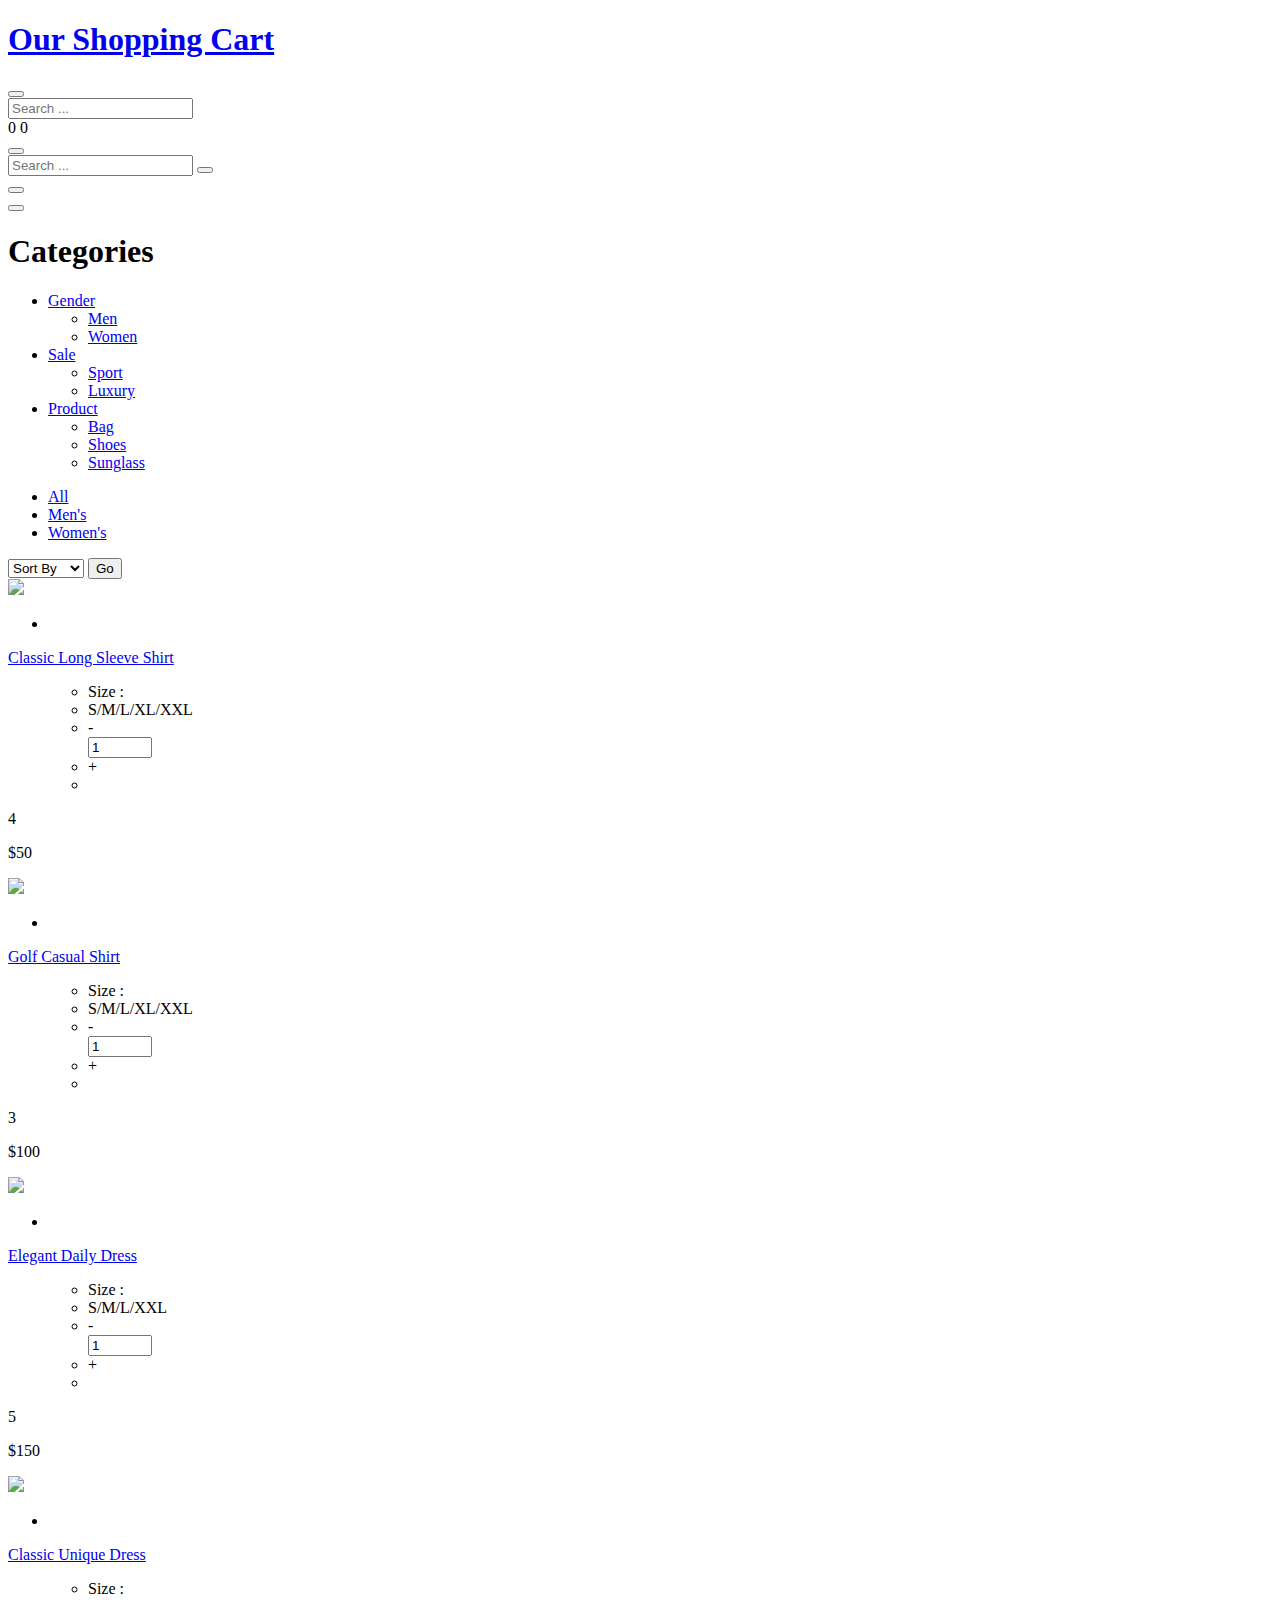
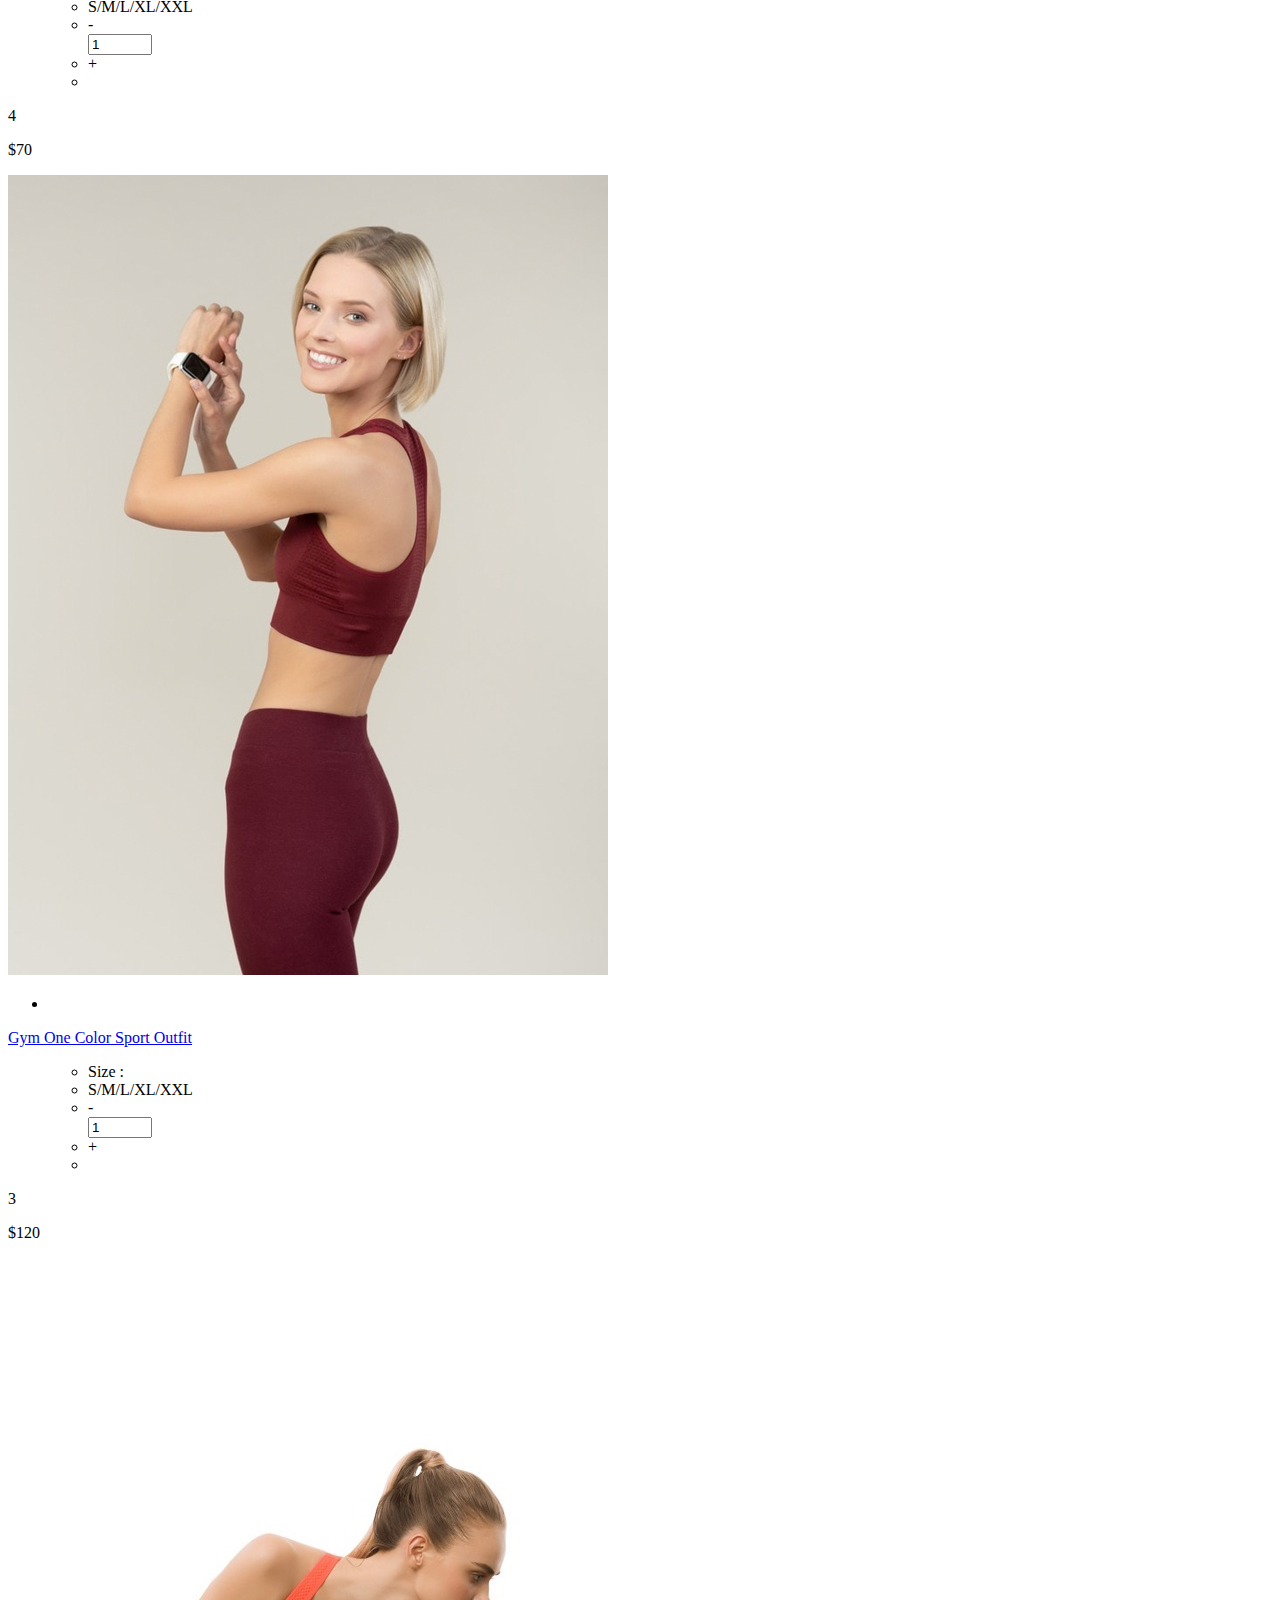
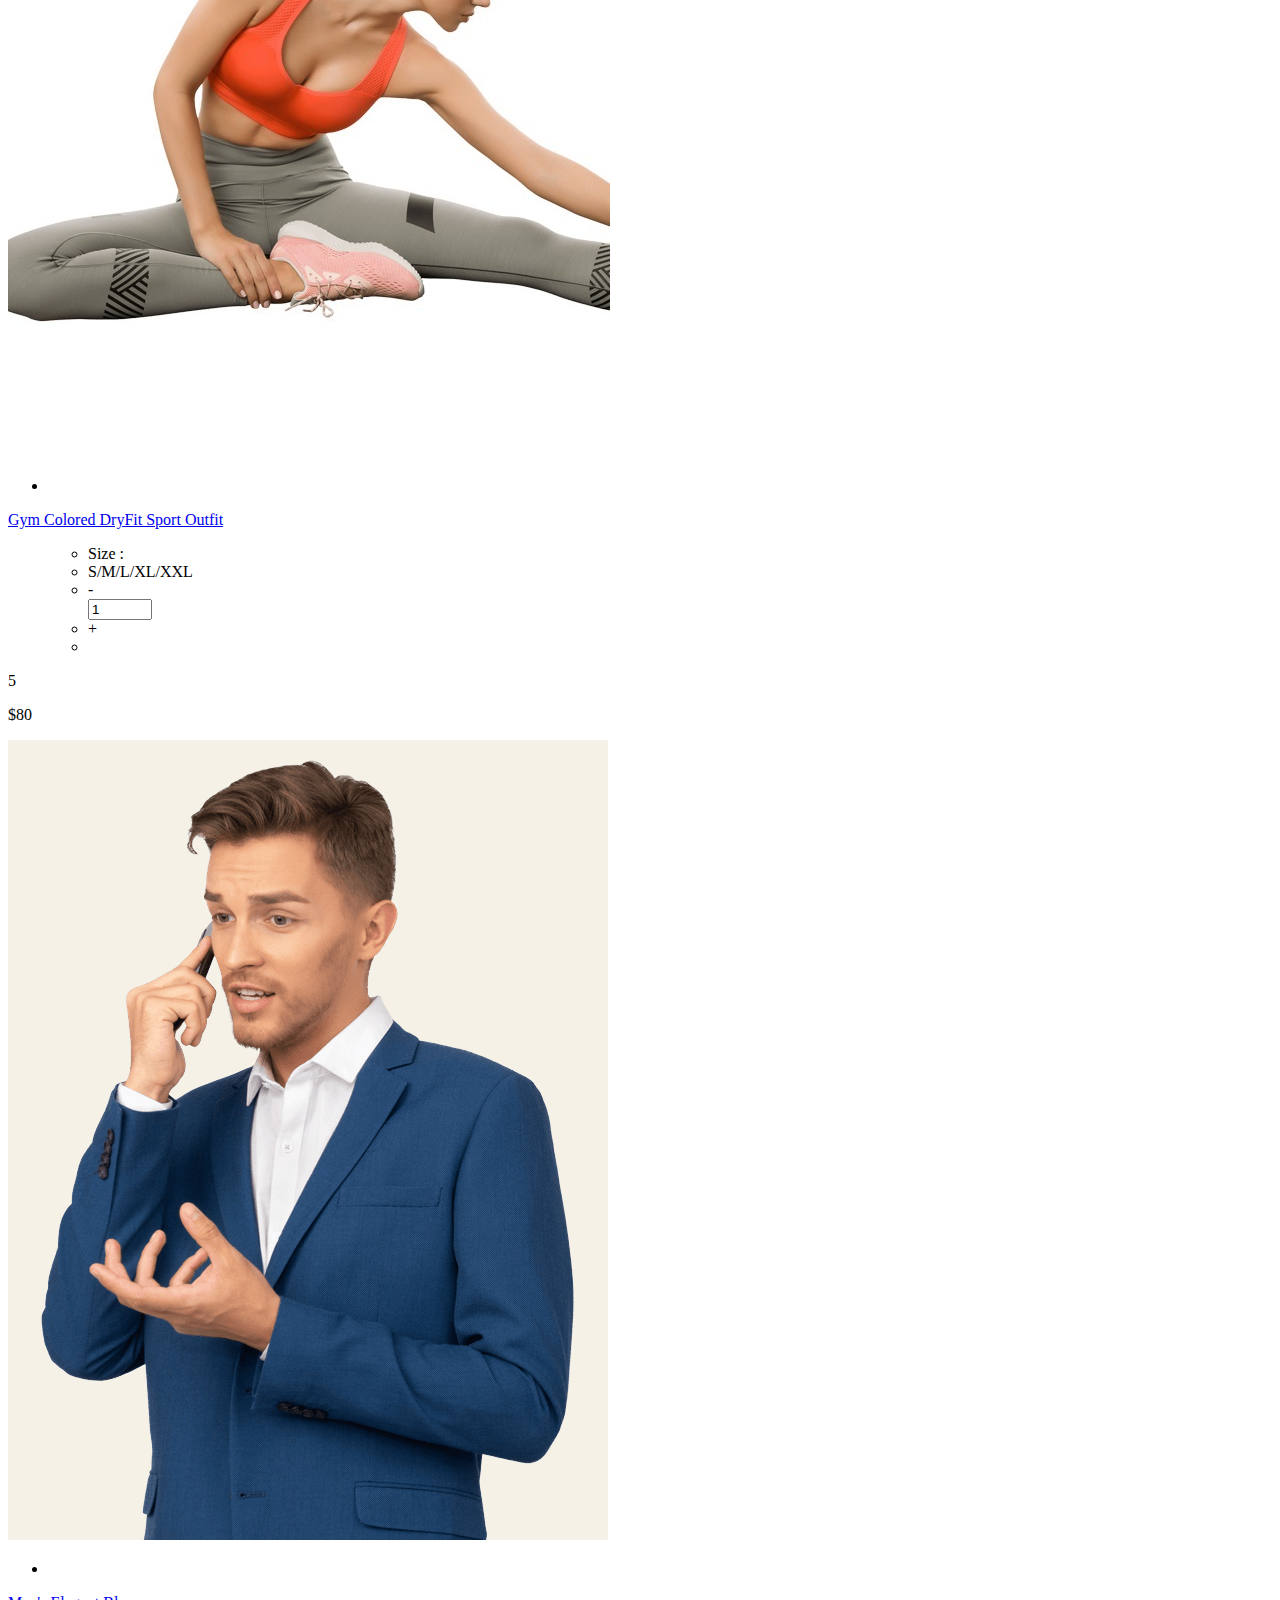
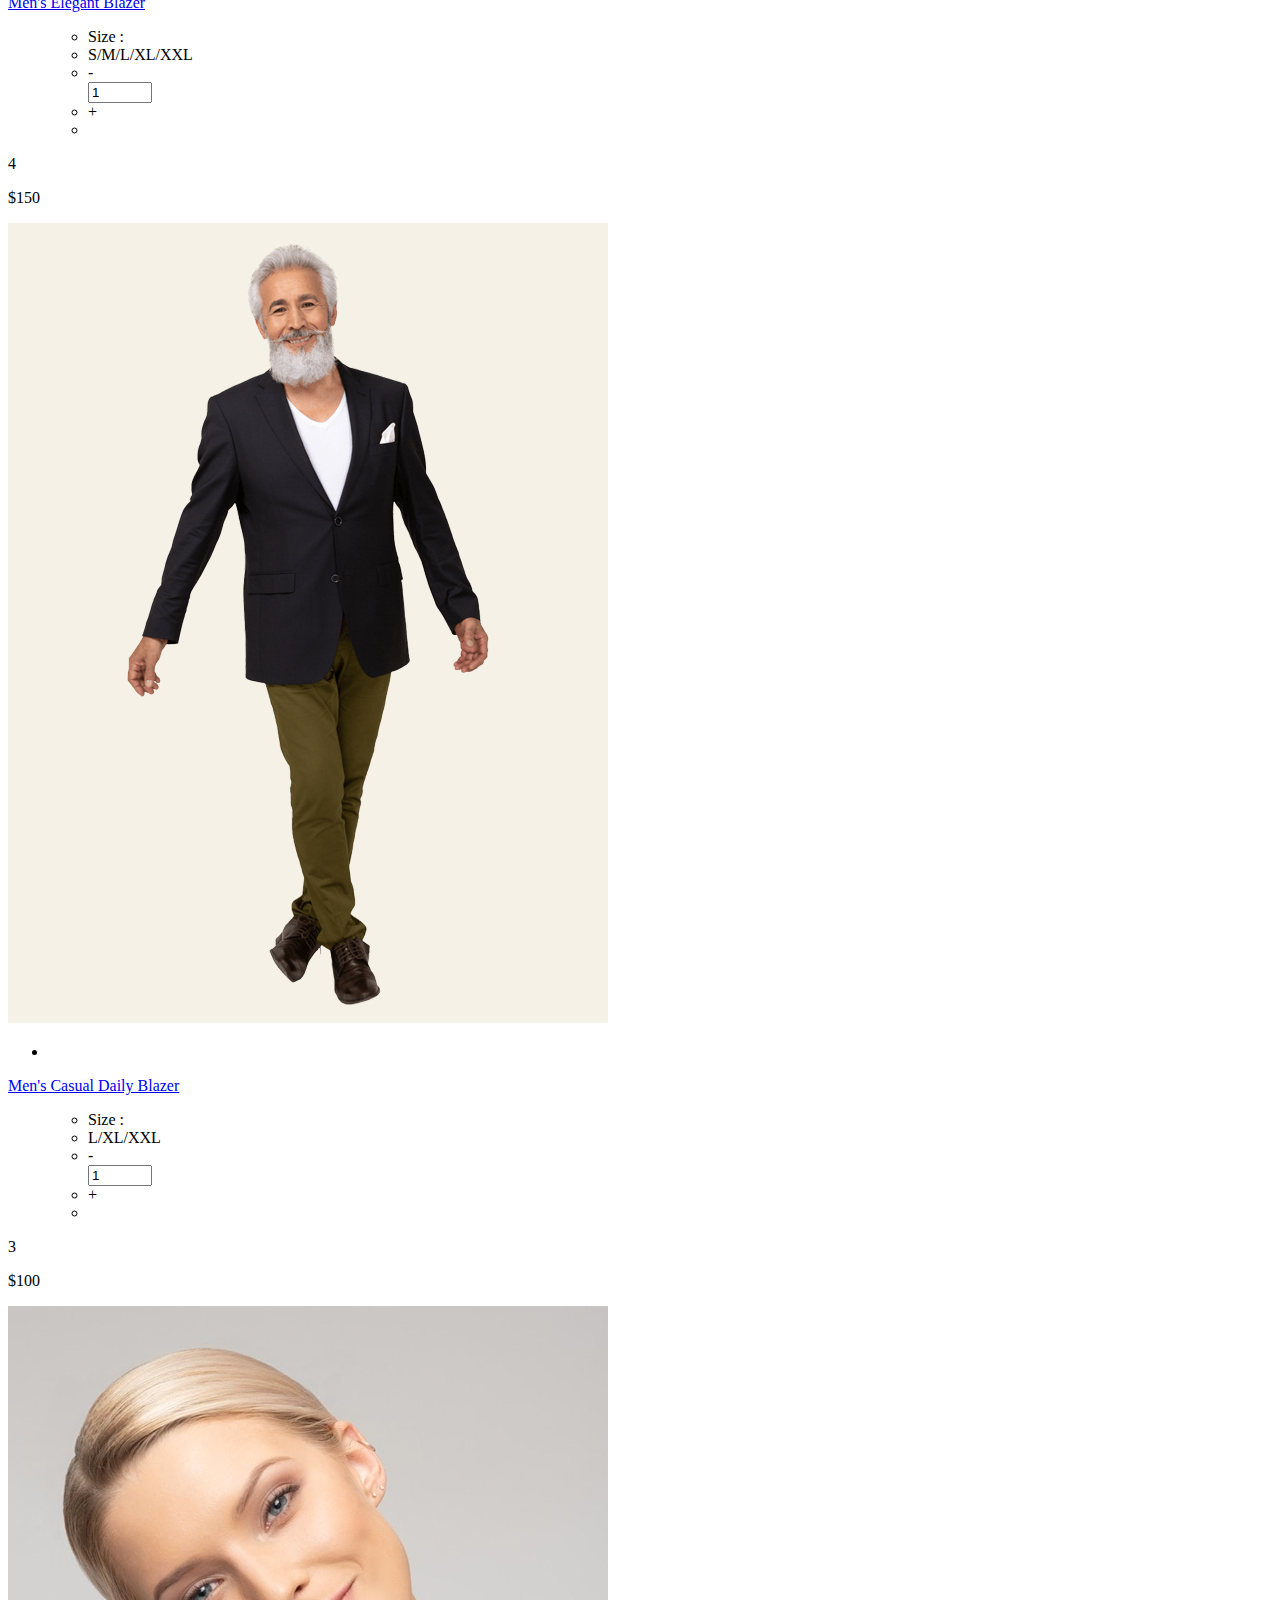
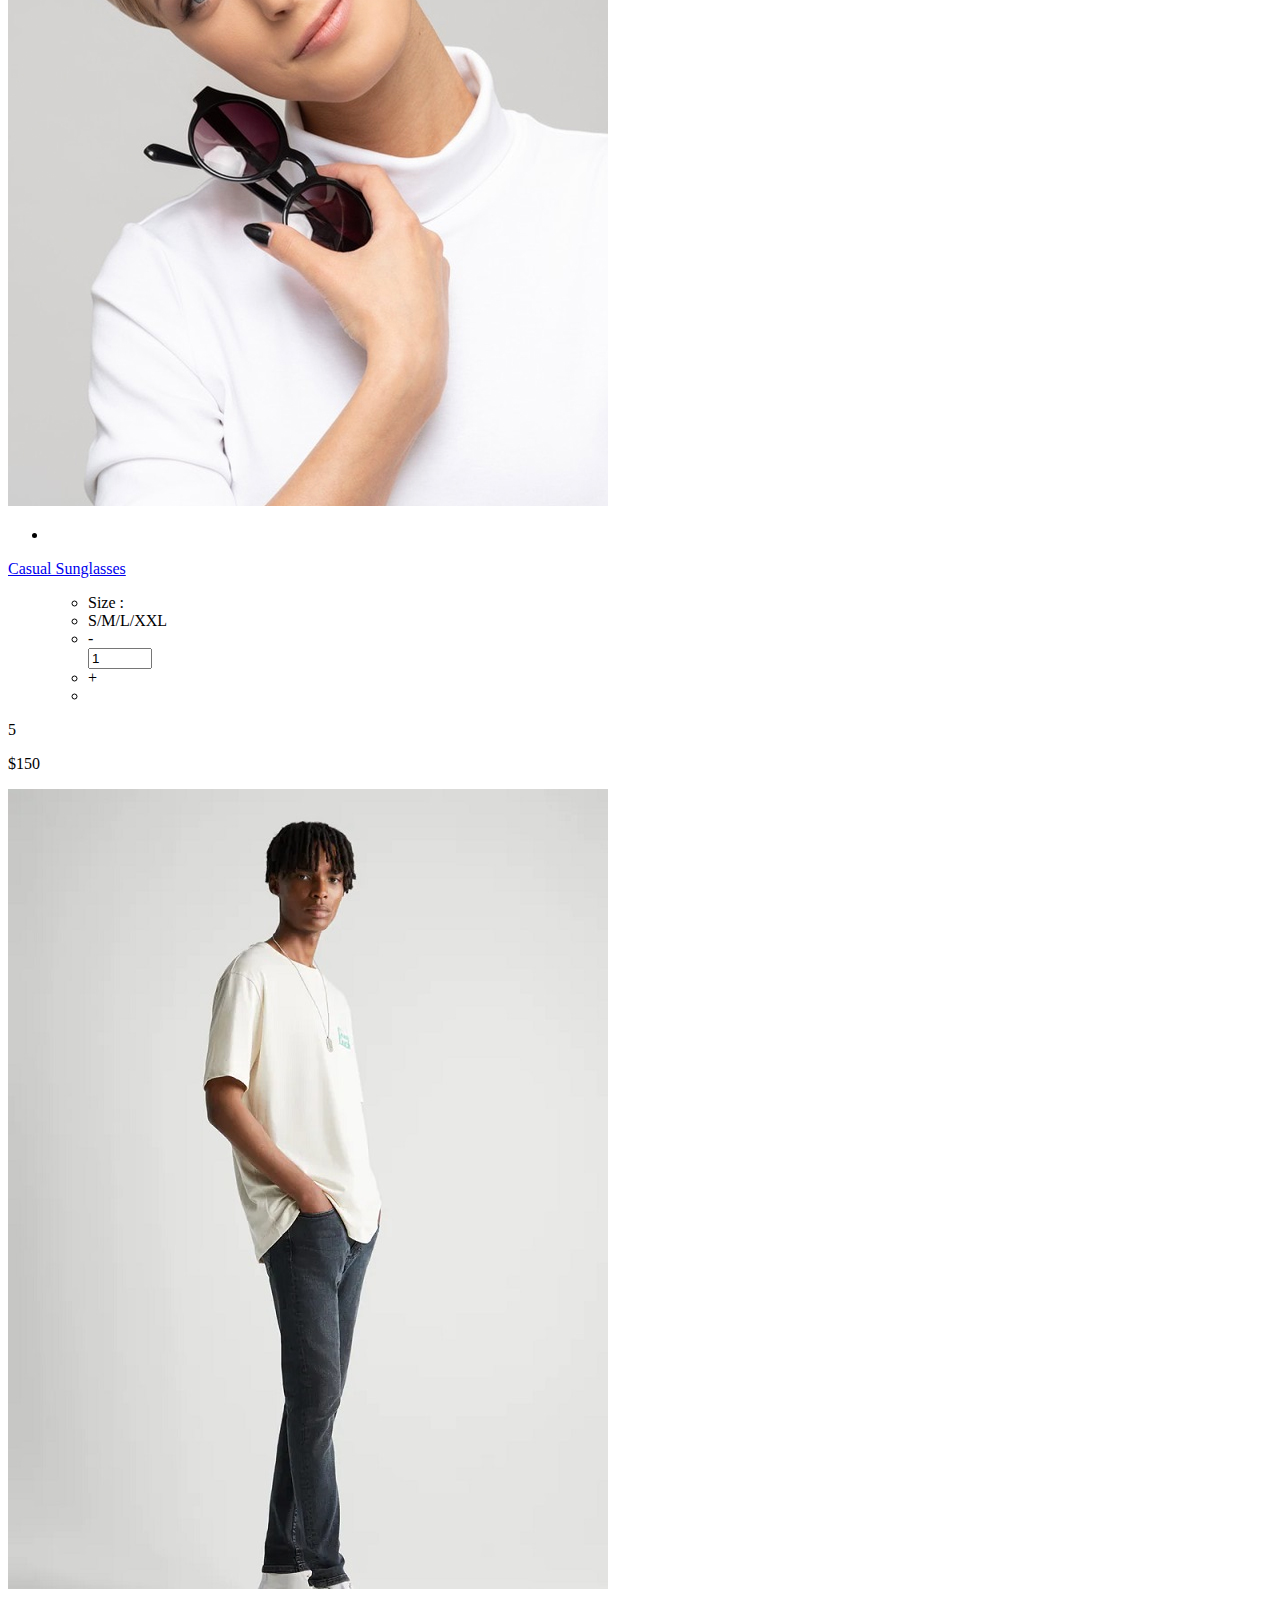
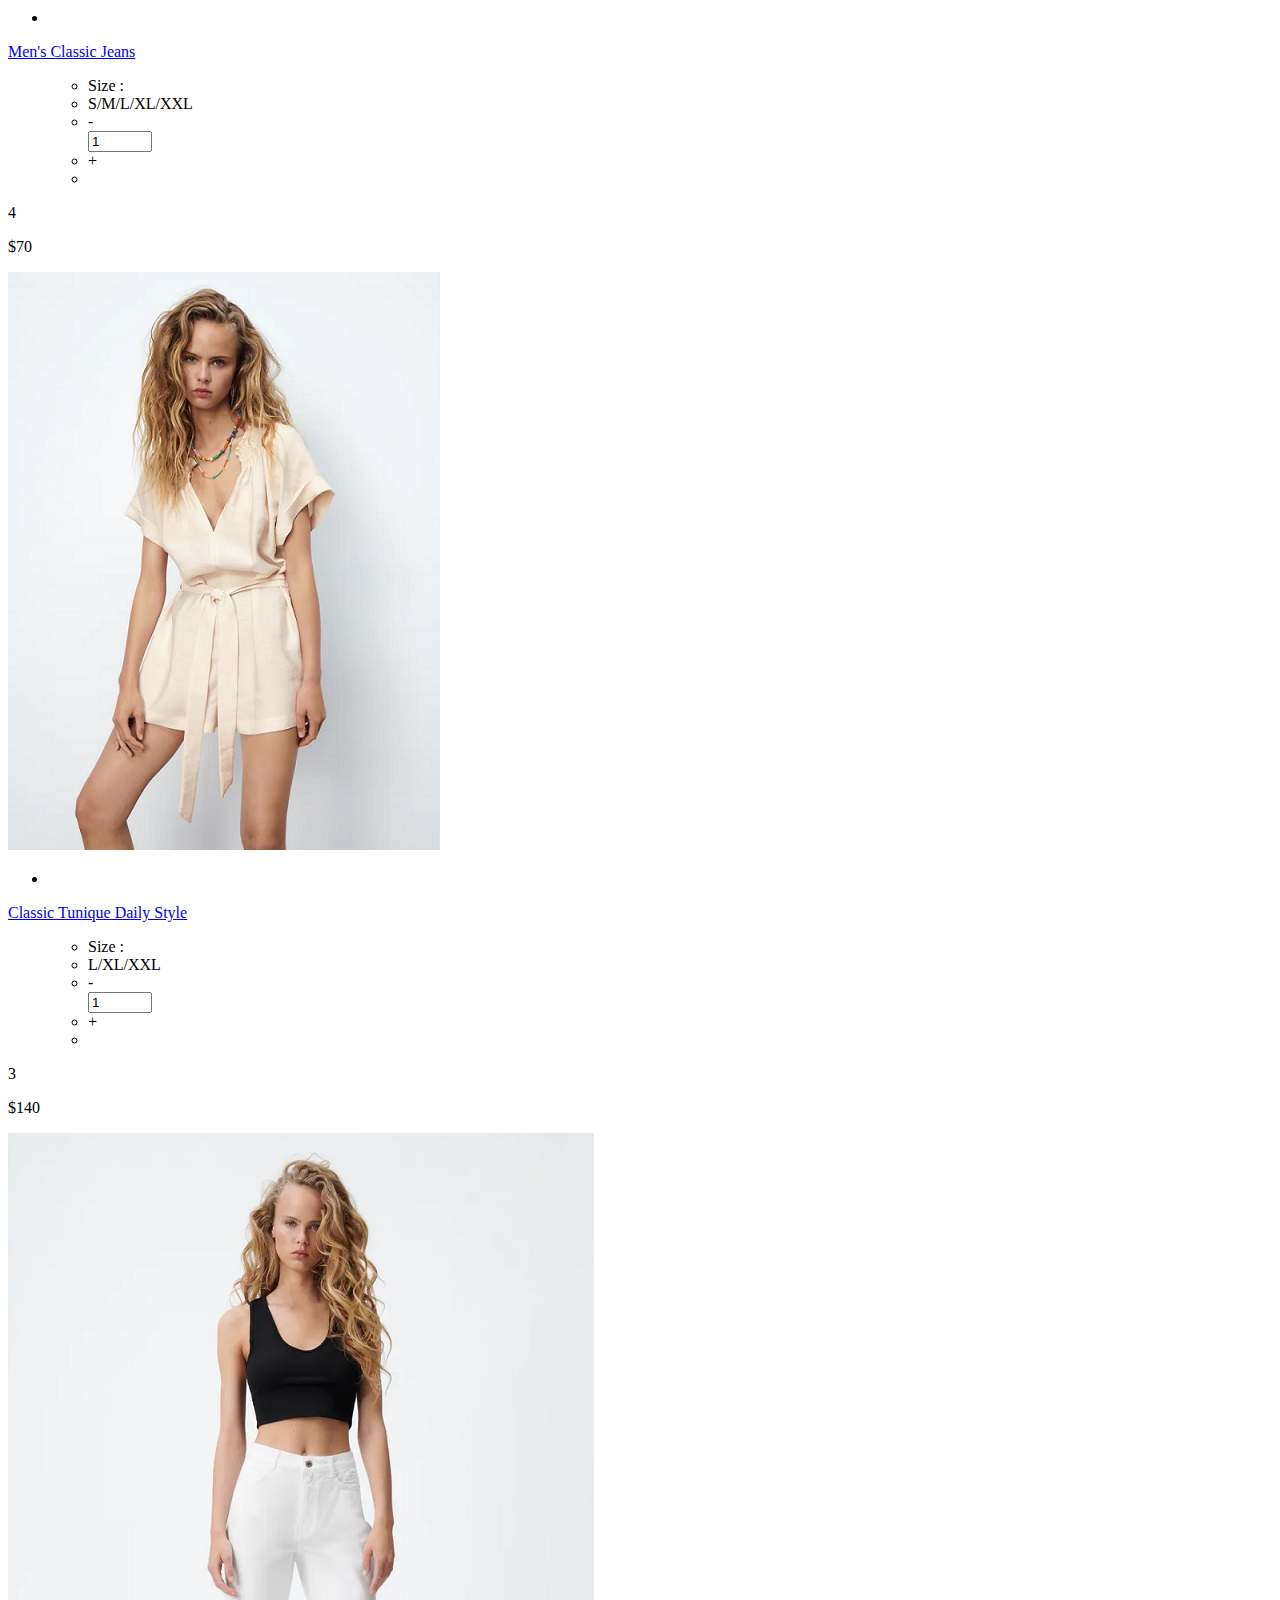
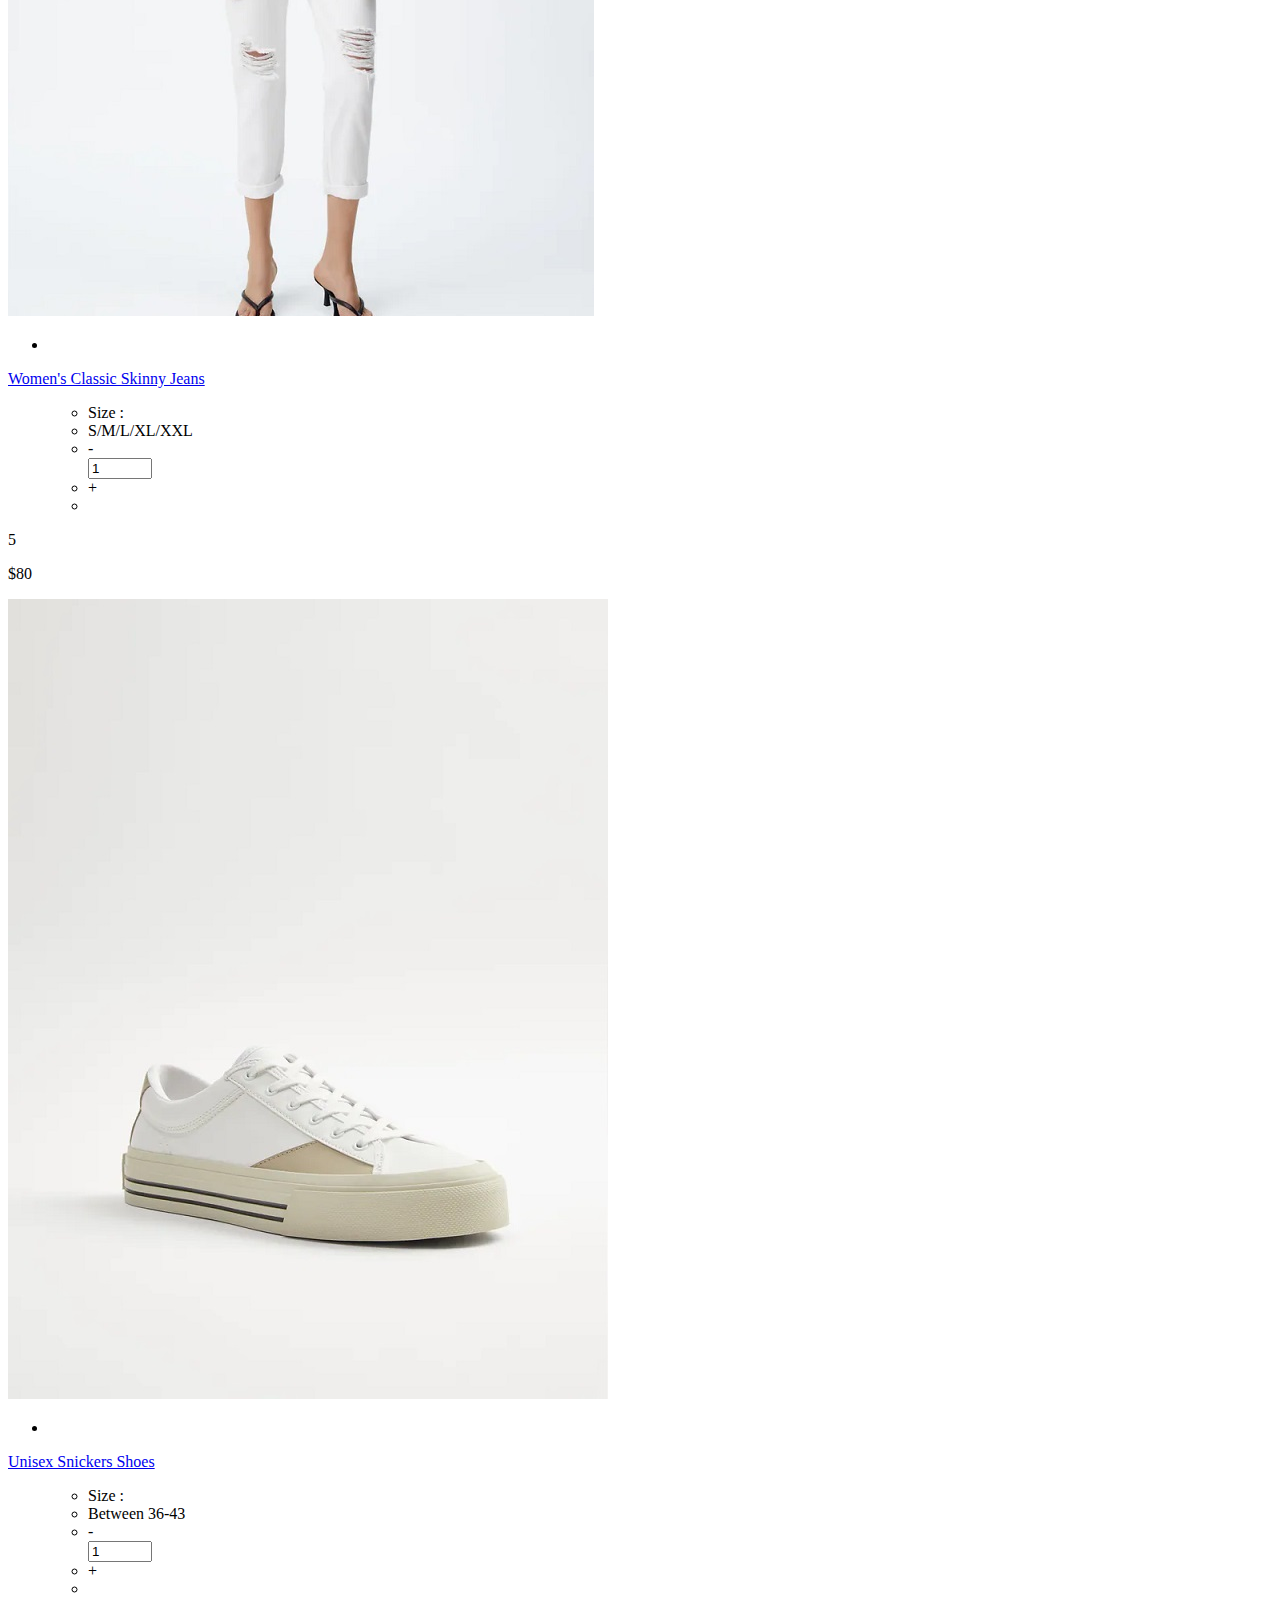
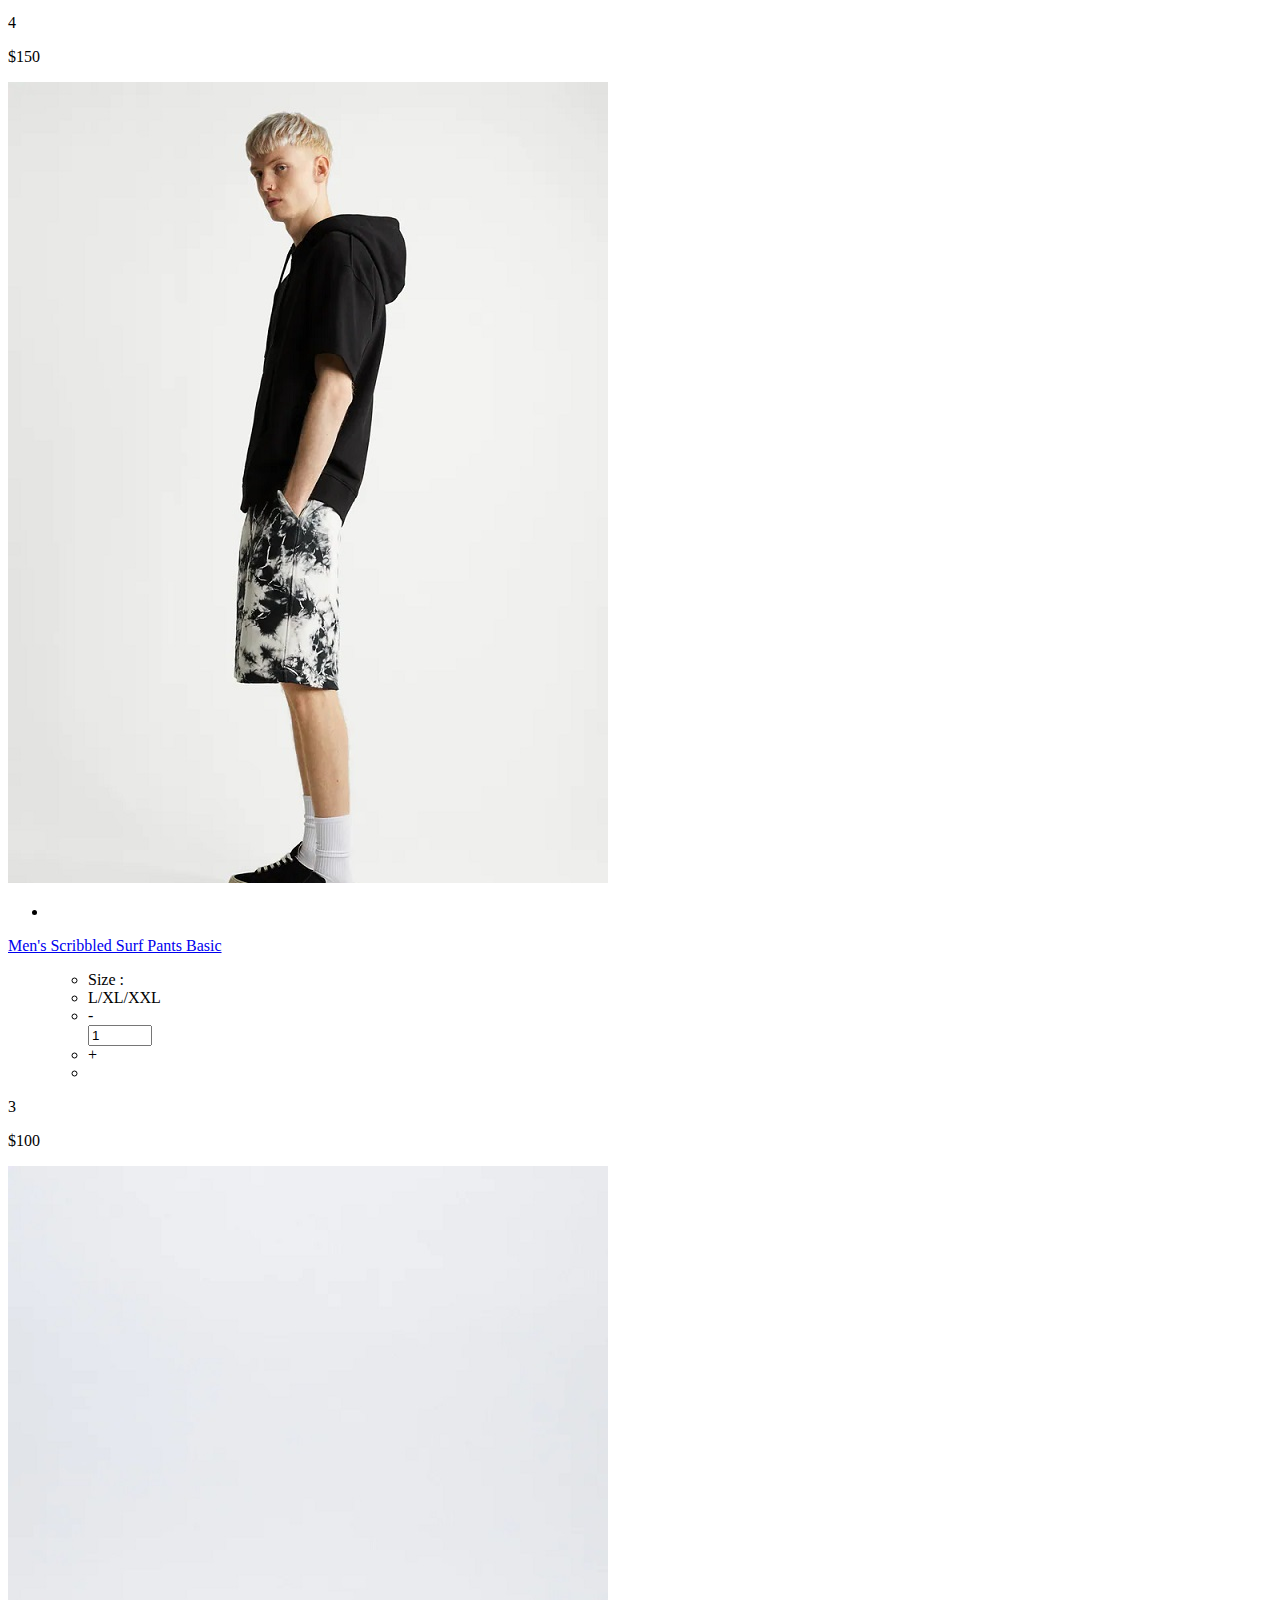
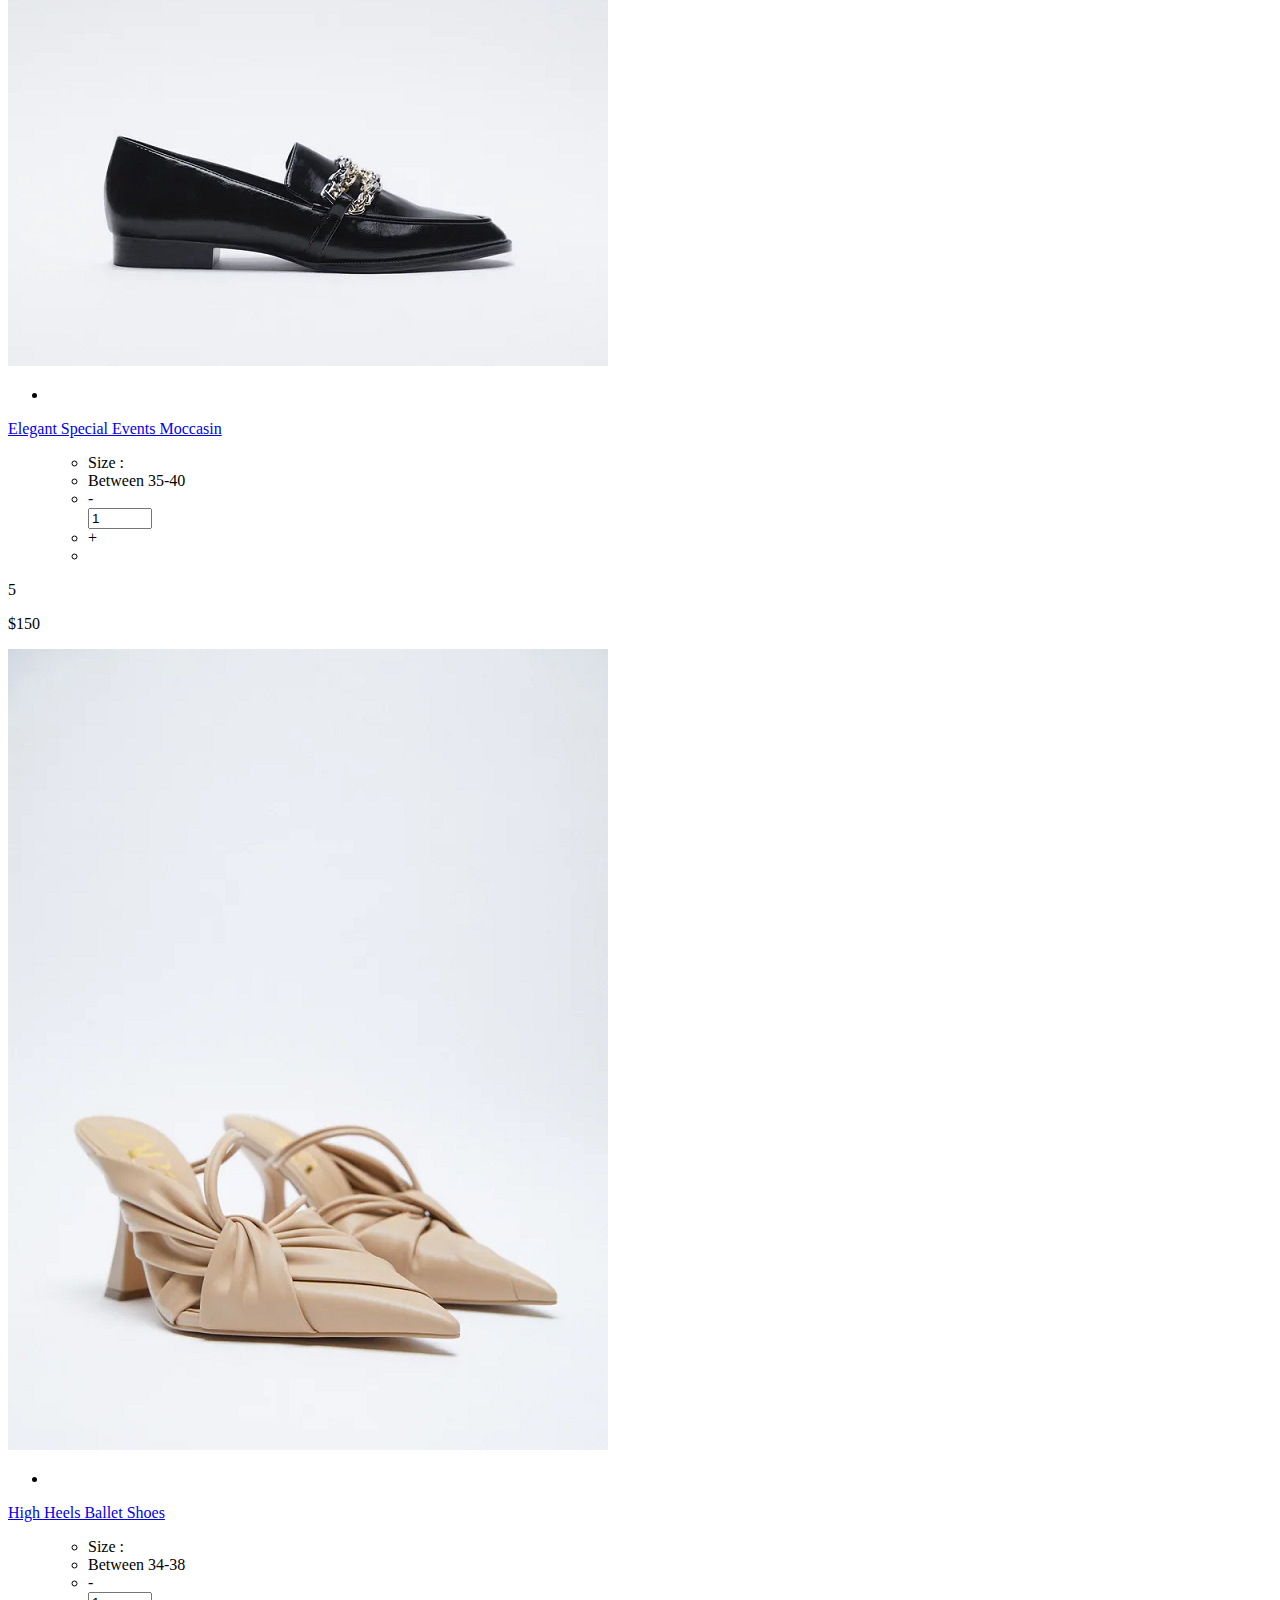
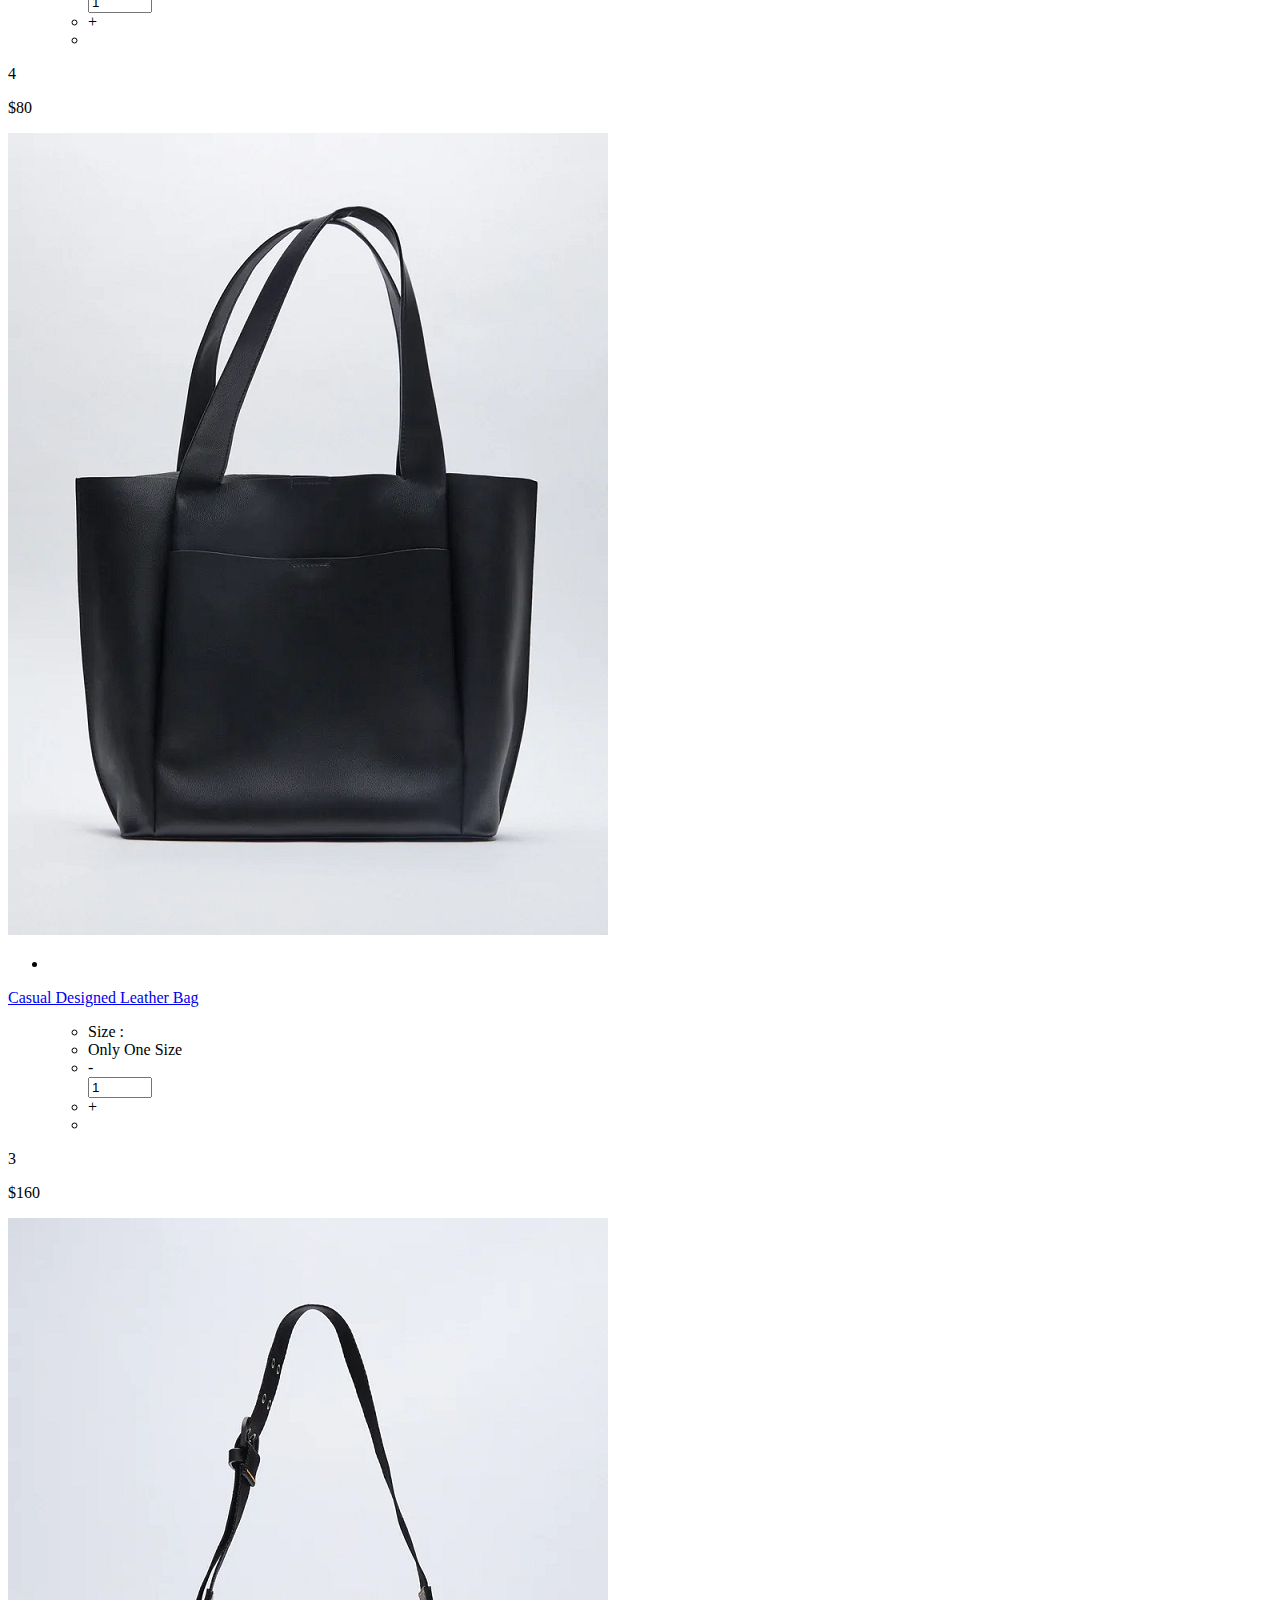
==== index.html @ df4c14df "localstorage+gal revise" ====
<!DOCTYPE html>
<html lang="en">

<head>
    <title>Shopping Cart Project</title>
    <meta charset="utf-8">
    <meta name="viewport" content="width=device-width, initial-scale=1">

    <link rel="apple-touch-icon" href="assets/img/shopping-transparent-8.png">
    <link rel="shortcut icon" type="image/x-icon" href="assets/img/shopping-transparent-8.png">

    <link rel="stylesheet" href="assets/css/bootstrap.min.css">
    <link rel="stylesheet" href="assets/css/templatemo.css">
    <link rel="stylesheet" href="assets/css/custom.css">

    <!-- Load fonts style after rendering the layout styles -->
    <link rel="stylesheet" href="https://fonts.googleapis.com/css2?family=Roboto:wght@100;200;300;400;500;700;900&display=swap">
    <link rel="stylesheet" href="assets/css/fontawesome.min.css">
    <script src="https://ajax.googleapis.com/ajax/libs/jquery/3.5.1/jquery.min.js"></script>
    <link rel="stylesheet" href="//code.jquery.com/ui/1.12.1/themes/base/jquery-ui.css">
    <script src="https://code.jquery.com/jquery-1.12.4.js"></script>
    <script src="https://code.jquery.com/ui/1.12.1/jquery-ui.js"></script>
    <link rel="stylesheet" href="https://cdnjs.cloudflare.com/ajax/libs/fontawesome/4.7.0/css/font-awesome.min.css">
</head>

<body onload="initPage()">
    <!-- Header -->
    <nav class="navbar navbar-expand-lg navbar-light shadow">
        <div class="container d-flex justify-content-between align-items-center">

            <a class="navbar-brand text-success logo h1 align-self-center" href="index.html">
                <h1 class="headH1">Our Shopping Cart</h1> 
            </a>

            <button class="navbar-toggler border-0" type="button" data-bs-toggle="collapse" data-bs-target="#templatemo_main_nav" aria-controls="navbarSupportedContent" aria-expanded="false" aria-label="Toggle navigation">
                <span class="navbar-toggler-icon"></span>
            </button>

            <div class="align-self-center collapse navbar-collapse flex-fill  d-lg-flex justify-content-lg-between" id="templatemo_main_nav">
                <div class="flex-fill">
                </div>
                <div class="navbar align-self-center d-flex">
                    <div class="d-lg-none flex-sm-fill mt-3 mb-4 col-7 col-sm-auto pr-3">
                        <div class="input-group">
                            <input type="text" class="form-control" id="inputMobileSearch" placeholder="Search ...">
                            <div class="input-group-text">
                                <i class="fa fa-fw fa-search"></i>
                            </div>
                        </div>
                    </div>
                    <a class="nav-icon d-none d-lg-inline" href="#" data-bs-toggle="modal" data-bs-target="#templatemo_search">
                        <i class="fa fa-fw fa-search text-dark mr-2"></i>
                    </a>
                    <a class="nav-icon position-relative text-decoration-none" data-bs-toggle="modal" data-bs-target="#templatemo_cart">
                        <i class="fa fa-fw fa-cart-arrow-down text-dark mr-1"></i>
                        <span id="_carticon" class="position-absolute top-0 left-100 translate-middle badge rounded-pill bg-light text-dark">0</span>
                    </a>
                    <a class="nav-icon position-relative text-decoration-none" data-bs-toggle="modal" data-bs-target="#templatemo_favs">
                        <i class="fas fa-heart text-dark mr-3"></i>
                        <span id="_favoritesicon" class="position-absolute top-0 left-100 translate-middle badge rounded-pill bg-light text-dark">0</span>
                    </a>
                </div>
            </div>

        </div>
    </nav>
    <!-- Close Header -->

    <!-- Modal -->
    <div class="modal fade bg-white" id="templatemo_search" tabindex="-1" role="dialog" aria-labelledby="exampleModalLabel" aria-hidden="true">
        <div class="modal-dialog modal-lg" role="document">
            <div class="w-100 pt-1 mb-5 text-right">
                <button type="button" class="btn-close" data-bs-dismiss="modal" aria-label="Close"></button>
            </div>
            <form action="" method="get" class="modal-content modal-body border-0 p-0">
                <div class="input-group mb-2">
                    <input type="text" class="form-control" id="inputModalSearch" name="q" placeholder="Search ...">
                    <button type="submit" class="input-group-text bg-success text-light">
                        <i class="fa fa-fw fa-search text-white"></i>
                    </button>
                </div>
            </form>
        </div>
    </div>
    <div class="modal fade bg-white" id="templatemo_cart" role="dialog" aria-labelledby="exampleModalLabel" aria-hidden="true">
        <div class="modal-dialog modal-lg" role="document">
            <div class="w-100 pt-1 mb-5 text-right">
                <button type="button" class="btn-close" data-bs-dismiss="modal" aria-label="Close"></button>
            </div>
            <div class="modal-content modal-body border-0 p-0">
                    <div id="cartShow" class="input-group mb-2"></div>
            </div>
        </div>
    </div>
    <div class="modal fade bg-white" id="templatemo_favs" role="dialog" aria-labelledby="exampleModalLabel" aria-hidden="true">
        <div class="modal-dialog modal-lg" role="document">
            <div class="w-100 pt-1 mb-5 text-right">
                <button type="button" class="btn-close" data-bs-dismiss="modal" aria-label="Close"></button>
            </div>
            <div class="modal-content modal-body border-0 p-0">
                    <div id="favsShow" class="input-group mb-2"></div>
            </div>
        </div>
    </div>



    <!-- Start Content -->
    <div class="container py-5">
        <div class="row">

            <div class="col-lg-3">
                <h1 class="h2 pb-4">Categories</h1>
                <ul class="list-unstyled templatemo-accordion">
                    <li class="pb-3">
                        <a class="collapsed d-flex justify-content-between h3 text-decoration-none" href="#">
                            Gender
                            <i class="fa fa-fw fa-chevron-circle-down mt-1"></i>
                        </a>
                        <ul class="collapse show list-unstyled pl-3">
                            <li><a class="text-decoration-none" href="#">Men</a></li>
                            <li><a class="text-decoration-none" href="#">Women</a></li>
                        </ul>
                    </li>
                    <li class="pb-3">
                        <a class="collapsed d-flex justify-content-between h3 text-decoration-none" href="#">
                            Sale
                            <i class="pull-right fa fa-fw fa-chevron-circle-down mt-1"></i>
                        </a>
                        <ul id="collapseTwo" class="collapse list-unstyled pl-3">
                            <li><a class="text-decoration-none" href="#">Sport</a></li>
                            <li><a class="text-decoration-none" href="#">Luxury</a></li>
                        </ul>
                    </li>
                    <li class="pb-3">
                        <a class="collapsed d-flex justify-content-between h3 text-decoration-none" href="#">
                            Product
                            <i class="pull-right fa fa-fw fa-chevron-circle-down mt-1"></i>
                        </a>
                        <ul id="collapseThree" class="collapse list-unstyled pl-3">
                            <li><a class="text-decoration-none" href="#">Bag</a></li>
                            <li><a class="text-decoration-none" href="#">Shoes</a></li>
                            <li><a class="text-decoration-none" href="#">Sunglass</a></li>
                        </ul>
                    </li>
                </ul>
            </div>

            <div class="col-lg-9">
                <div class="row">
                    <div class="col-md-6">
                        <ul class="list-inline shop-top-menu pb-3 pt-1">
                            <li class="list-inline-item">
                                <a class="h3 text-dark text-decoration-none mr-3" href="#">All</a>
                            </li>
                            <li class="list-inline-item">
                                <a class="h3 text-dark text-decoration-none mr-3" href="#">Men's</a>
                            </li>
                            <li class="list-inline-item">
                                <a class="h3 text-dark text-decoration-none" href="#">Women's</a>
                            </li>
                        </ul>
                    </div>
                    <div class="col-md-6 pb-4">
                        <div class="d-flex">
                            <select id="sortSelect" class="form-control">
                                <option value="" disabled selected>Sort By</option>
                                <option>A to Z</option>
                                <option>Featured</option>
                                <option>Item</option>
                            </select>
                            <button onclick="sortBy()" class="input-group-text bg-dark text-light">Go</button>
                        </div>
                    </div>
                </div>
                <div id="_res" class="row">
                <div div="row">
                    <ul class="pagination pagination-lg justify-content-end">
                        <li class="page-item disabled">
                            <a class="page-link active rounded-0 mr-3 shadow-sm border-top-0 border-left-0" href="#" tabindex="-1">1</a>
                        </li>
                        <li class="page-item">
                            <a class="page-link rounded-0 mr-3 shadow-sm border-top-0 border-left-0 text-dark" href="#">2</a>
                        </li>
                        <li class="page-item">
                            <a class="page-link rounded-0 shadow-sm border-top-0 border-left-0 text-dark" href="#">3</a>
                        </li>
                    </ul>
                </div>
            </div>

        </div>
    </div>
    <!-- End Content -->

    <!-- Start Brands -->
    <section class="bg-light py-5">
        <div class="container my-4">
            <div class="row text-center py-3">
                <div class="col-lg-6 m-auto">
                    <p>
                        Our store funded by the one and only <strong>Eyal-Gold Industries</strong>.
                    </p>
                    <h1 class="h1">Our Brands</h1>
                </div>
                <div class="col-lg-9 m-auto tempaltemo-carousel">
                    <div class="row d-flex flex-row">
                        <!--Controls-->
                        <div class="col-1 align-self-center">
                            <a class="h1" href="#multi-item-example" role="button" data-bs-slide="prev">
                                <i class="text-light fas fa-chevron-left"></i>
                            </a>
                        </div>
                        <!--End Controls-->

                        <!--Carousel Wrapper-->
                        <div class="col">
                            <div class="carousel slide carousel-multi-item pt-2 pt-md-0" id="multi-item-example" data-bs-ride="carousel">
                                <!--Slides-->
                                <div class="carousel-inner product-links-wap" role="listbox">

                                    <!--First slide-->
                                    <div class="carousel-item active">
                                        <div class="row">
                                            <div class="col-3 p-md-5">
                                                <a href="#"><img class="img-fluid brand-img" src="assets/img/brand_01.png" alt="Brand Logo"></a>
                                            </div>
                                            <div class="col-3 p-md-5">
                                                <a href="#"><img class="img-fluid brand-img" src="assets/img/brand_02.png" alt="Brand Logo"></a>
                                            </div>
                                            <div class="col-3 p-md-5">
                                                <a href="#"><img class="img-fluid brand-img" src="assets/img/brand_03.png" alt="Brand Logo"></a>
                                            </div>
                                            <div class="col-3 p-md-5">
                                                <a href="#"><img class="img-fluid brand-img" src="assets/img/brand_04.png" alt="Brand Logo"></a>
                                            </div>
                                        </div>
                                    </div>
                                    <!--End First slide-->

                                    <!--Second slide-->
                                    <div class="carousel-item">
                                        <div class="row">
                                            <div class="col-3 p-md-5">
                                                <a href="#"><img class="img-fluid brand-img" src="assets/img/brand_05.png" alt="Brand Logo"></a>
                                            </div>
                                            <div class="col-3 p-md-5">
                                                <a href="#"><img class="img-fluid brand-img" src="assets/img/brand_06.png" alt="Brand Logo"></a>
                                            </div>
                                            <div class="col-3 p-md-5">
                                                <a href="#"><img class="img-fluid brand-img" src="assets/img/brand_03.png" alt="Brand Logo"></a>
                                            </div>
                                            <div class="col-3 p-md-5">
                                                <a href="#"><img class="img-fluid brand-img" src="assets/img/brand_04.png" alt="Brand Logo"></a>
                                            </div>
                                        </div>
                                    </div>
                                    <!--End Second slide-->
                                </div>
                                <!--End Slides-->
                            </div>
                        </div>
                        <!--End Carousel Wrapper-->

                        <!--Controls-->
                        <div class="col-1 align-self-center">
                            <a class="h1" href="#multi-item-example" role="button" data-bs-slide="next">
                                <i class="text-light fas fa-chevron-right"></i>
                            </a>
                        </div>
                        <!--End Controls-->
                    </div>
                </div>
            </div>
        </div>
    </section>
    <!--End Brands-->

    <!-- Start Footer -->
    <footer class="bg-dark" id="tempaltemo_footer">
        <div class="container">
            <div class="row">

                <div class="col-md-4 pt-5">
                    <h2 class="h2 text-success border-bottom pb-3 border-light logo">Gal, Eldar & Idan</h2>
                    <ul class="list-unstyled text-light footer-link-list">
                        <li>
                            <i class="fas fa-map-marker-alt fa-fw"></i>
                            Markoni 27, Haifa
                        </li>
                        <li>
                            <i class="fa fa-phone fa-fw"></i>
                            <a class="text-decoration-none">100</a>
                        </li>
                        <li>
                            <i class="fa fa-envelope fa-fw"></i>
                            <a class="text-decoration-none" href="mailto:GalBenshushan5@gmail.com">GalBenshushan5@gmail.com</a>
                        </li>
                        <li>
                            <i class="fa fa-envelope fa-fw"></i>
                            <a class="text-decoration-none" href="mailto:EldarNissim3@gmail.com">EldarNissim3@gmail.com</a>
                        </li>
                        <li>
                            <i class="fa fa-envelope fa-fw"></i>
                            <a class="text-decoration-none" href="mailto:idanharari112@gmail.com">idanharari112@gmail.com</a>
                        </li>
                    </ul>
                </div>

                <div class="col-md-4 pt-5">
                    <h2 class="h2 text-light border-bottom pb-3 border-light">Products</h2>
                    <ul class="list-unstyled text-light footer-link-list">
                        <li style="cursor: default;"><a class="text-decoration-none" >Men's Clothes</a></li>
                        <li style="cursor: default;"><a class="text-decoration-none" >Women's Clothes</a></li>
                        <li style="cursor: default;"><a class="text-decoration-none" >Men's Shoes</a></li>
                        <li style="cursor: default;"><a class="text-decoration-none" >Women's Shoes</a></li>
                    </ul>
                </div>

                <div class="col-md-4 pt-5">
                    <h2 class="h2 text-light border-bottom pb-3 border-light">Further Info</h2>
                    <ul class="list-unstyled text-light footer-link-list">
                        <li><a class="text-decoration-none" href="#">Home</a></li>
                        <li><a class="text-decoration-none" href="#">FAQs</a></li>
                        <li><a class="text-decoration-none" href="#">Contact</a></li>
                    </ul>
                </div>

            </div>
            <div class="row text-light mb-4">
                <div class="col-12 mb-3">
                    <div class="w-100 my-3 border-top border-light"></div>
                </div>
                <div class="col-auto me-auto">
                    <ul class="list-inline text-left footer-icons">
                        <li class="list-inline-item border border-light rounded-circle text-center">
                            <a class="text-light text-decoration-none" target="_blank" href="http://facebook.com/"><i class="fab fa-facebook-f fa-lg fa-fw"></i></a>
                        </li>
                        <li class="list-inline-item border border-light rounded-circle text-center">
                            <a class="text-light text-decoration-none" target="_blank" href="https://www.instagram.com/"><i class="fab fa-instagram fa-lg fa-fw"></i></a>
                        </li>
                        <li class="list-inline-item border border-light rounded-circle text-center">
                            <a class="text-light text-decoration-none" target="_blank" href="https://twitter.com/"><i class="fab fa-twitter fa-lg fa-fw"></i></a>
                        </li>
                        <li class="list-inline-item border border-light rounded-circle text-center">
                            <a class="text-light text-decoration-none" target="_blank" href="https://www.linkedin.com/"><i class="fab fa-linkedin fa-lg fa-fw"></i></a>
                        </li>
                    </ul>
            </div>
        </div>

        <div class="w-100 bg-black py-3">
            <div class="container">
                <div class="row pt-2">
                    <div class="col-12">
                        <p class="text-left text-light">
                            We hope you'll enjoy our project.
                        </p>
                    </div>
                </div>
            </div>
        </div>

    </footer>
    <div id="_toast"></div>
    <!-- End Footer -->

    <!-- Start Script -->
    <script src="assets/js/jquery-1.11.0.min.js"></script>
    <script src="assets/js/jquery-migrate-1.2.1.min.js"></script>
    <script src="assets/js/bootstrap.bundle.min.js"></script>
    <script src="assets/js/templatemo.js"></script>
    <script src="assets/js/custom.js"></script>
    <!-- End Script -->
</body>

</html>
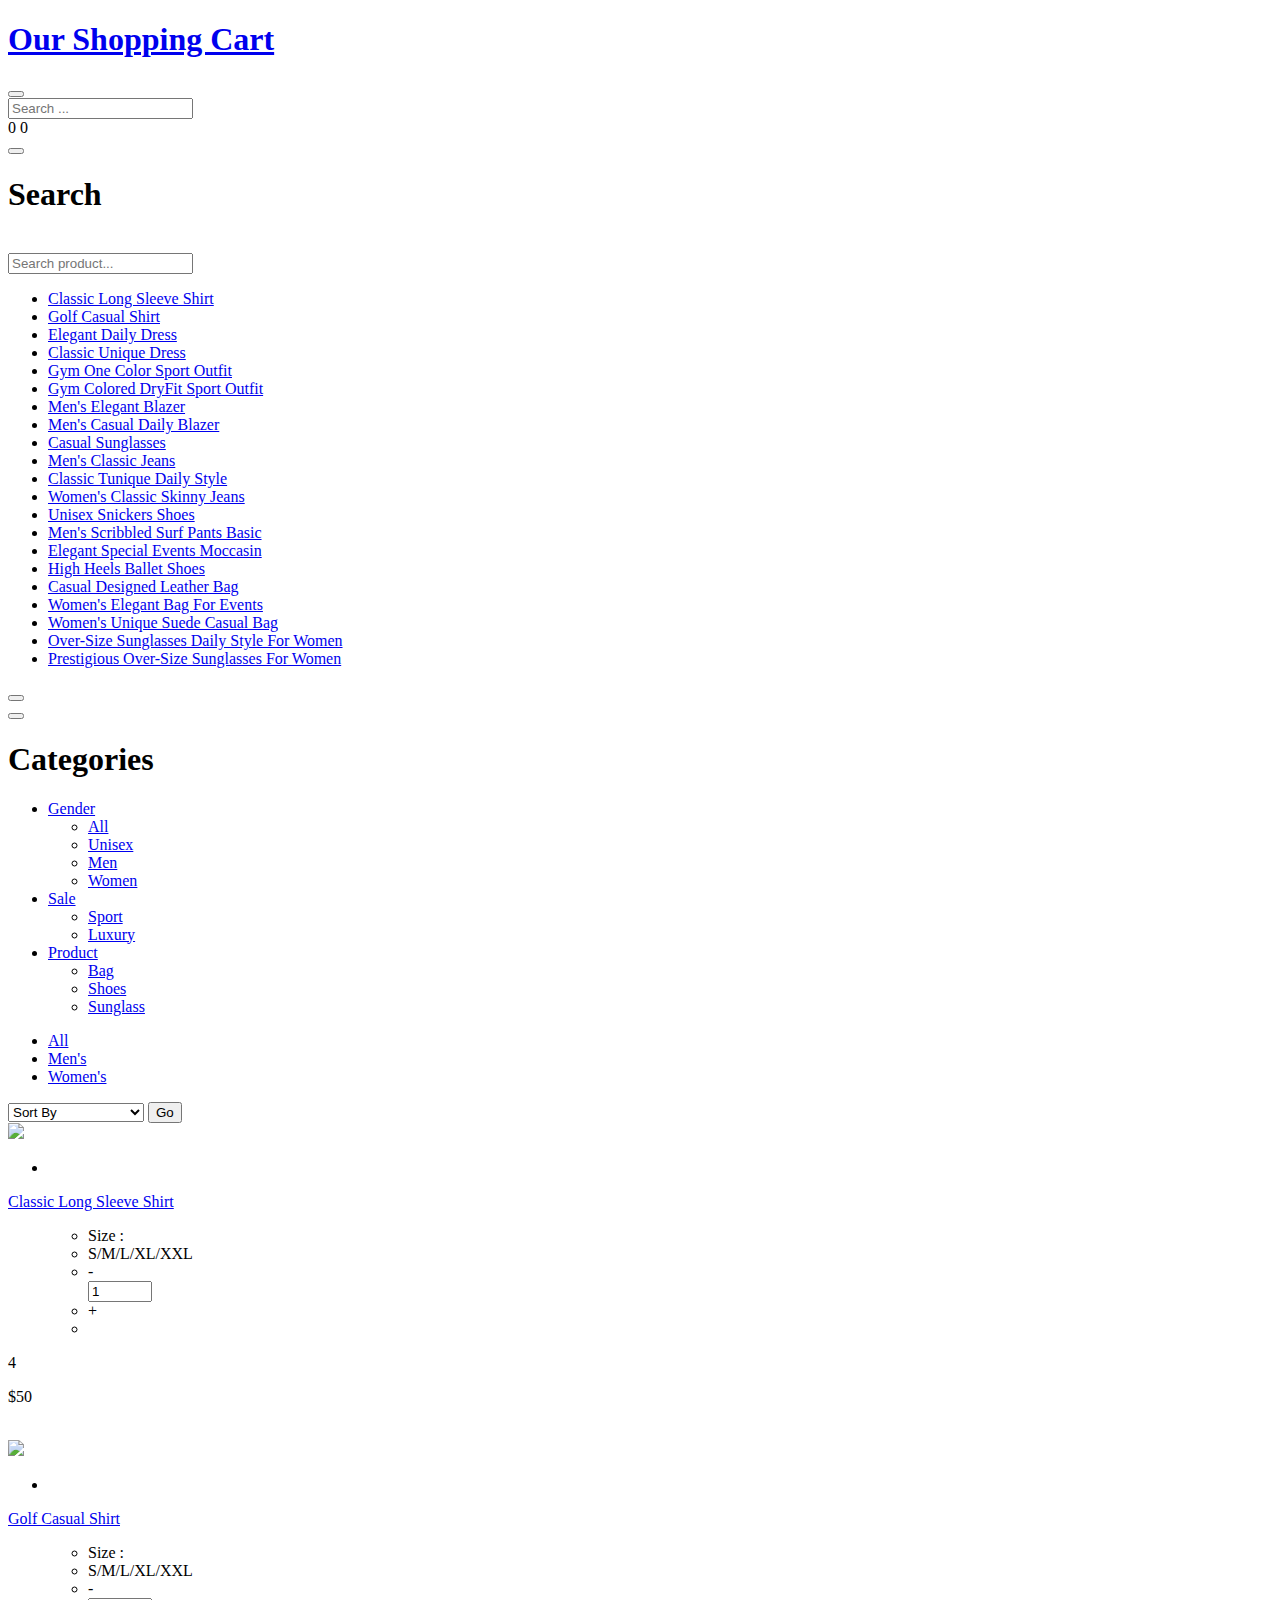
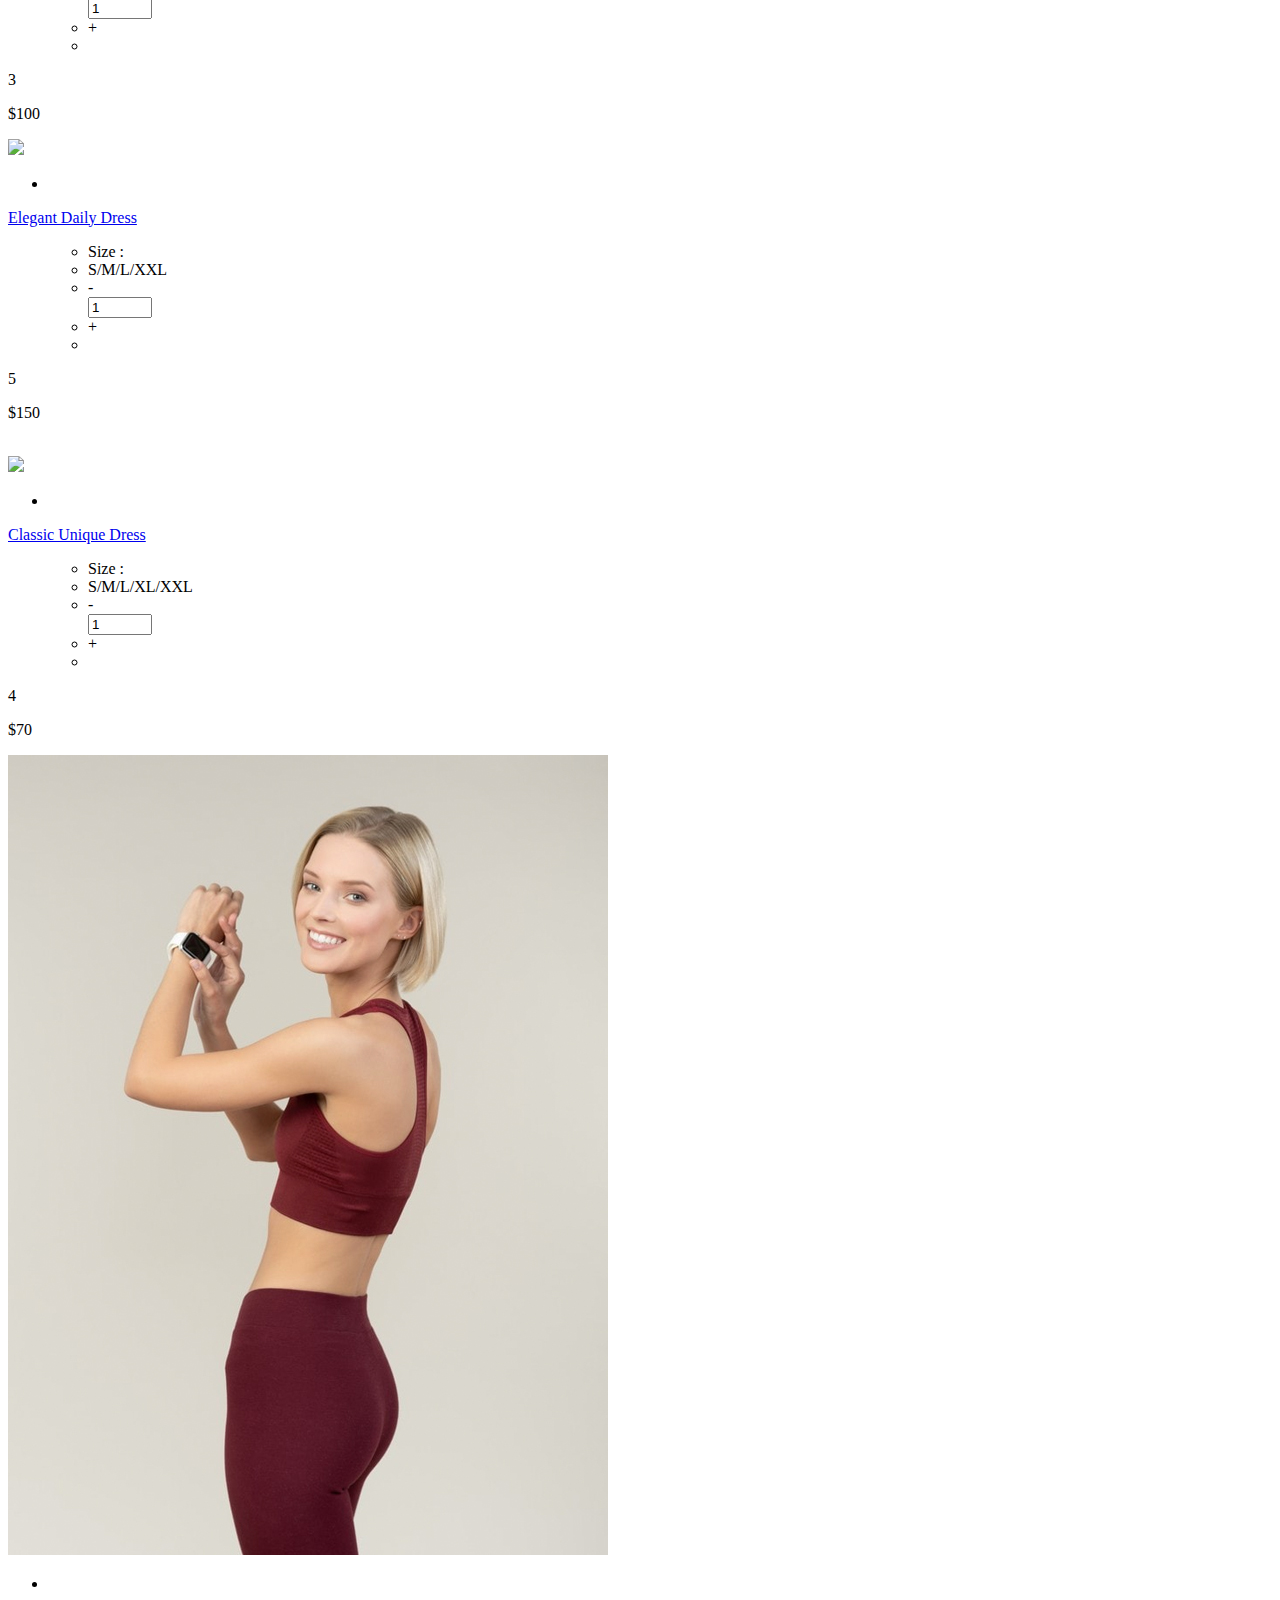
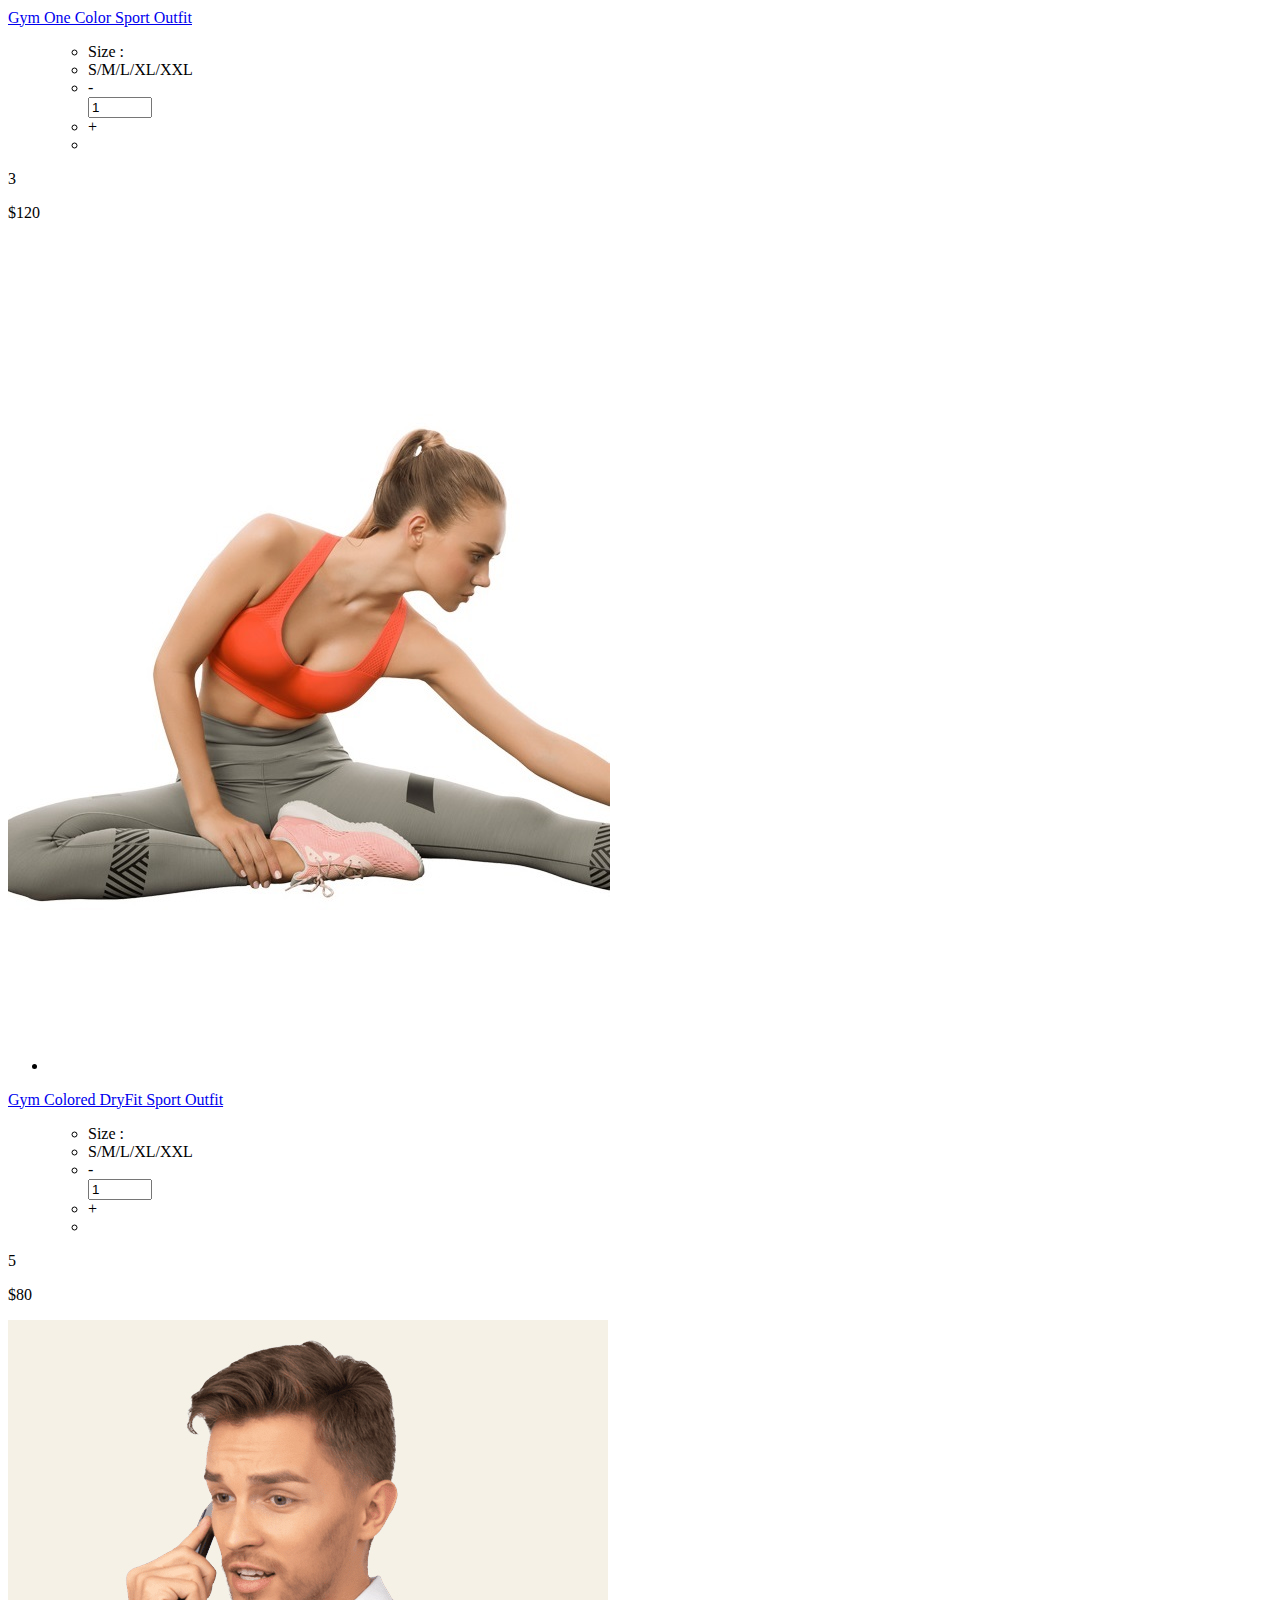
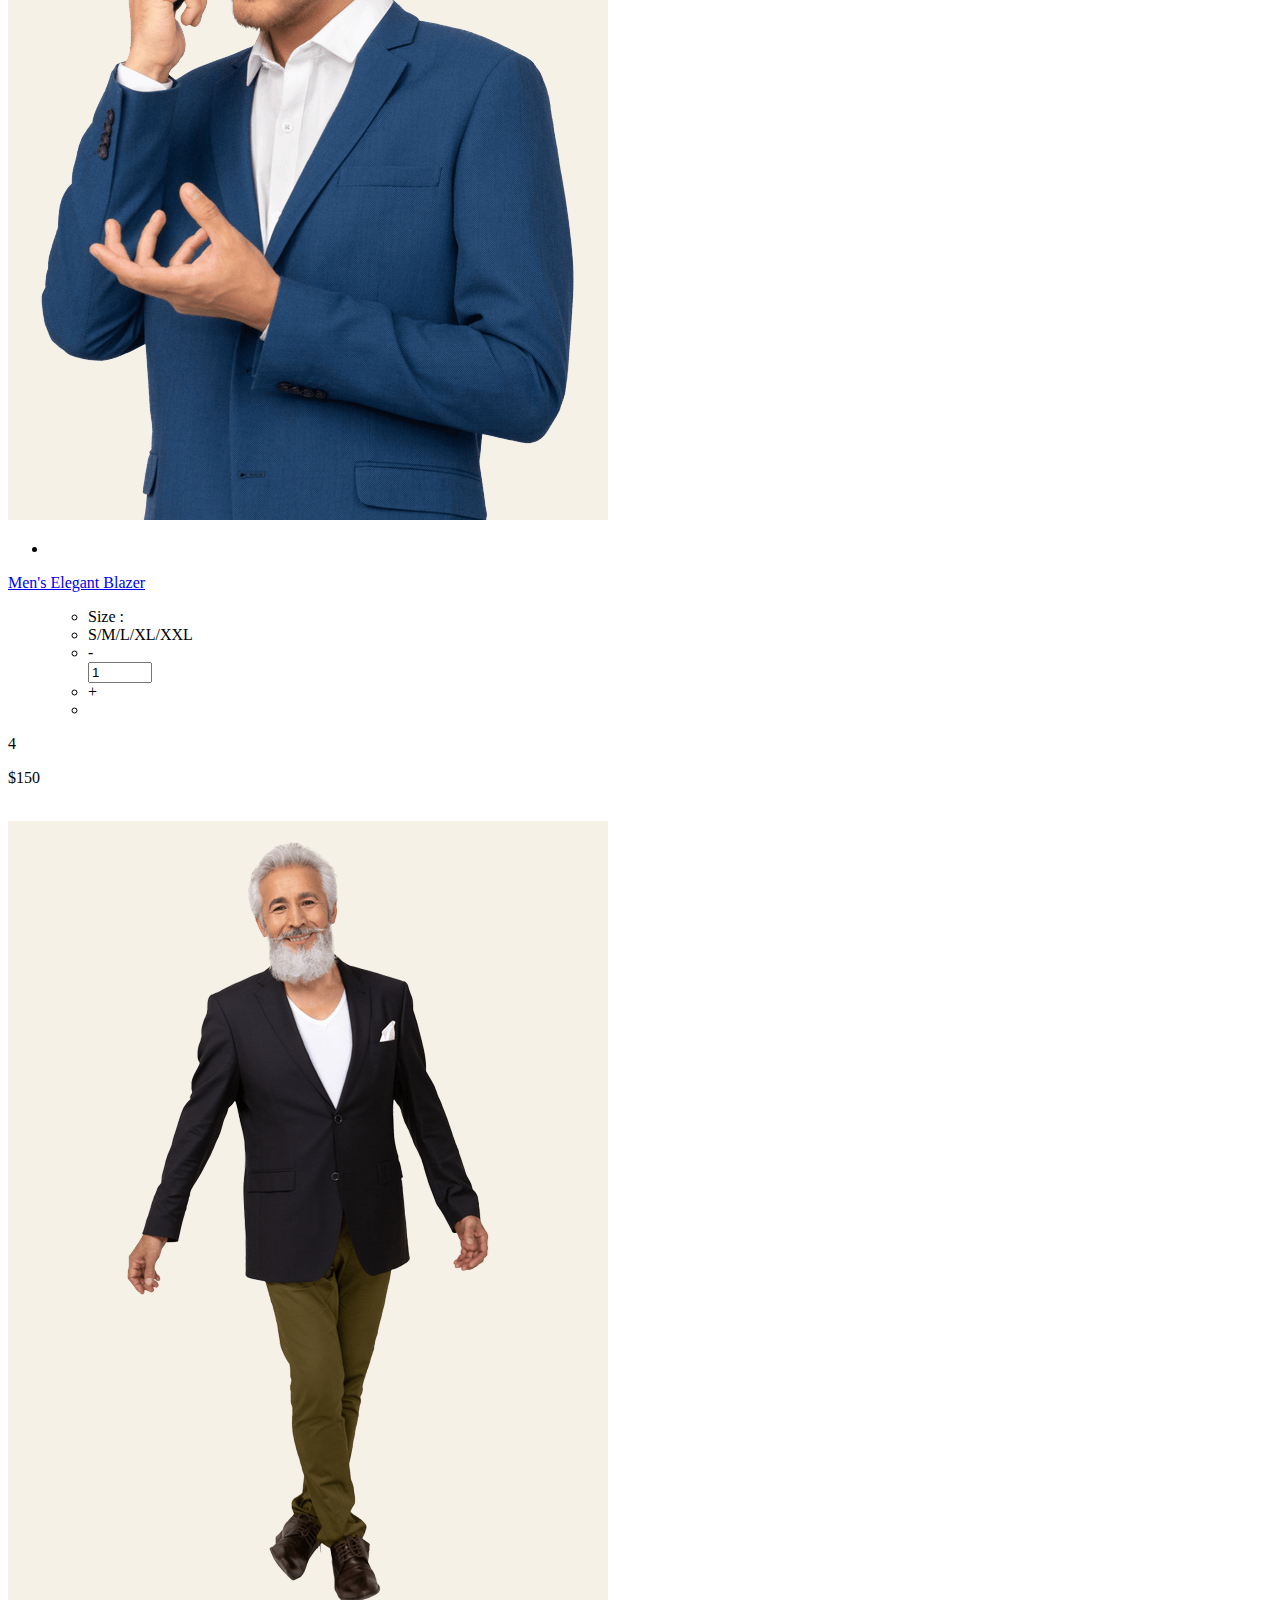
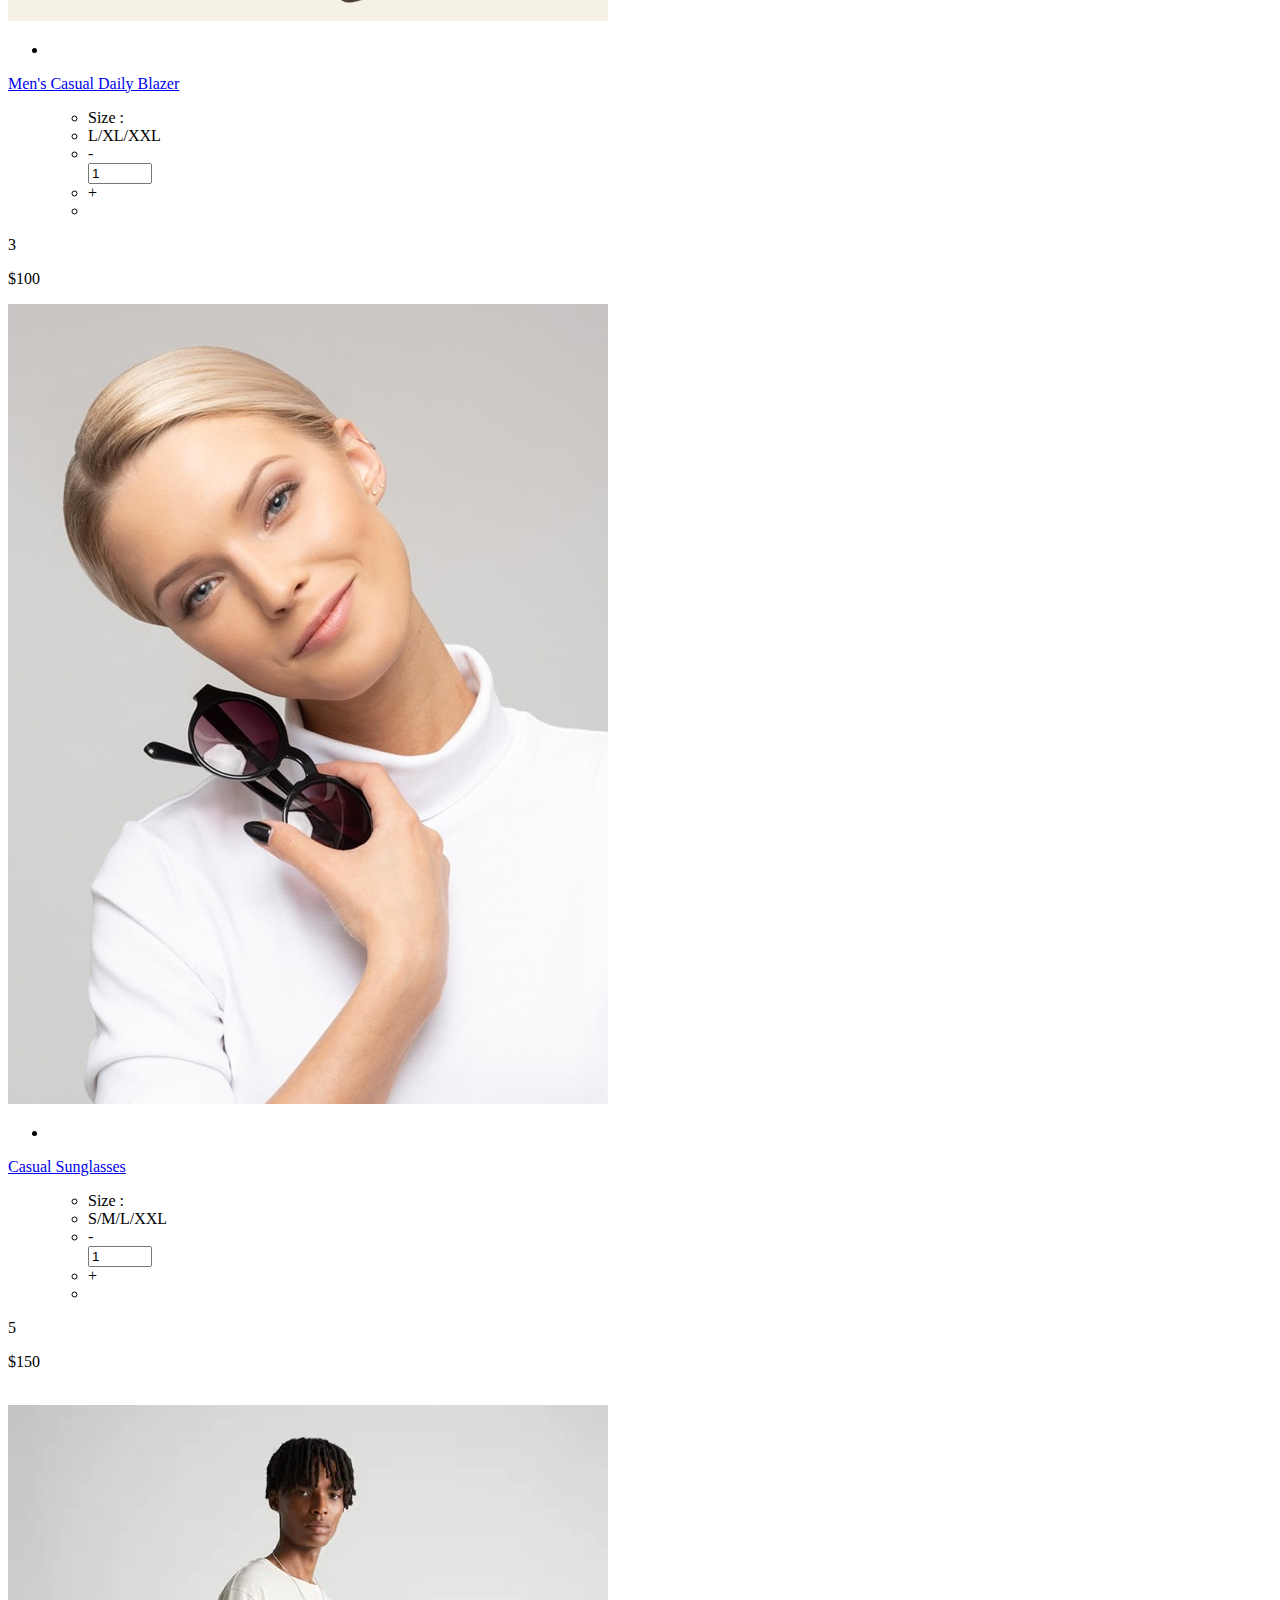
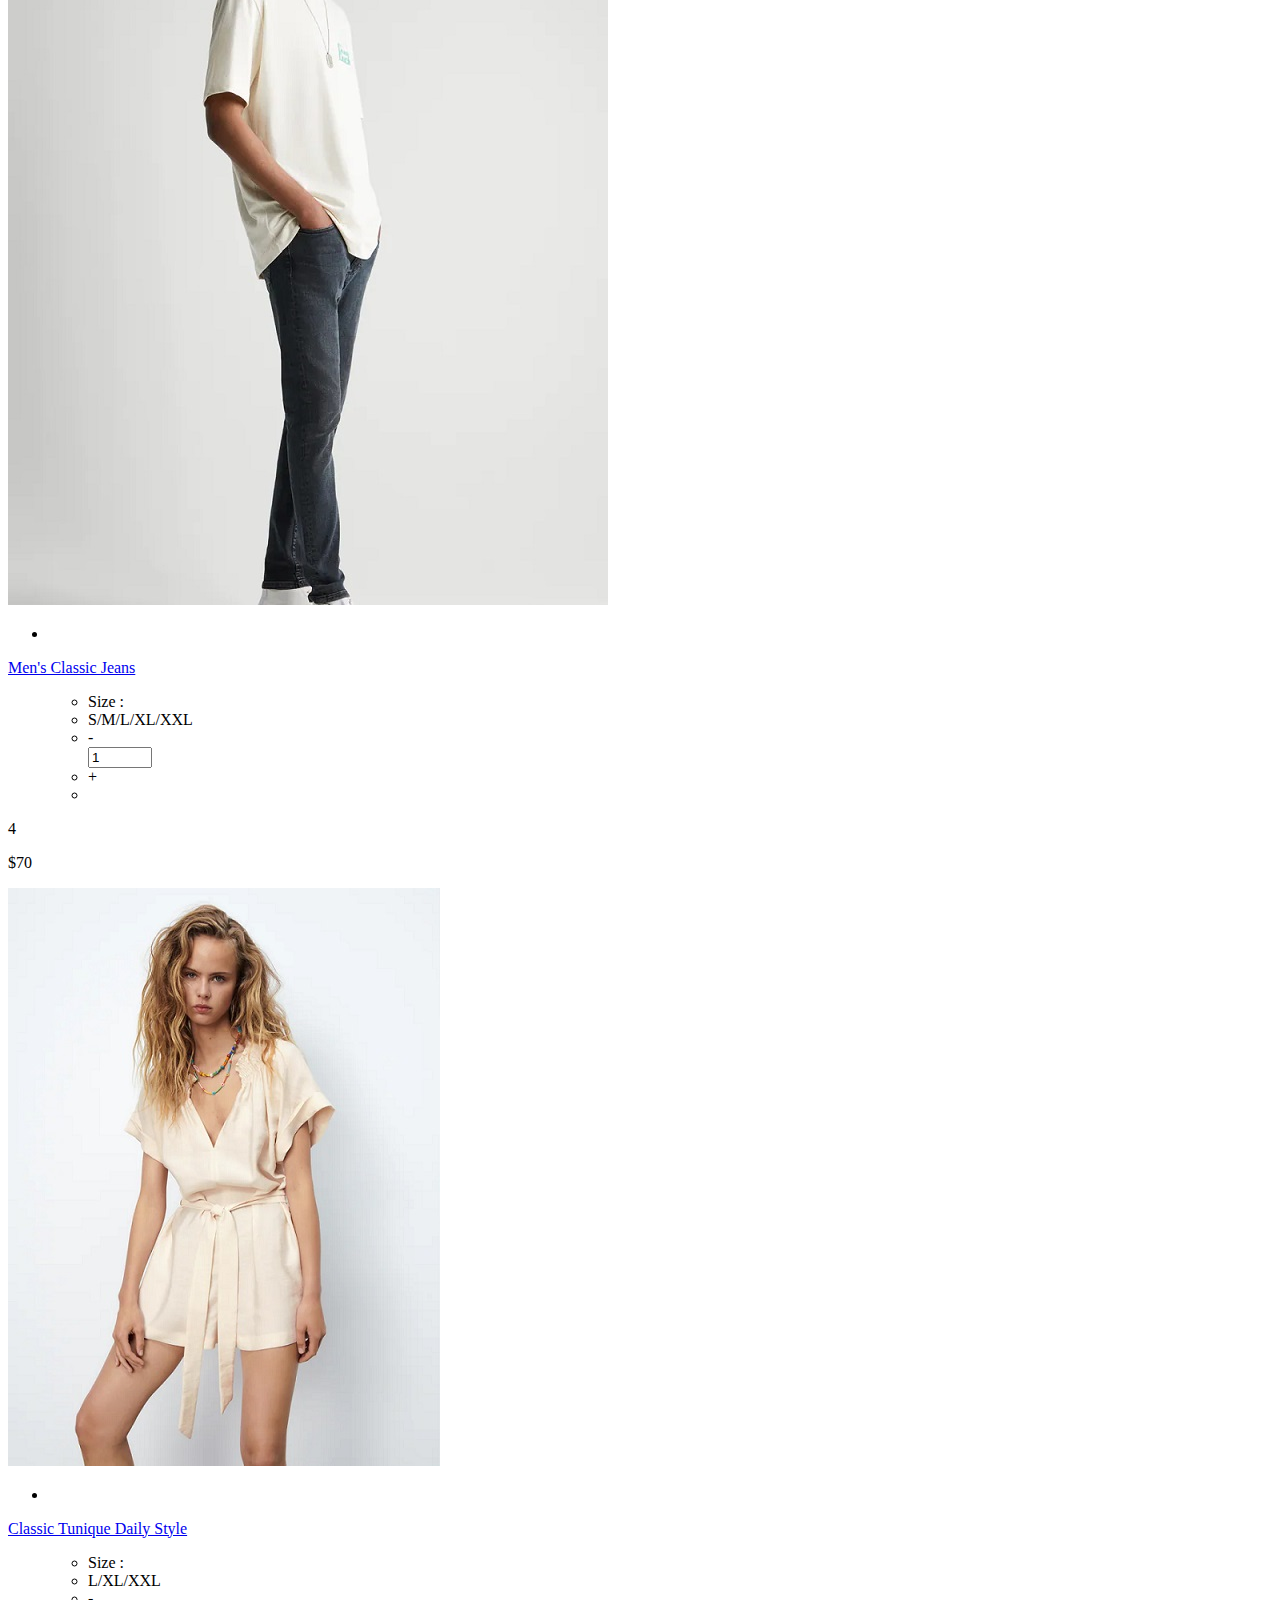
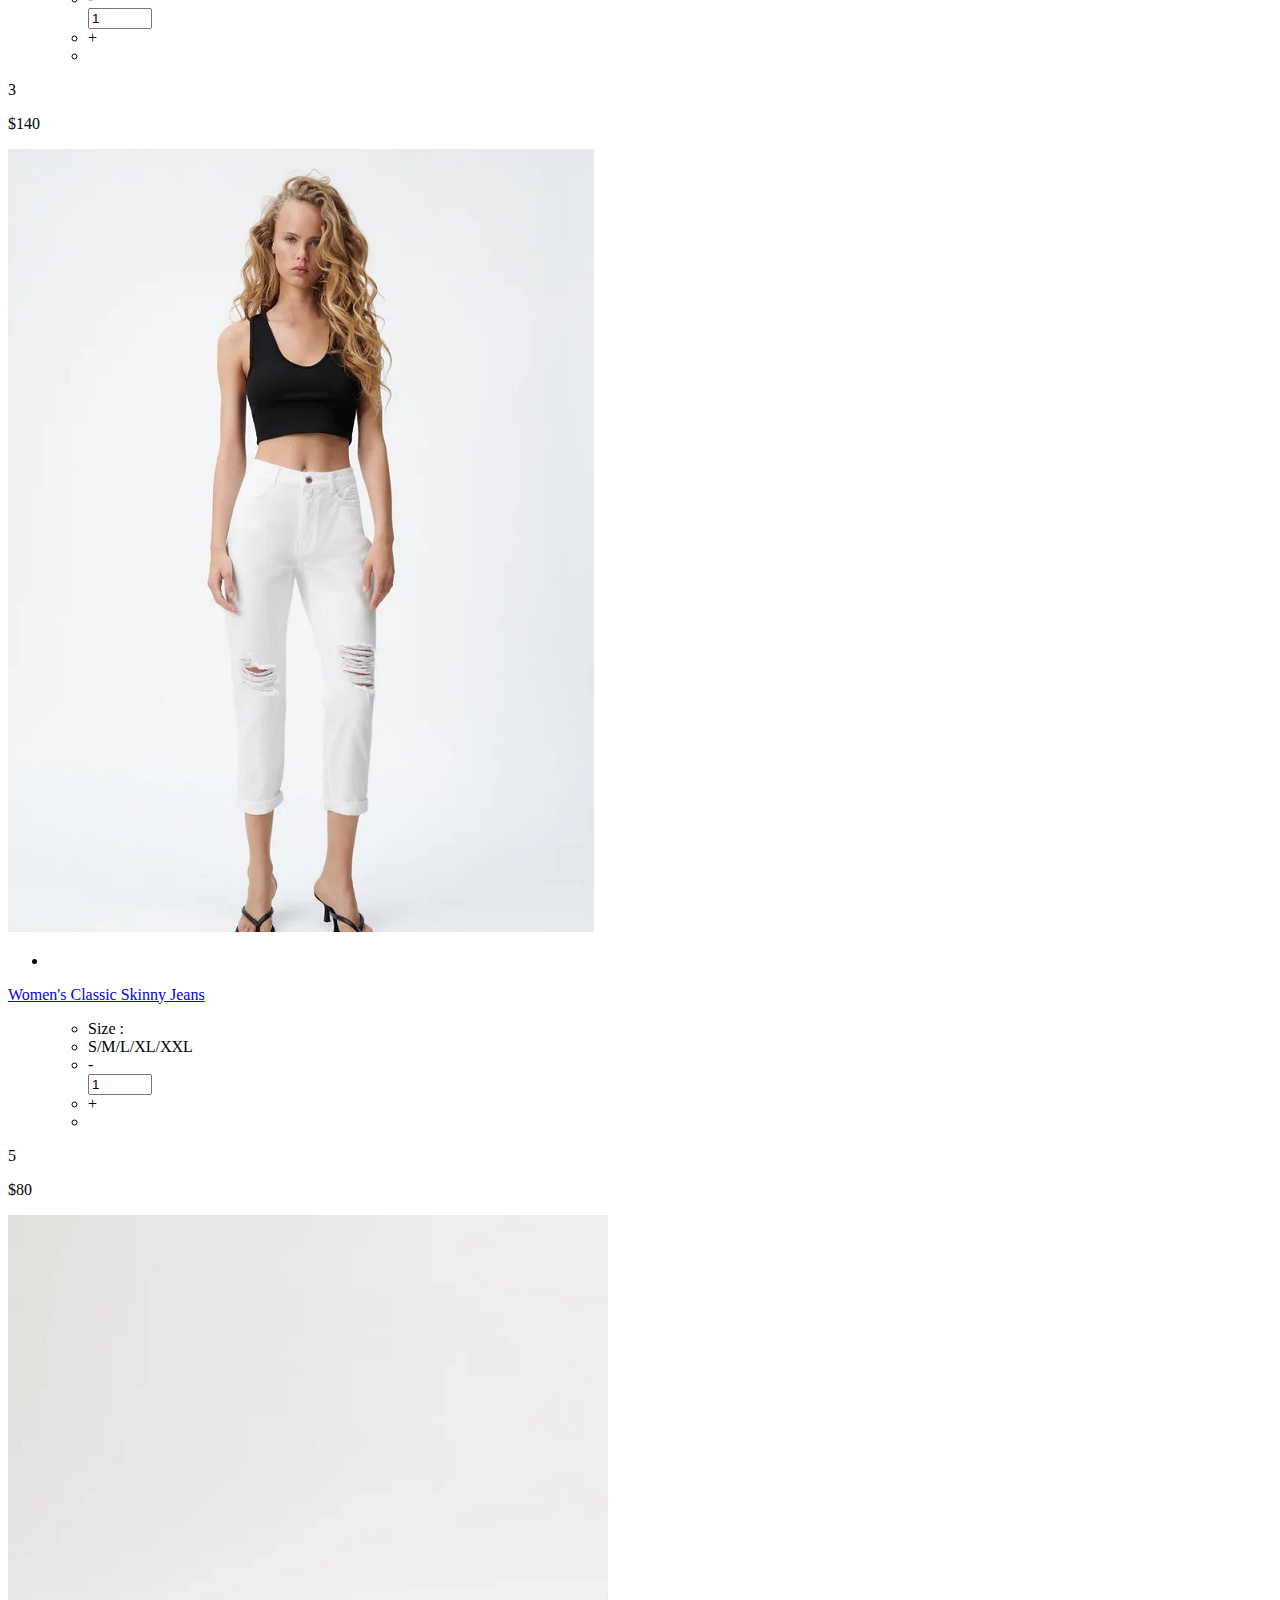
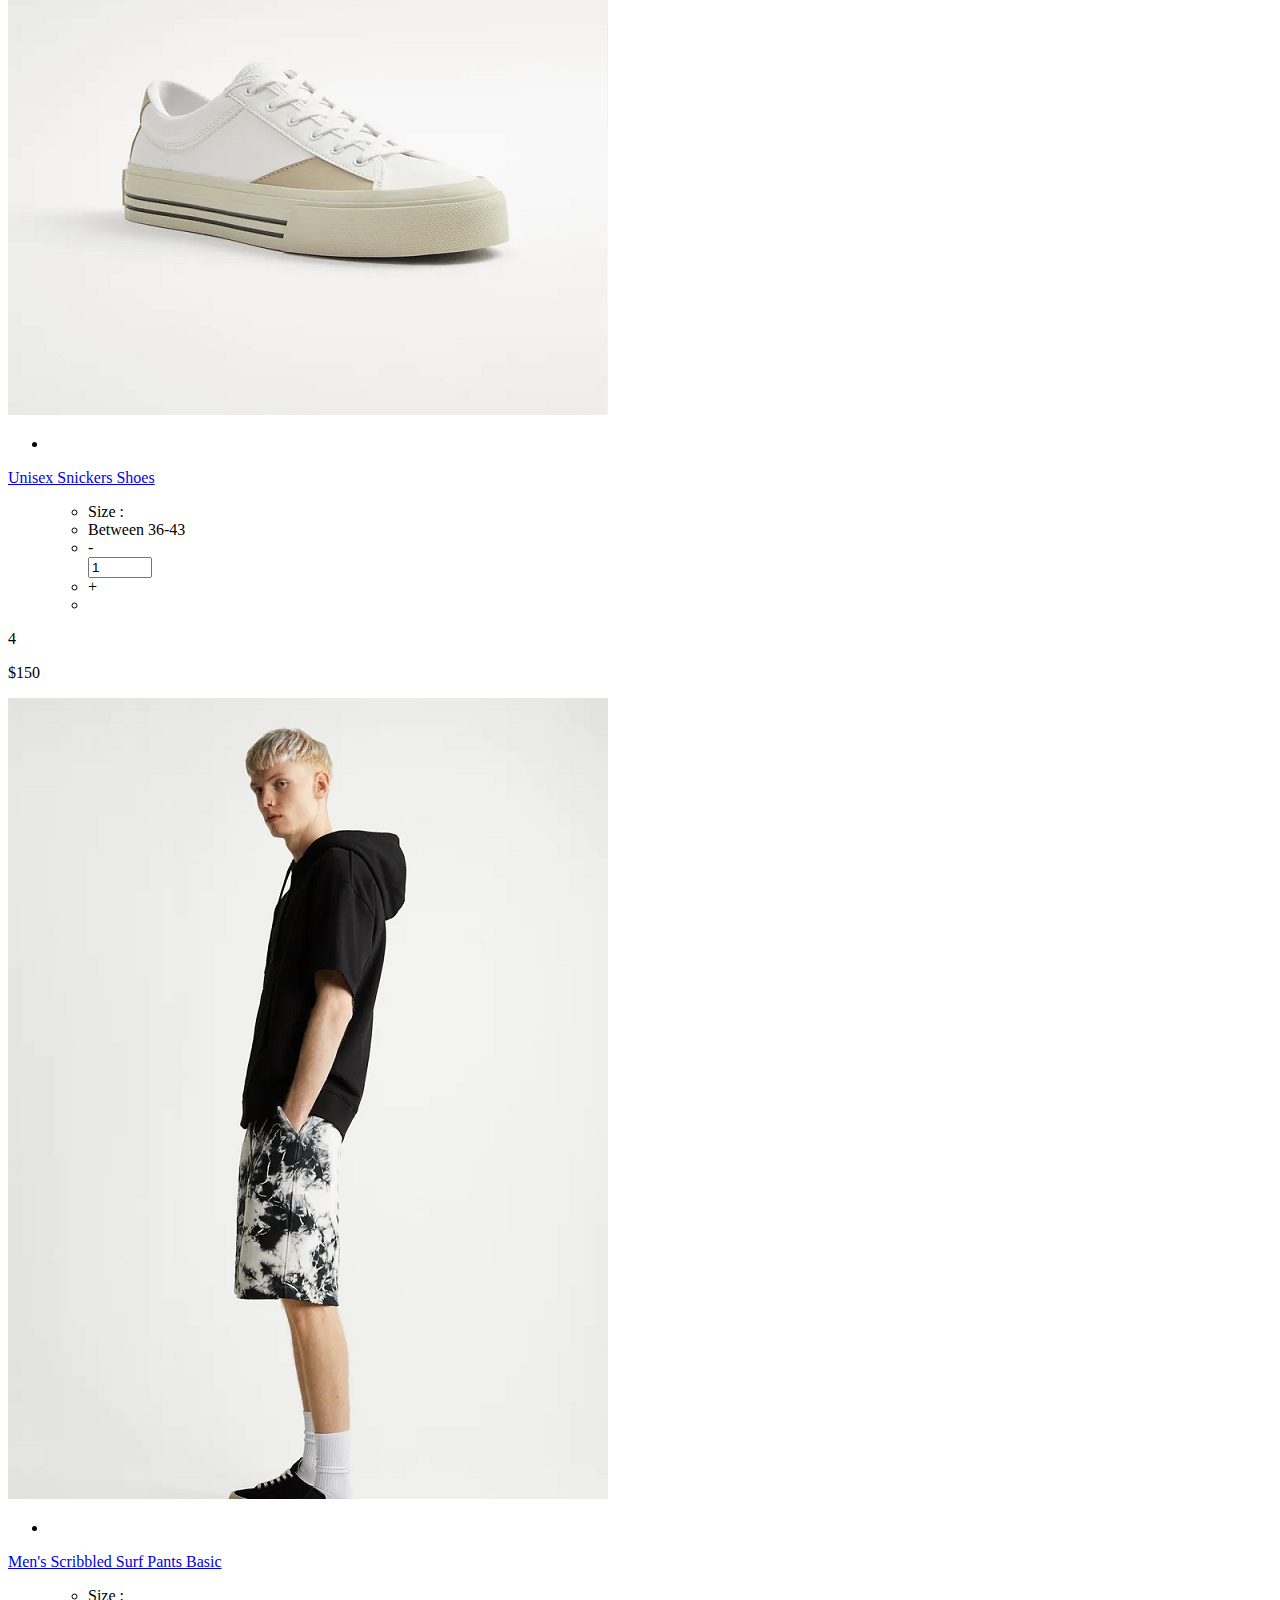
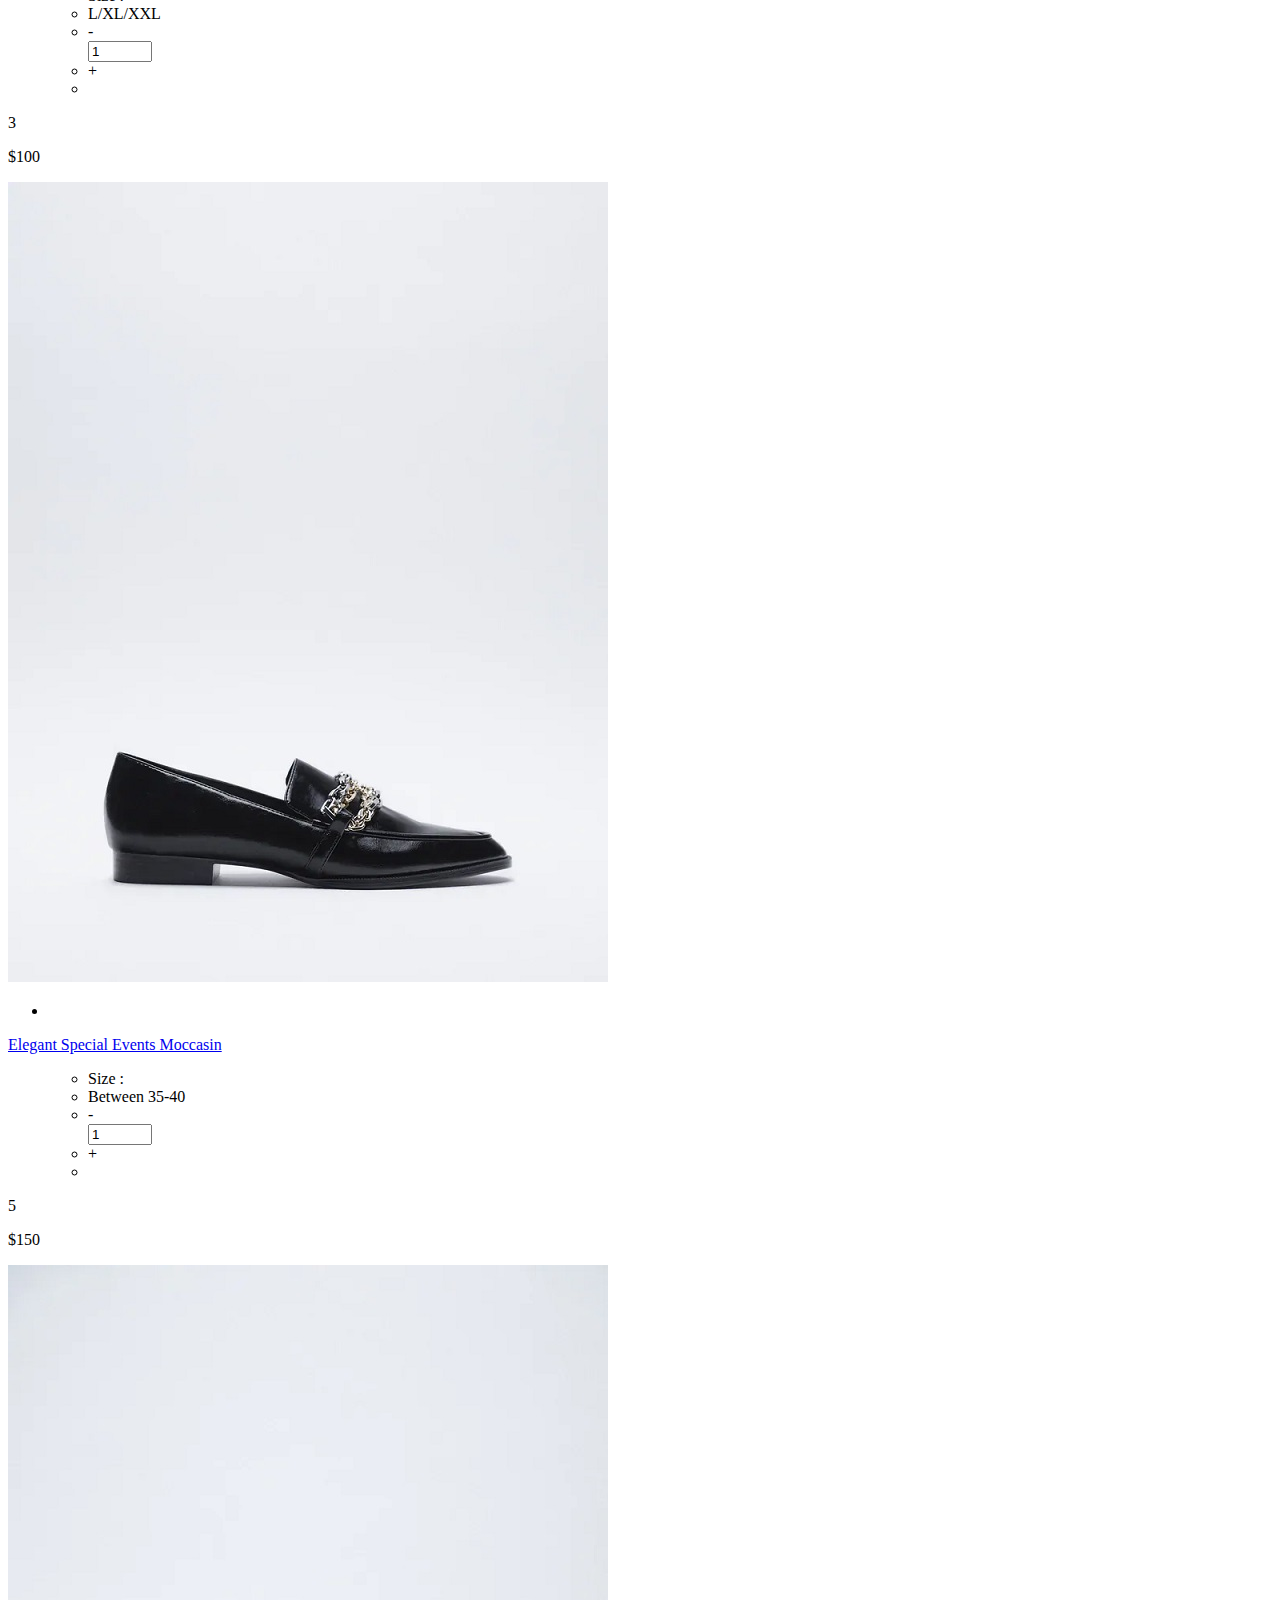
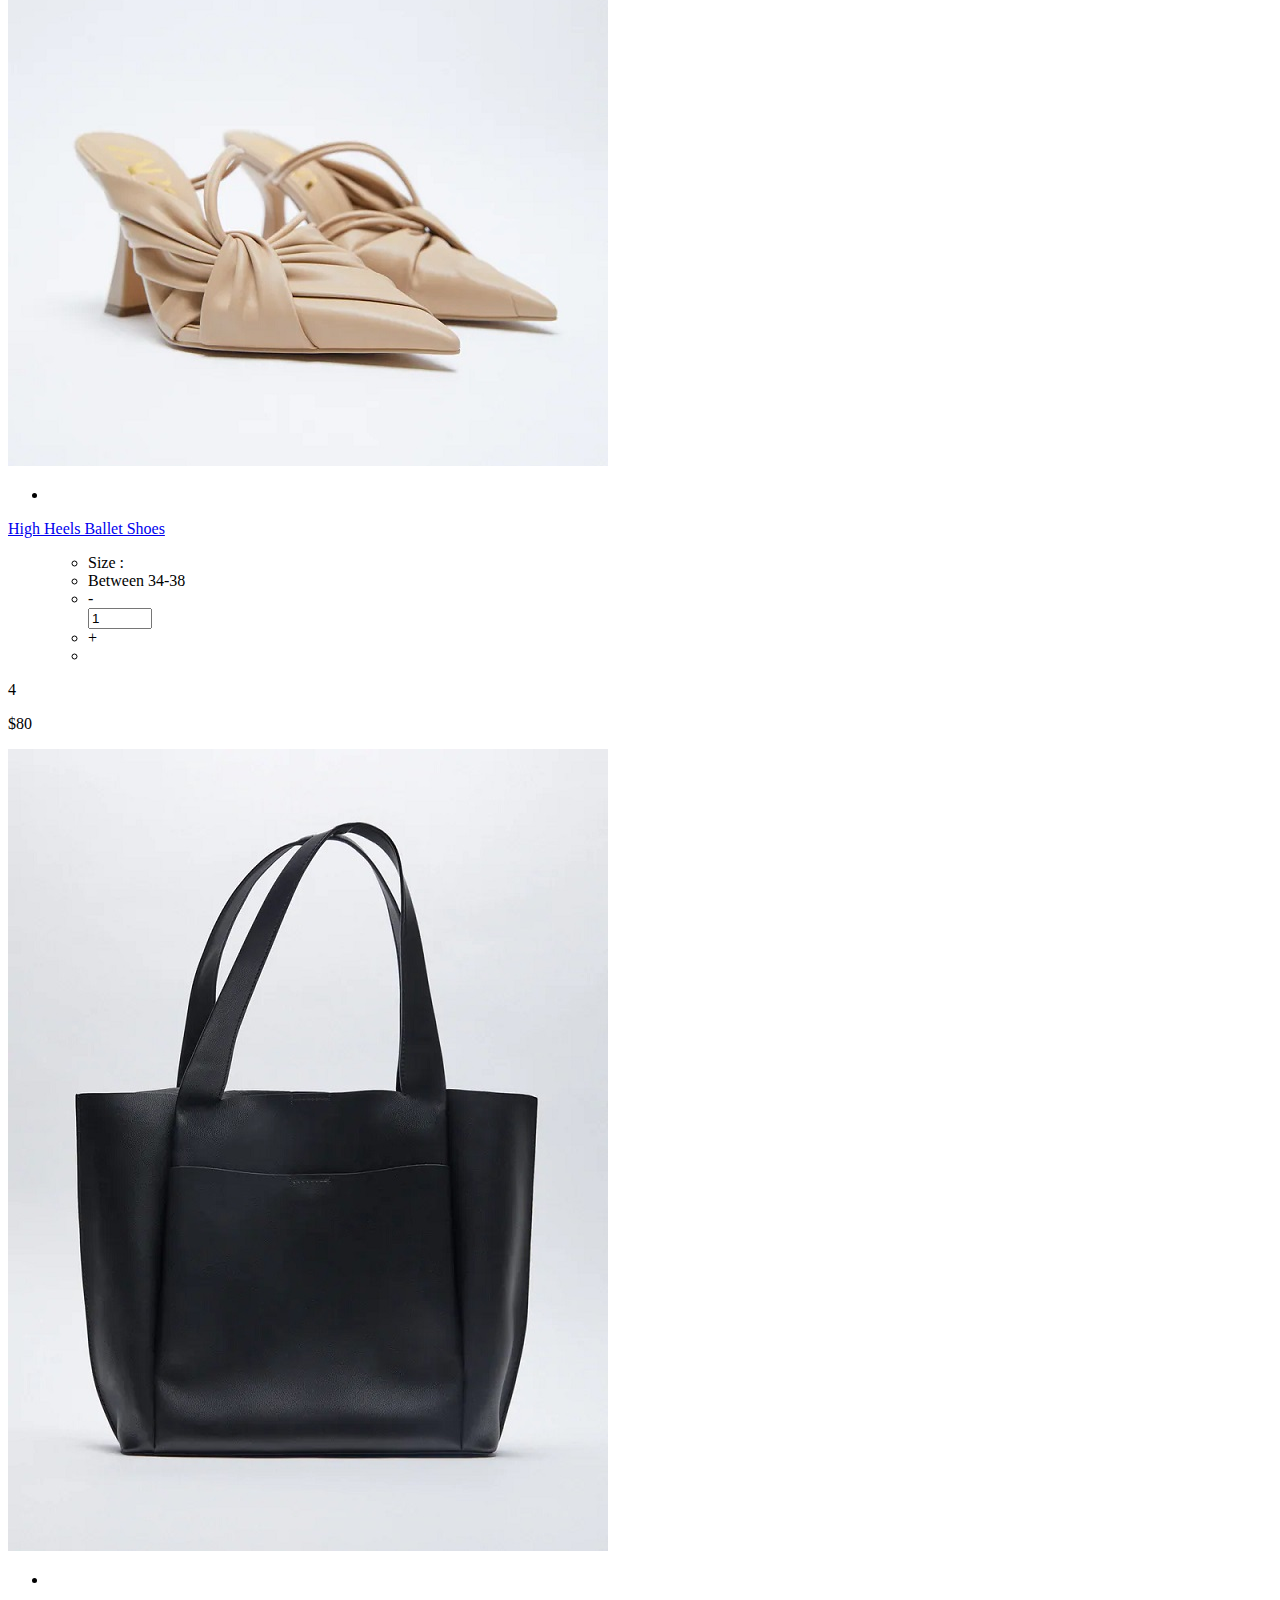
==== commit 51bf2db3: "categories system" ====
--- a/index.html
+++ b/index.html
@@ -73,13 +73,16 @@
                 <button type="button" class="btn-close" data-bs-dismiss="modal" aria-label="Close"></button>
             </div>
             <form action="" method="get" class="modal-content modal-body border-0 p-0">
+                <h1>Search</h1><br>  
+                <input type="search" class="form-control" id="inputModalSearch" name="q" placeholder="Search product..."></br>
                 <div class="input-group mb-2">
-                    <input type="text" class="form-control" id="inputModalSearch" name="q" placeholder="Search ...">
-                    <button type="submit" class="input-group-text bg-success text-light">
-                        <i class="fa fa-fw fa-search text-white"></i>
-                    </button>
-                </div>
+                    <ul id="_results"></ul>              
+                </div>
+                <!-- <button type="submit" class="input-group-text bg-success text-light">
+                    <i class="fa fa-fw fa-search text-white"></i>
+                </button> -->
             </form>
+   
         </div>
     </div>
     <div class="modal fade bg-white" id="templatemo_cart" role="dialog" aria-labelledby="exampleModalLabel" aria-hidden="true">
@@ -118,8 +121,10 @@
                             <i class="fa fa-fw fa-chevron-circle-down mt-1"></i>
                         </a>
                         <ul class="collapse show list-unstyled pl-3">
-                            <li><a class="text-decoration-none" href="#">Men</a></li>
-                            <li><a class="text-decoration-none" href="#">Women</a></li>
+                            <li><a class="text-decoration-none" href="#" onclick="filterByCategory(-1)">All</a></li>
+                            <li><a class="text-decoration-none" href="#" onclick="filterByCategory(0)">Unisex</a></li>
+                            <li><a class="text-decoration-none" href="#" onclick="filterByCategory(1)">Men</a></li>
+                            <li><a class="text-decoration-none" href="#" onclick="filterByCategory(2)">Women</a></li>
                         </ul>
                     </li>
                     <li class="pb-3">
@@ -151,13 +156,13 @@
                     <div class="col-md-6">
                         <ul class="list-inline shop-top-menu pb-3 pt-1">
                             <li class="list-inline-item">
-                                <a class="h3 text-dark text-decoration-none mr-3" href="#">All</a>
+                                <a class="h3 text-dark text-decoration-none mr-3" href="#" onclick="filterByCategory(-1)">All</a>
                             </li>
                             <li class="list-inline-item">
-                                <a class="h3 text-dark text-decoration-none mr-3" href="#">Men's</a>
+                                <a class="h3 text-dark text-decoration-none mr-3" href="#" onclick="filterByCategory(1)">Men's</a>
                             </li>
                             <li class="list-inline-item">
-                                <a class="h3 text-dark text-decoration-none" href="#">Women's</a>
+                                <a class="h3 text-dark text-decoration-none" href="#" onclick="filterByCategory(2)">Women's</a>
                             </li>
                         </ul>
                     </div>
@@ -165,9 +170,11 @@
                         <div class="d-flex">
                             <select id="sortSelect" class="form-control">
                                 <option value="" disabled selected>Sort By</option>
-                                <option>A to Z</option>
-                                <option>Featured</option>
-                                <option>Item</option>
+                                <option value=1>A to Z</option>
+                                <option value=2>Price (Low to High)</option>
+                                <option value=3>Price (High to Low)</option>
+                                <option value=4>Featured</option>
+                                <option value=0>Default</option>
                             </select>
                             <button onclick="sortBy()" class="input-group-text bg-dark text-light">Go</button>
                         </div>
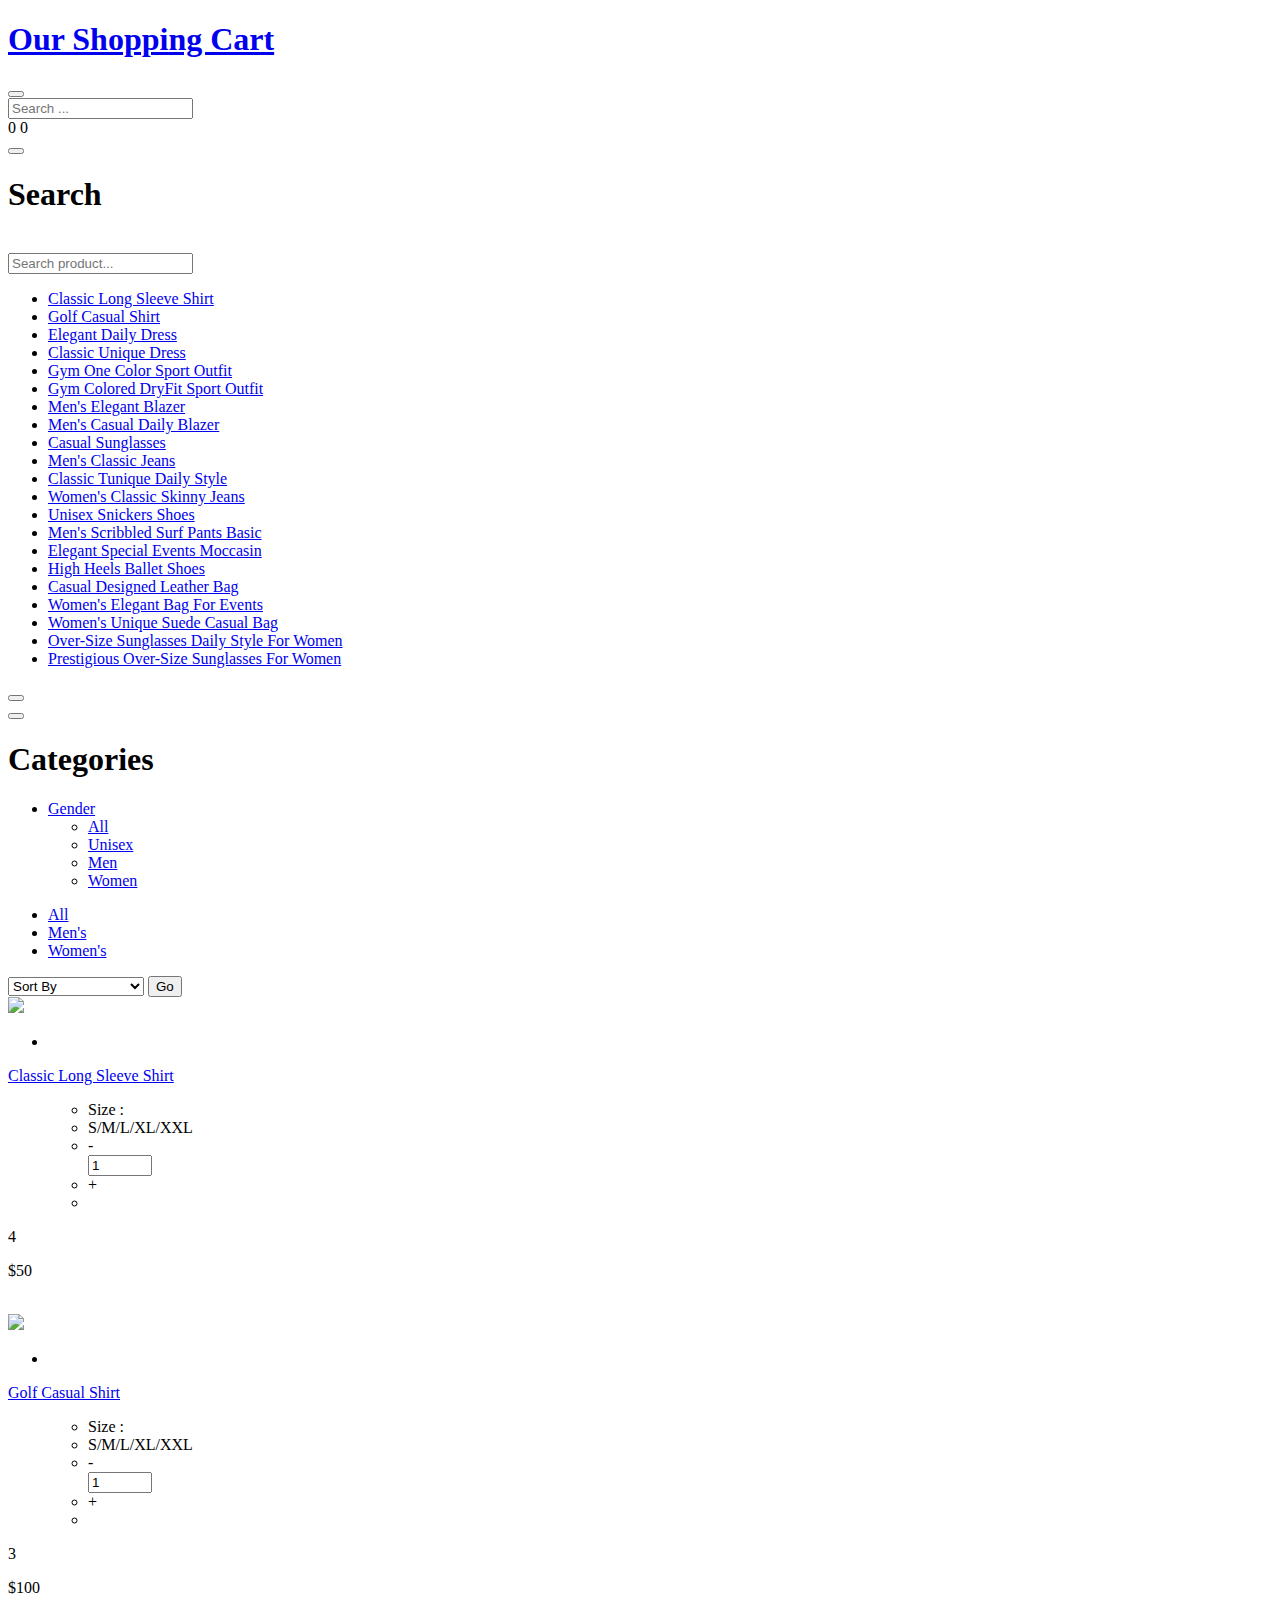
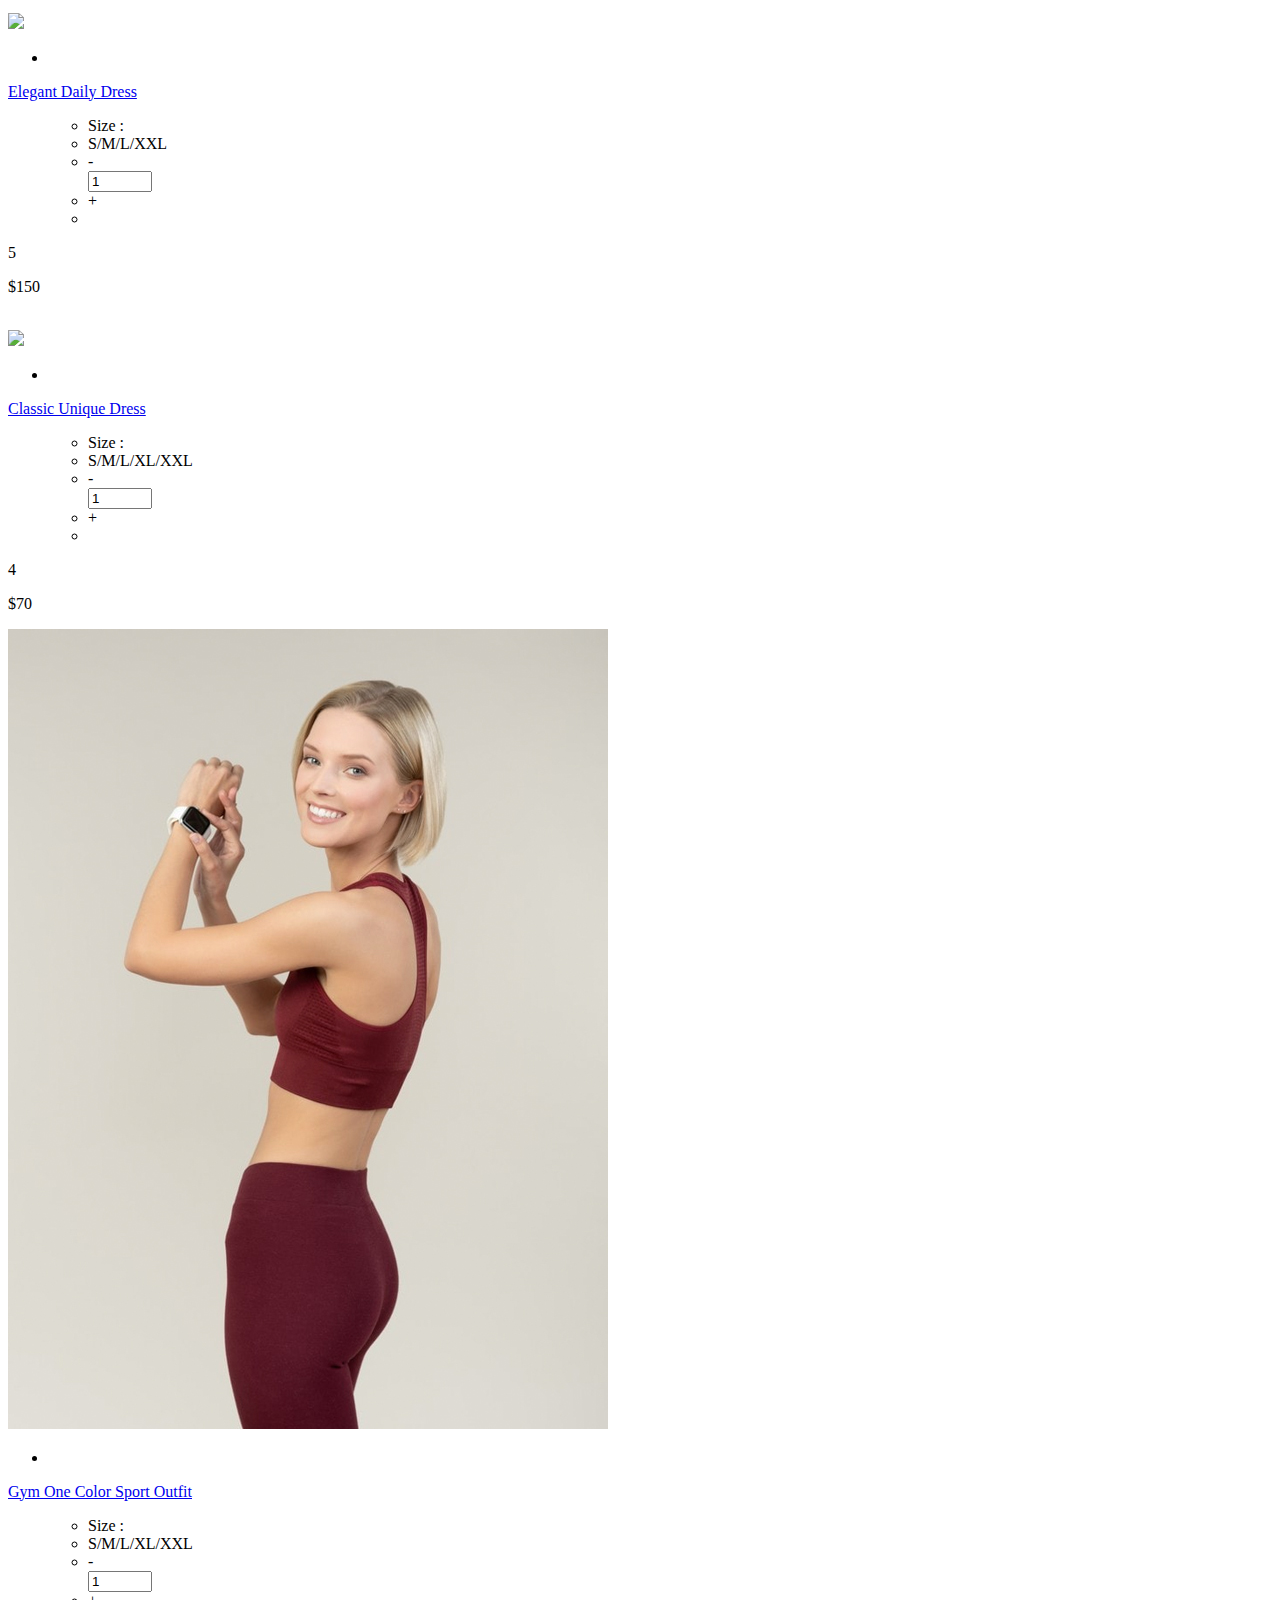
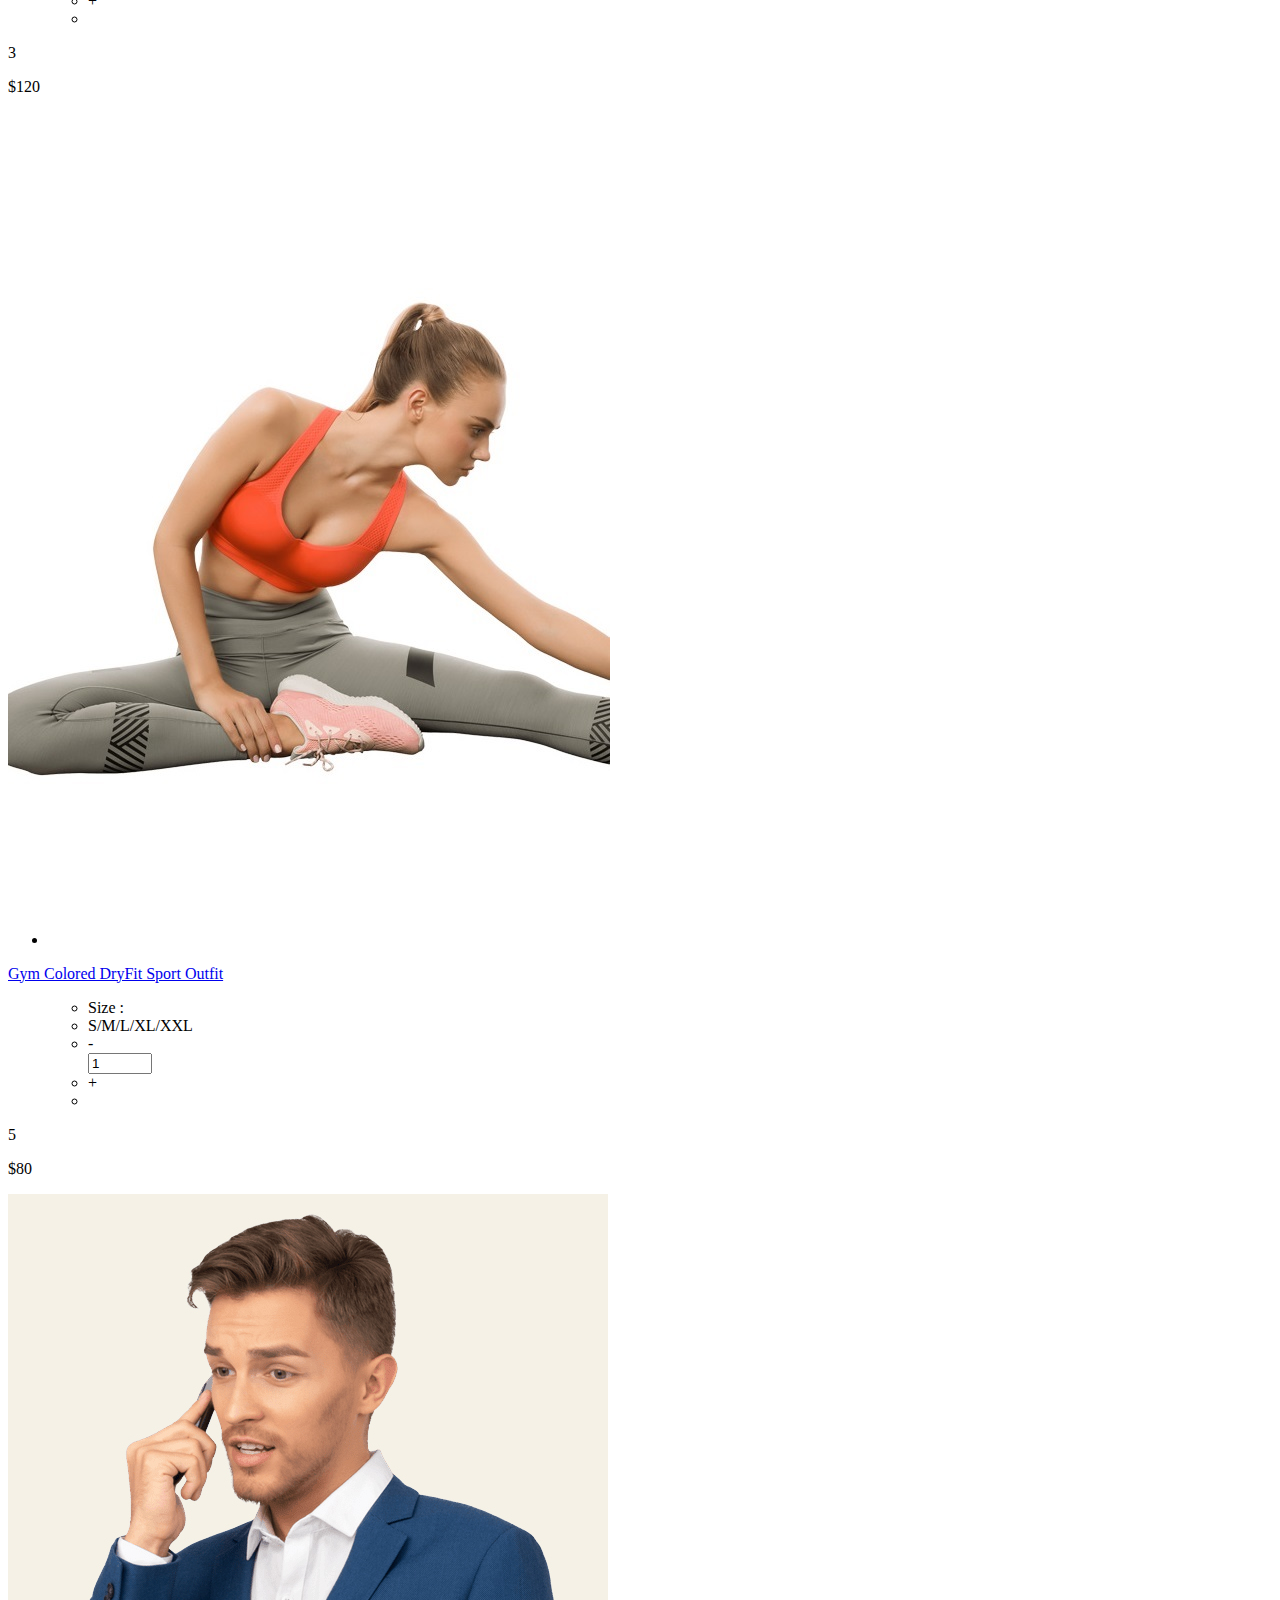
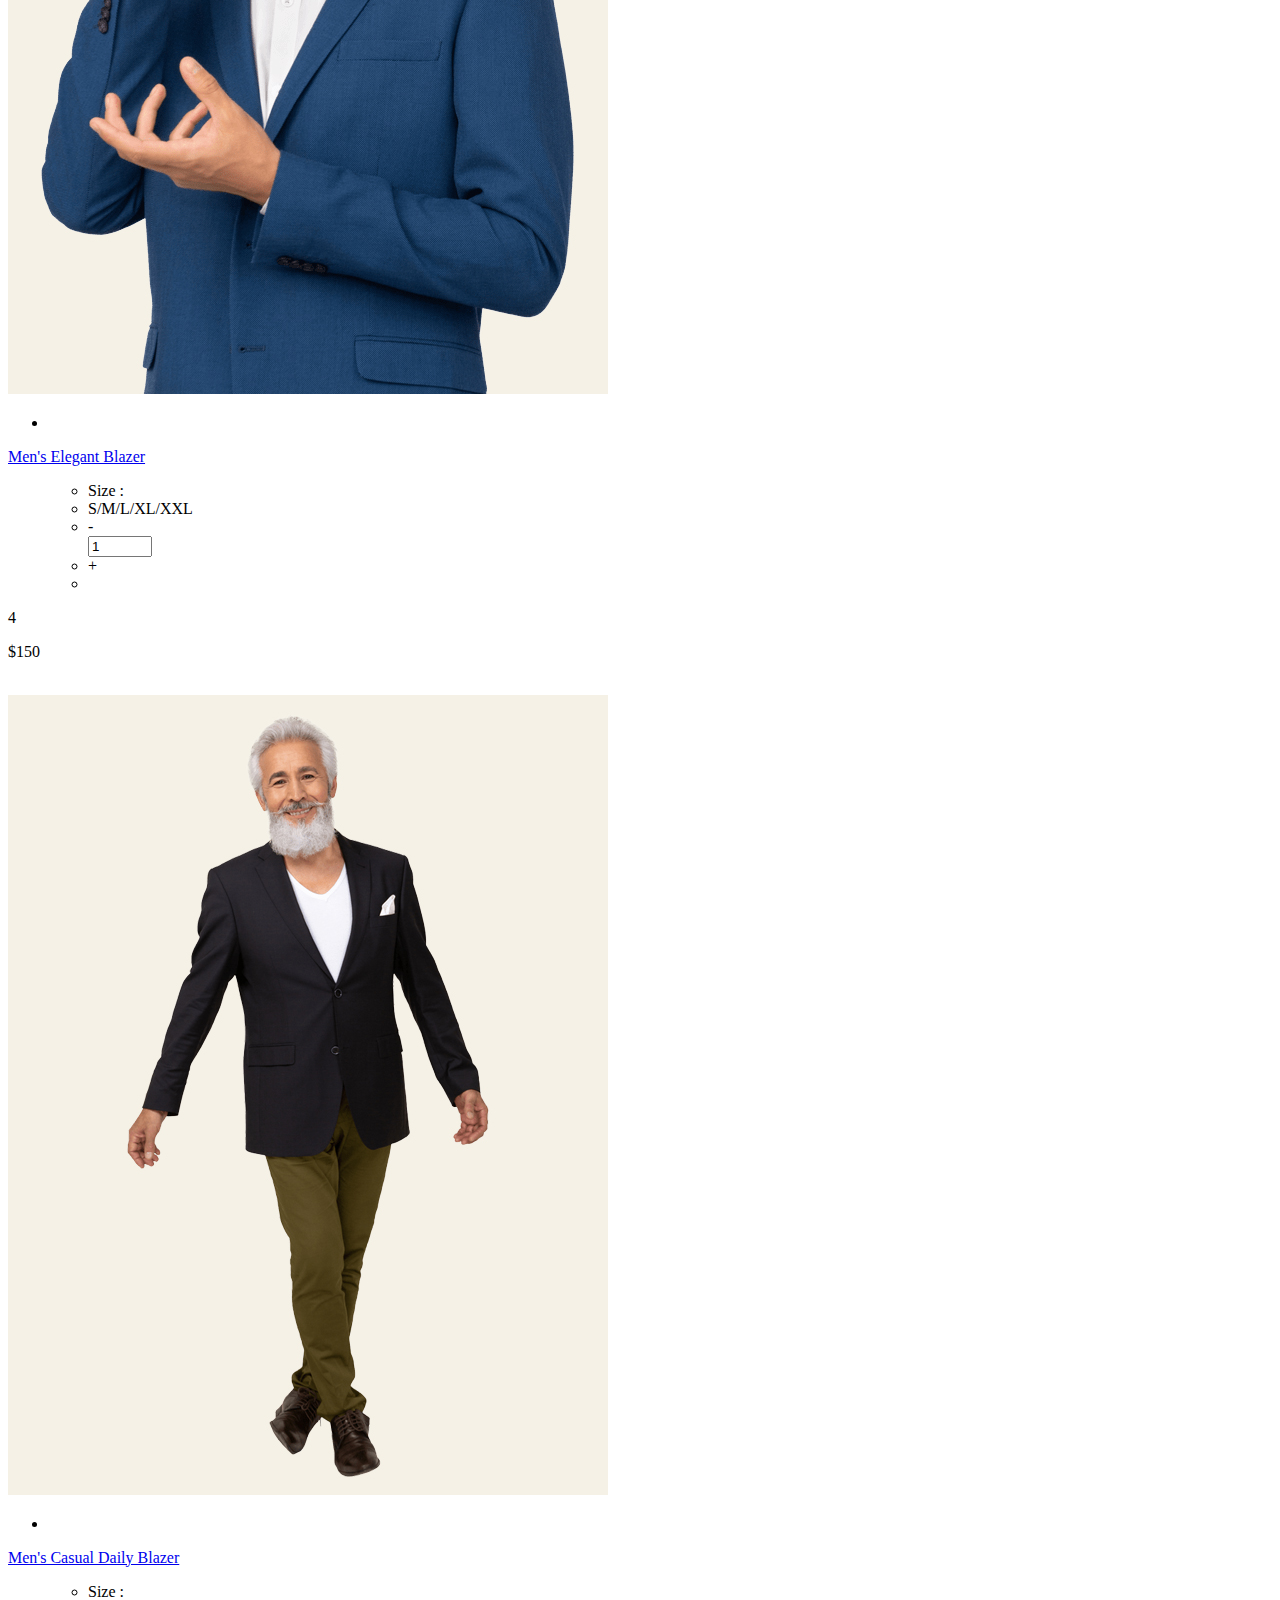
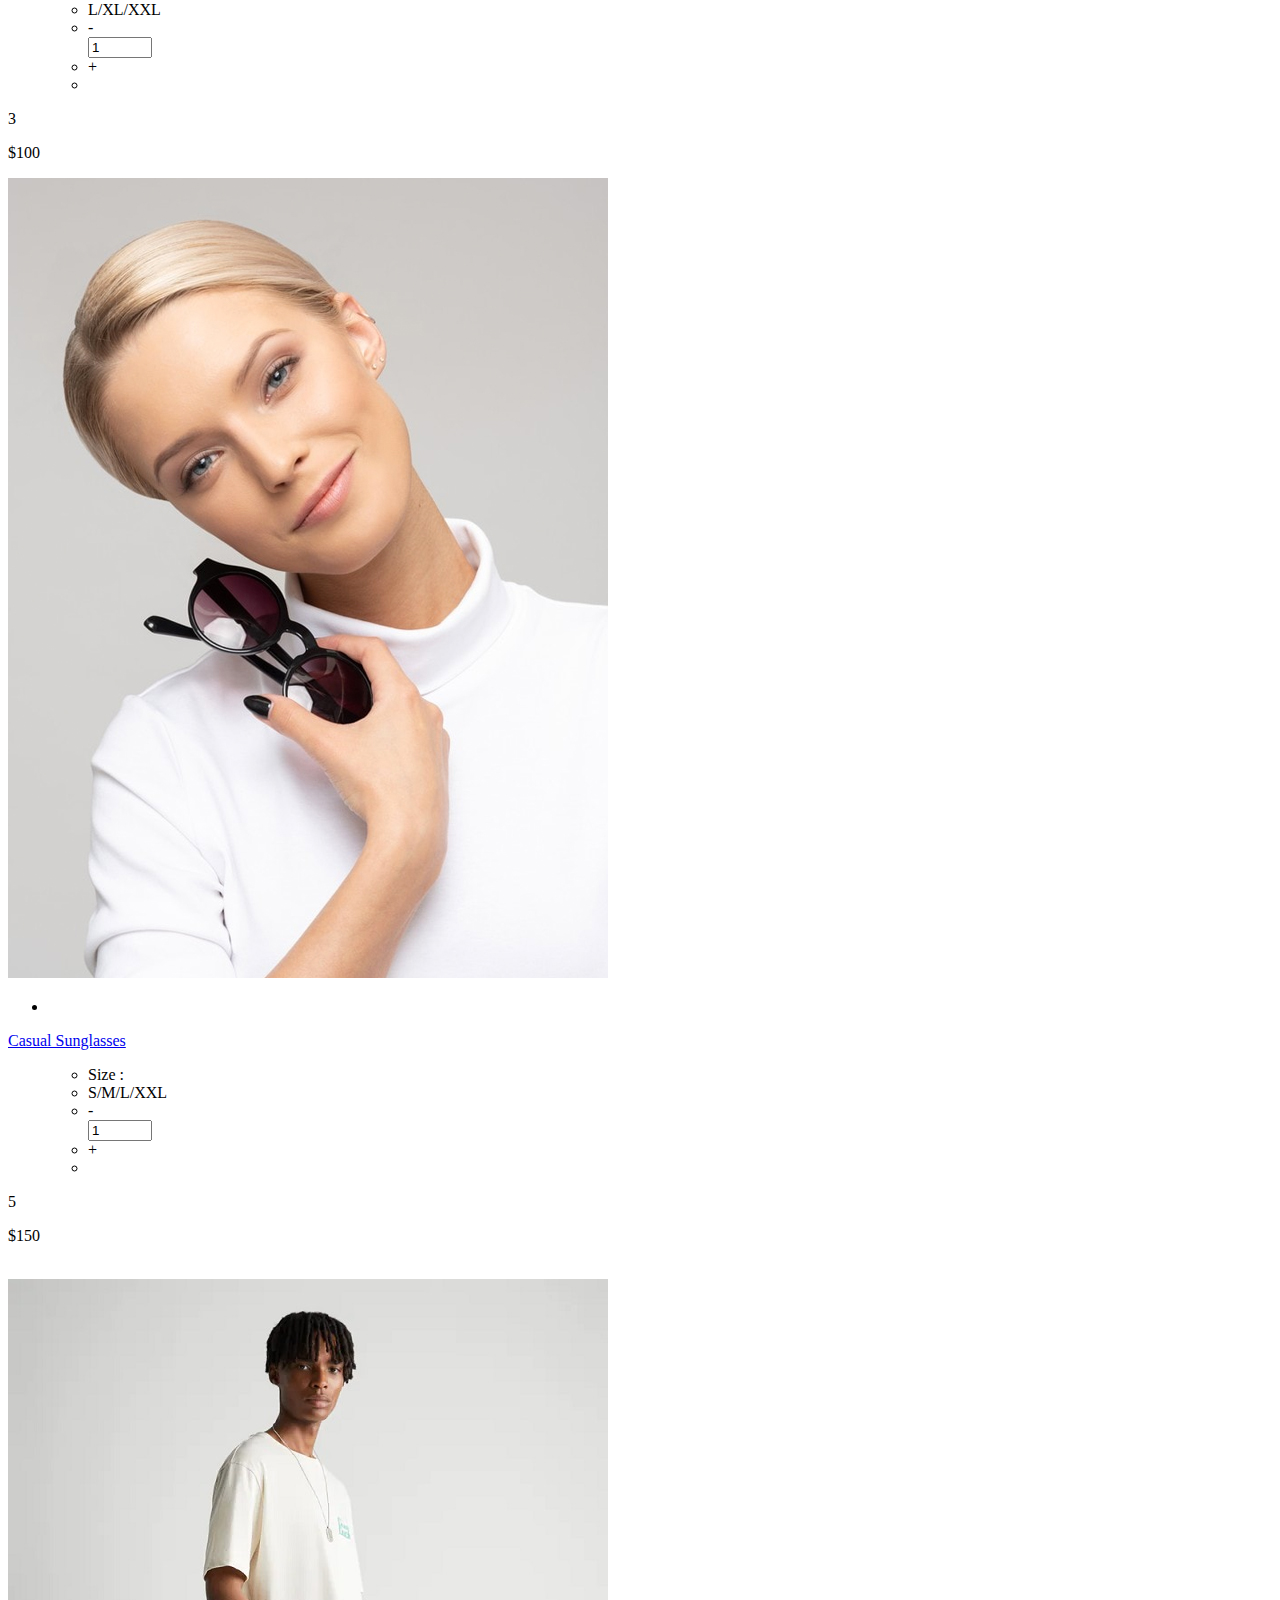
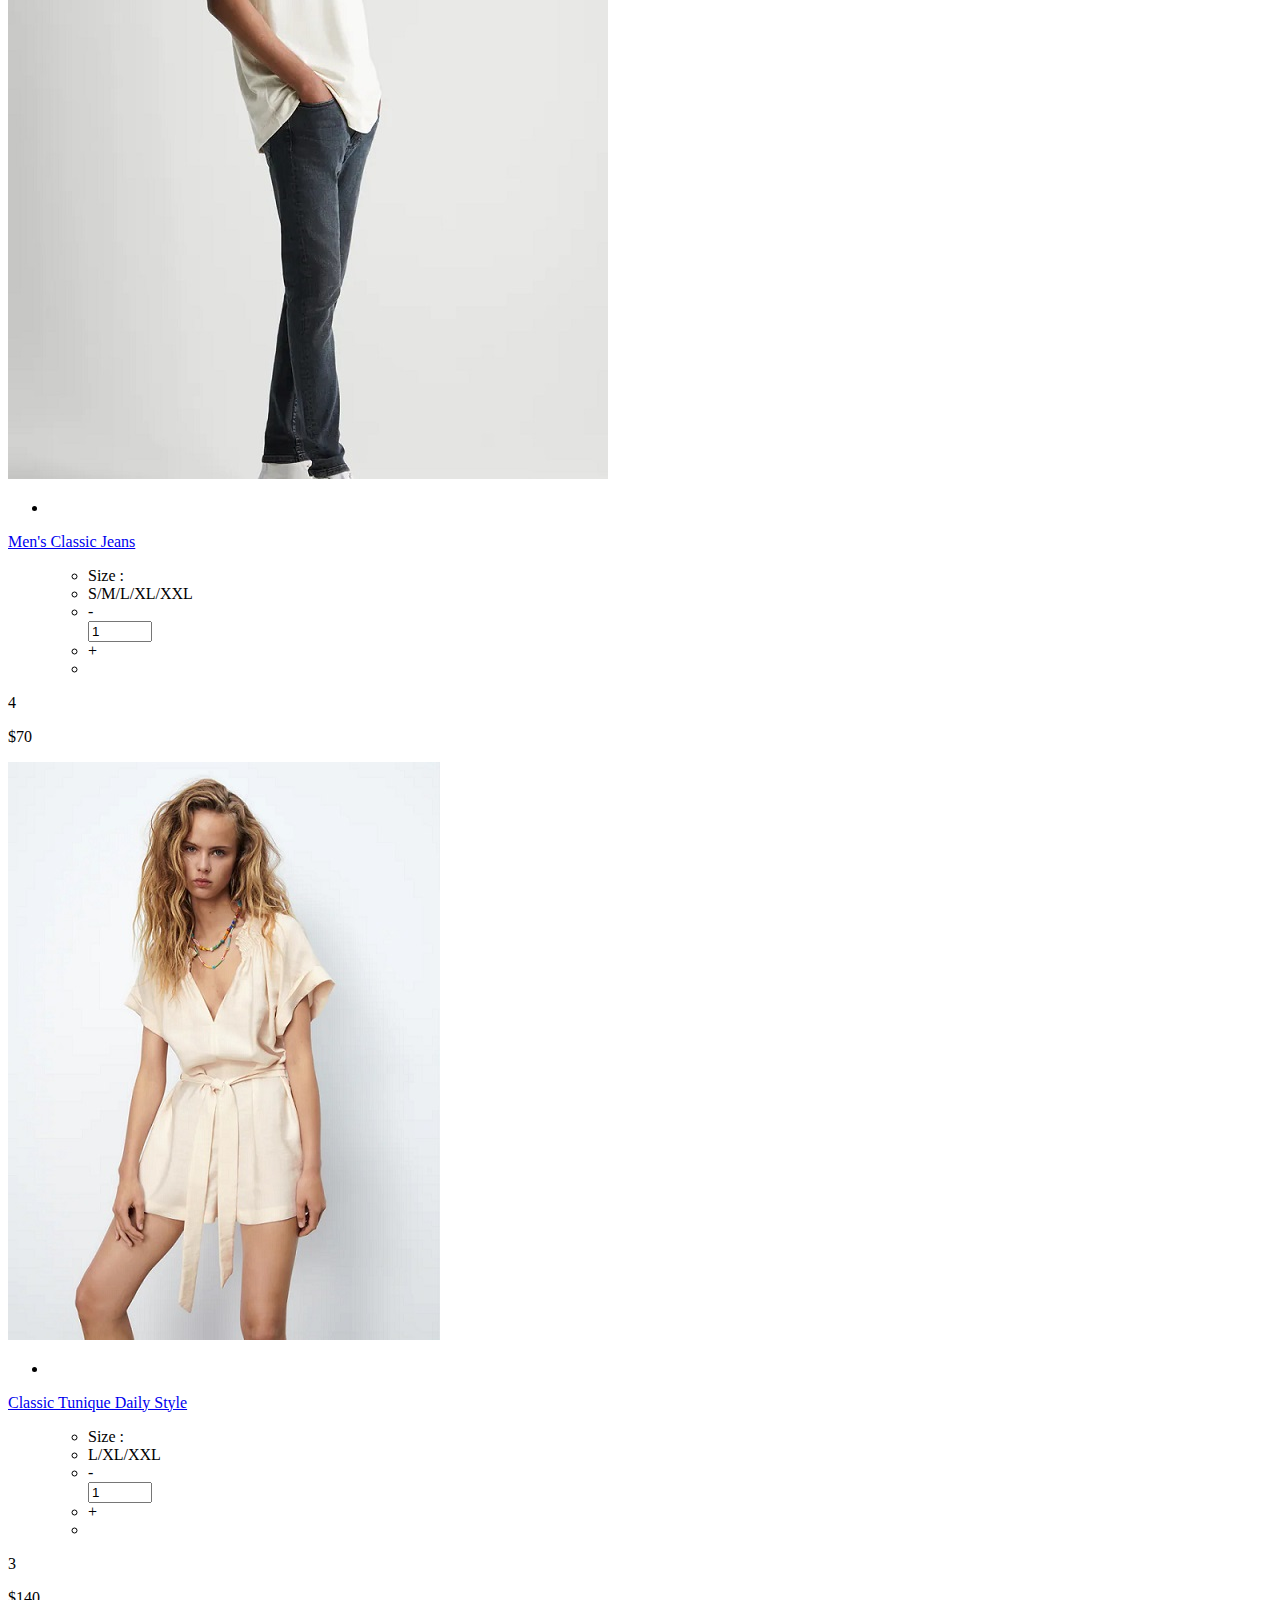
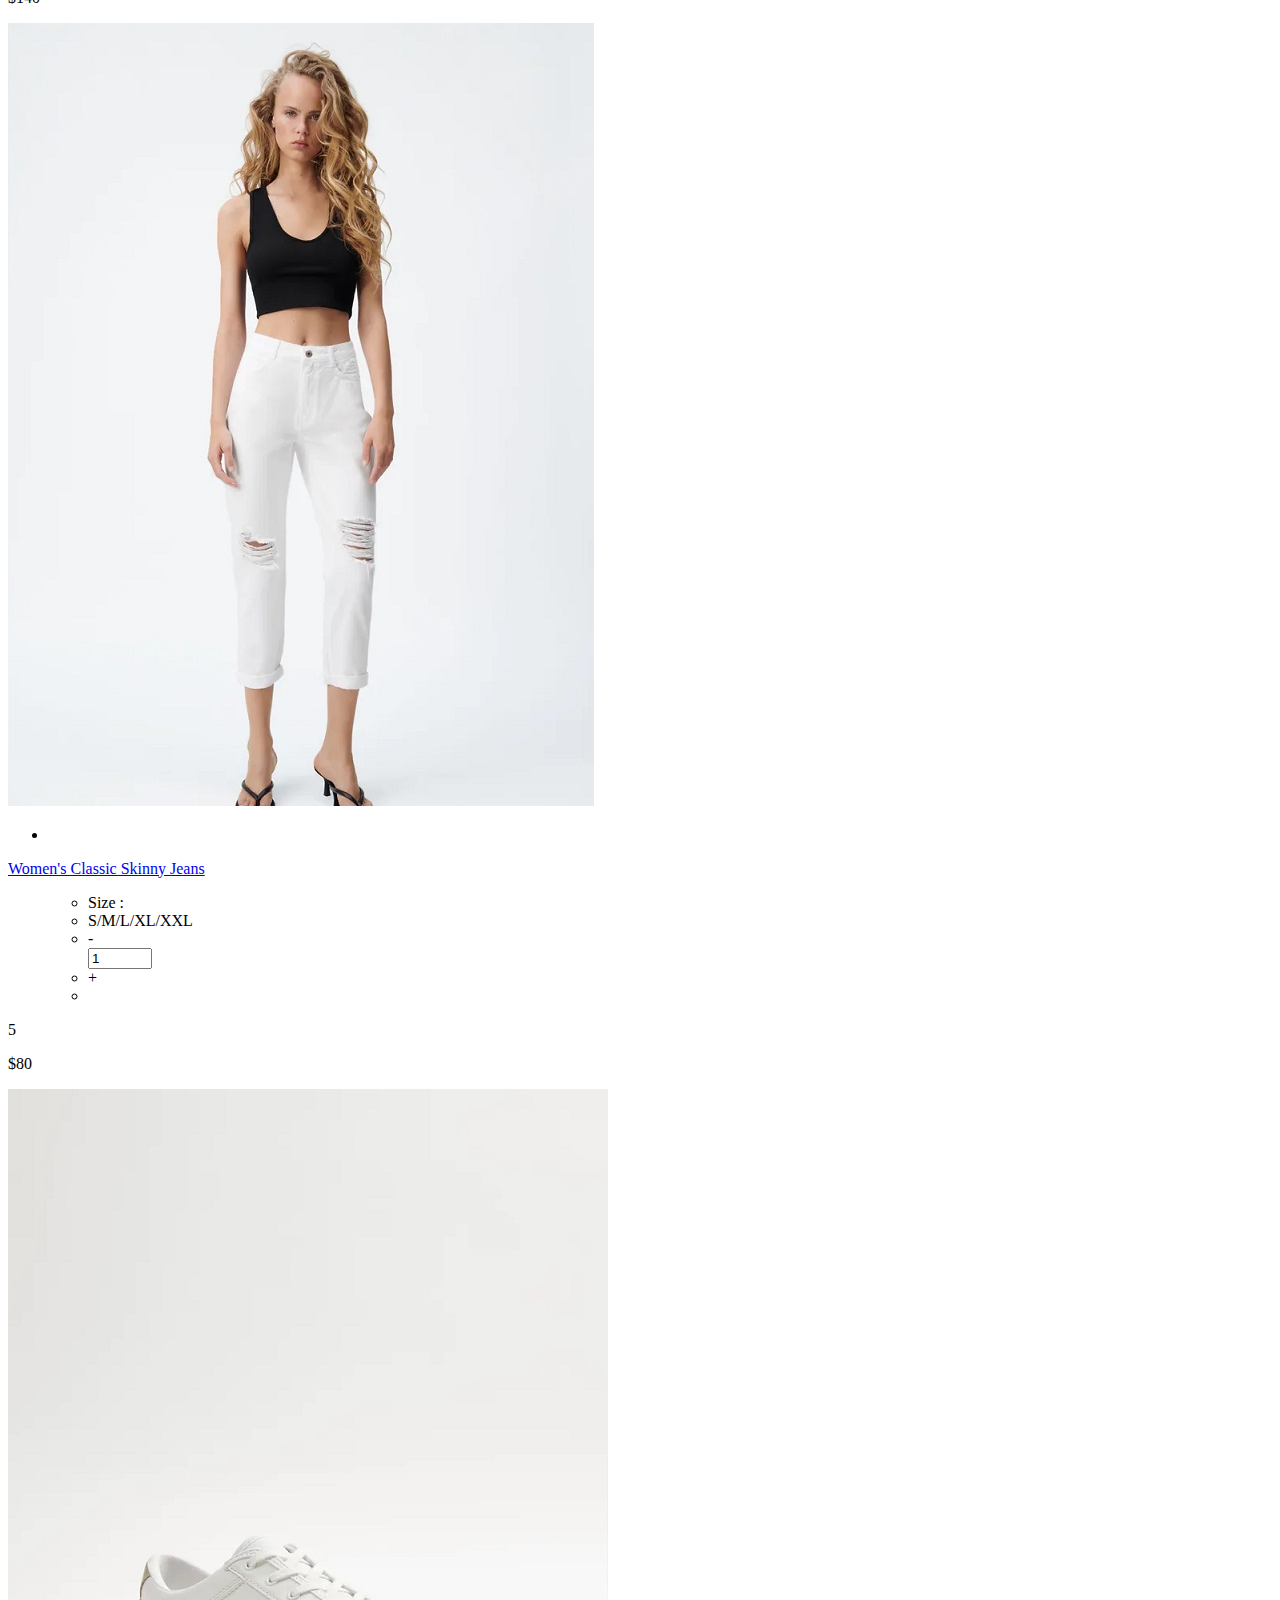
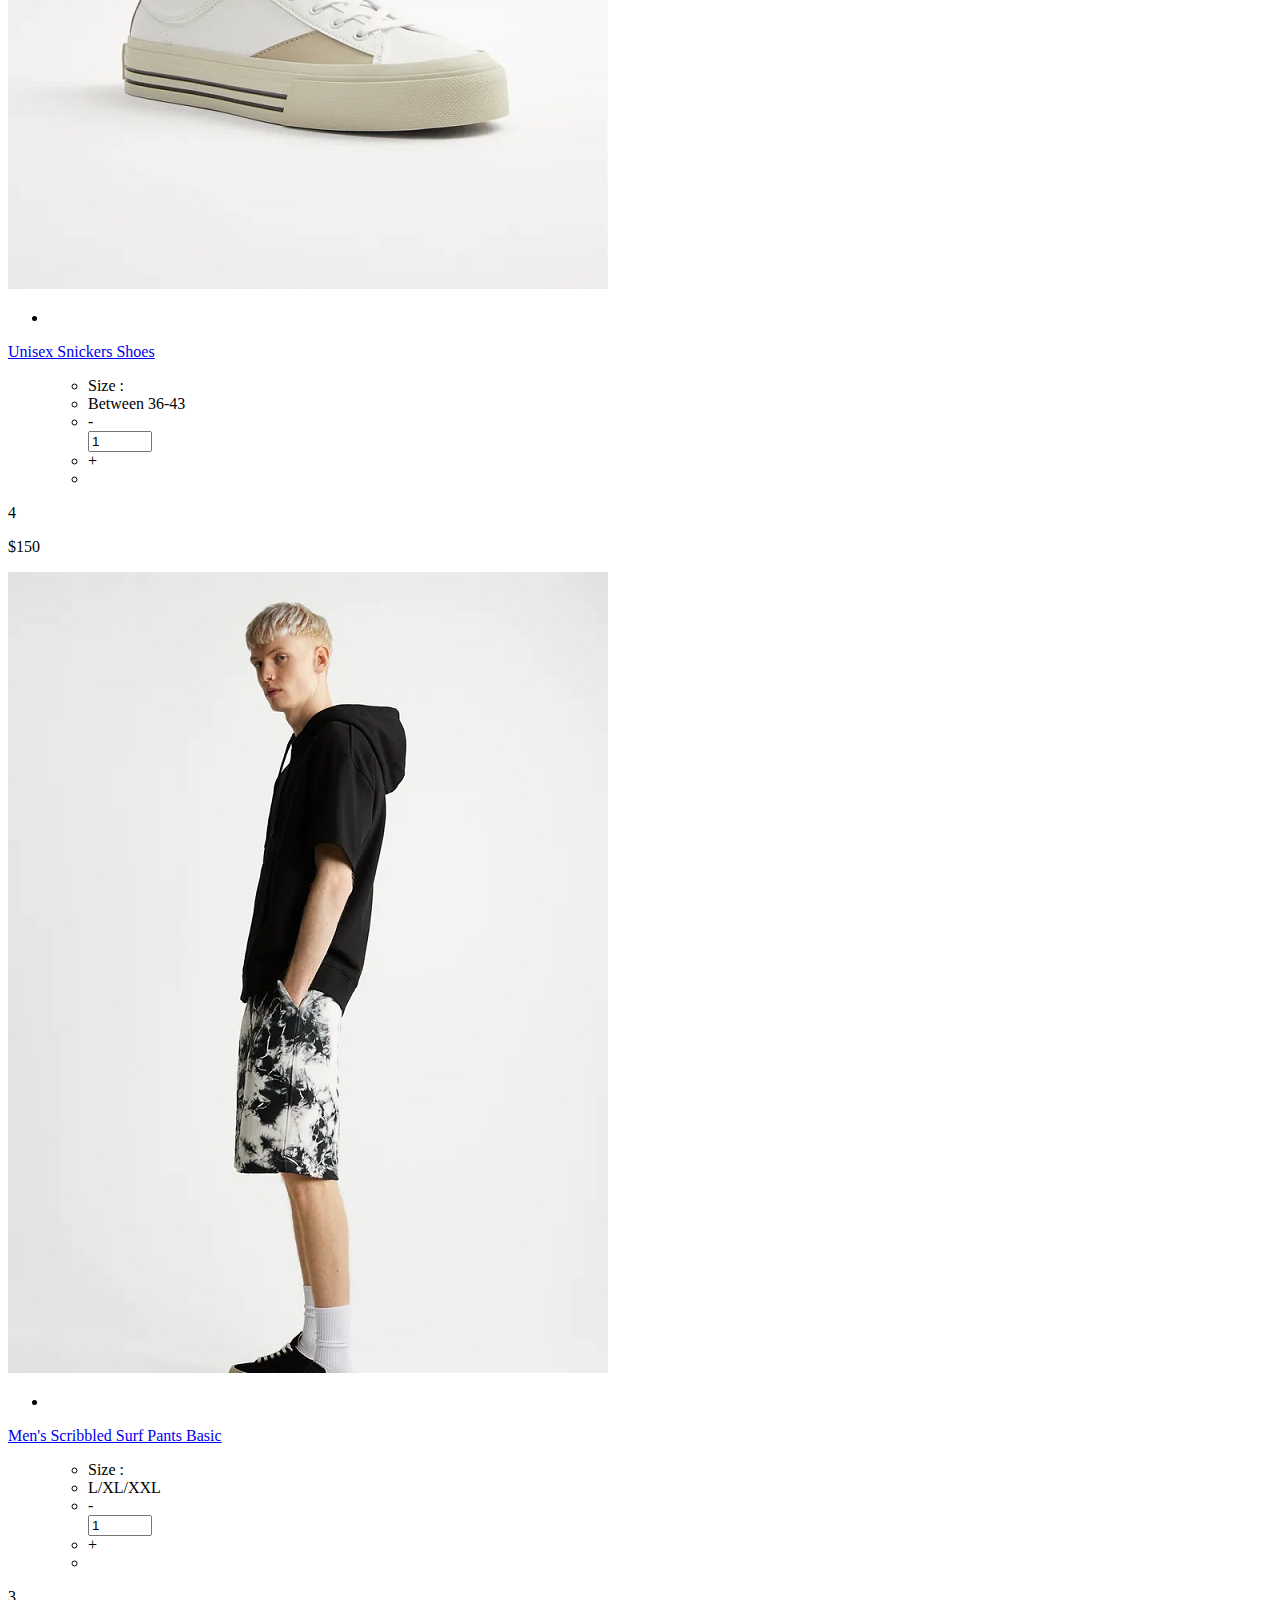
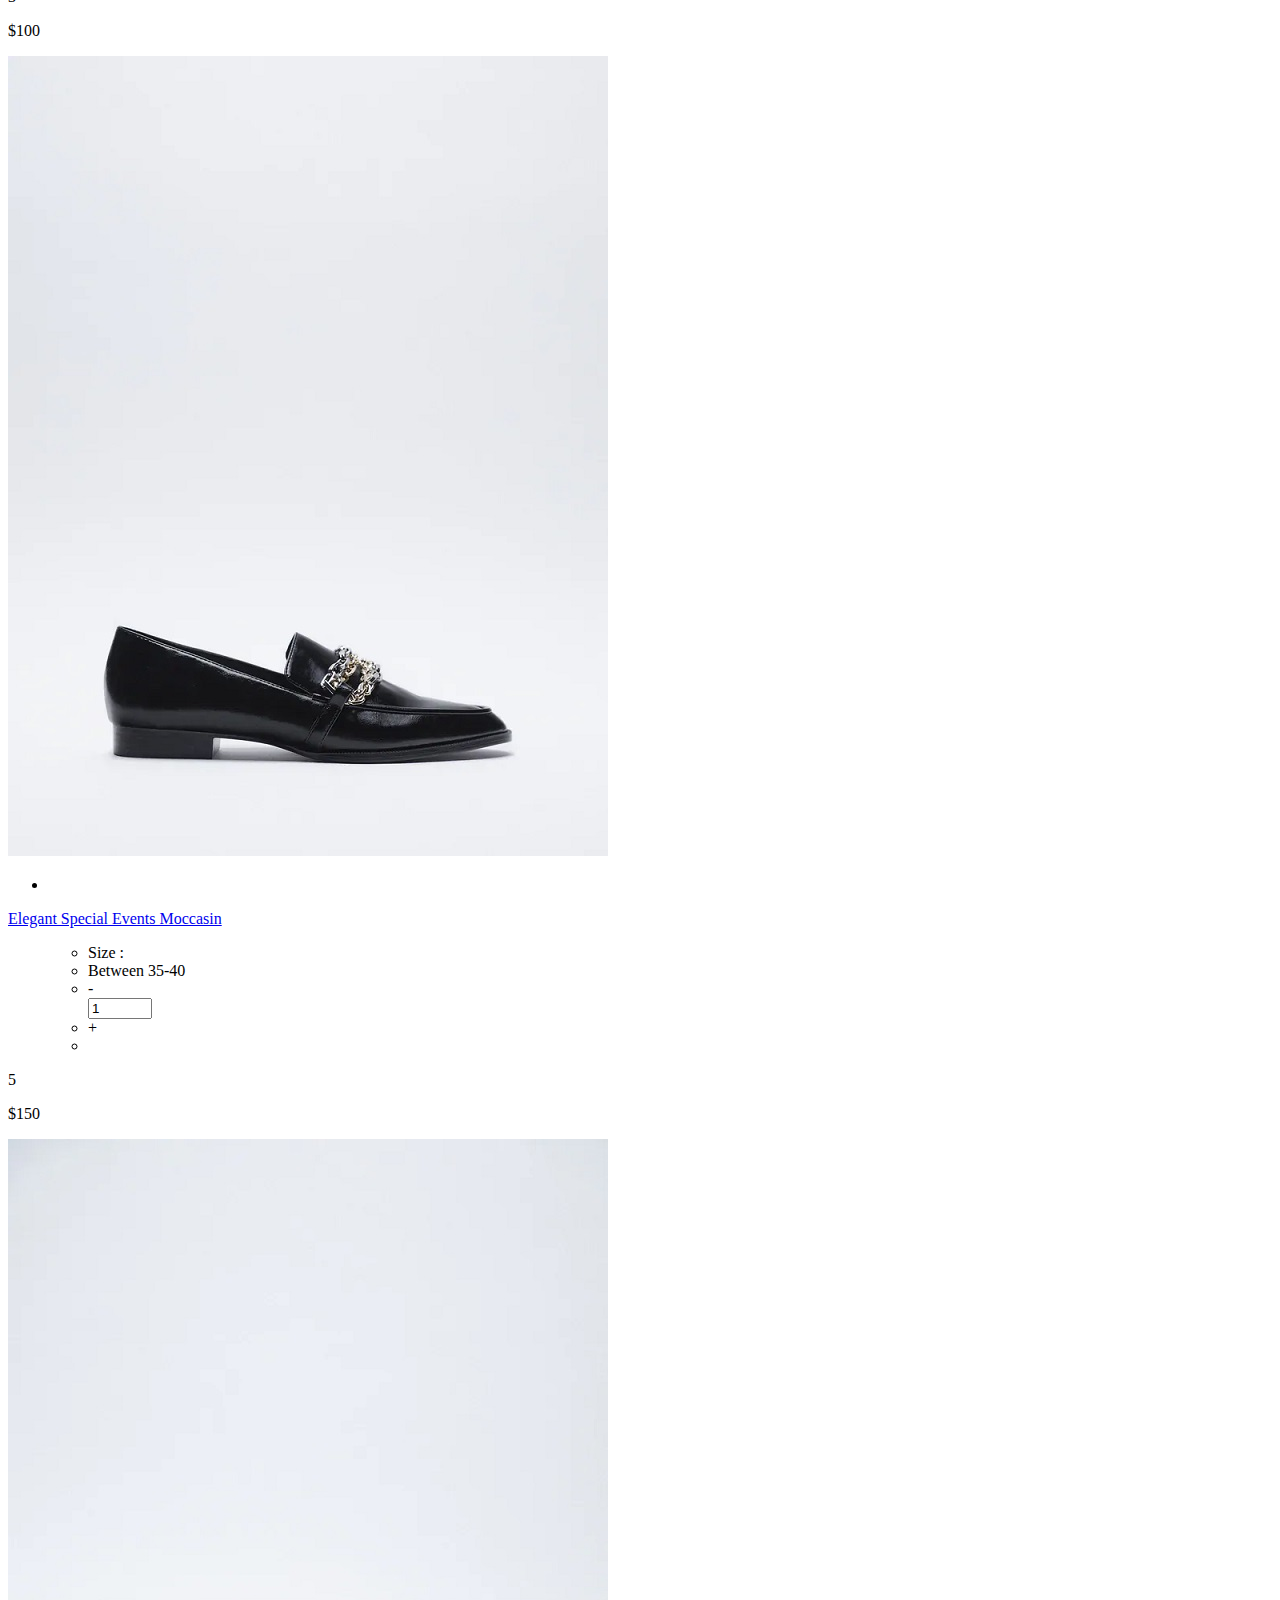
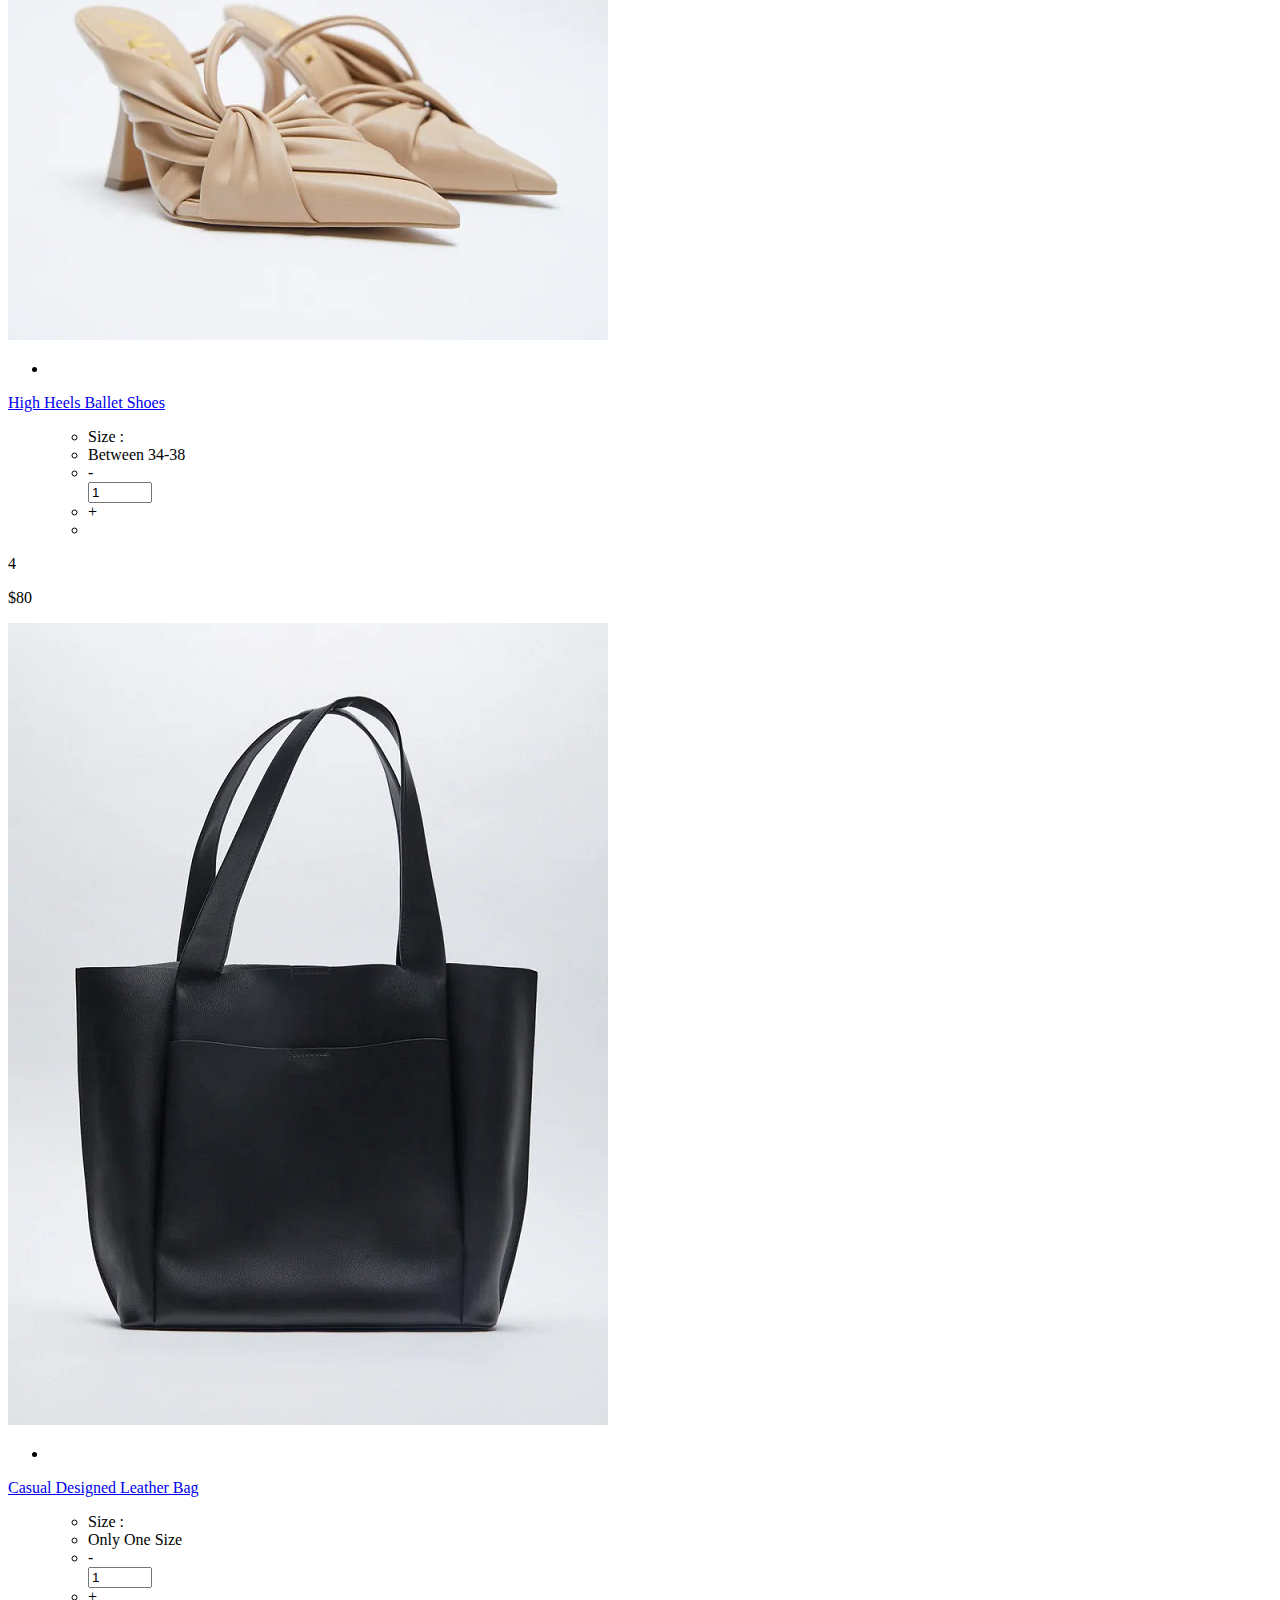
==== commit 0e38ae87: "Update index.html" ====
--- a/index.html
+++ b/index.html
@@ -127,7 +127,7 @@
                             <li><a class="text-decoration-none" href="#" onclick="filterByCategory(2)">Women</a></li>
                         </ul>
                     </li>
-                    <li class="pb-3">
+                    <!-- <li class="pb-3">
                         <a class="collapsed d-flex justify-content-between h3 text-decoration-none" href="#">
                             Sale
                             <i class="pull-right fa fa-fw fa-chevron-circle-down mt-1"></i>
@@ -147,7 +147,7 @@
                             <li><a class="text-decoration-none" href="#">Shoes</a></li>
                             <li><a class="text-decoration-none" href="#">Sunglass</a></li>
                         </ul>
-                    </li>
+                    </li> -->
                 </ul>
             </div>
 
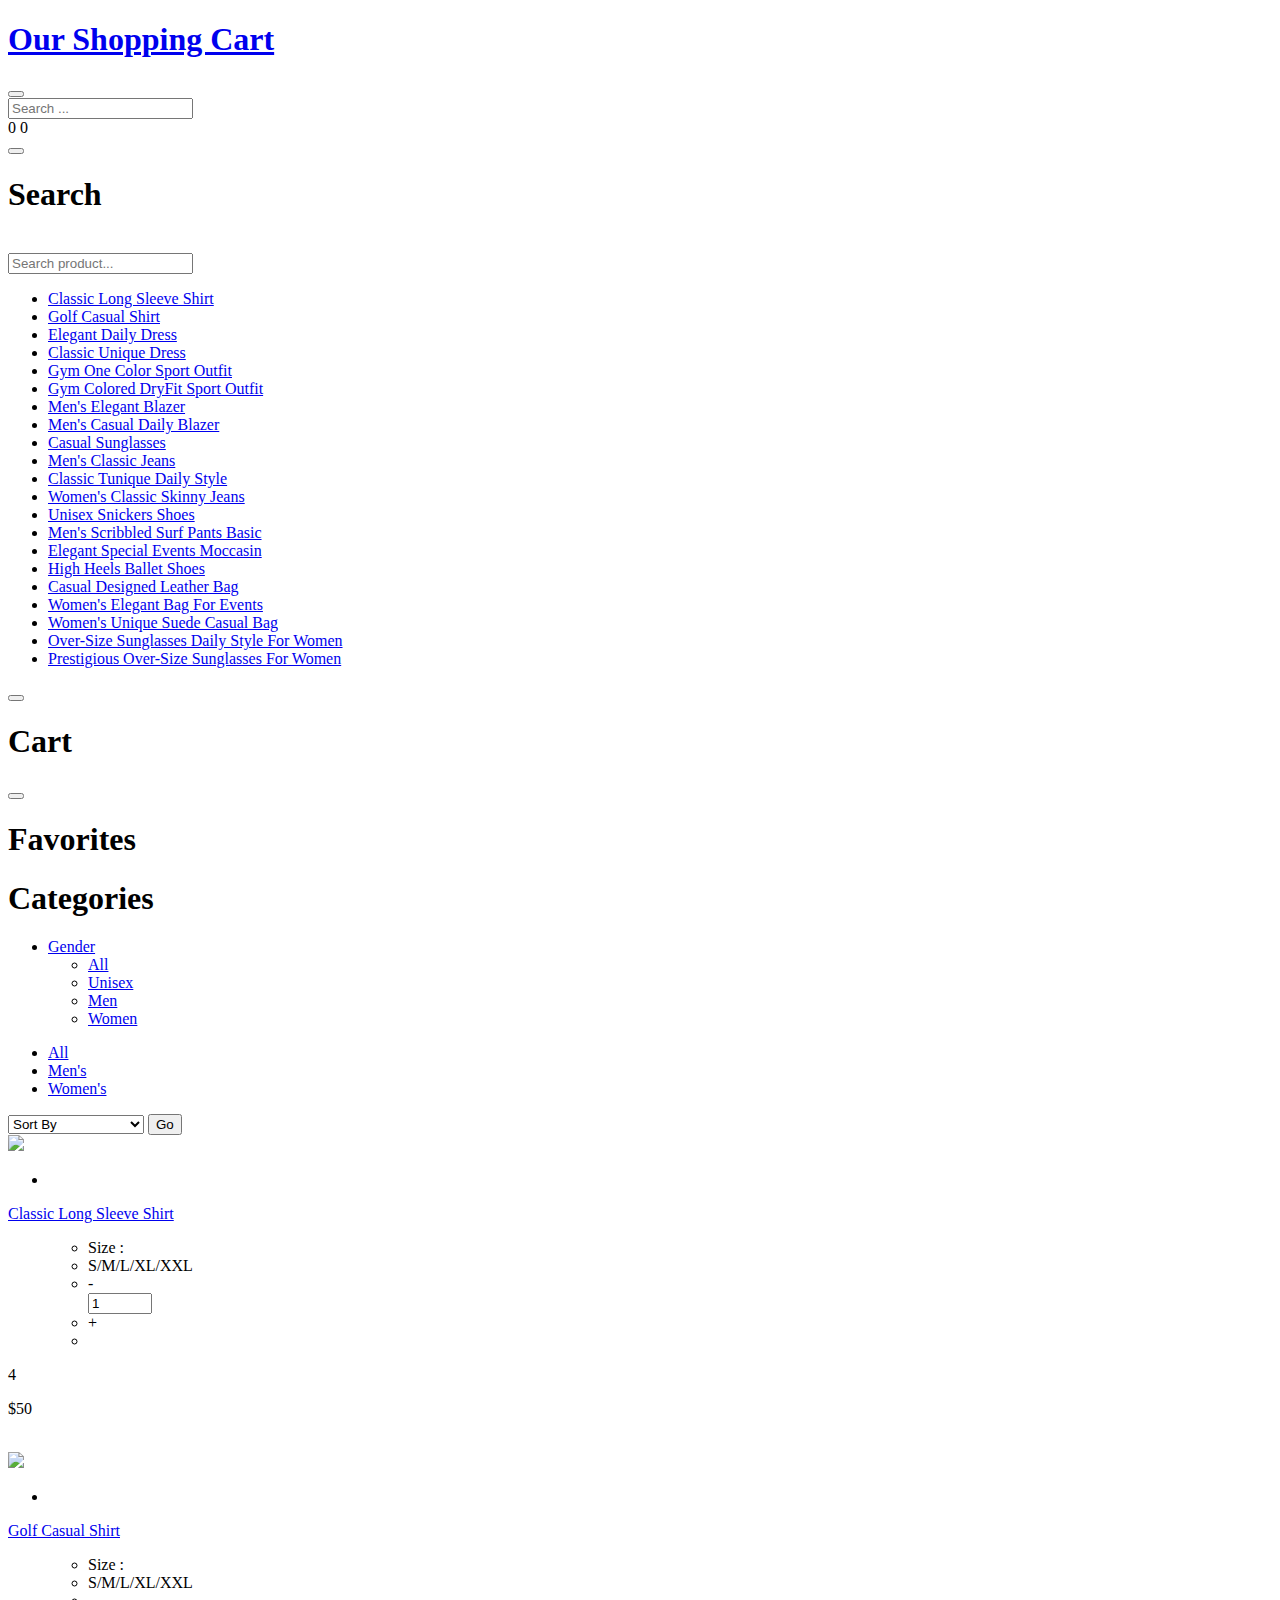
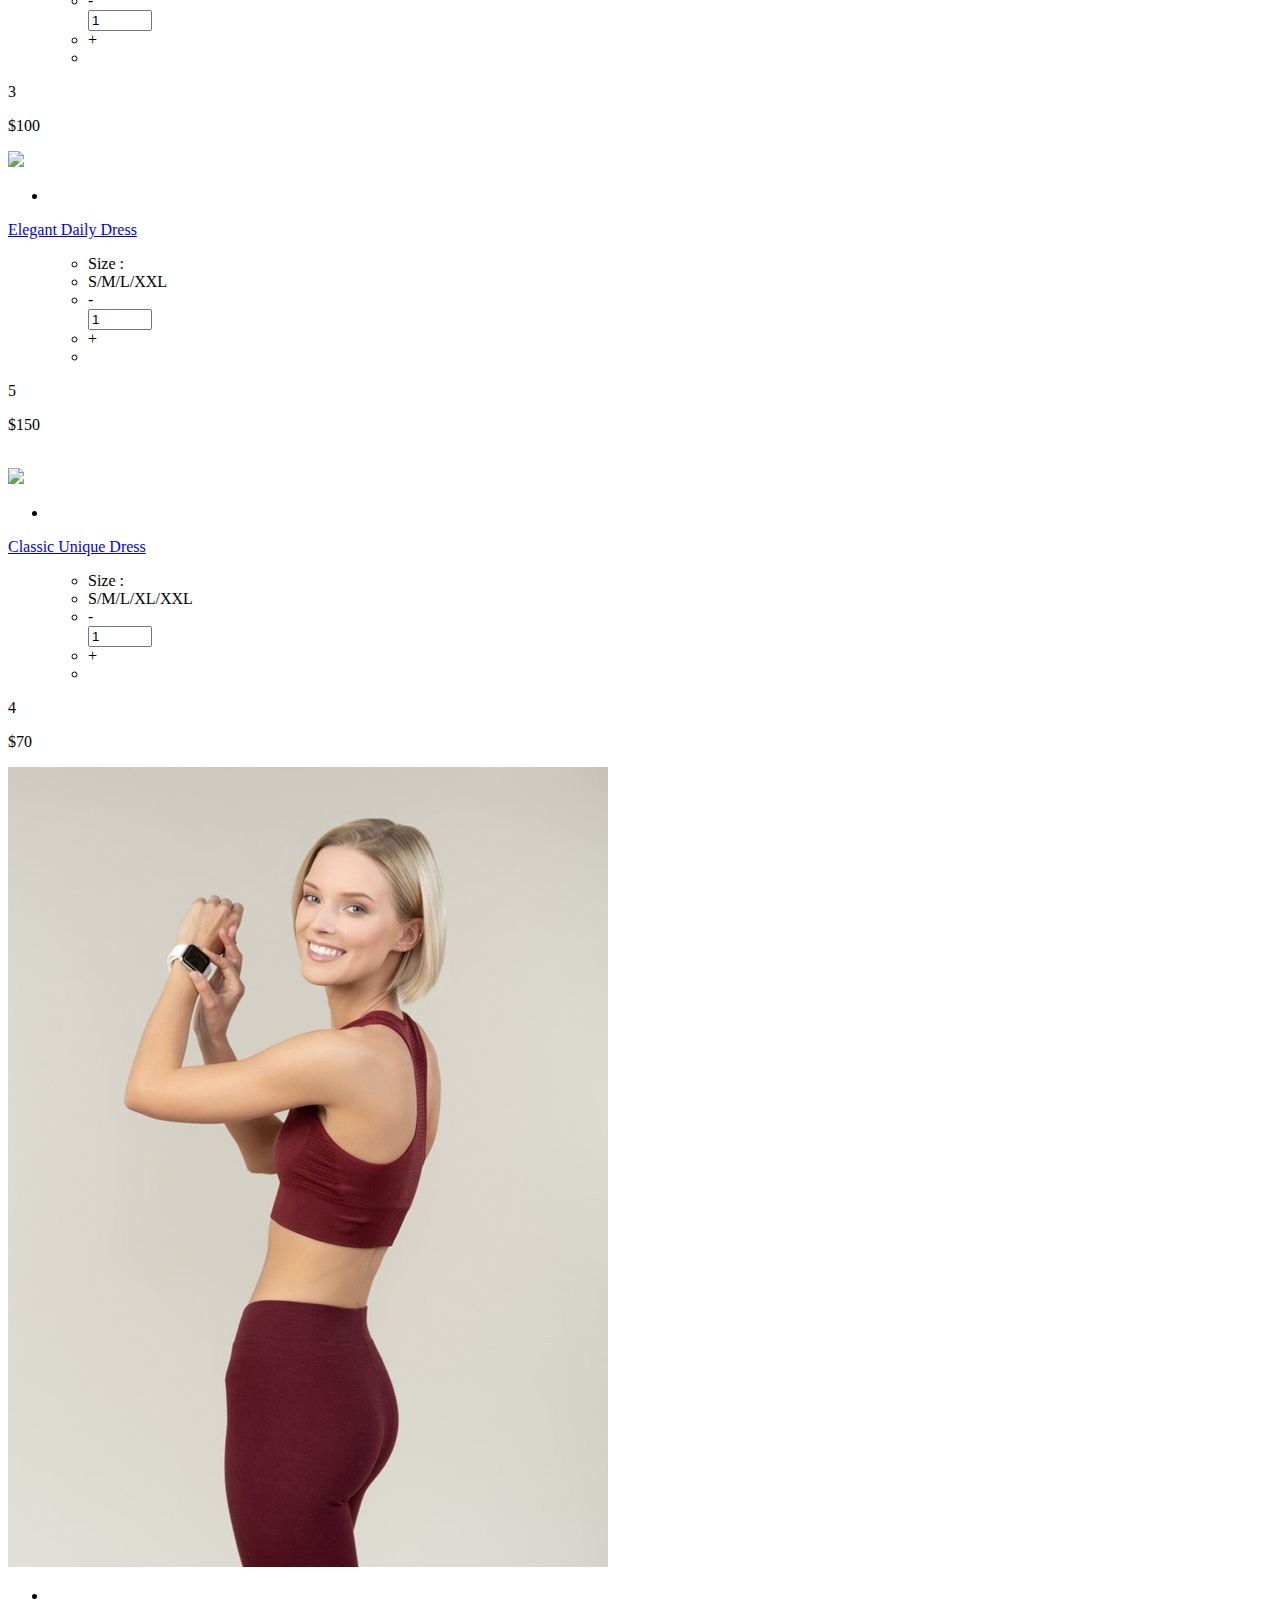
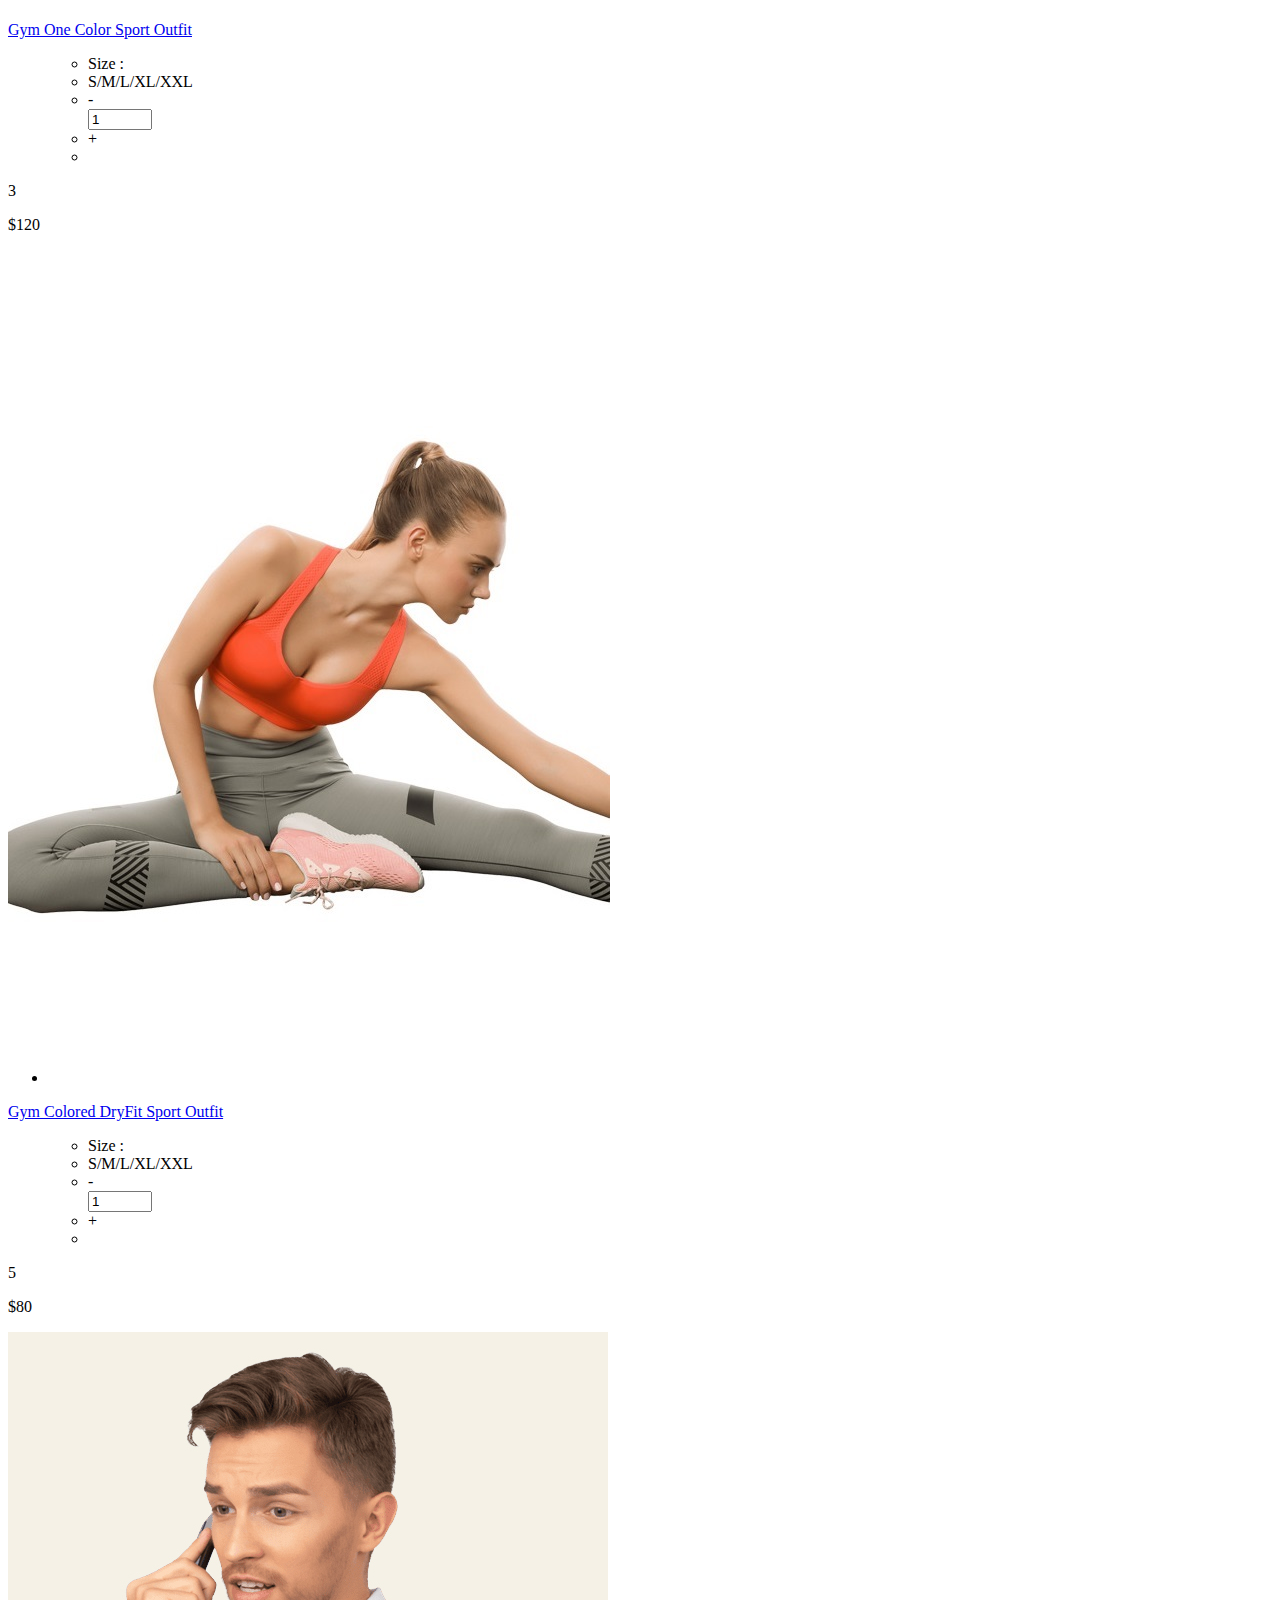
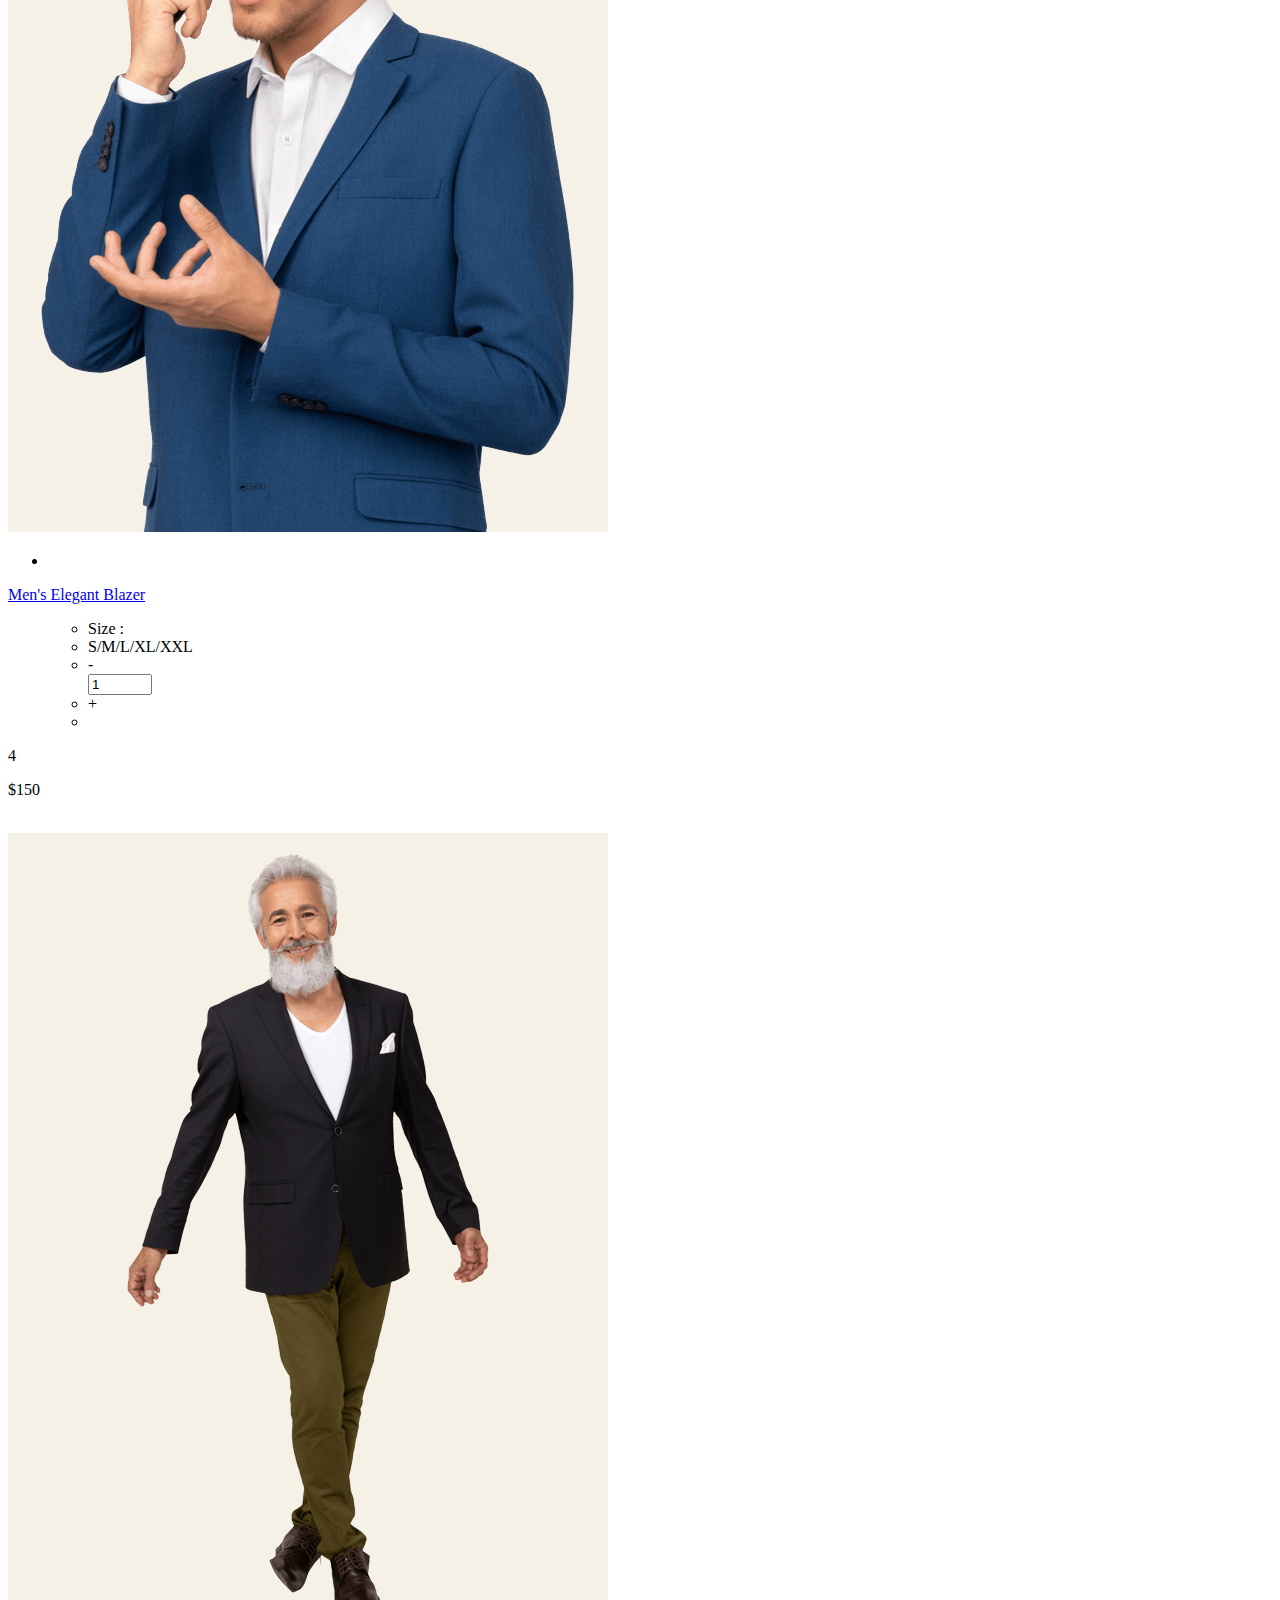
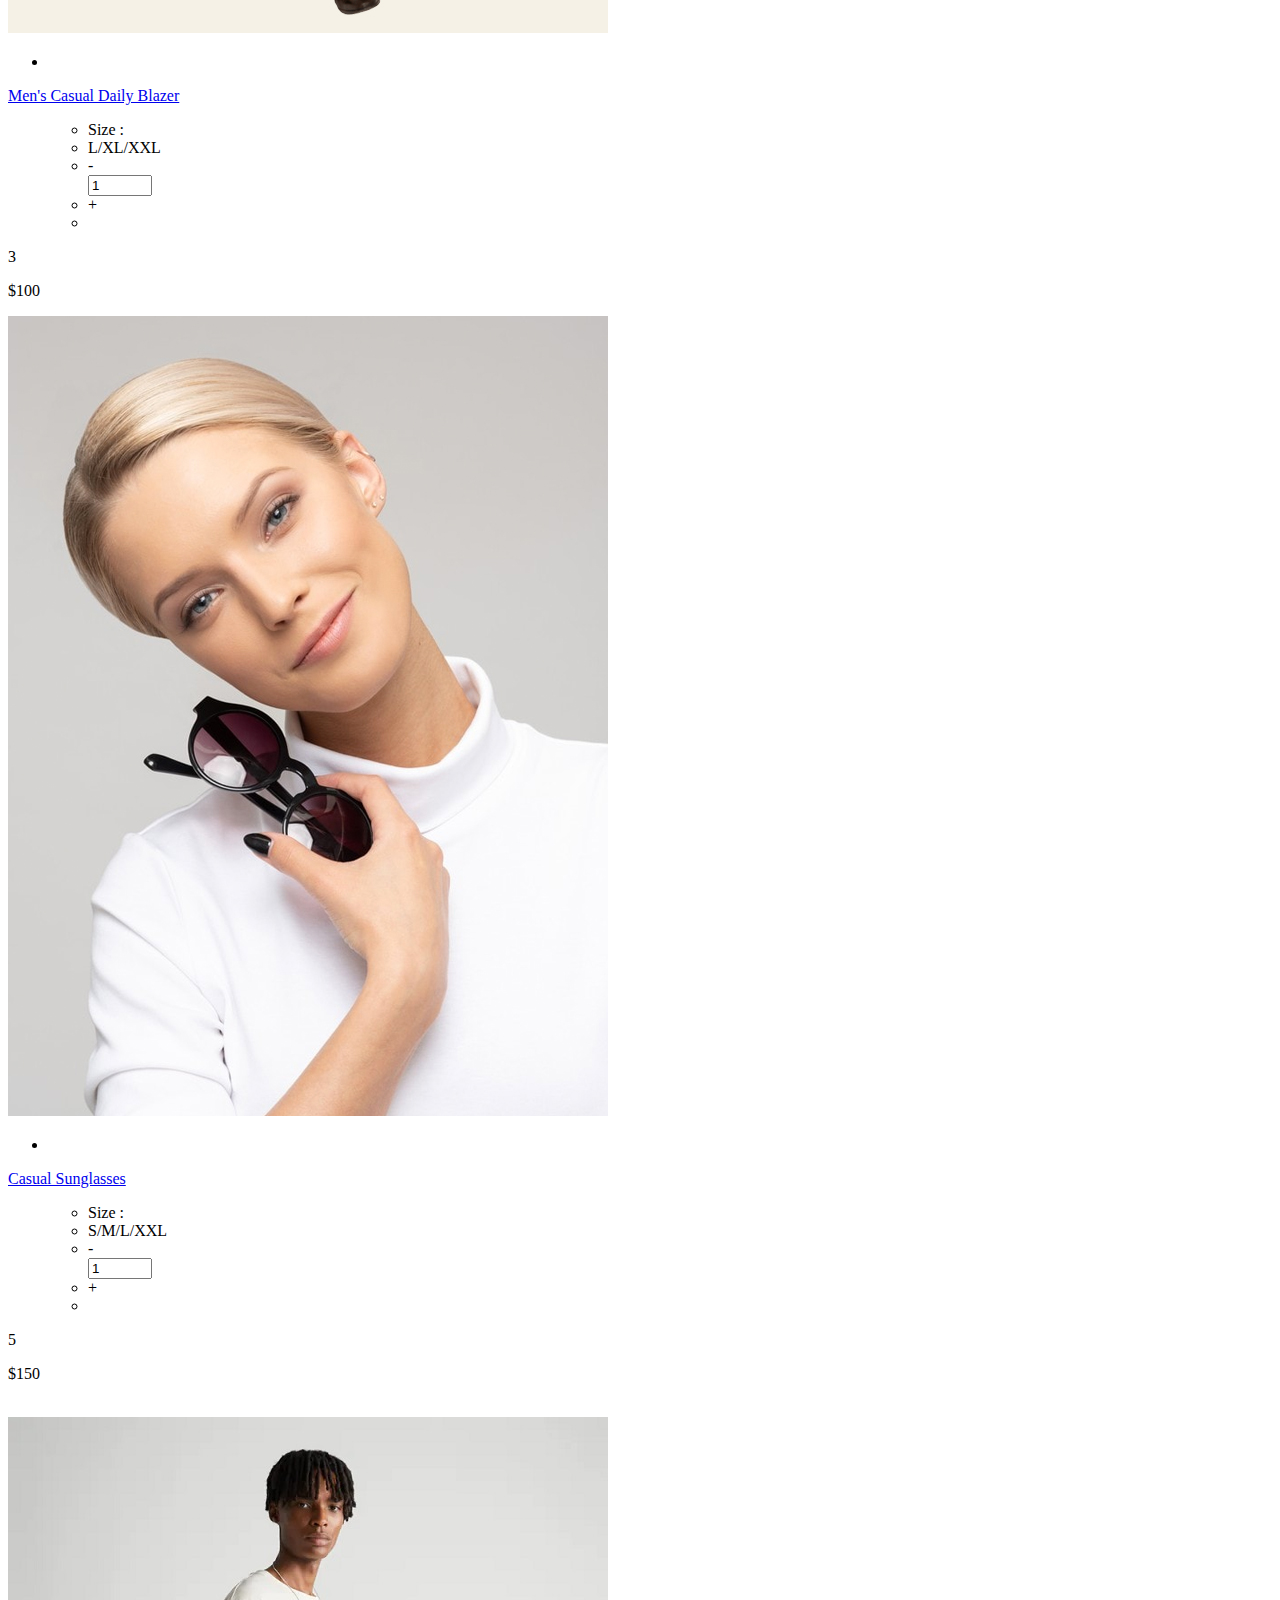
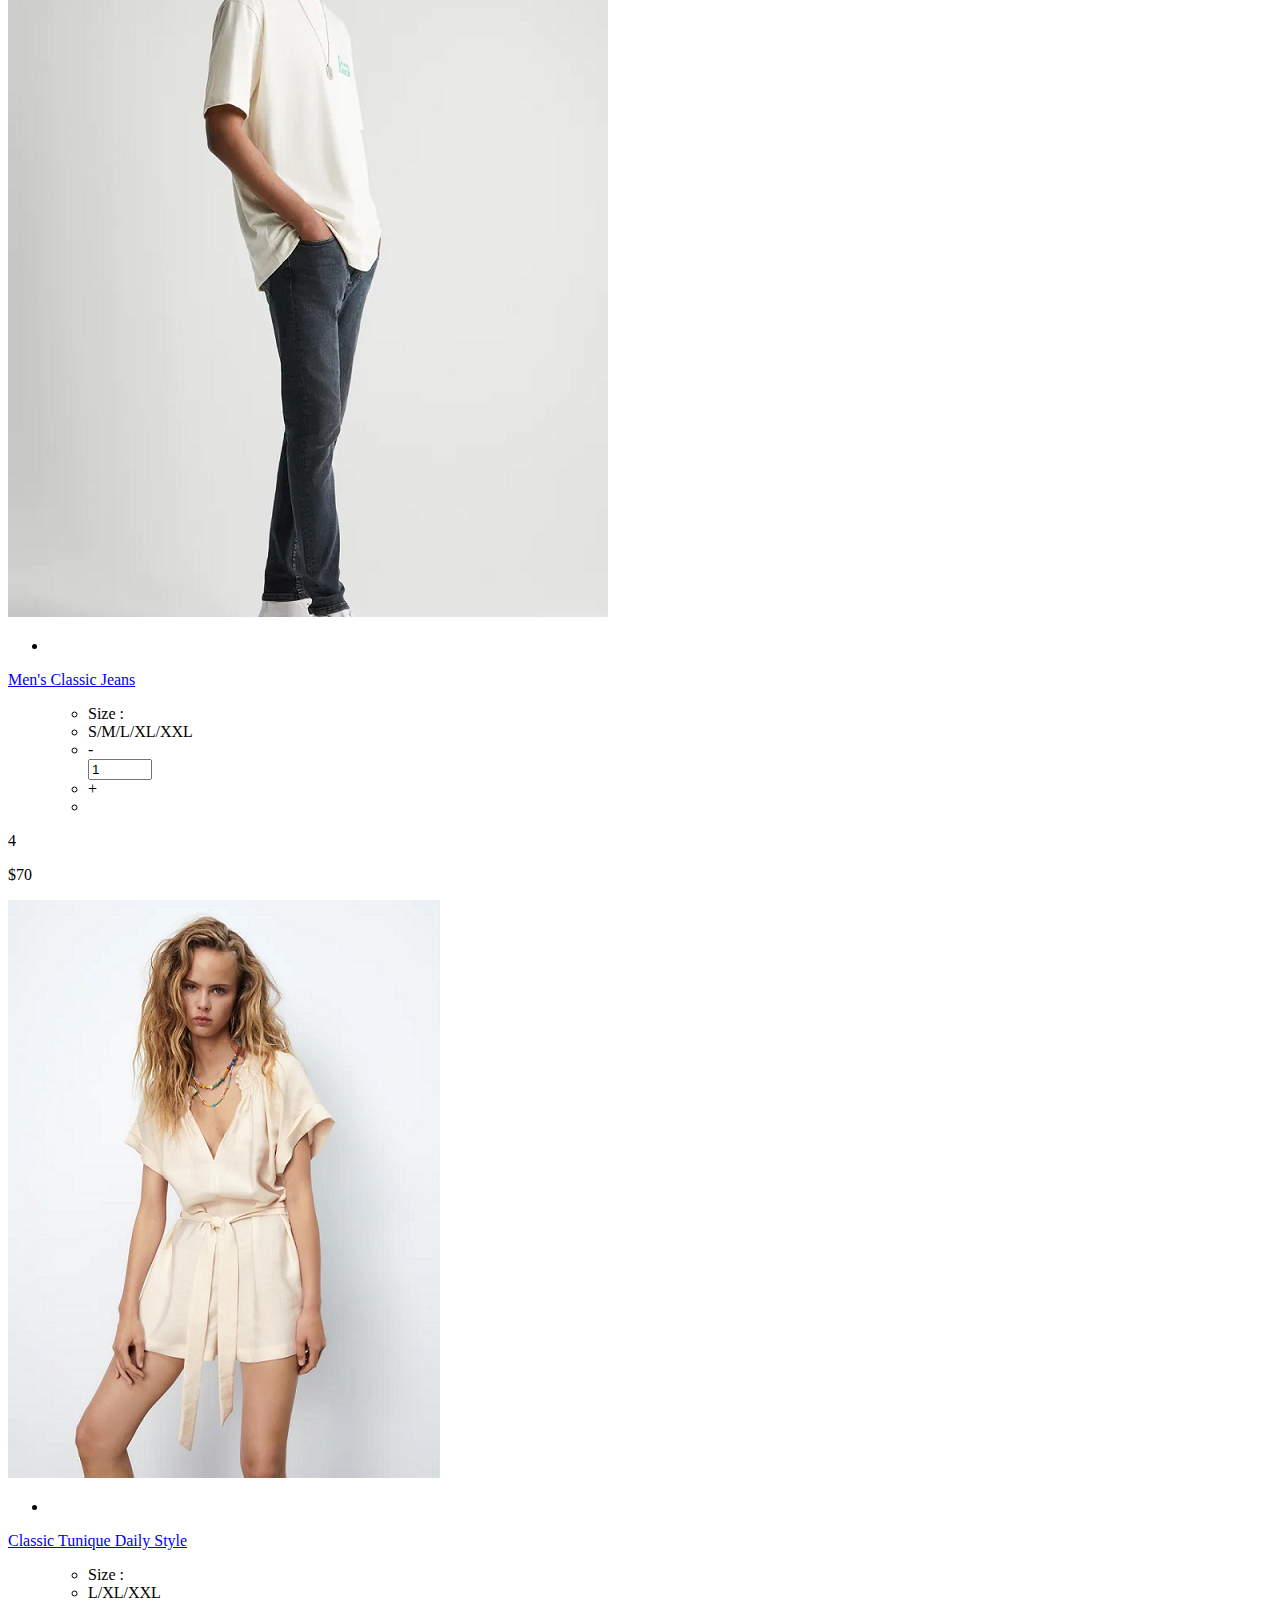
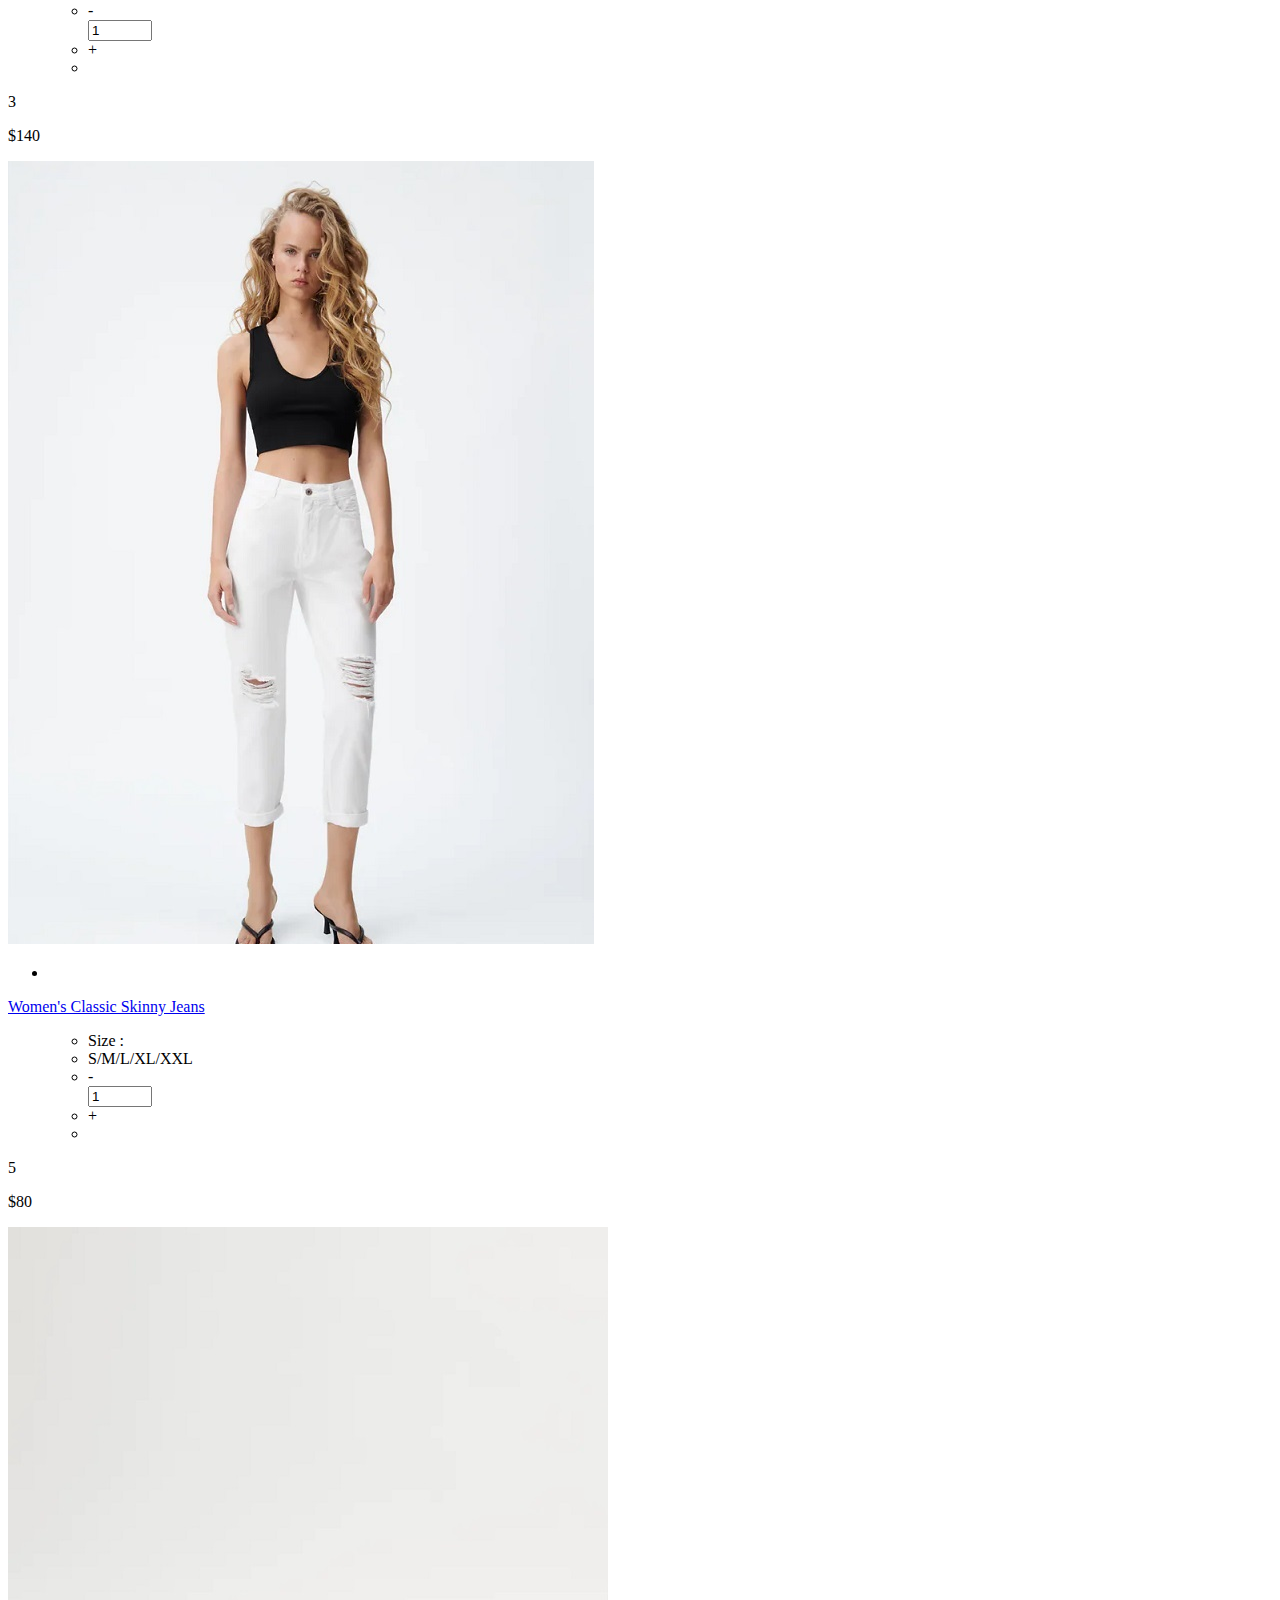
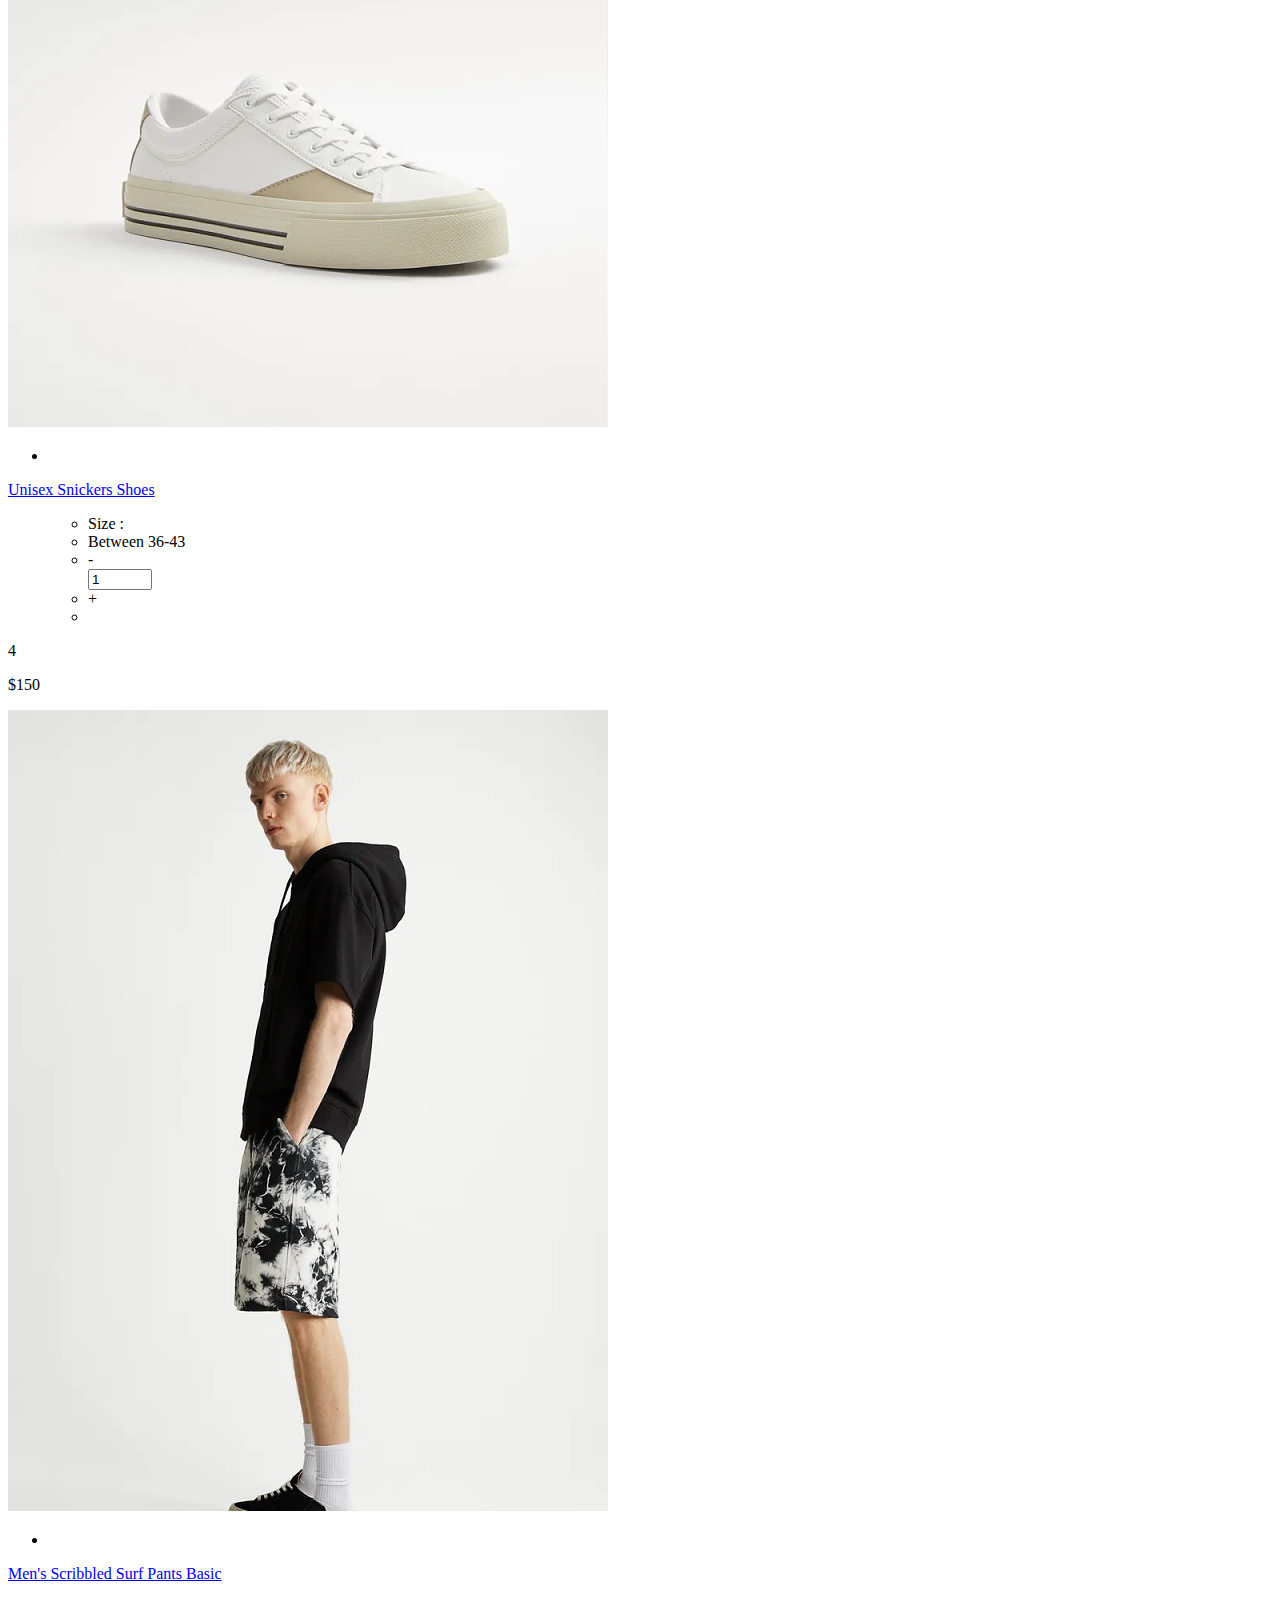
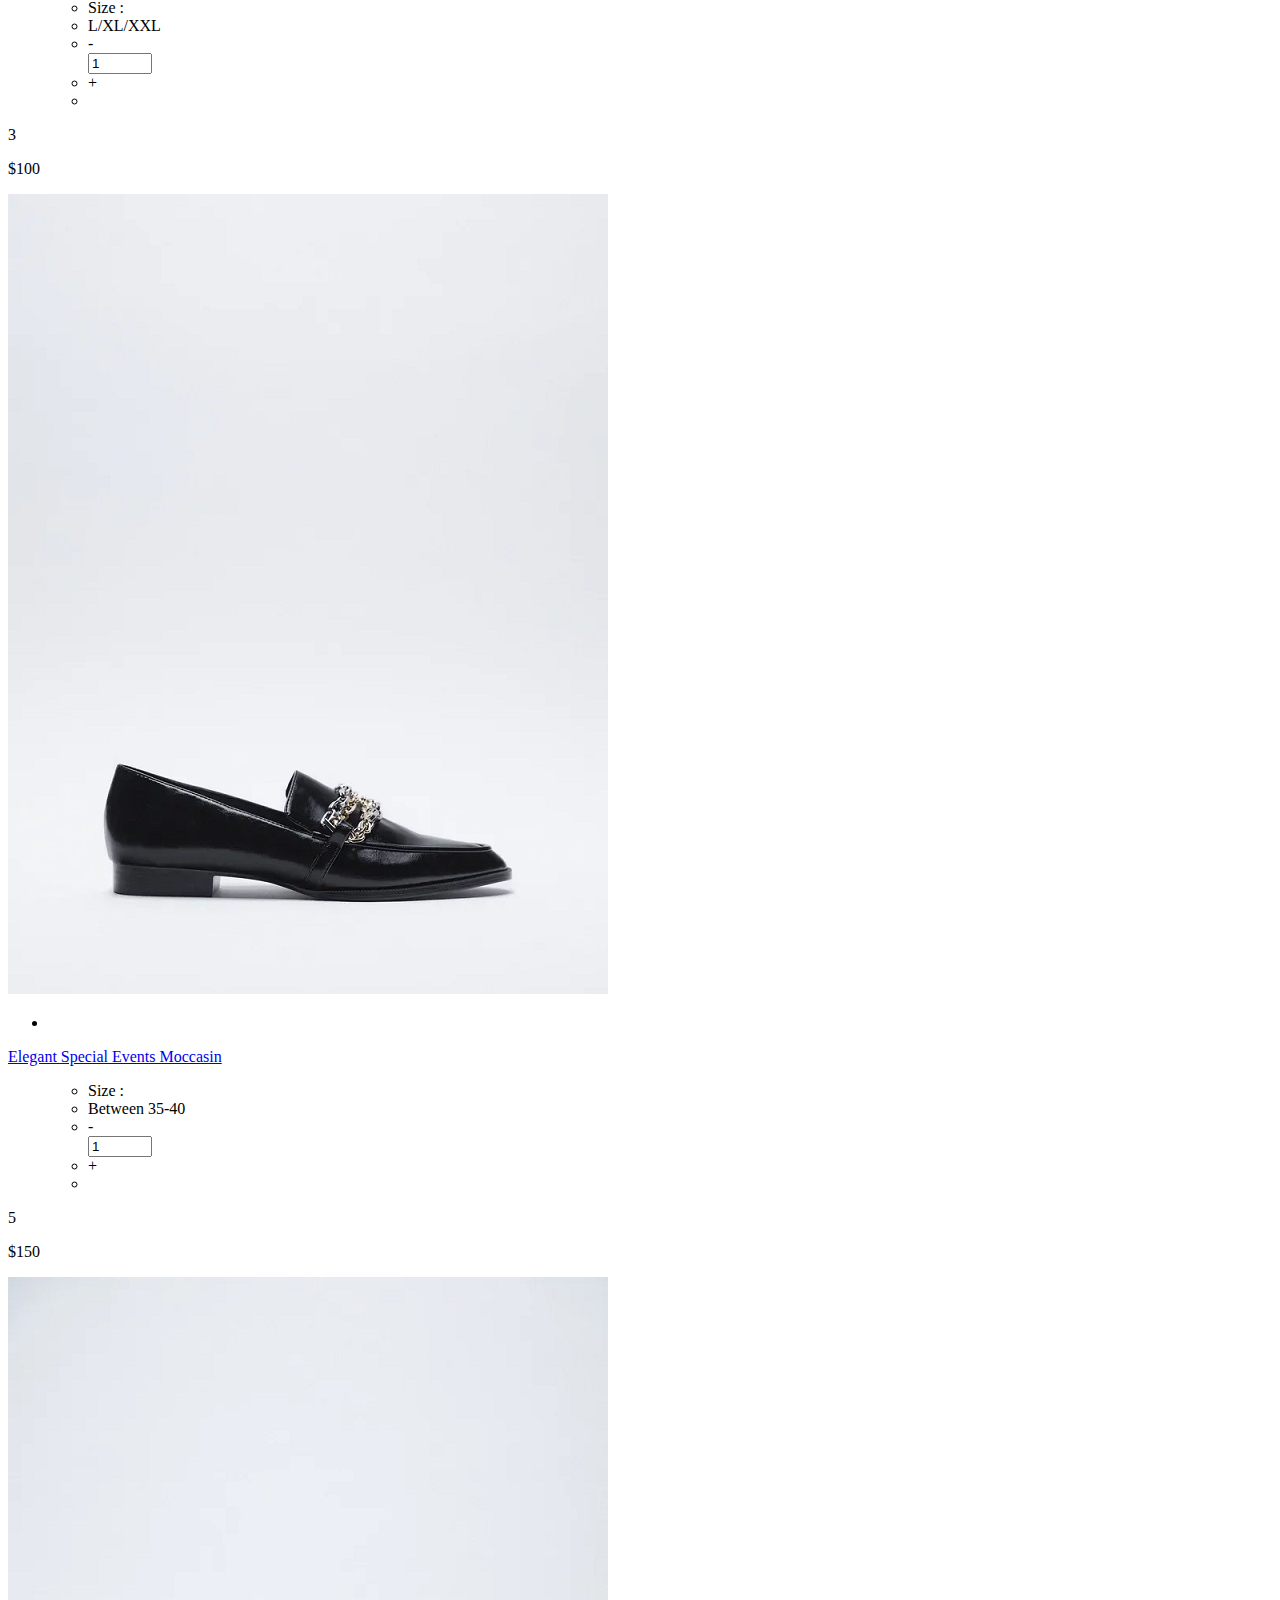
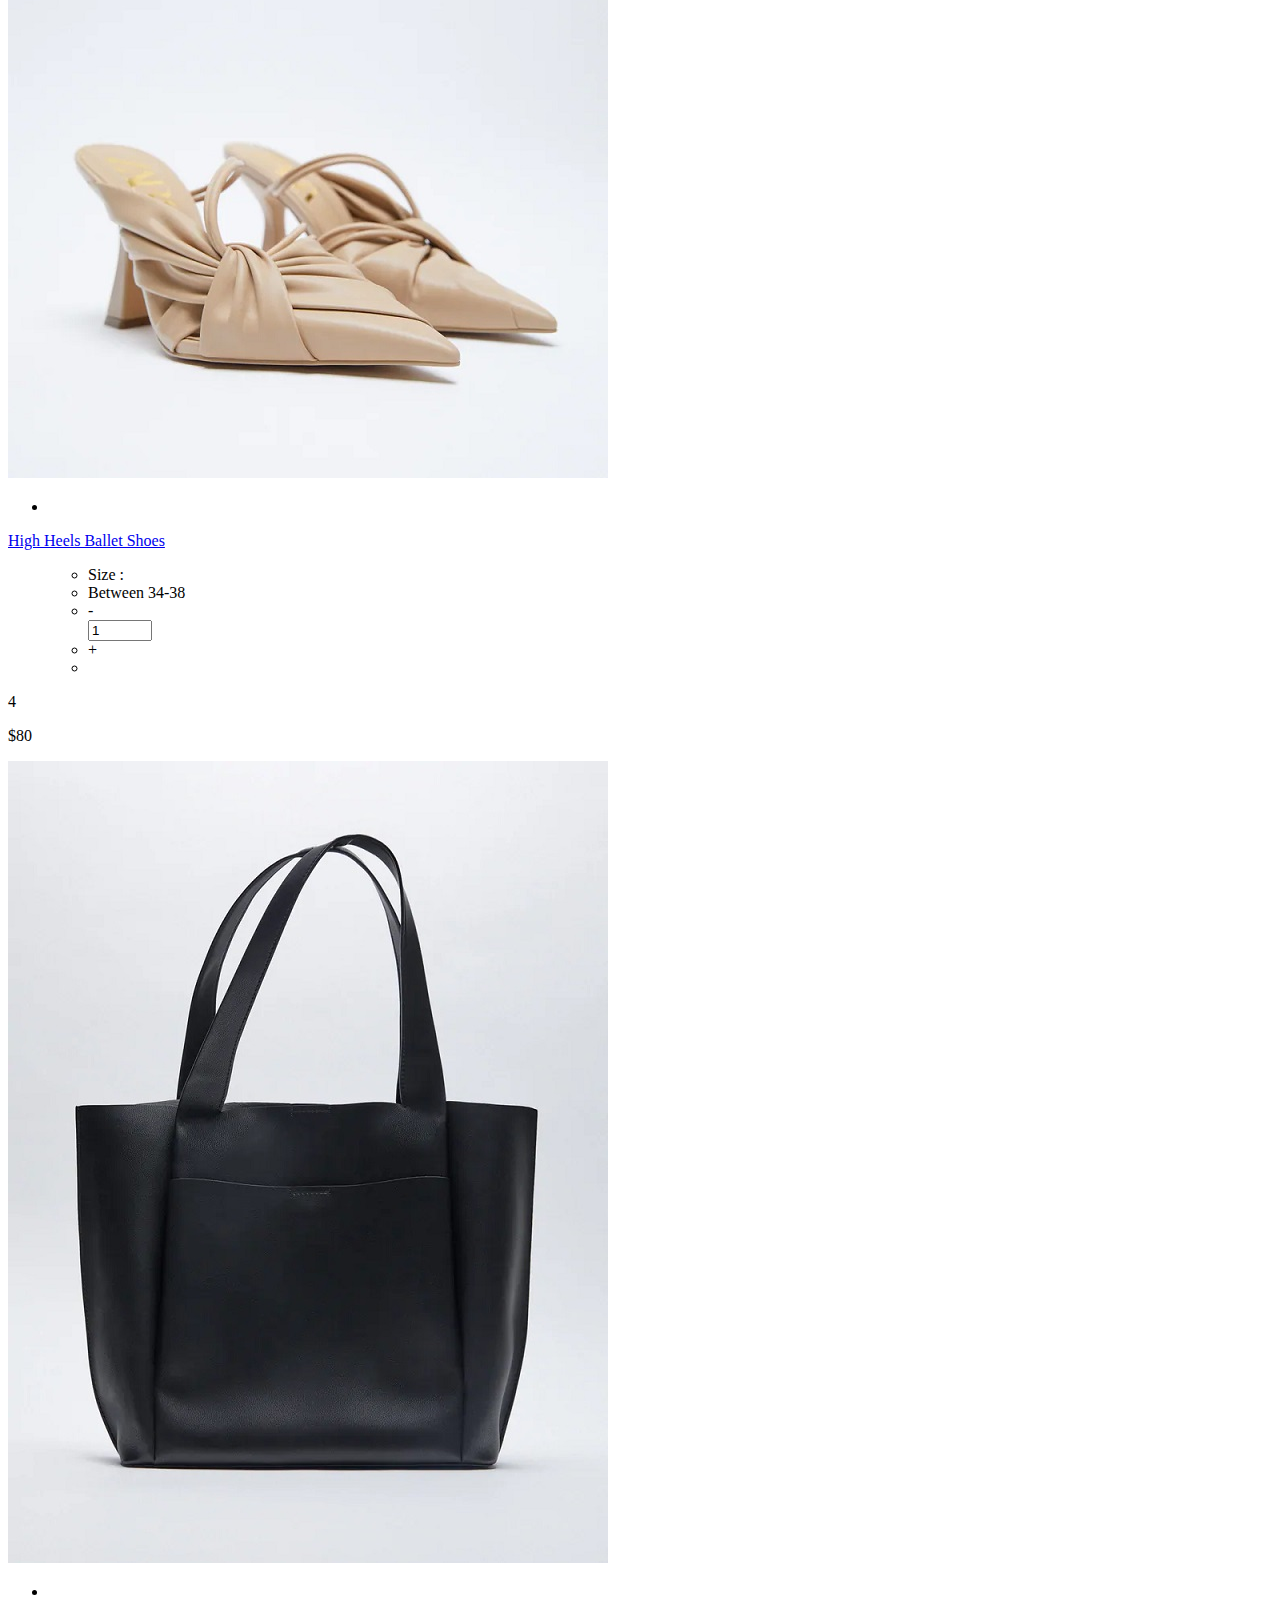
==== commit 8d72b39b: "Update index.html" ====
--- a/index.html
+++ b/index.html
@@ -89,6 +89,7 @@
         <div class="modal-dialog modal-lg" role="document">
             <div class="w-100 pt-1 mb-5 text-right">
                 <button type="button" class="btn-close" data-bs-dismiss="modal" aria-label="Close"></button>
+                <h1 class="nav-icon position-relative text-decoration-none">Cart</h1>
             </div>
             <div class="modal-content modal-body border-0 p-0">
                     <div id="cartShow" class="input-group mb-2"></div>
@@ -99,6 +100,7 @@
         <div class="modal-dialog modal-lg" role="document">
             <div class="w-100 pt-1 mb-5 text-right">
                 <button type="button" class="btn-close" data-bs-dismiss="modal" aria-label="Close"></button>
+                <h1 class="nav-icon position-relative text-decoration-none">Favorites</h1>
             </div>
             <div class="modal-content modal-body border-0 p-0">
                     <div id="favsShow" class="input-group mb-2"></div>
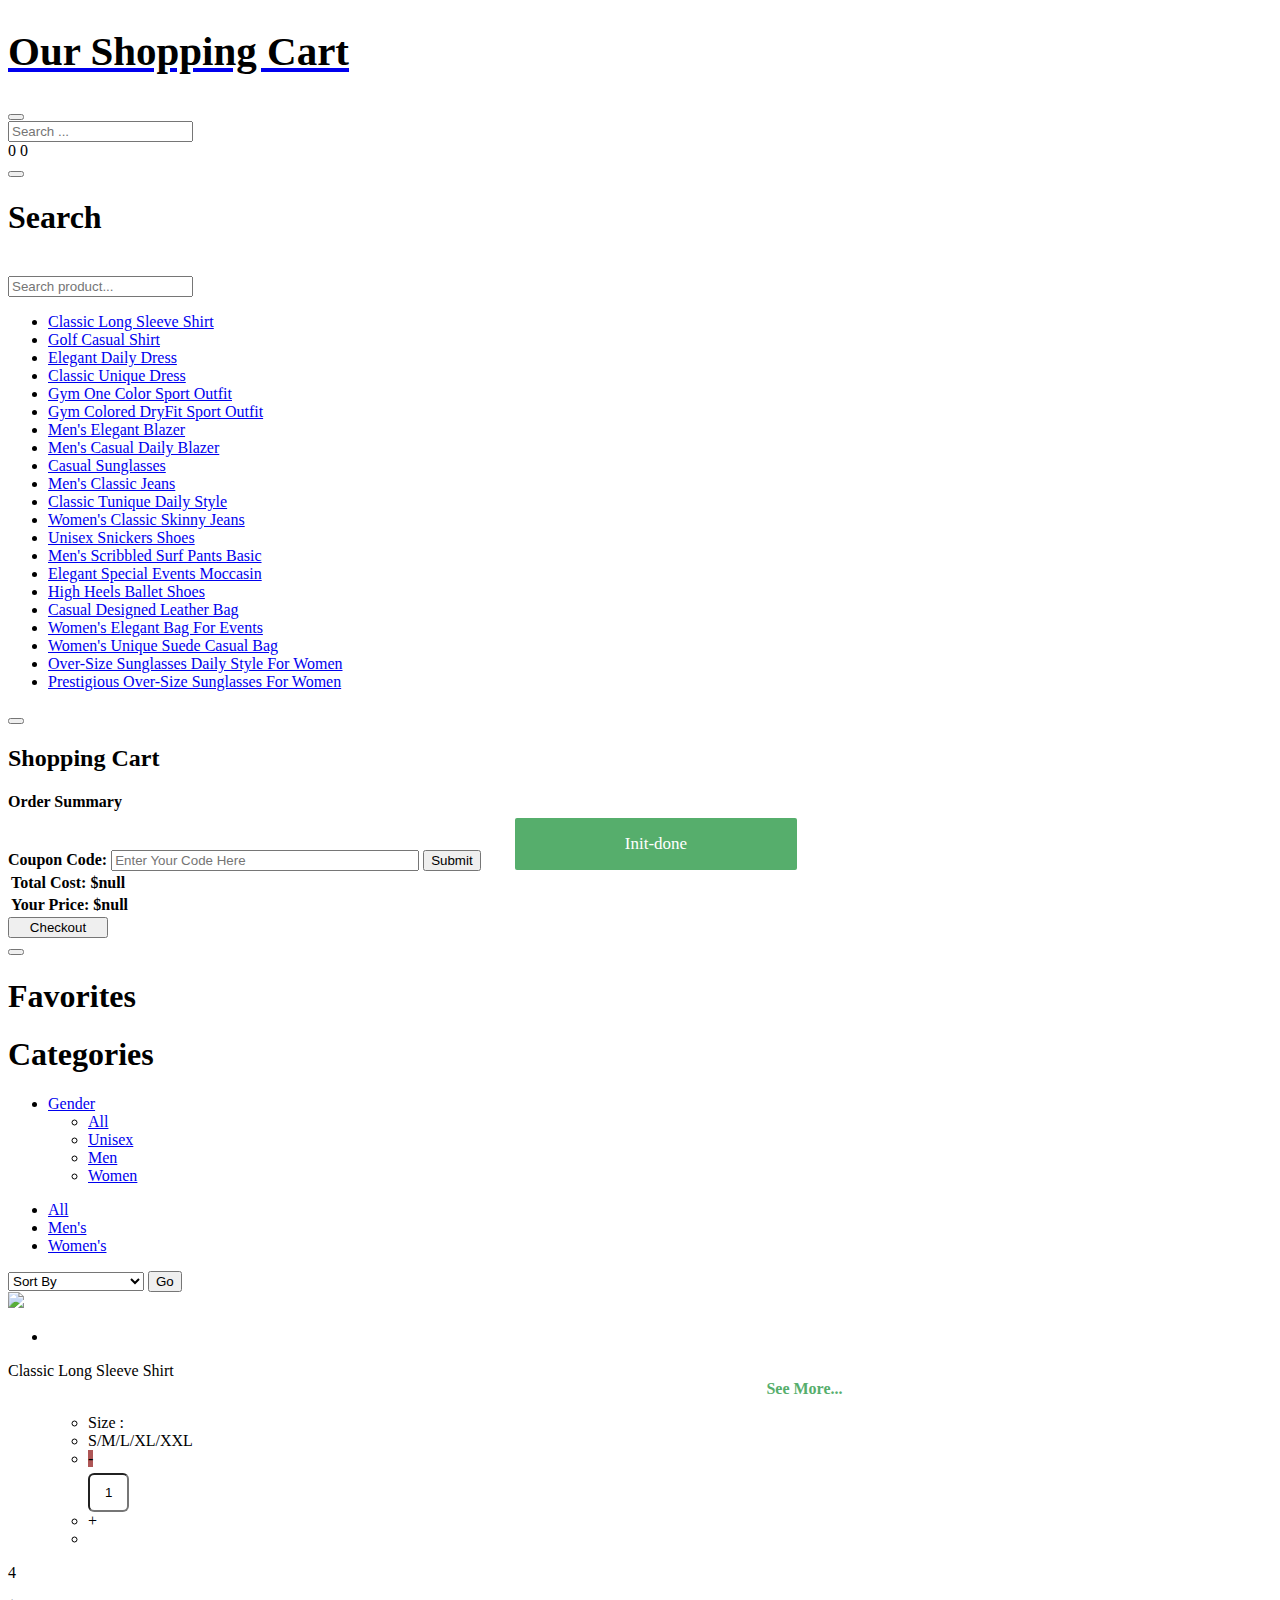
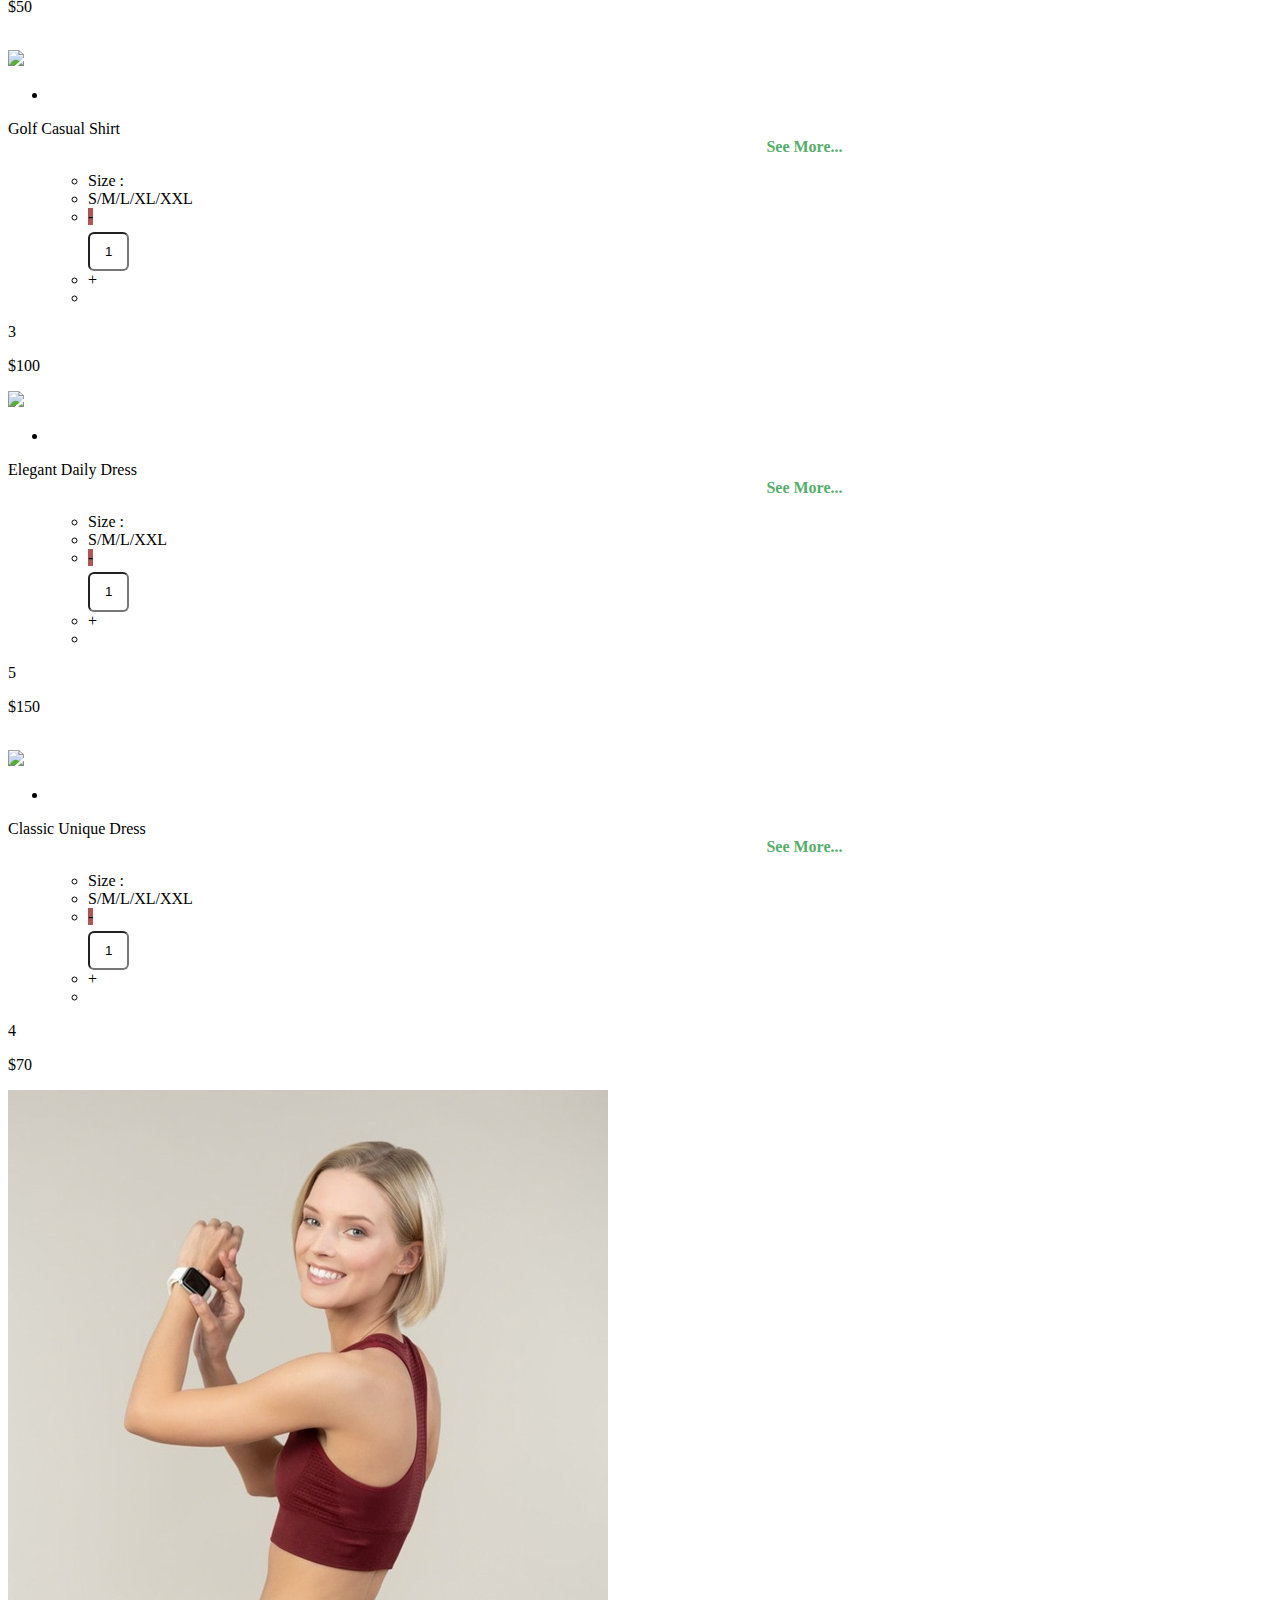
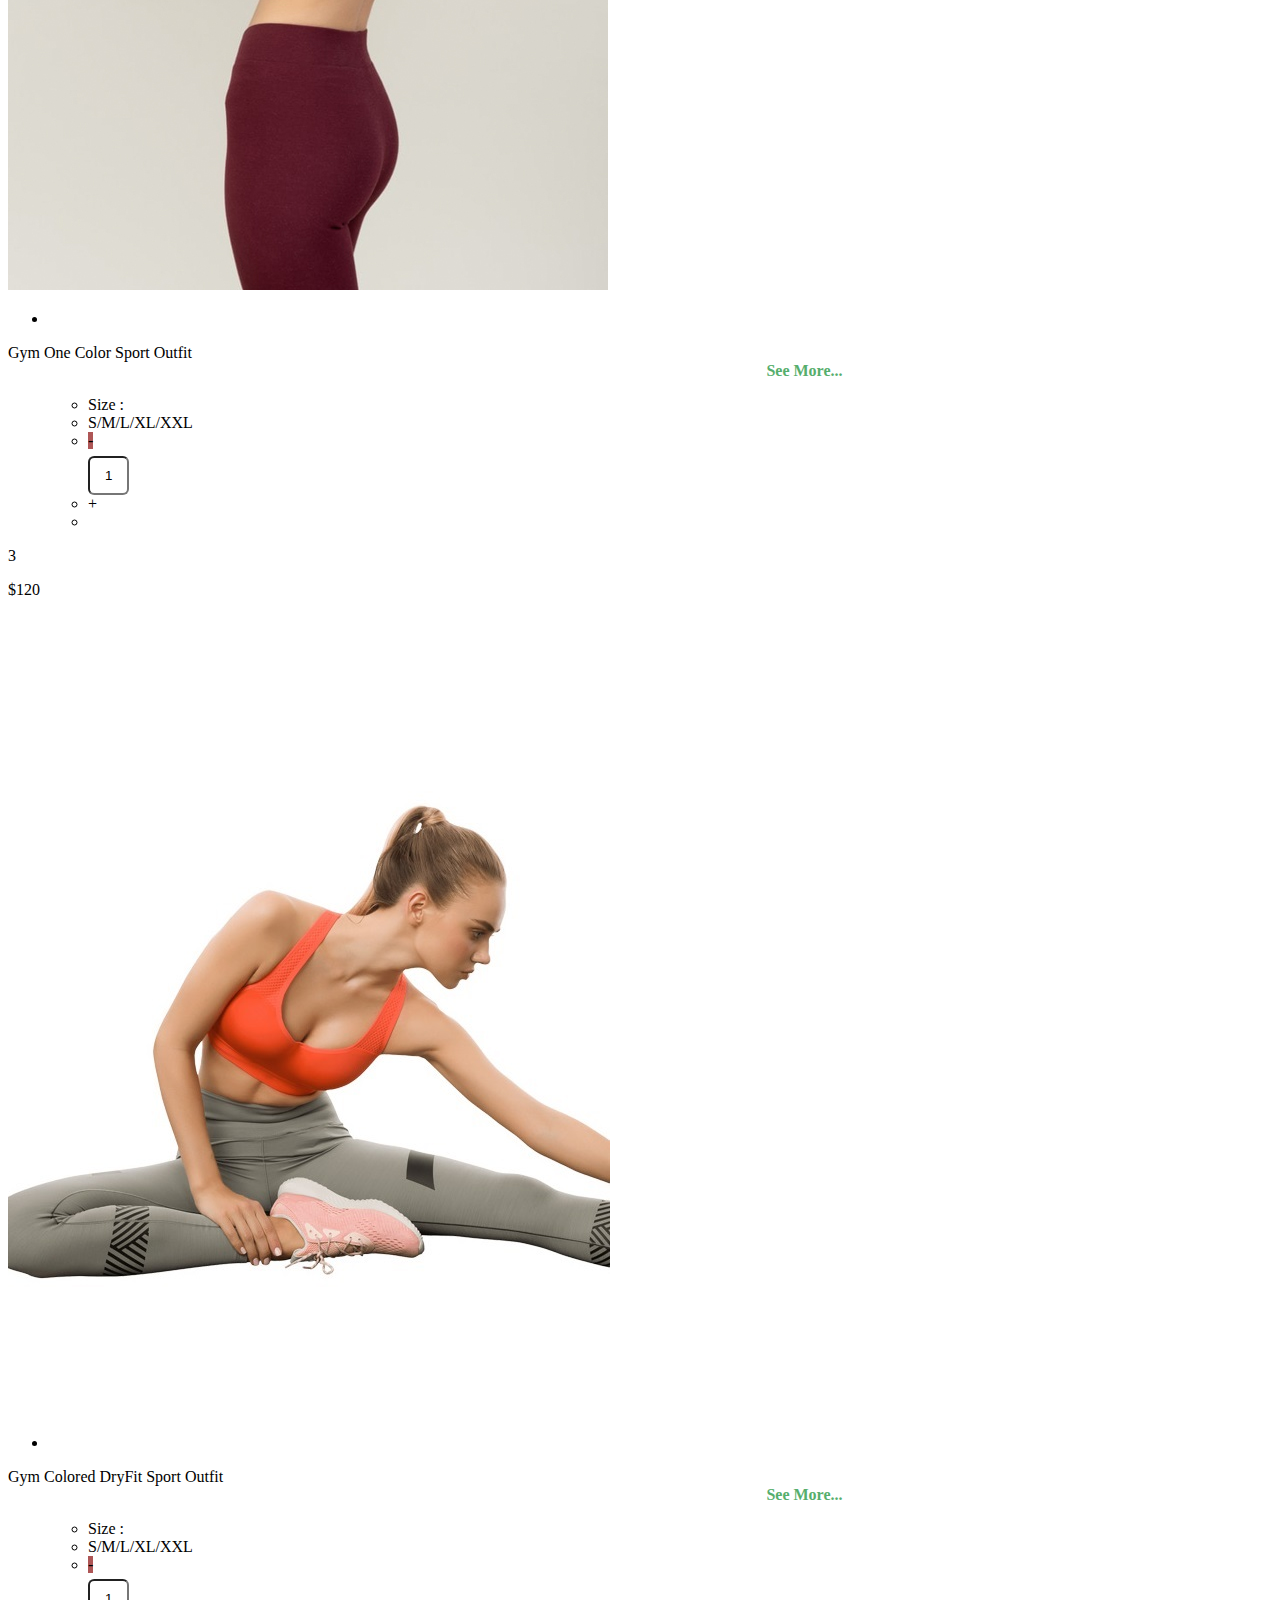
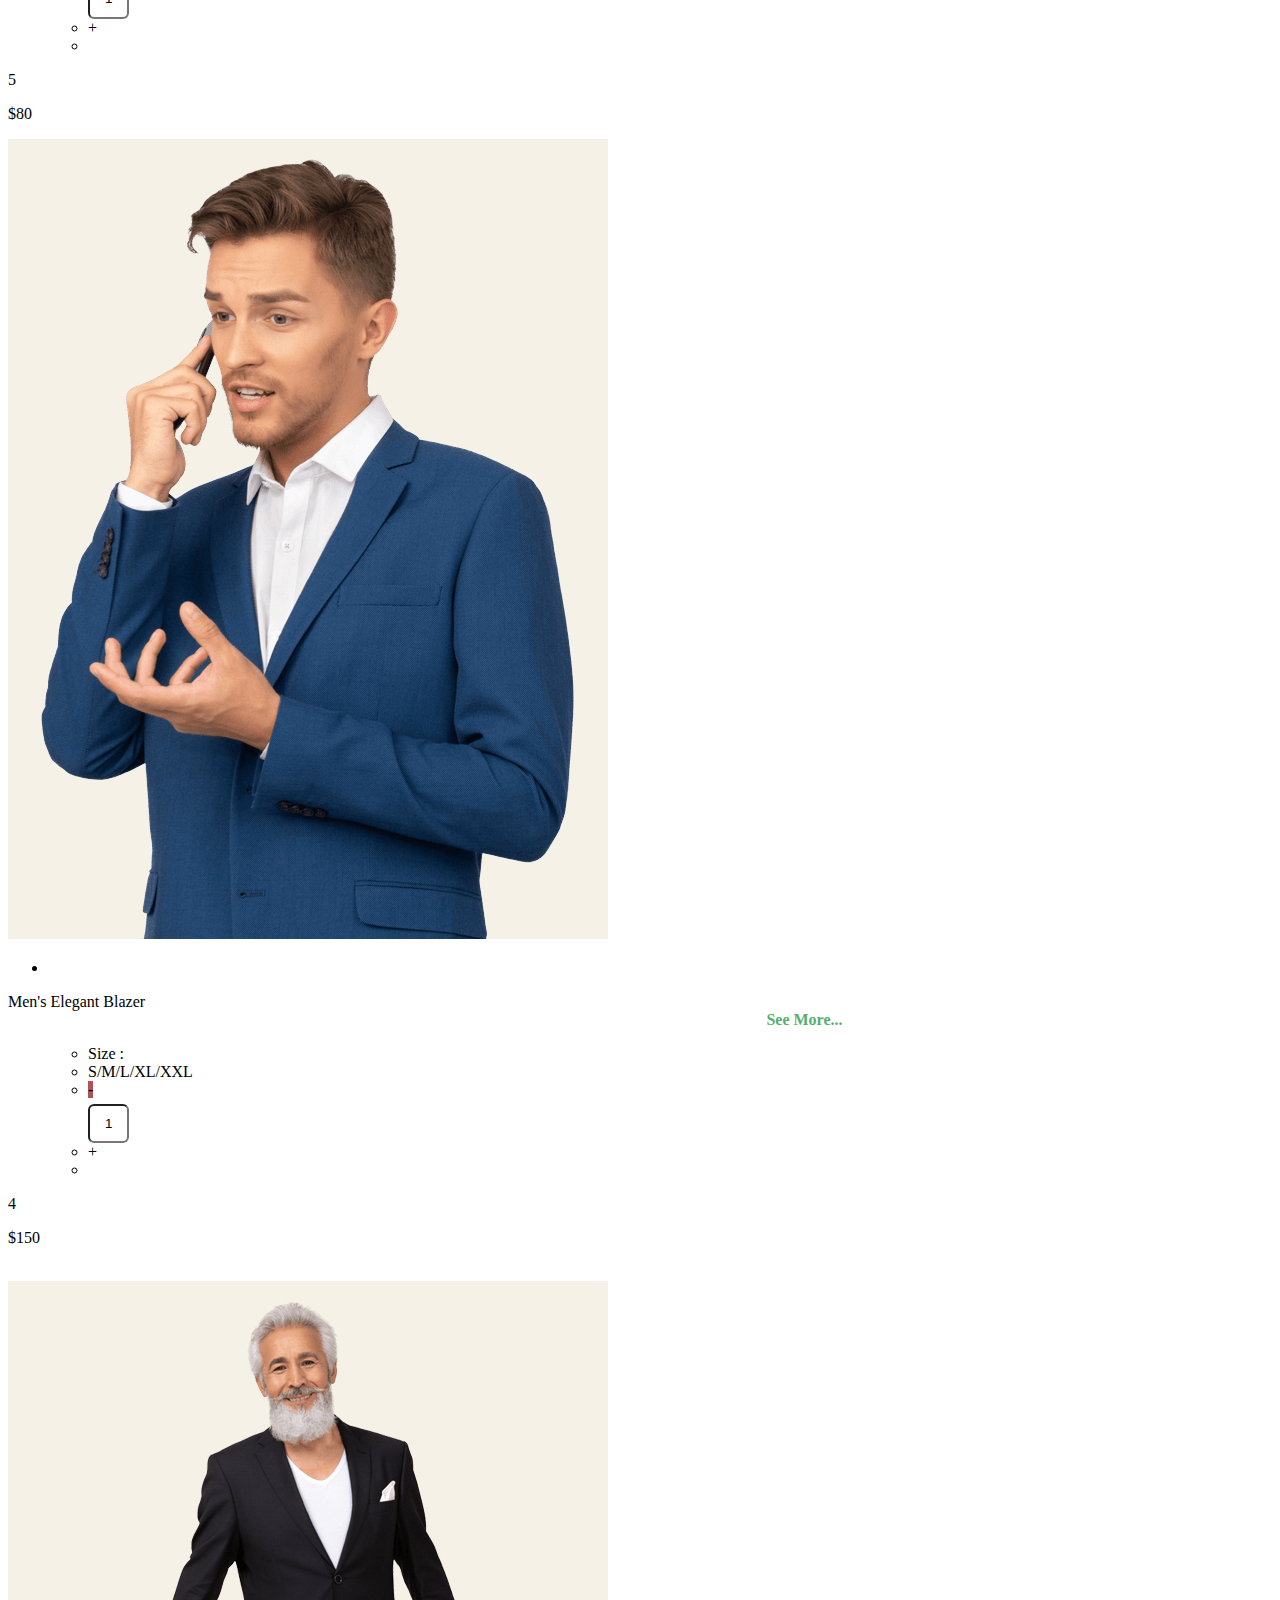
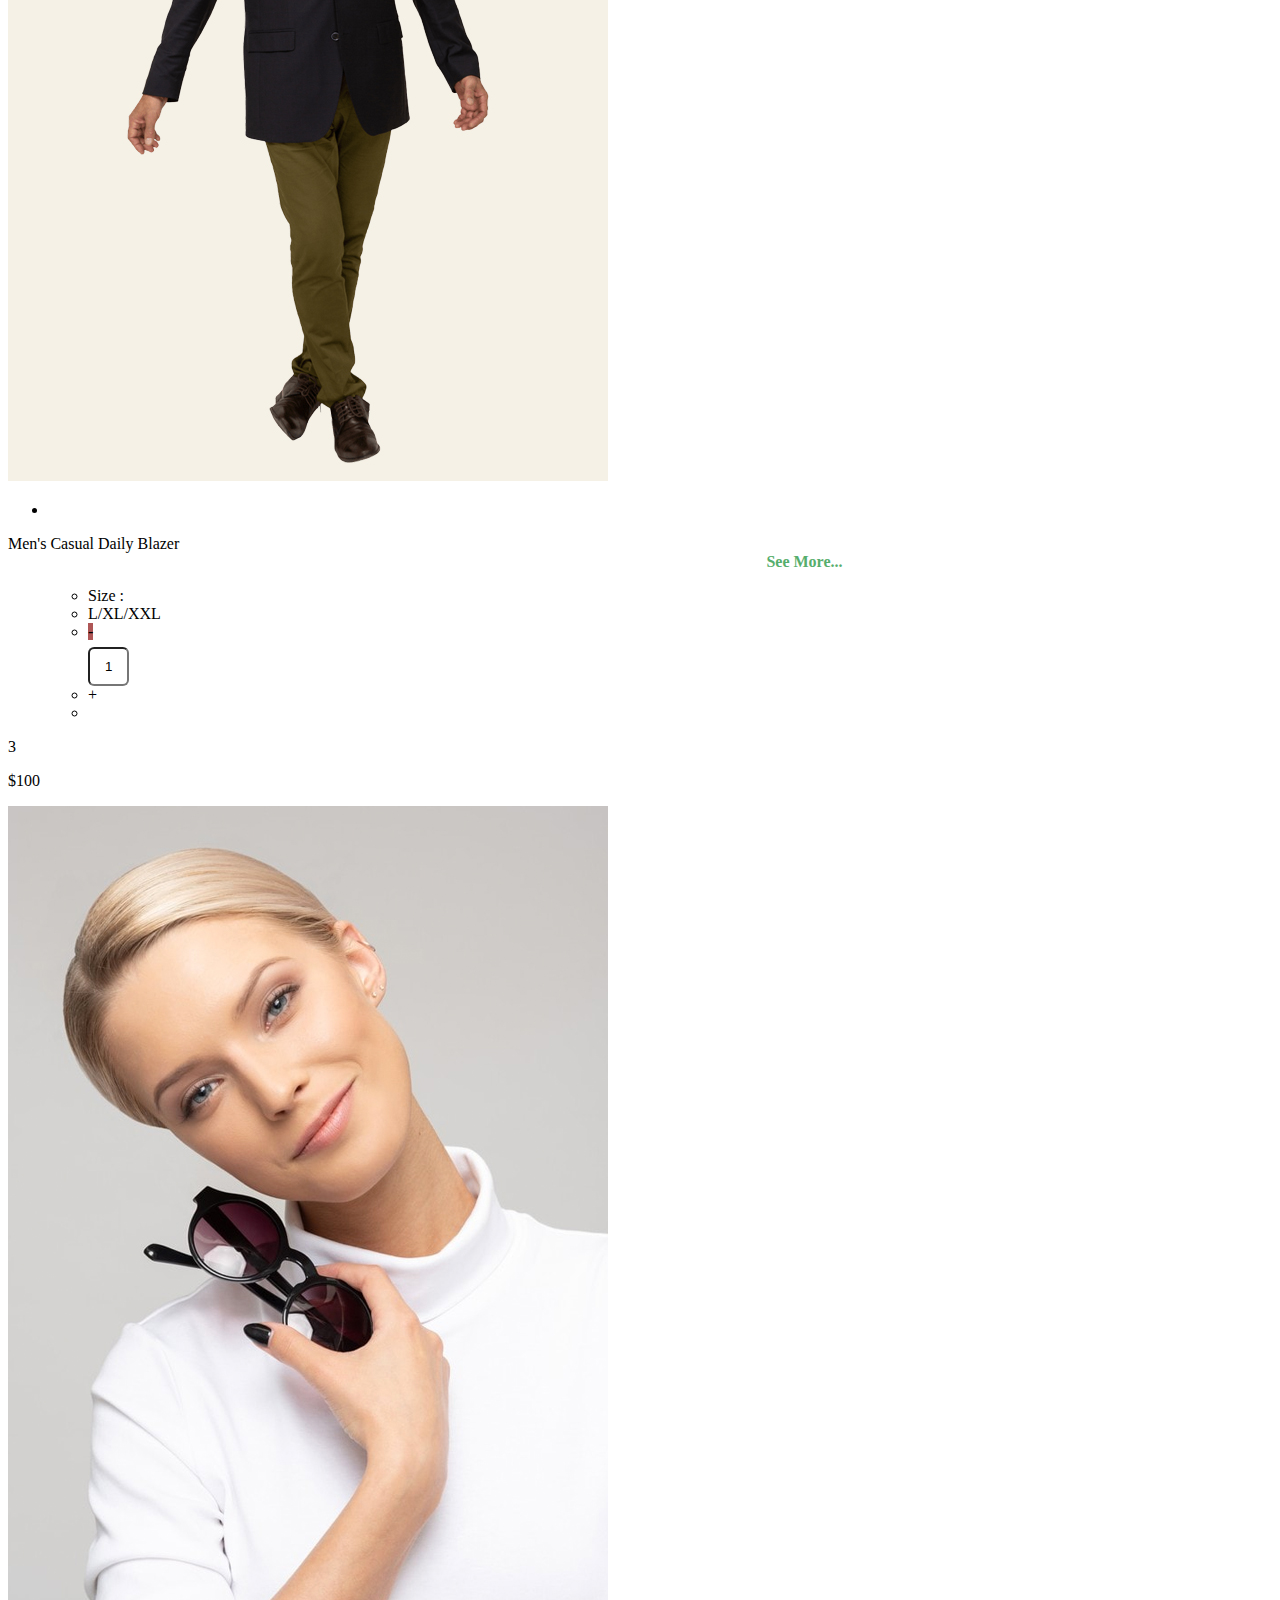
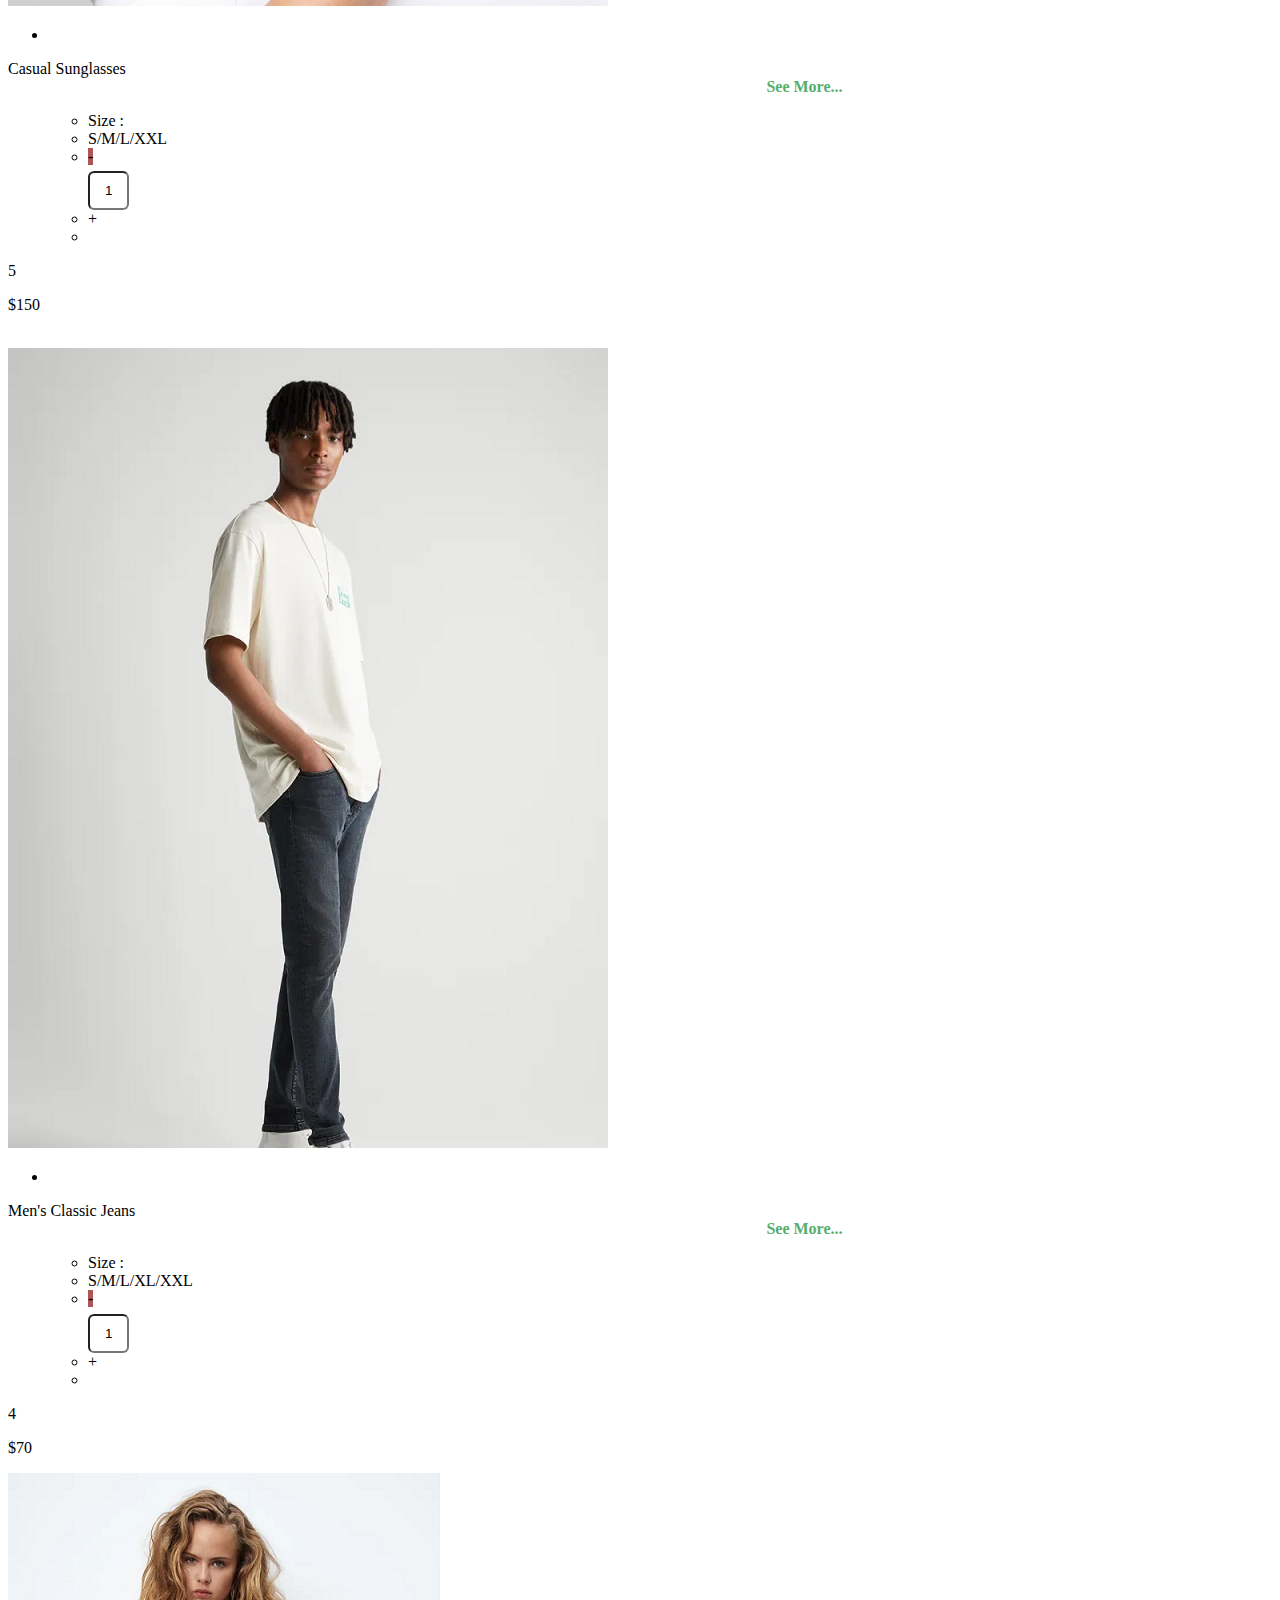
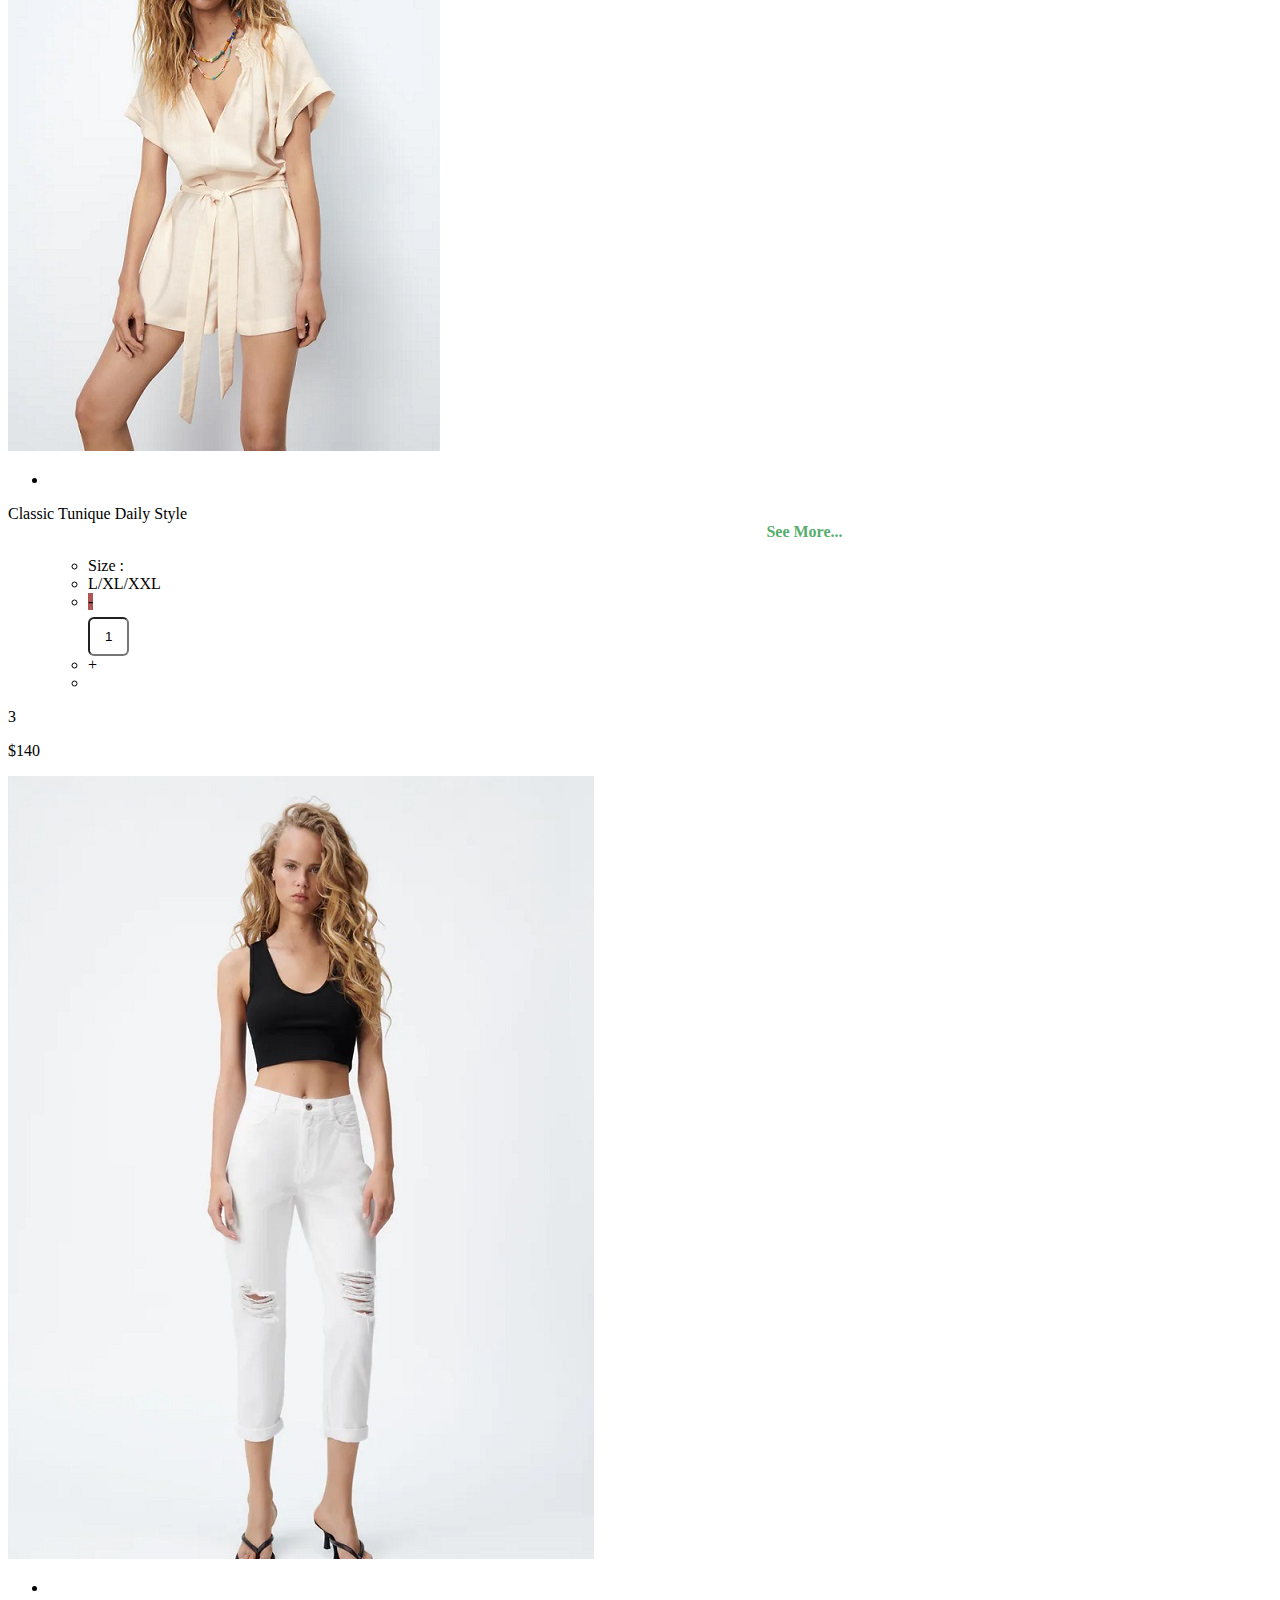
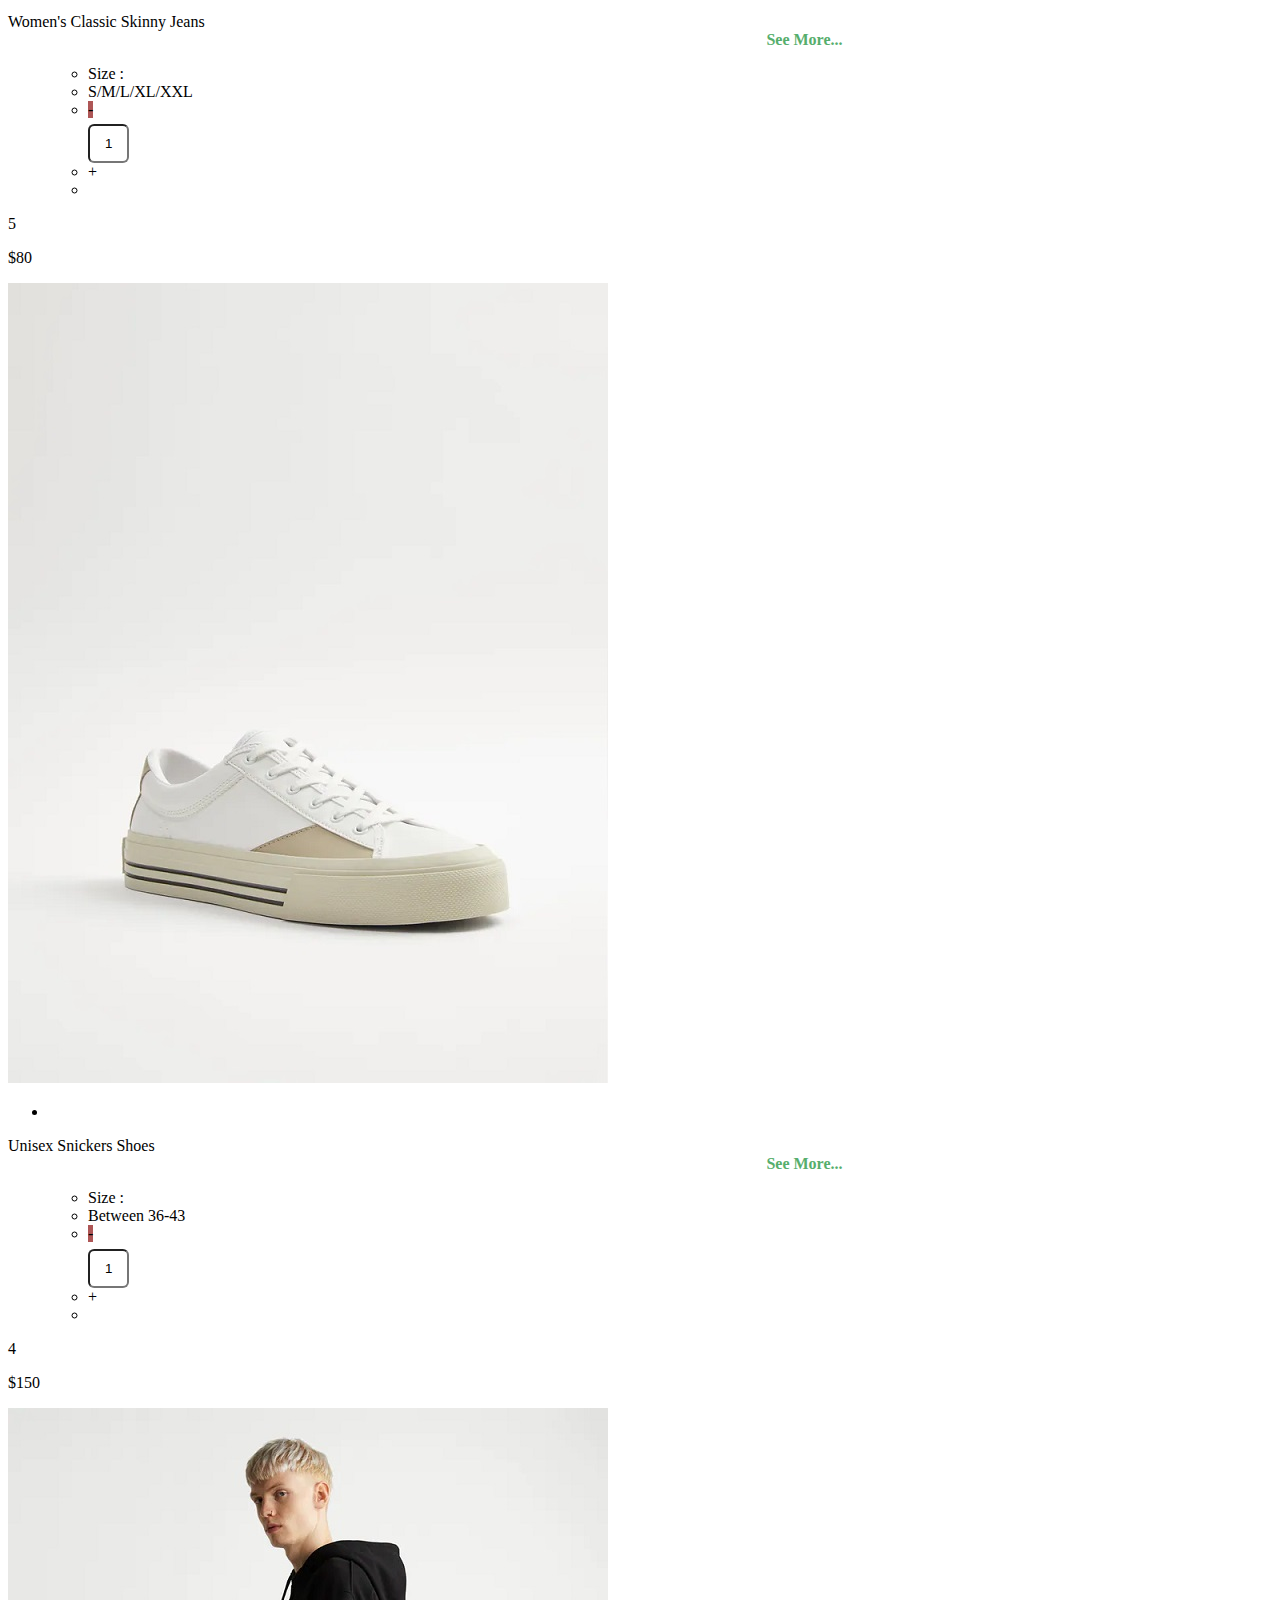
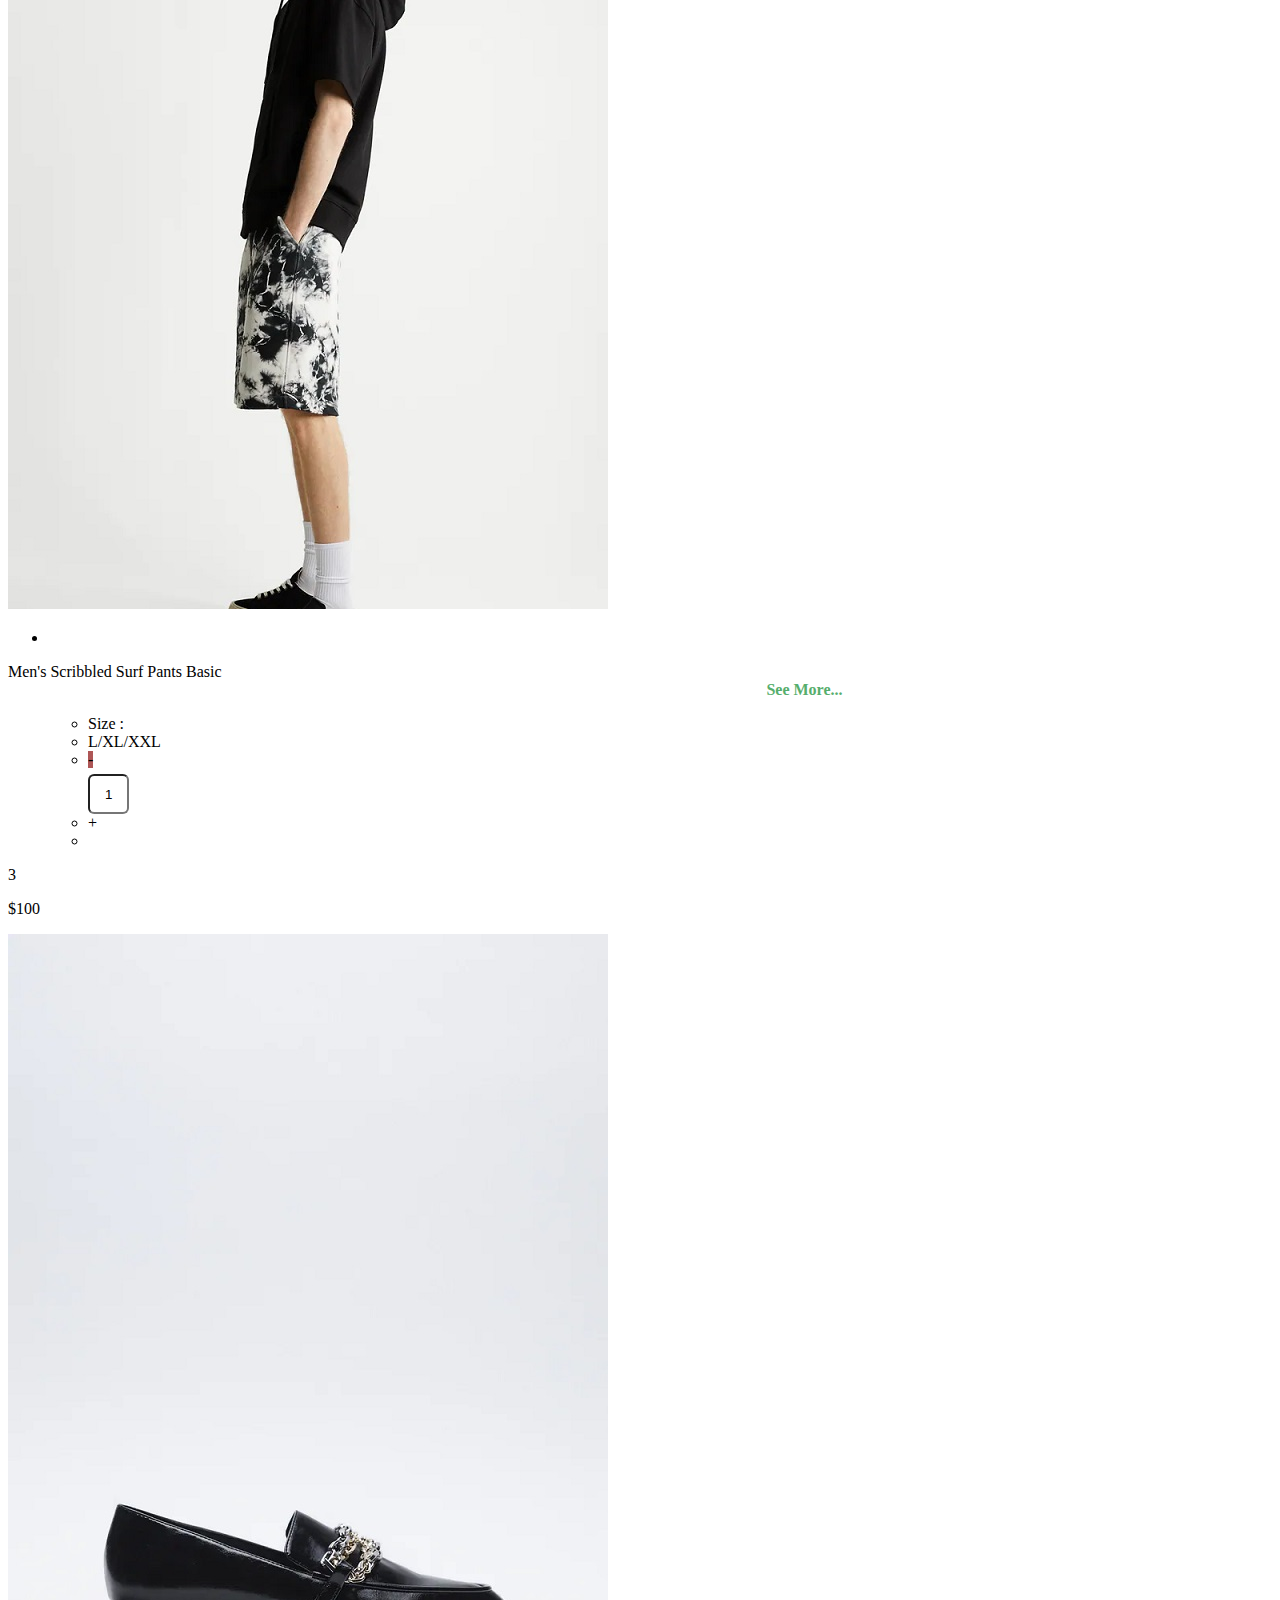
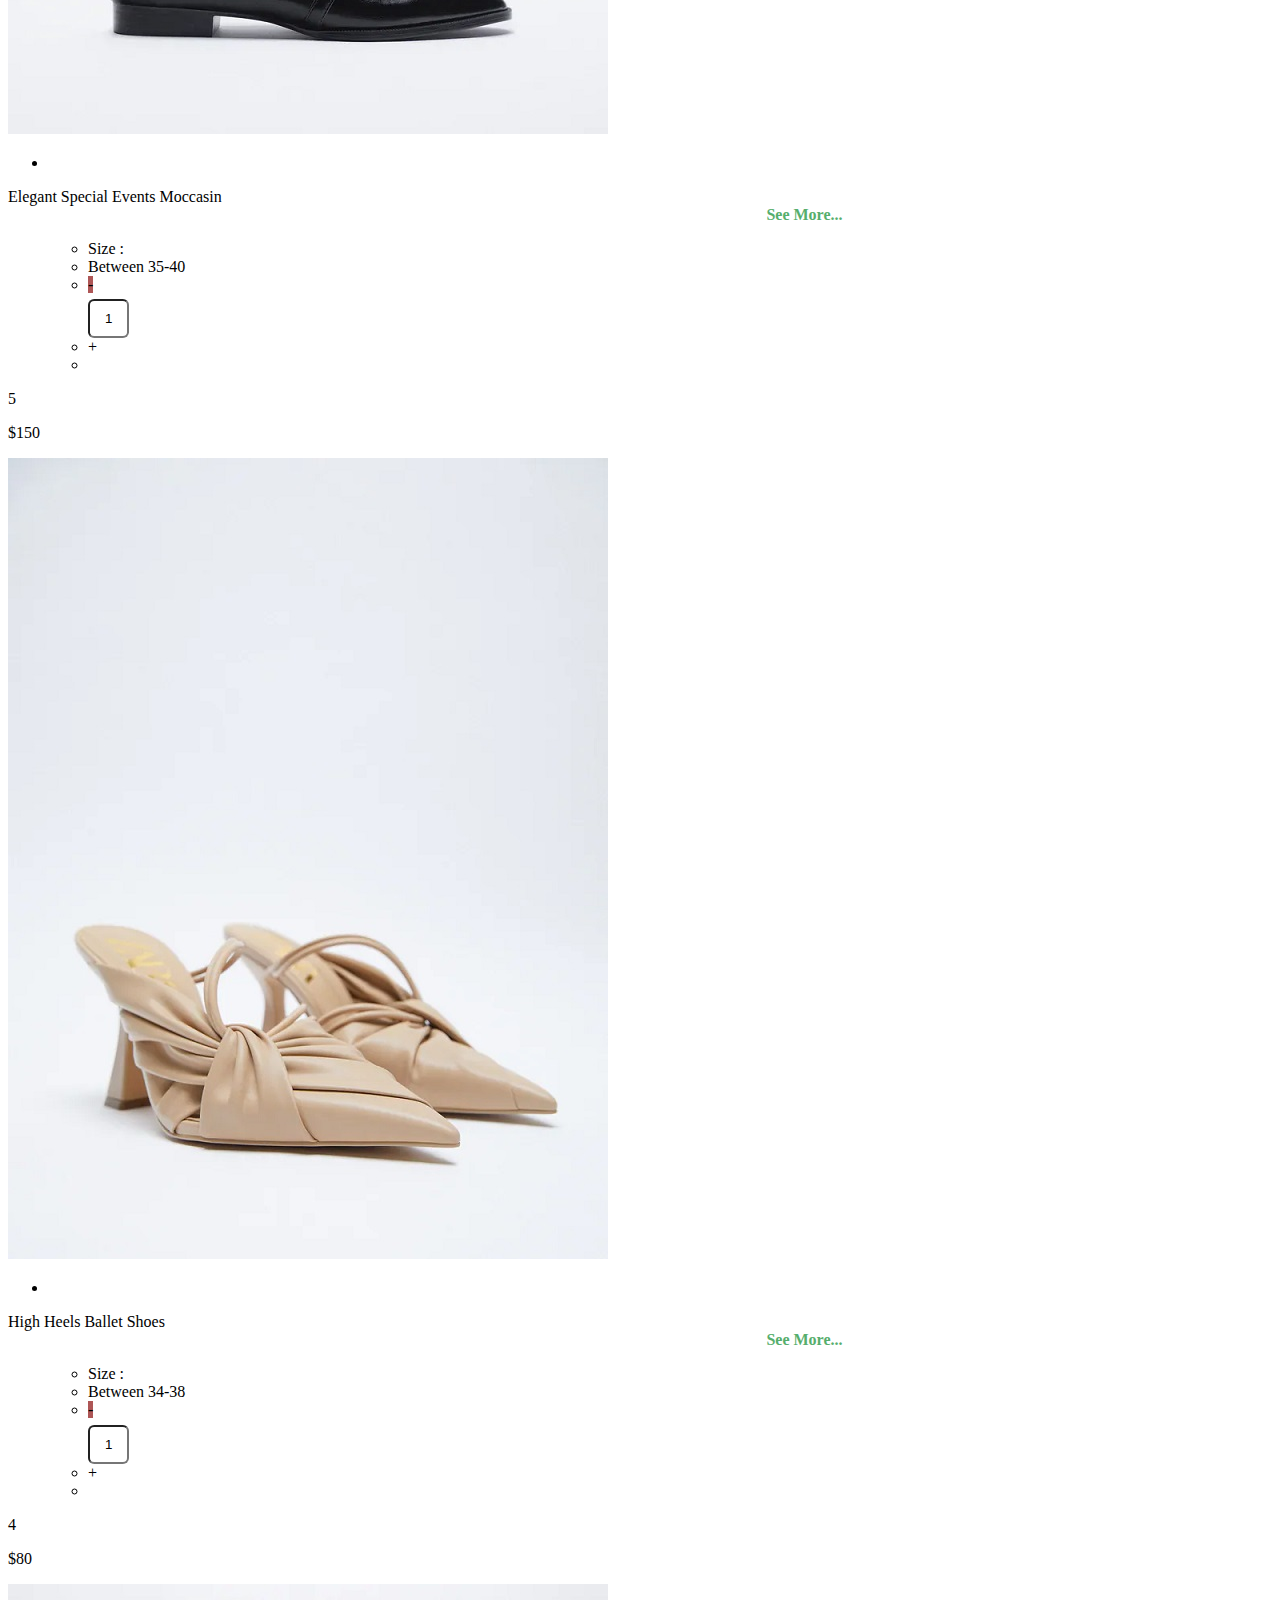
==== commit c65d6fe4: "Shopping Cart Almost Finished, Without Remove From Single Page" ====
--- a/index.html
+++ b/index.html
@@ -25,7 +25,7 @@
 
 <body onload="initPage()">
     <!-- Header -->
-    <nav class="navbar navbar-expand-lg navbar-light shadow">
+    <nav class="navbar navbar-expand-lg navbar-light shadow sticky-top">
         <div class="container d-flex justify-content-between align-items-center">
 
             <a class="navbar-brand text-success logo h1 align-self-center" href="index.html">
@@ -89,10 +89,40 @@
         <div class="modal-dialog modal-lg" role="document">
             <div class="w-100 pt-1 mb-5 text-right">
                 <button type="button" class="btn-close" data-bs-dismiss="modal" aria-label="Close"></button>
-                <h1 class="nav-icon position-relative text-decoration-none">Cart</h1>
+                <h2>Shopping Cart</h2>
+                <h4>Order Summary</h4>
             </div>
             <div class="modal-content modal-body border-0 p-0">
-                    <div id="cartShow" class="input-group mb-2"></div>
+                <div id="cartShow" class="input-group mb-2"></div>
+                <br>
+                <div class="modal-content">
+                        <div id="couponArea" class="d-flex">
+                            <label for="couponCode"><strong>Coupon Code: </strong></label>
+                            <input style="width: 300px;" type="text" name="" id="couponCode" placeholder="Enter Your Code Here" class="form-control bg-light border-dark">
+                            <button onclick="checkCouponCode(couponCode.value)" class="input-group-text bg-dark text-light">Submit</button>
+                            <br>
+                        </div>
+                    <table>
+                        <tr>
+                            <td>
+                                <label for="_totalcost"><strong>Total Cost:&nbsp;</strong></label><strong id="_totalcost"></strong>
+                            </td>
+                            <td>
+                                <span id="tempSum"></span>
+                            </td>
+                        </tr>
+                        <tr>
+                            <td>
+                                <label for="_aftercoupon"><strong>Your Price:&nbsp;</strong></label><strong id="_aftercoupon"></strong></td>
+                            <td>
+                                <span id="totalSum"></span>
+                            </td>
+                        </tr>
+                    </table>
+                    <a href="./order-summary.html">
+                   <button style="text-align: center; width: 100px;" onclick="checkOut()" class="input-group-text bg-dark text-light">Checkout</button>
+                </a>
+                </div>
             </div>
         </div>
     </div>
@@ -107,8 +137,6 @@
             </div>
         </div>
     </div>
-
-
 
     <!-- Start Content -->
     <div class="container py-5">
--- a/assets/css/custom.css
+++ b/assets/css/custom.css
@@ -0,0 +1,94 @@
+/*
+Custom Css
+*/
+
+
+#_toast {
+    visibility: hidden;
+    min-width: 250px;
+    margin-left: -125px;
+    background-color: #56ae6c;
+    color: #fff;
+    text-align: center;
+    border-radius: 2px;
+    padding: 16px;
+    position: fixed;
+    z-index: 1;
+    left: 50%;
+    bottom: 30px;
+    font-size: 17px;
+  }
+  
+  #_toast.show {
+    visibility: visible;
+    -webkit-animation: fadein 0.5s, fadeout 0.9s 2.5s;
+    animation: fadein 0.5s, fadeout 0.9s 2.5s;
+  }
+  
+  @-webkit-keyframes fadein {
+    from {bottom: 0; opacity: 0;} 
+    to {bottom: 30px; opacity: 1;}
+  }
+  
+  @keyframes fadein {
+    from {bottom: 0; opacity: 0;}
+    to {bottom: 30px; opacity: 1;}
+  }
+  
+  @-webkit-keyframes fadeout {
+    from {bottom: 30px; opacity: 1;} 
+    to {bottom: 0; opacity: 0;}
+  }
+  
+  @keyframes fadeout {
+    from {bottom: 30px; opacity: 1;}
+    to {bottom: 0; opacity: 0;}
+  }
+
+.btn-danger {
+  background-color: #ae5656  !important;
+  border-color: #ae5656 !important;
+}
+
+input::-webkit-outer-spin-button,
+input::-webkit-inner-spin-button {
+  -webkit-appearance: none;
+  margin: 0;
+}
+
+.__amount {
+  margin-top: 0.6vh !important;
+  width: 2.6vw;
+  height: 2.6vw ;
+  border-radius: 15%;
+  outline: none;
+  text-align: center;
+  position: relative;
+}
+
+.headH1{
+  font-size: 41px;
+  color: black;
+  transition: all .25s;
+}
+.headH1:hover{
+  font-size: 43px;
+  color: rgb(99, 99, 99);
+  transition: all .25s;
+}
+
+.seeMore{
+  margin-left: 60%;
+  font-weight: bold !important;
+  font-size: medium !important;
+  color: #56ae6c;
+  cursor: pointer;
+}
+
+.seeMore:hover{
+  color: #51855e;
+}
+
+#home{
+  margin-left: 50%;
+}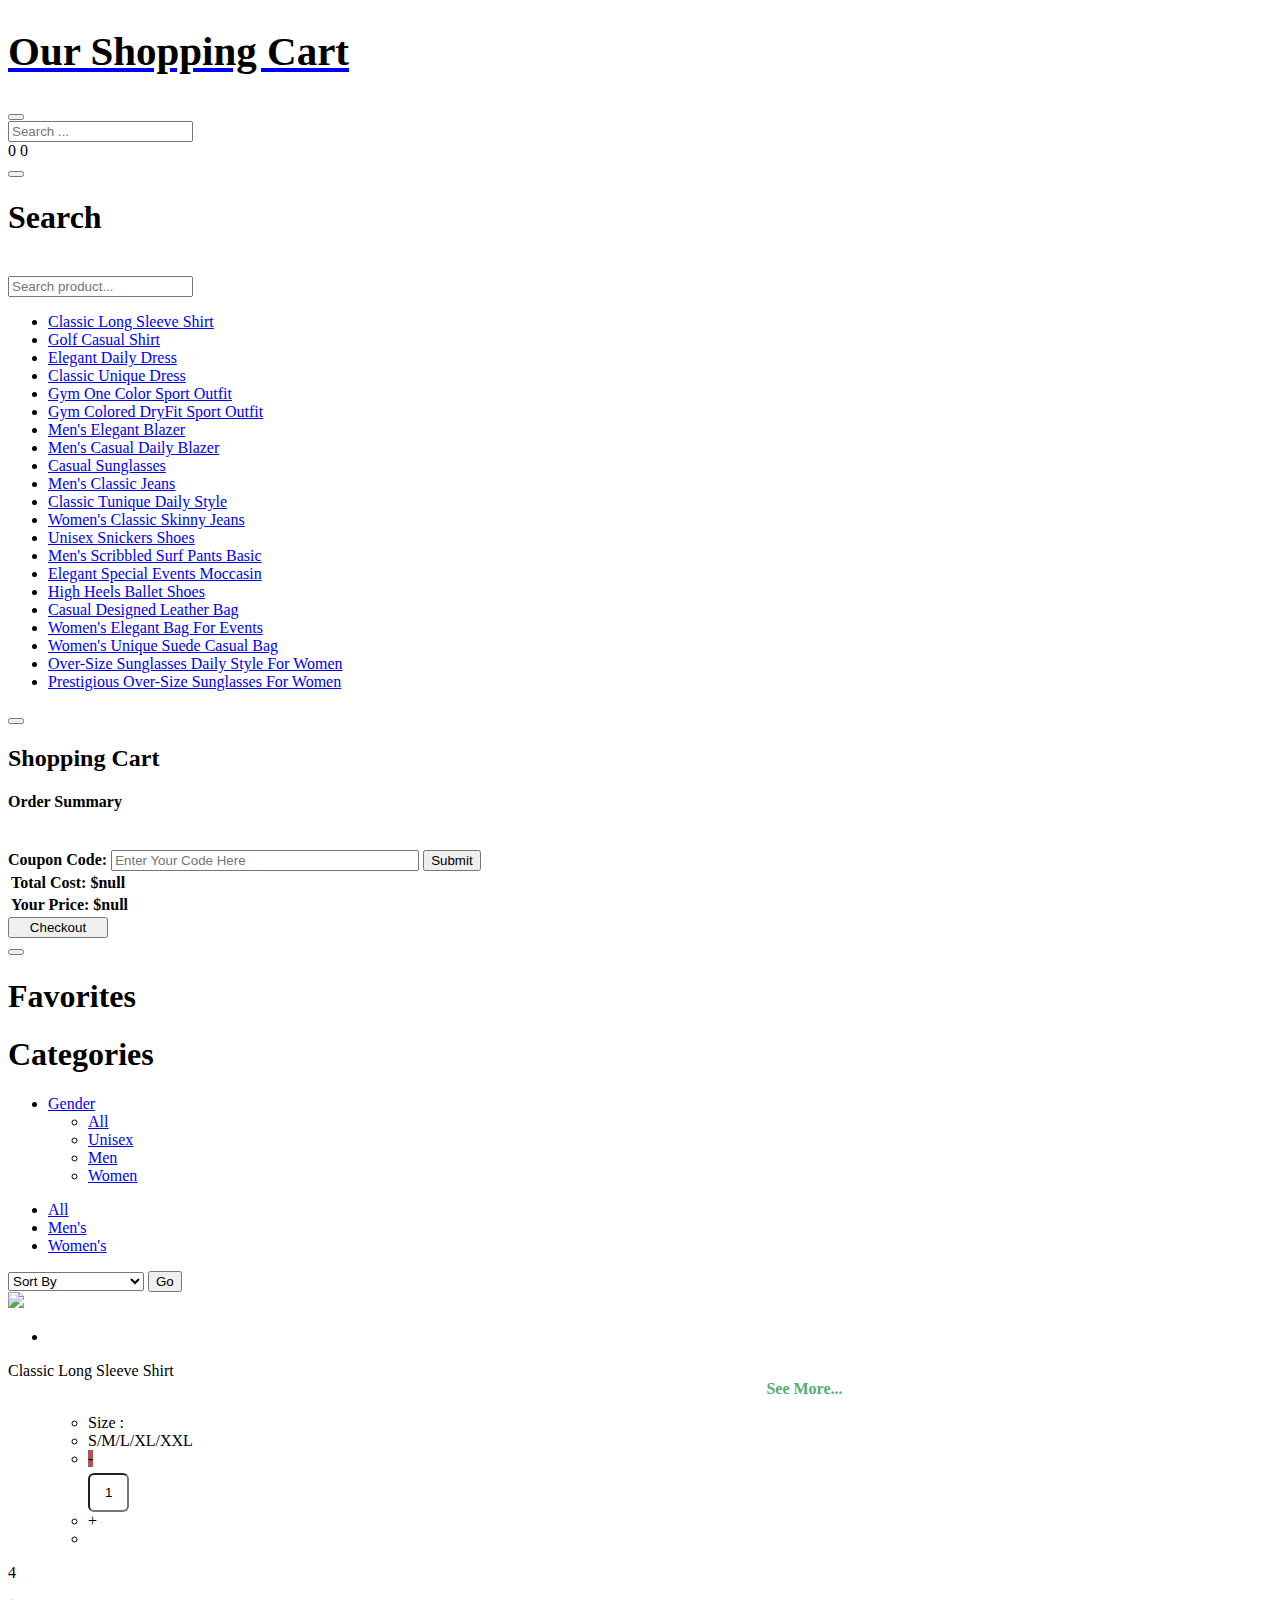
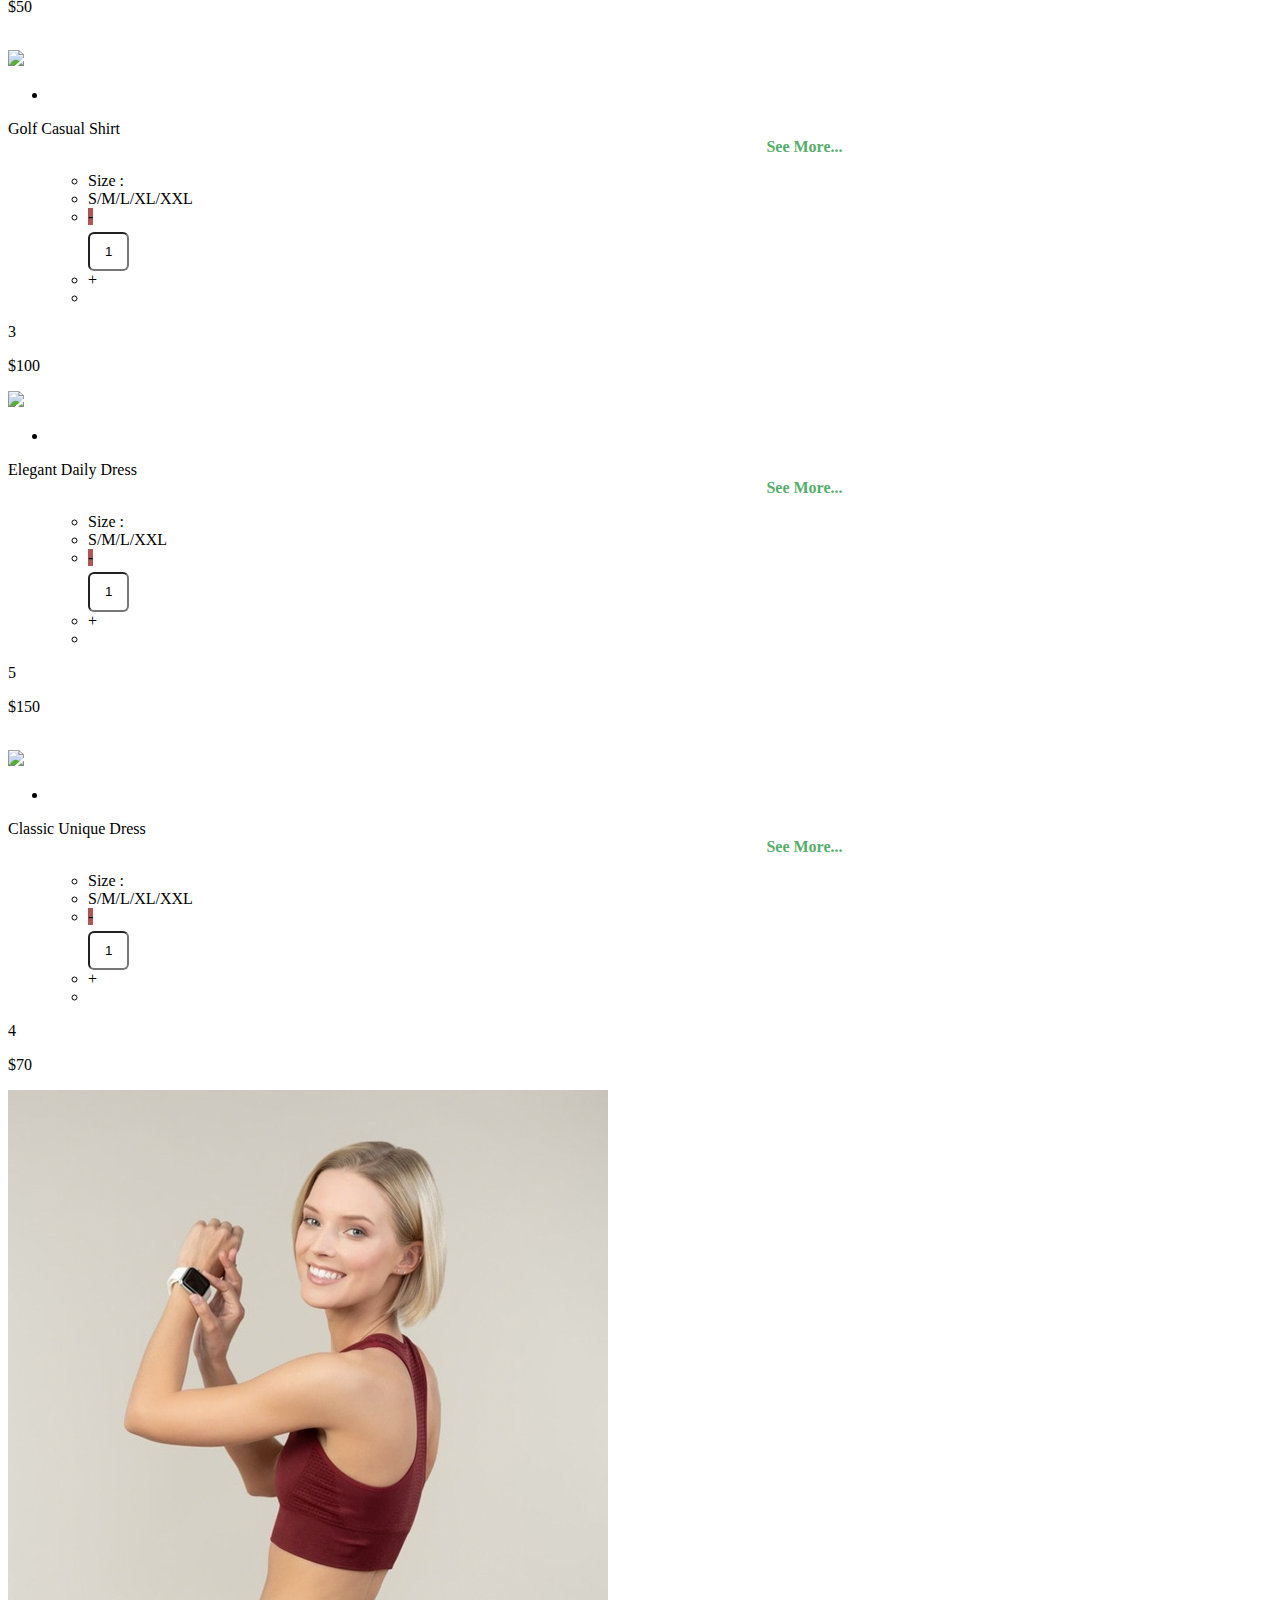
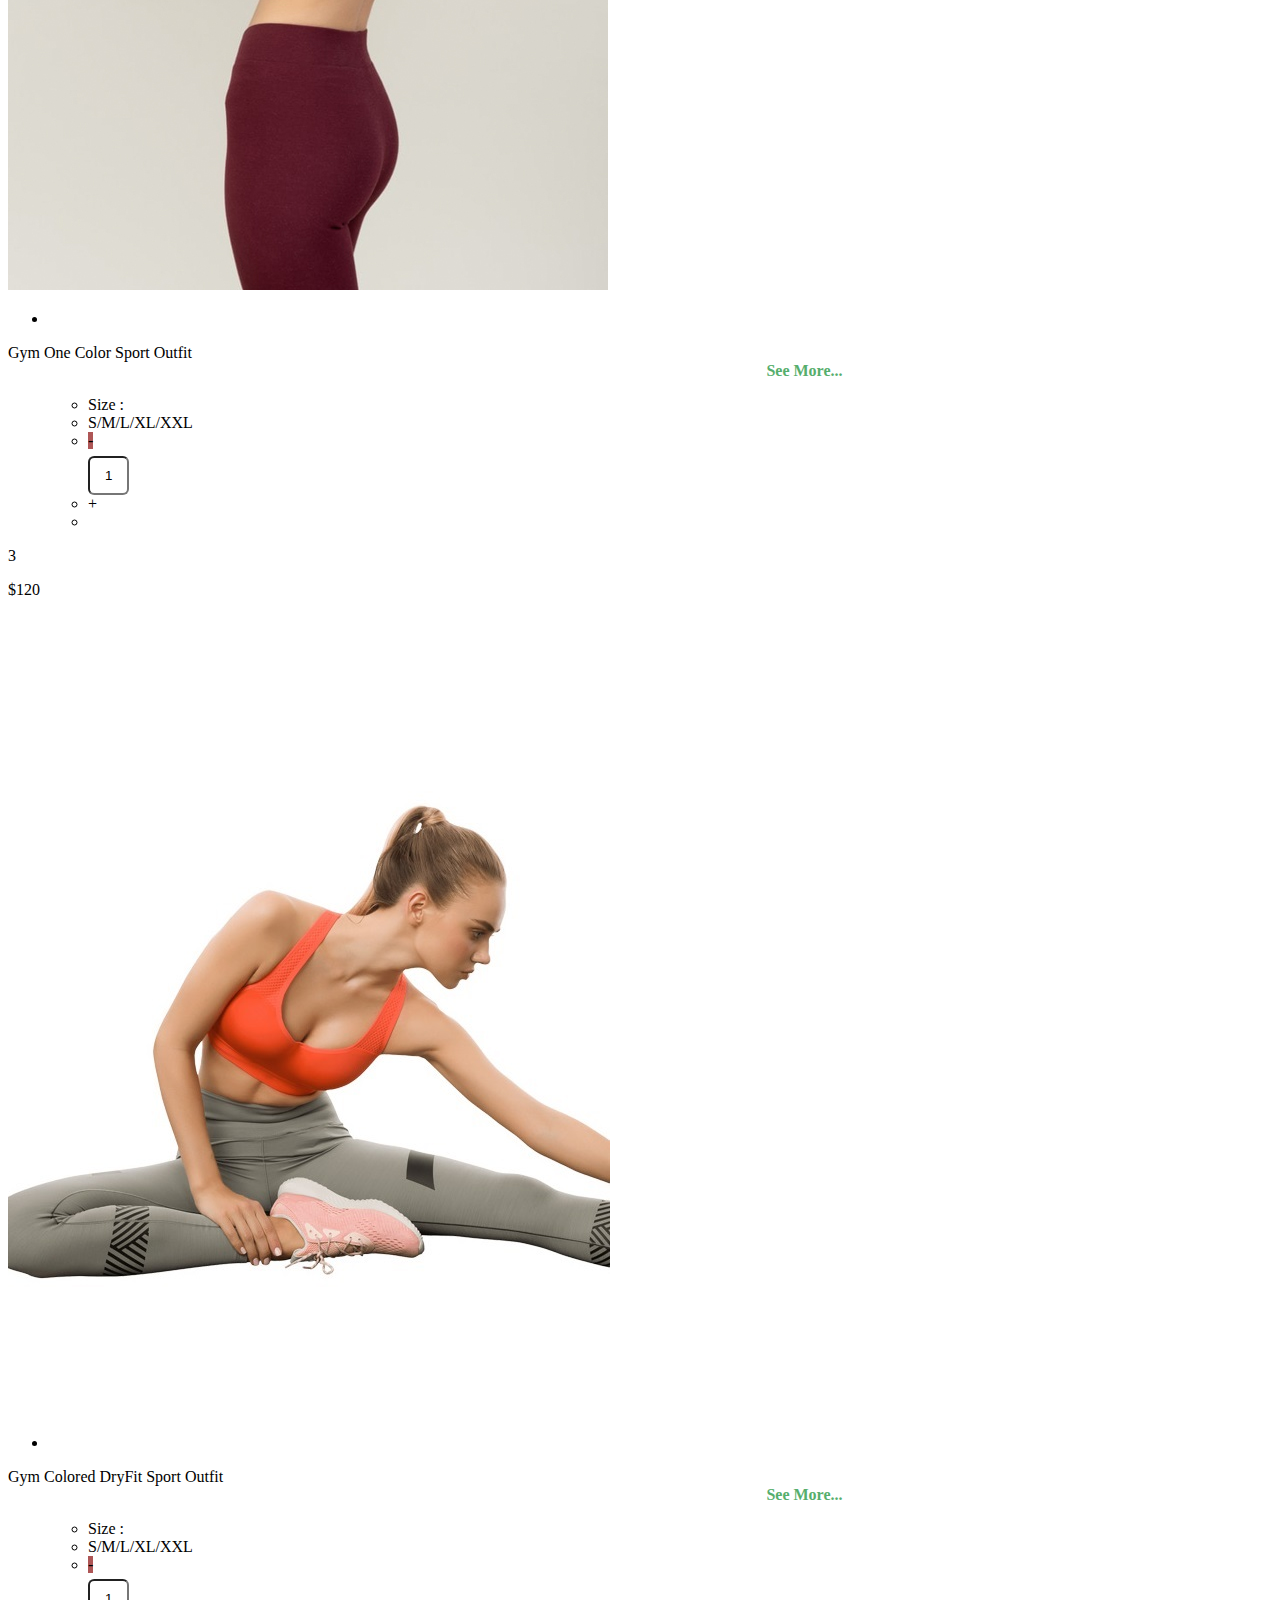
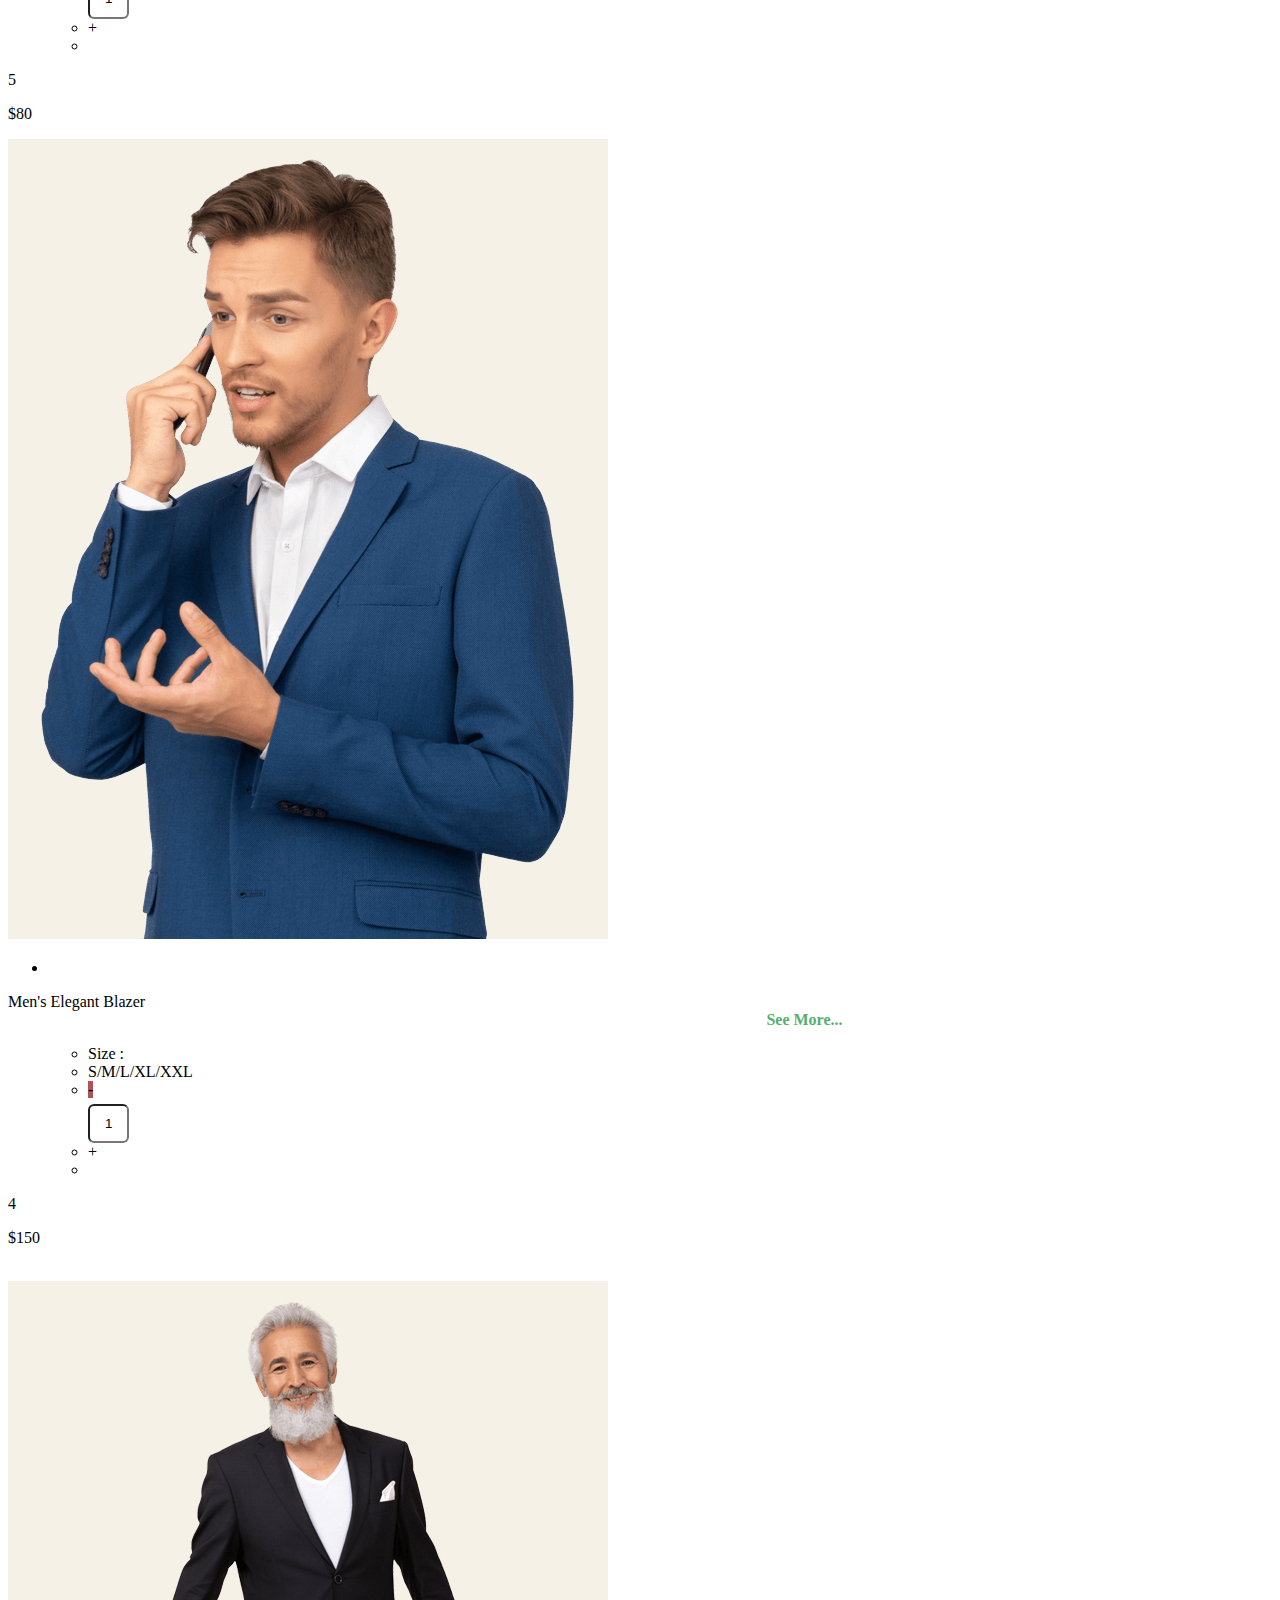
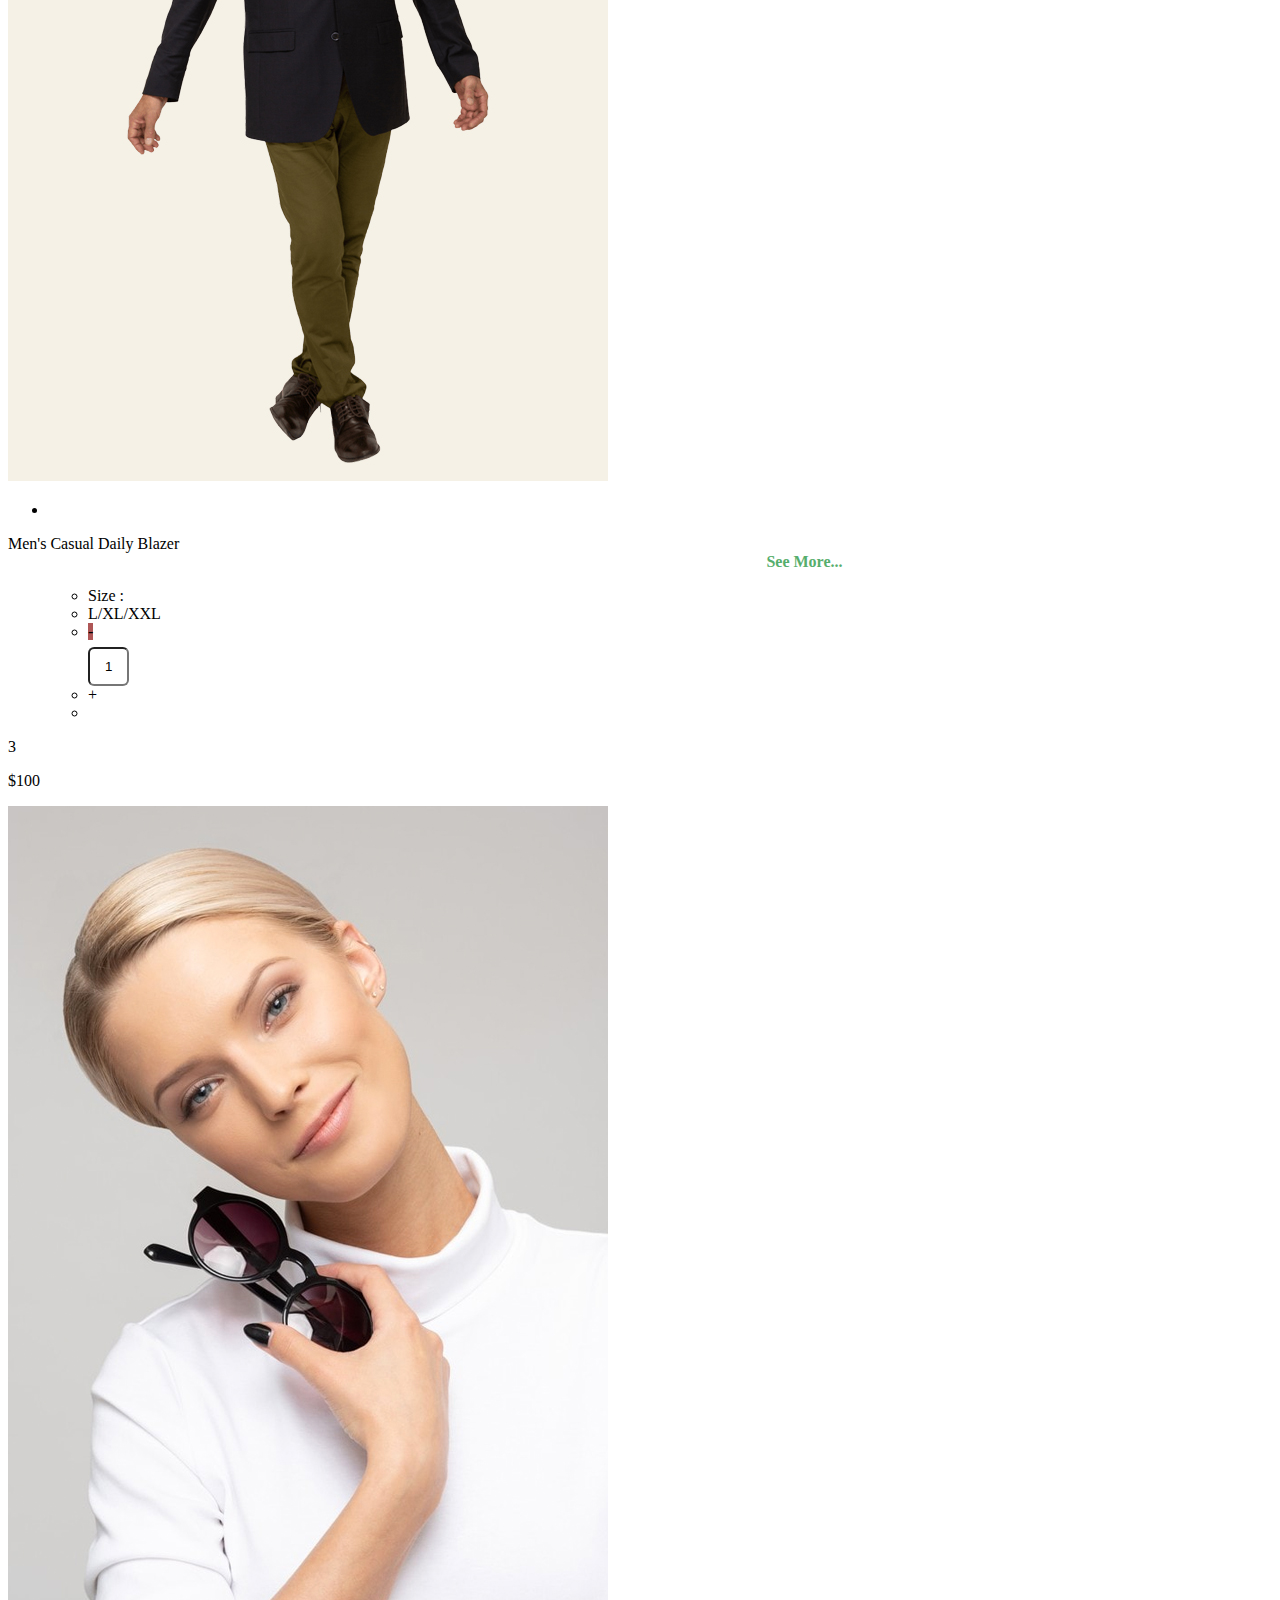
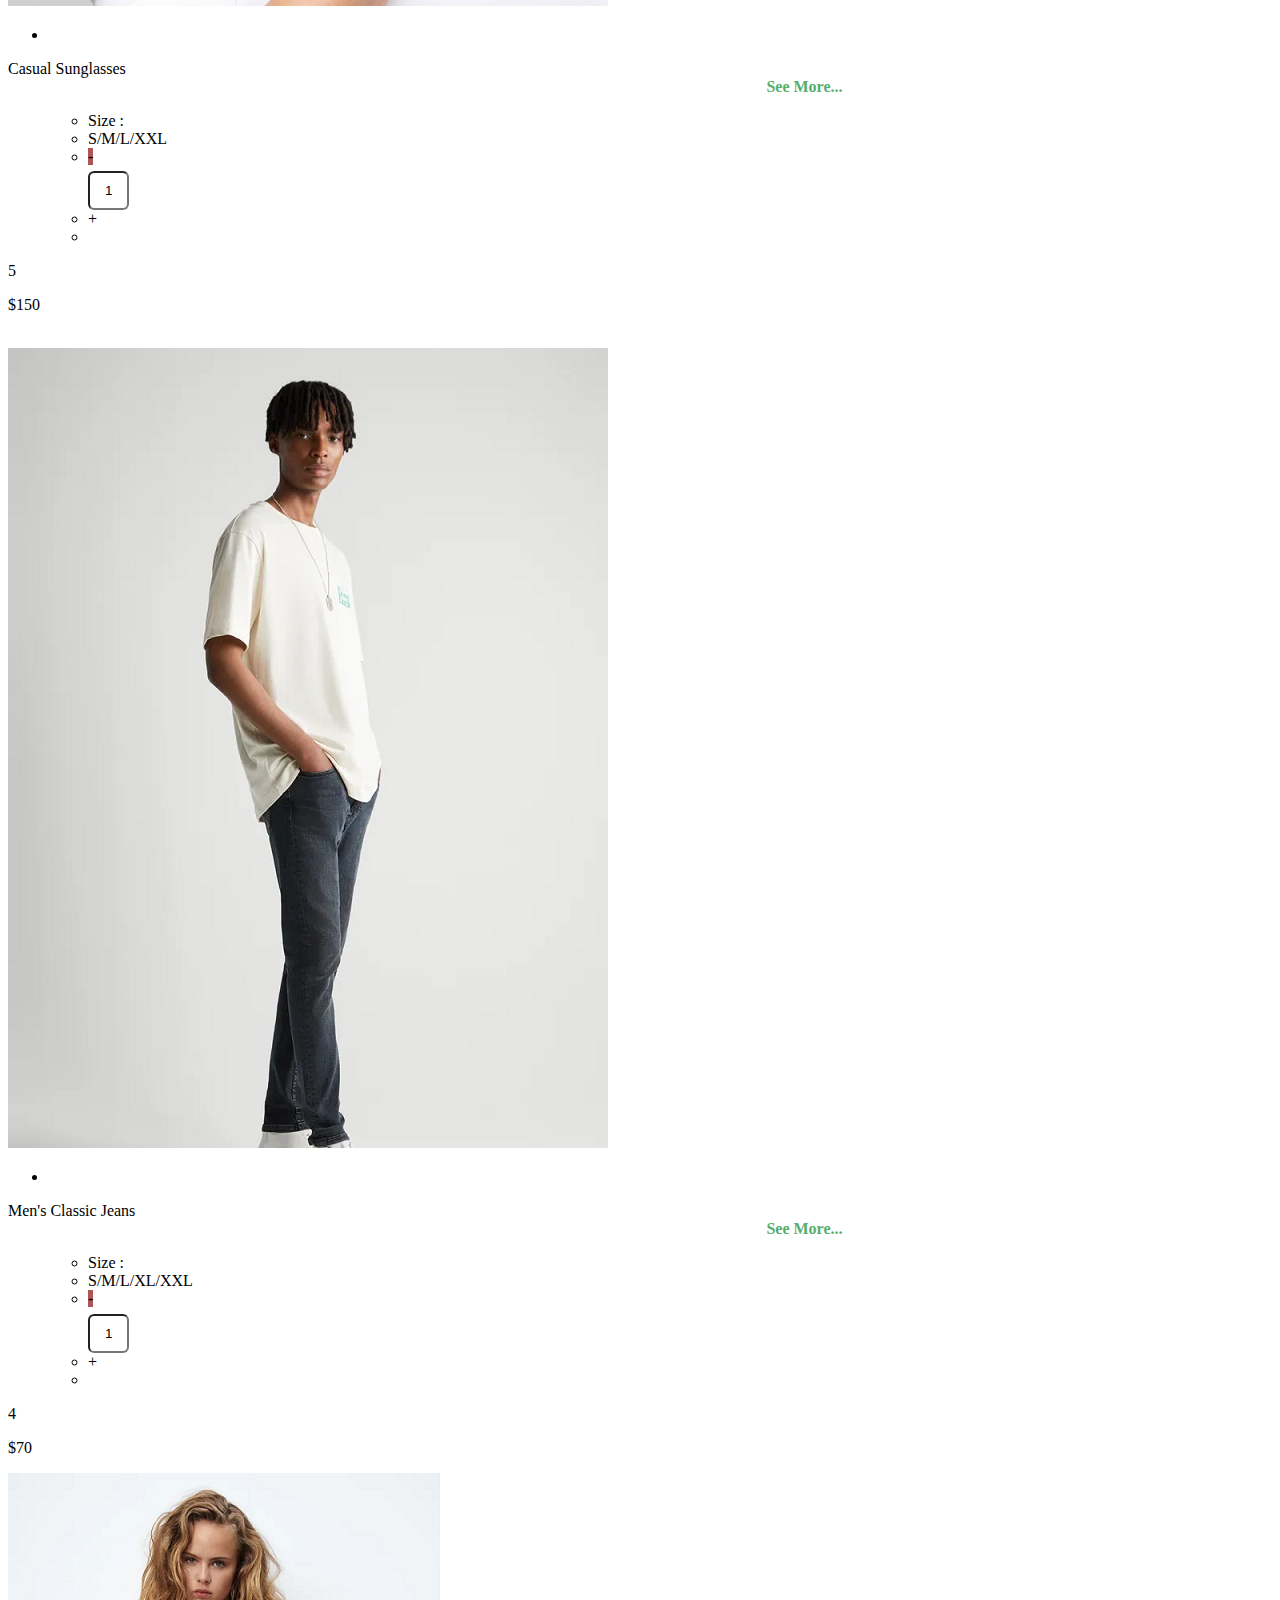
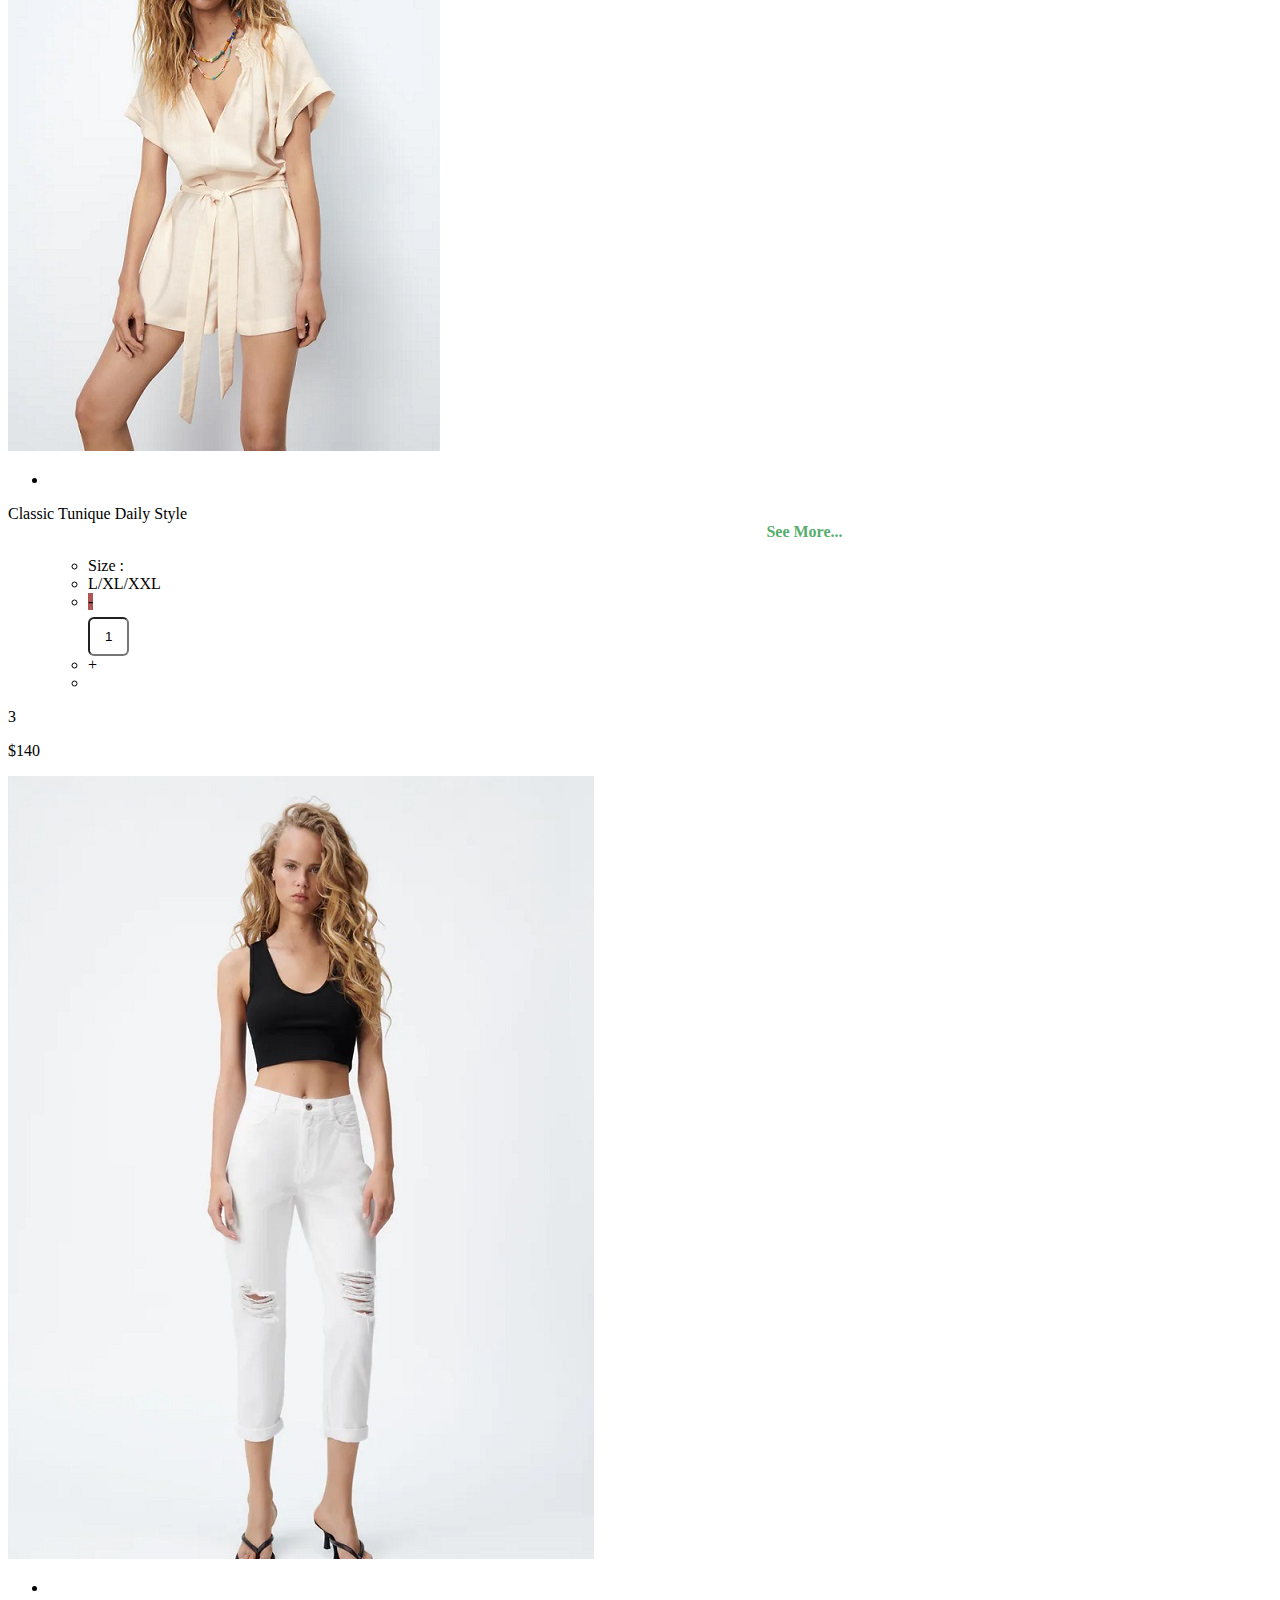
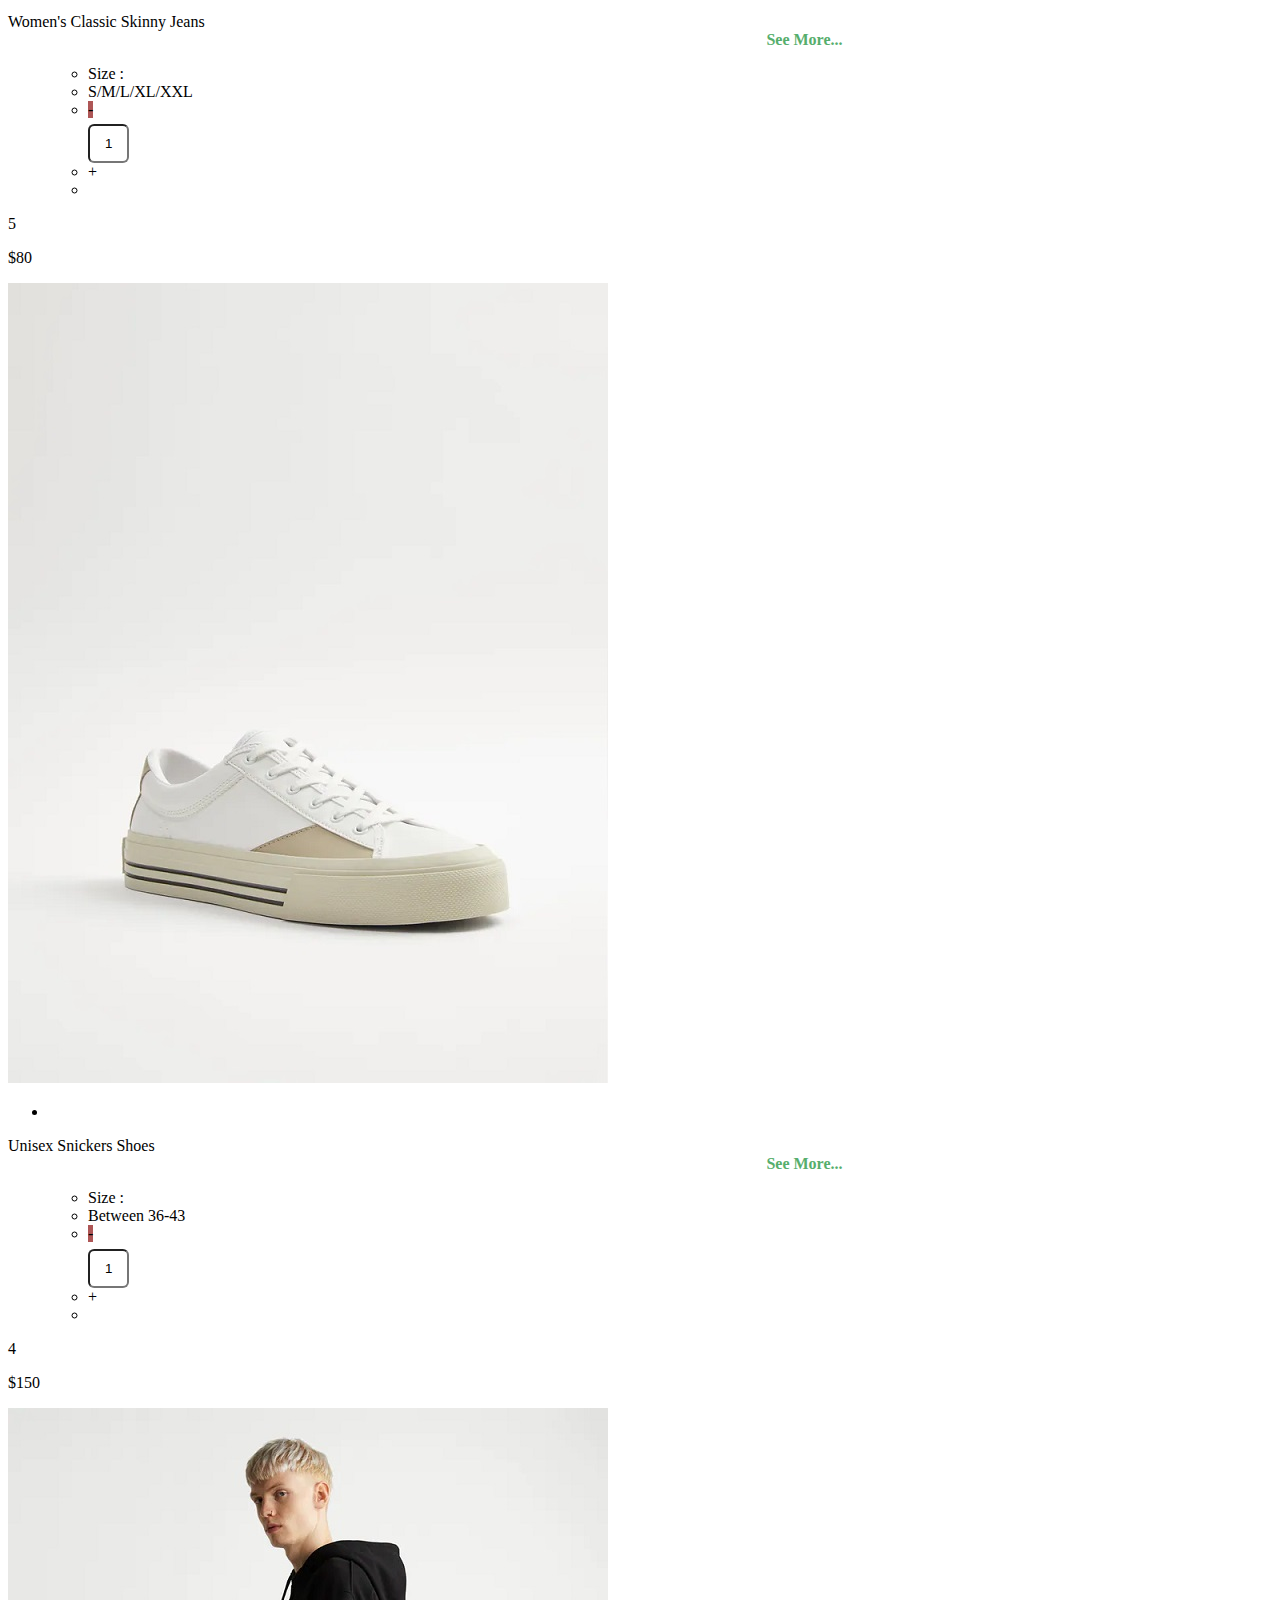
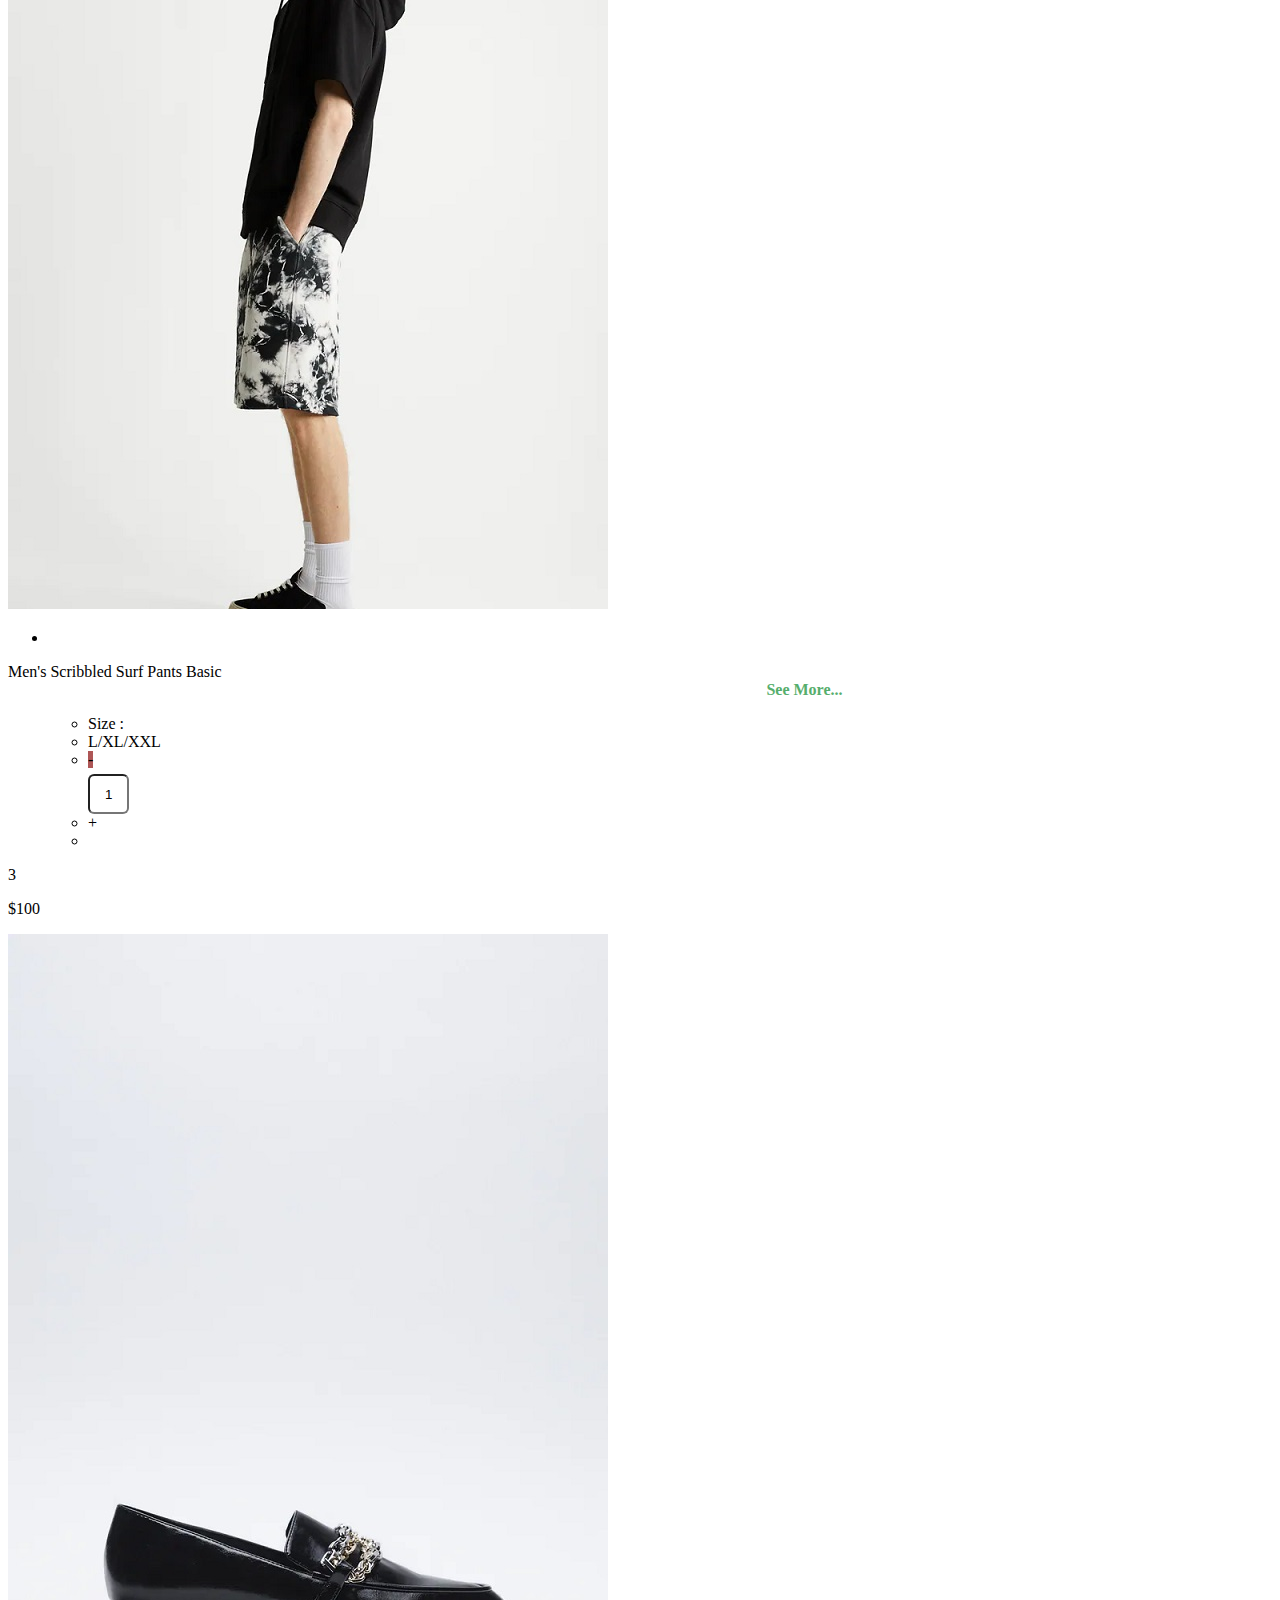
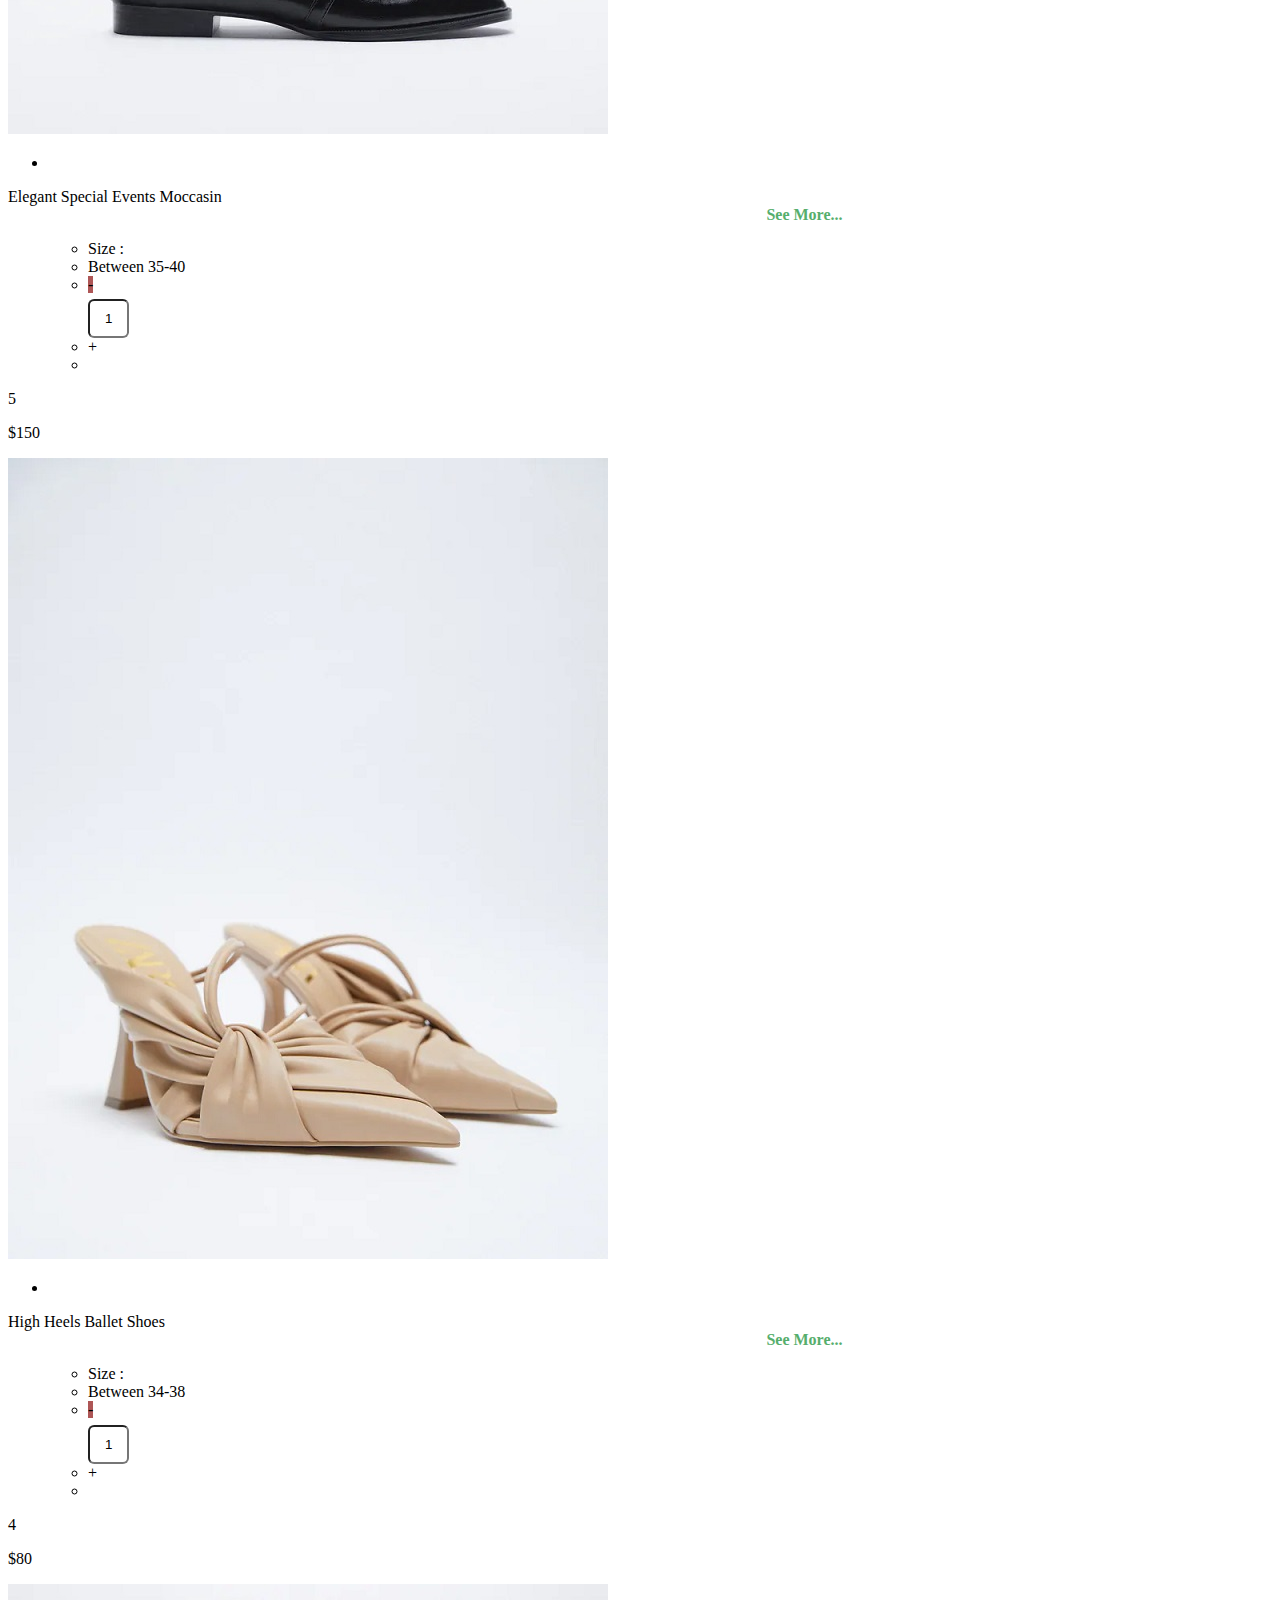
==== commit 73b807f6: "finished project systems" ====
--- a/index.html
+++ b/index.html
@@ -120,7 +120,7 @@
                         </tr>
                     </table>
                     <a href="./order-summary.html">
-                   <button style="text-align: center; width: 100px;" onclick="checkOut()" class="input-group-text bg-dark text-light">Checkout</button>
+                   <button style="text-align: center; width: 100px;" onclick="checkOut(couponCode.value)" class="input-group-text bg-dark text-light">Checkout</button>
                 </a>
                 </div>
             </div>
--- a/assets/css/custom.css
+++ b/assets/css/custom.css
@@ -91,4 +91,8 @@
 
 #home{
   margin-left: 50%;
+}
+
+#_carticon, #_favoritesicon{
+  cursor: pointer;
 }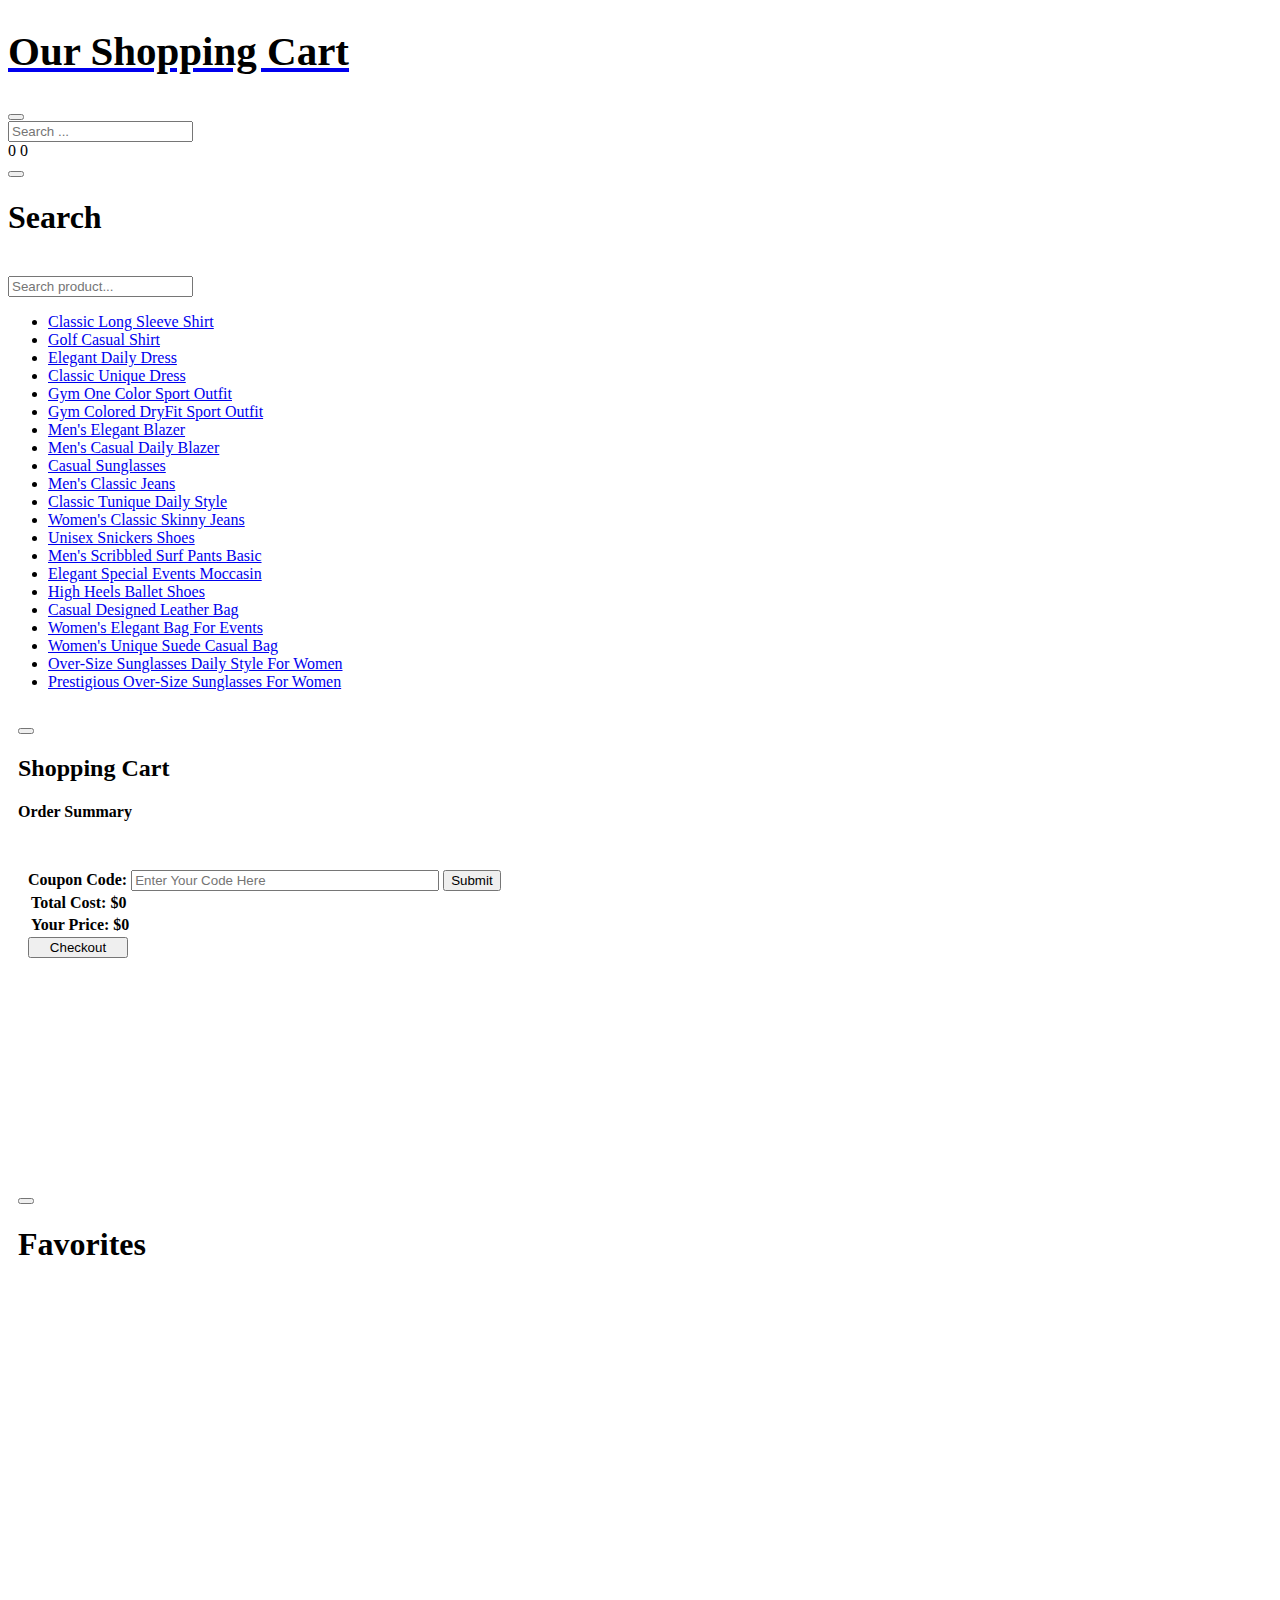
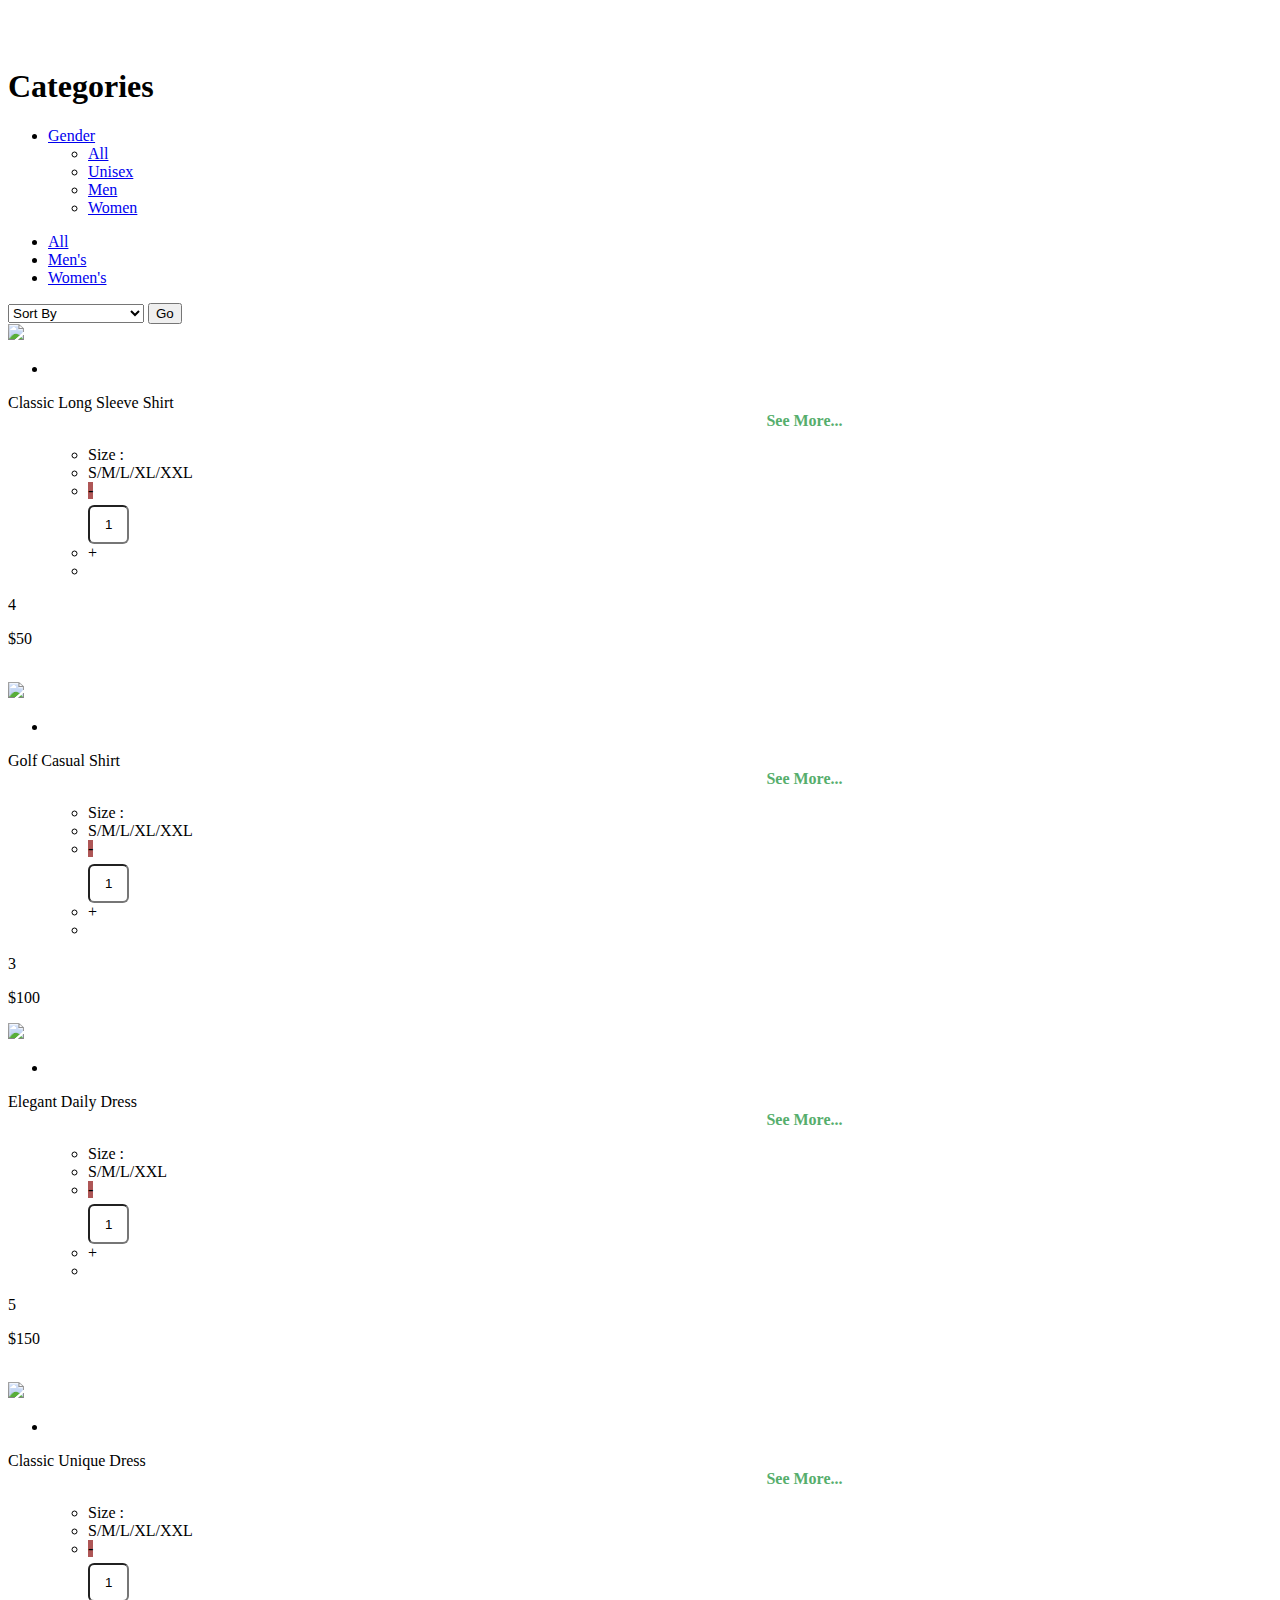
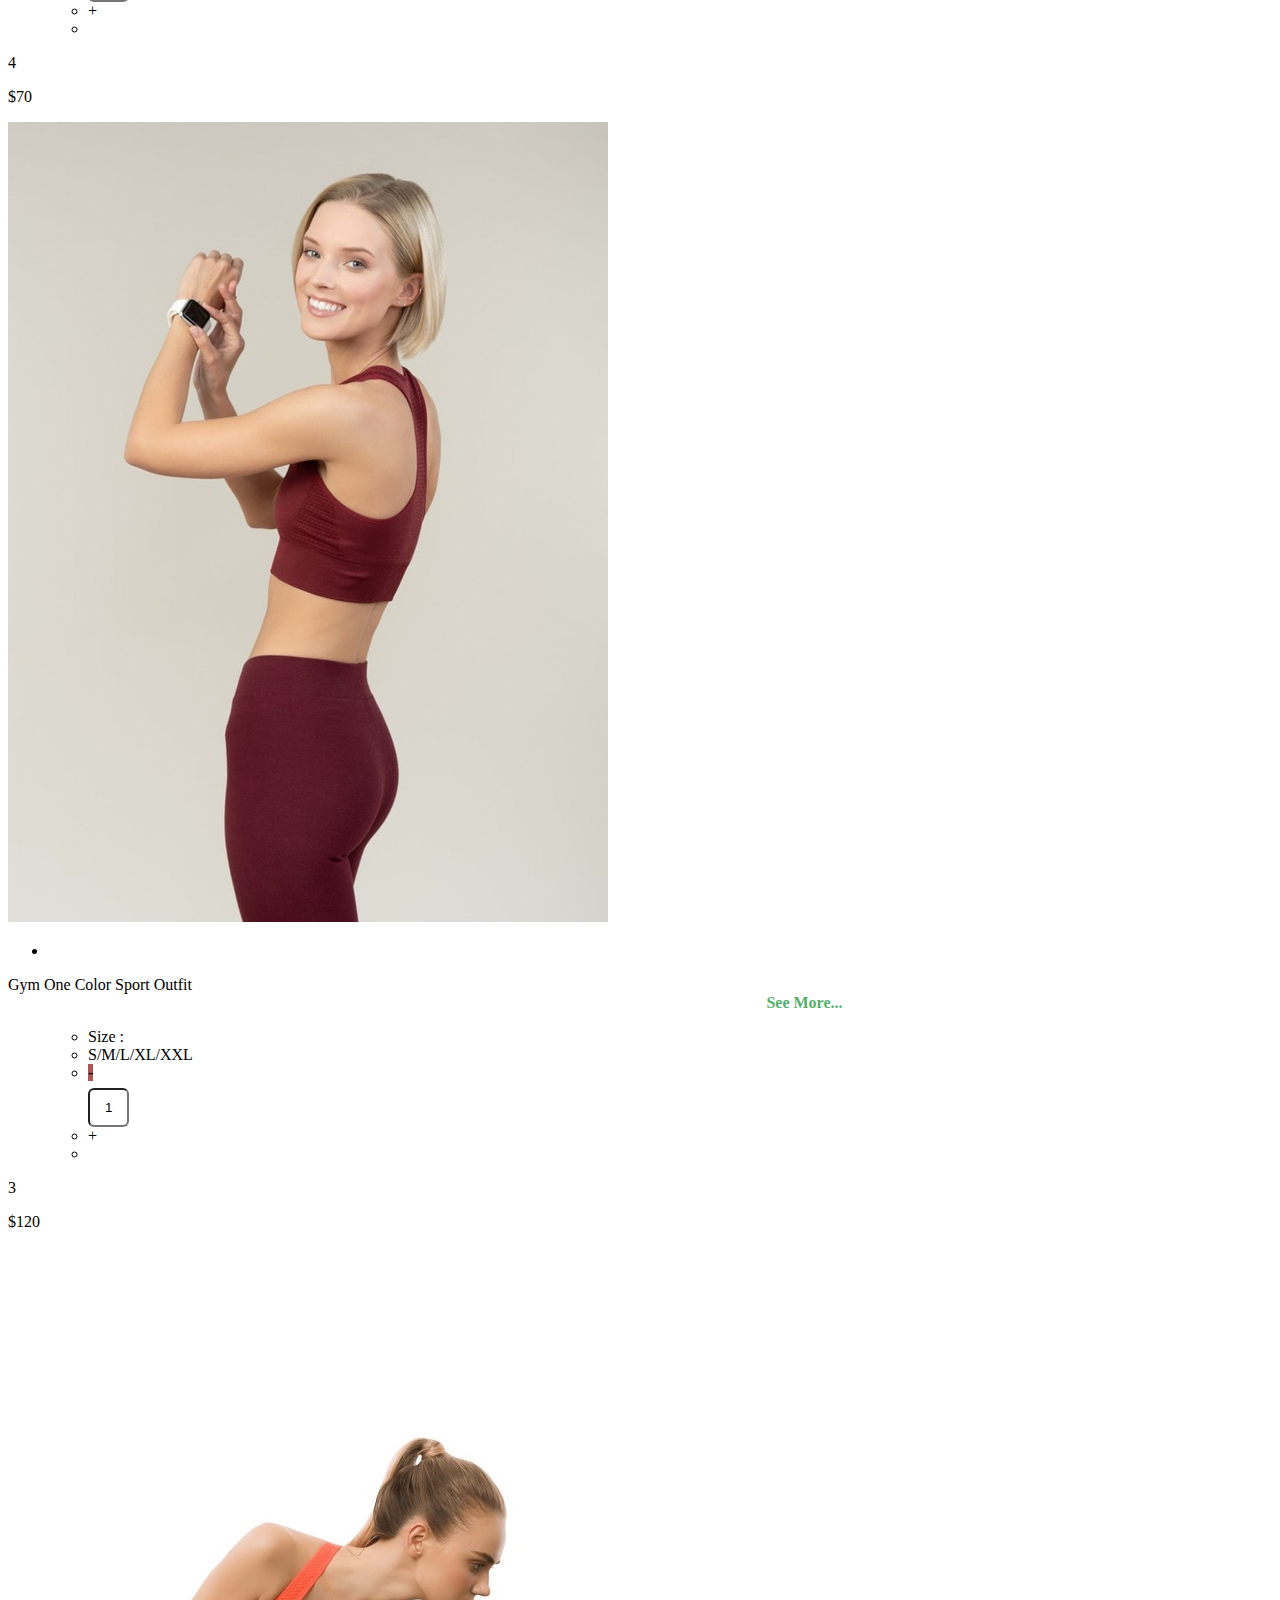
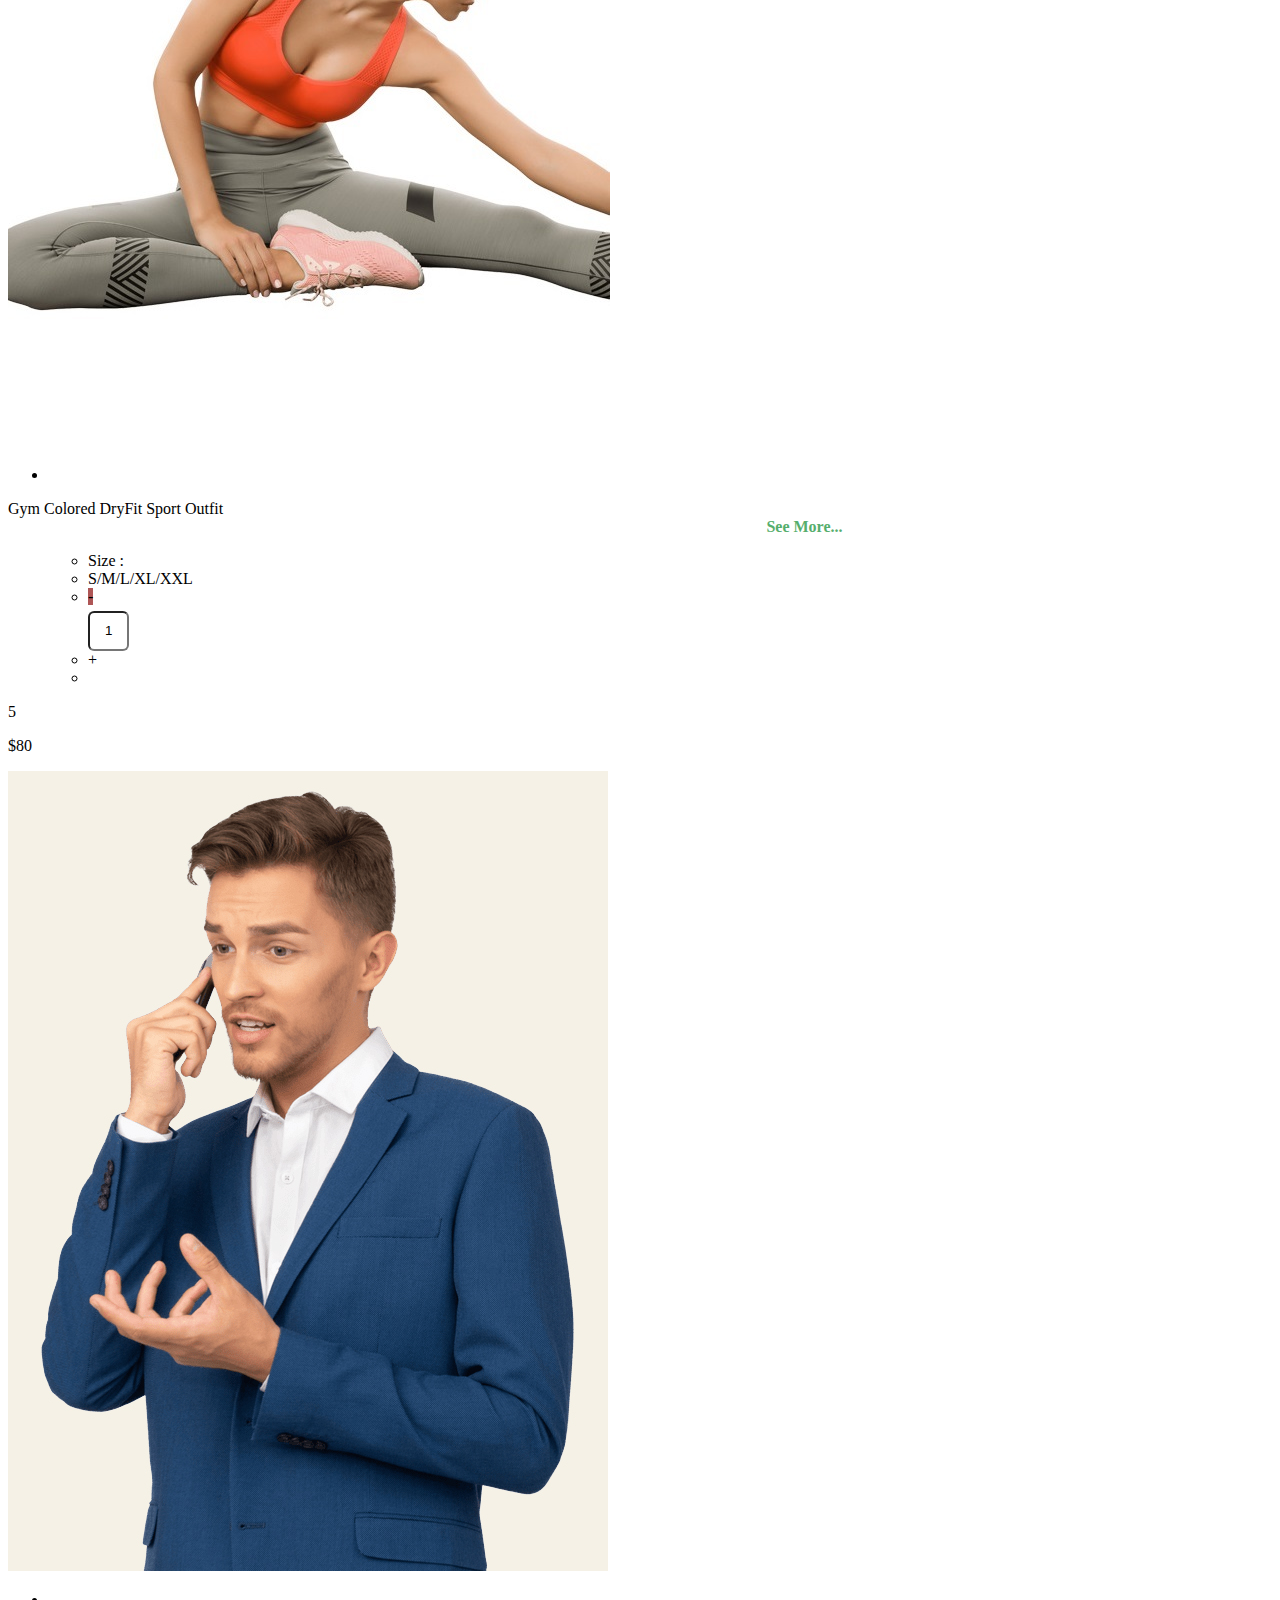
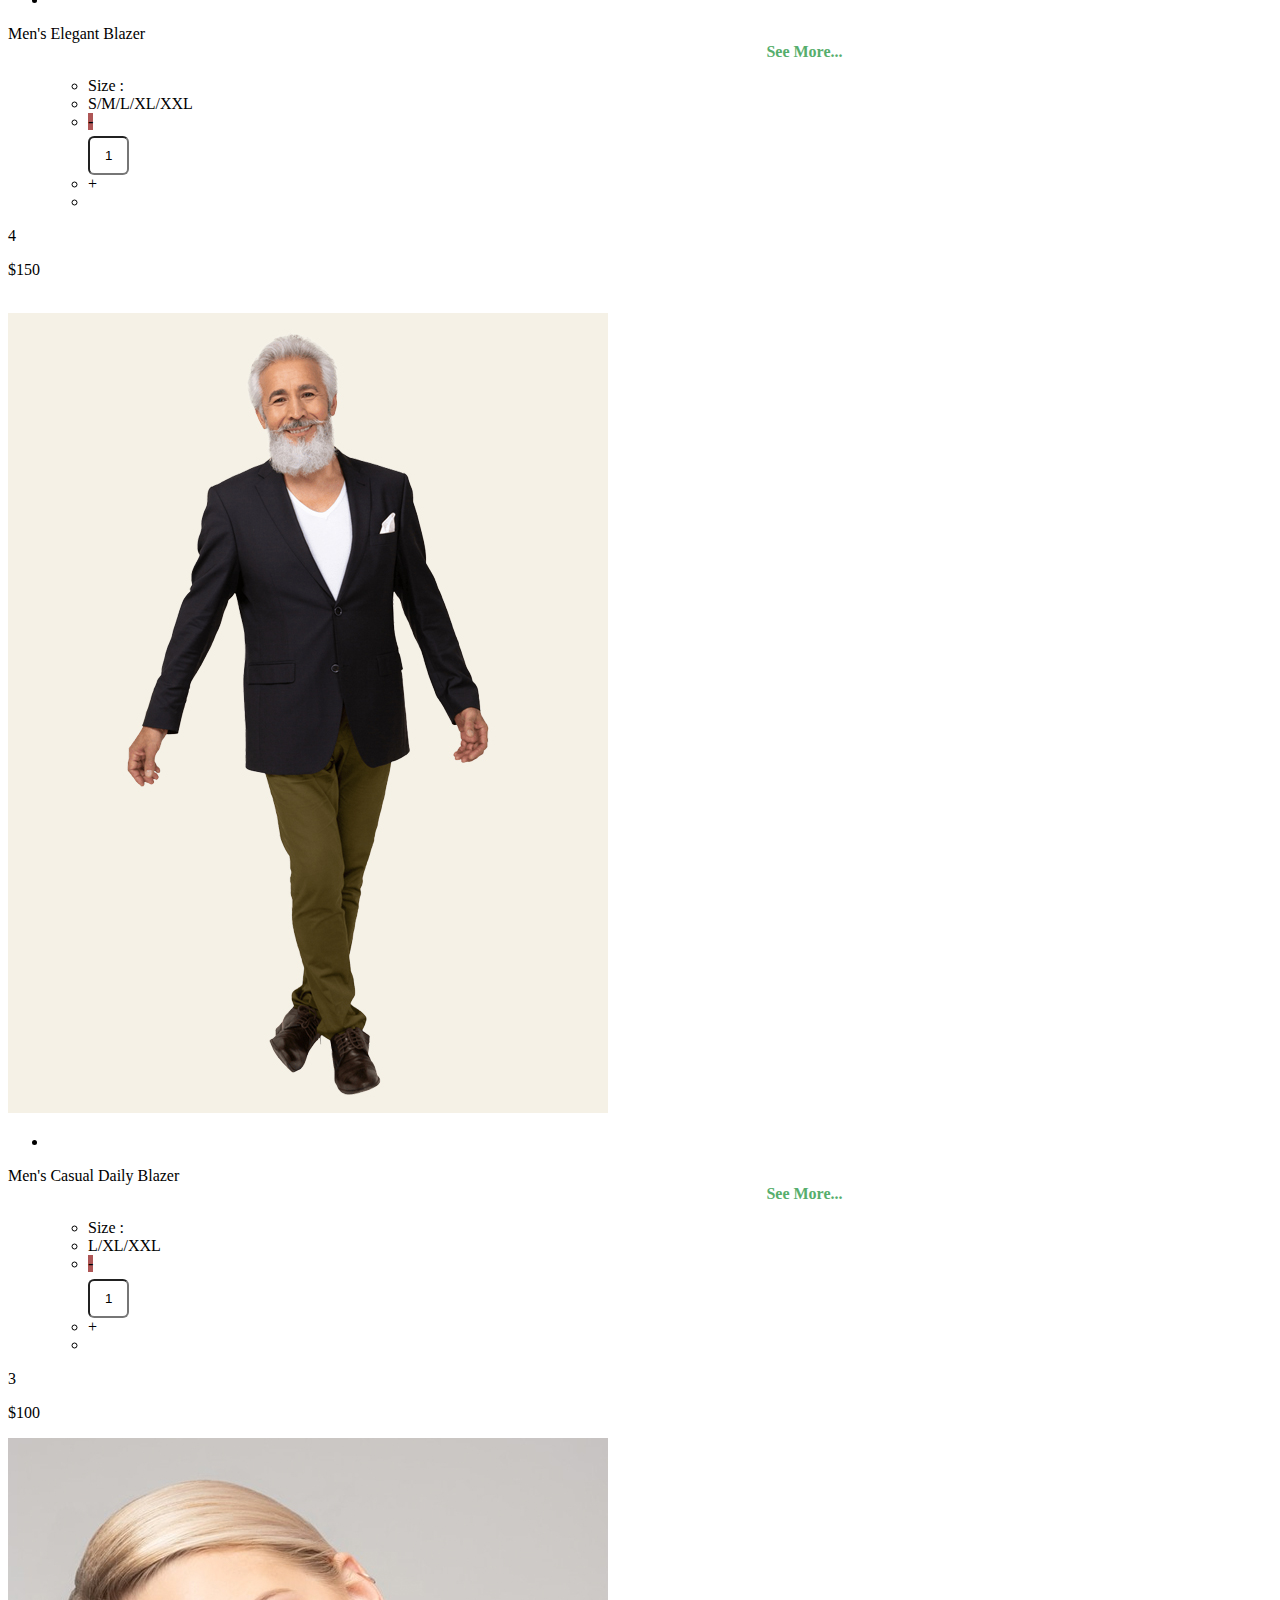
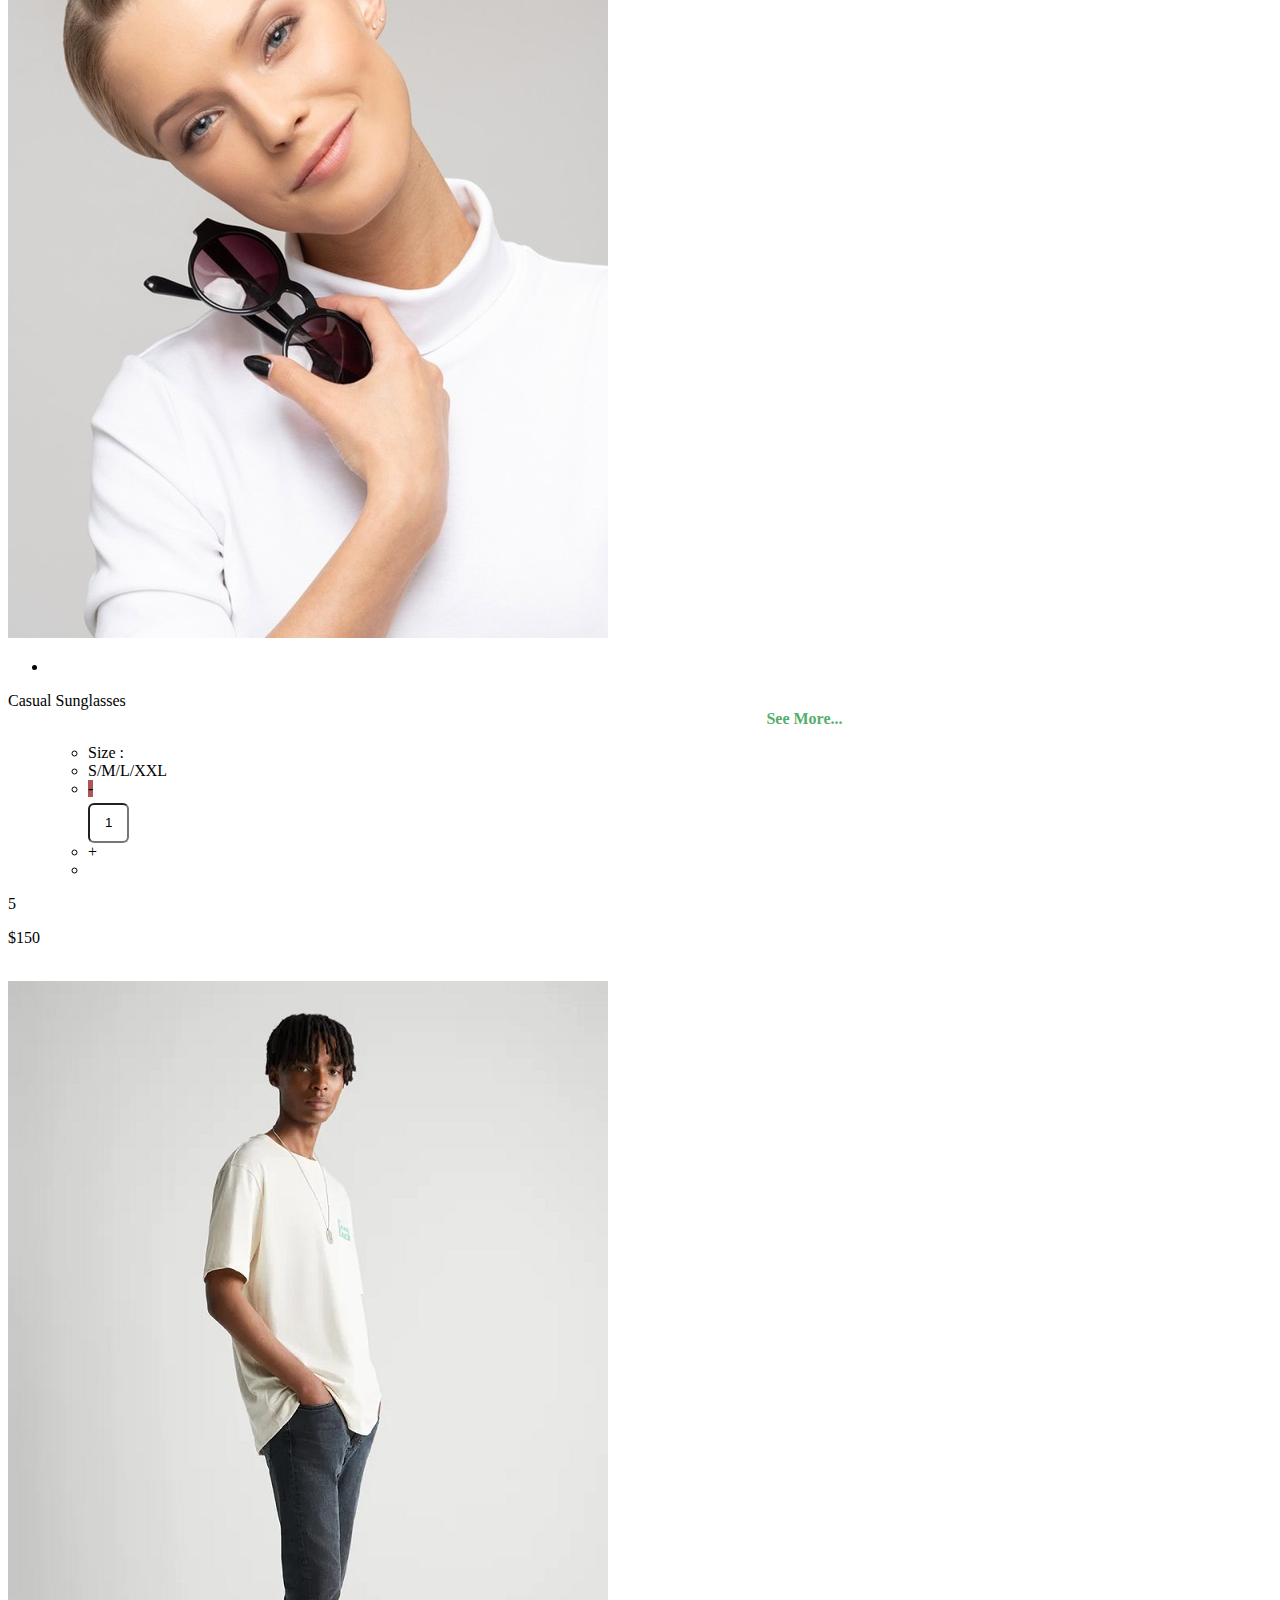
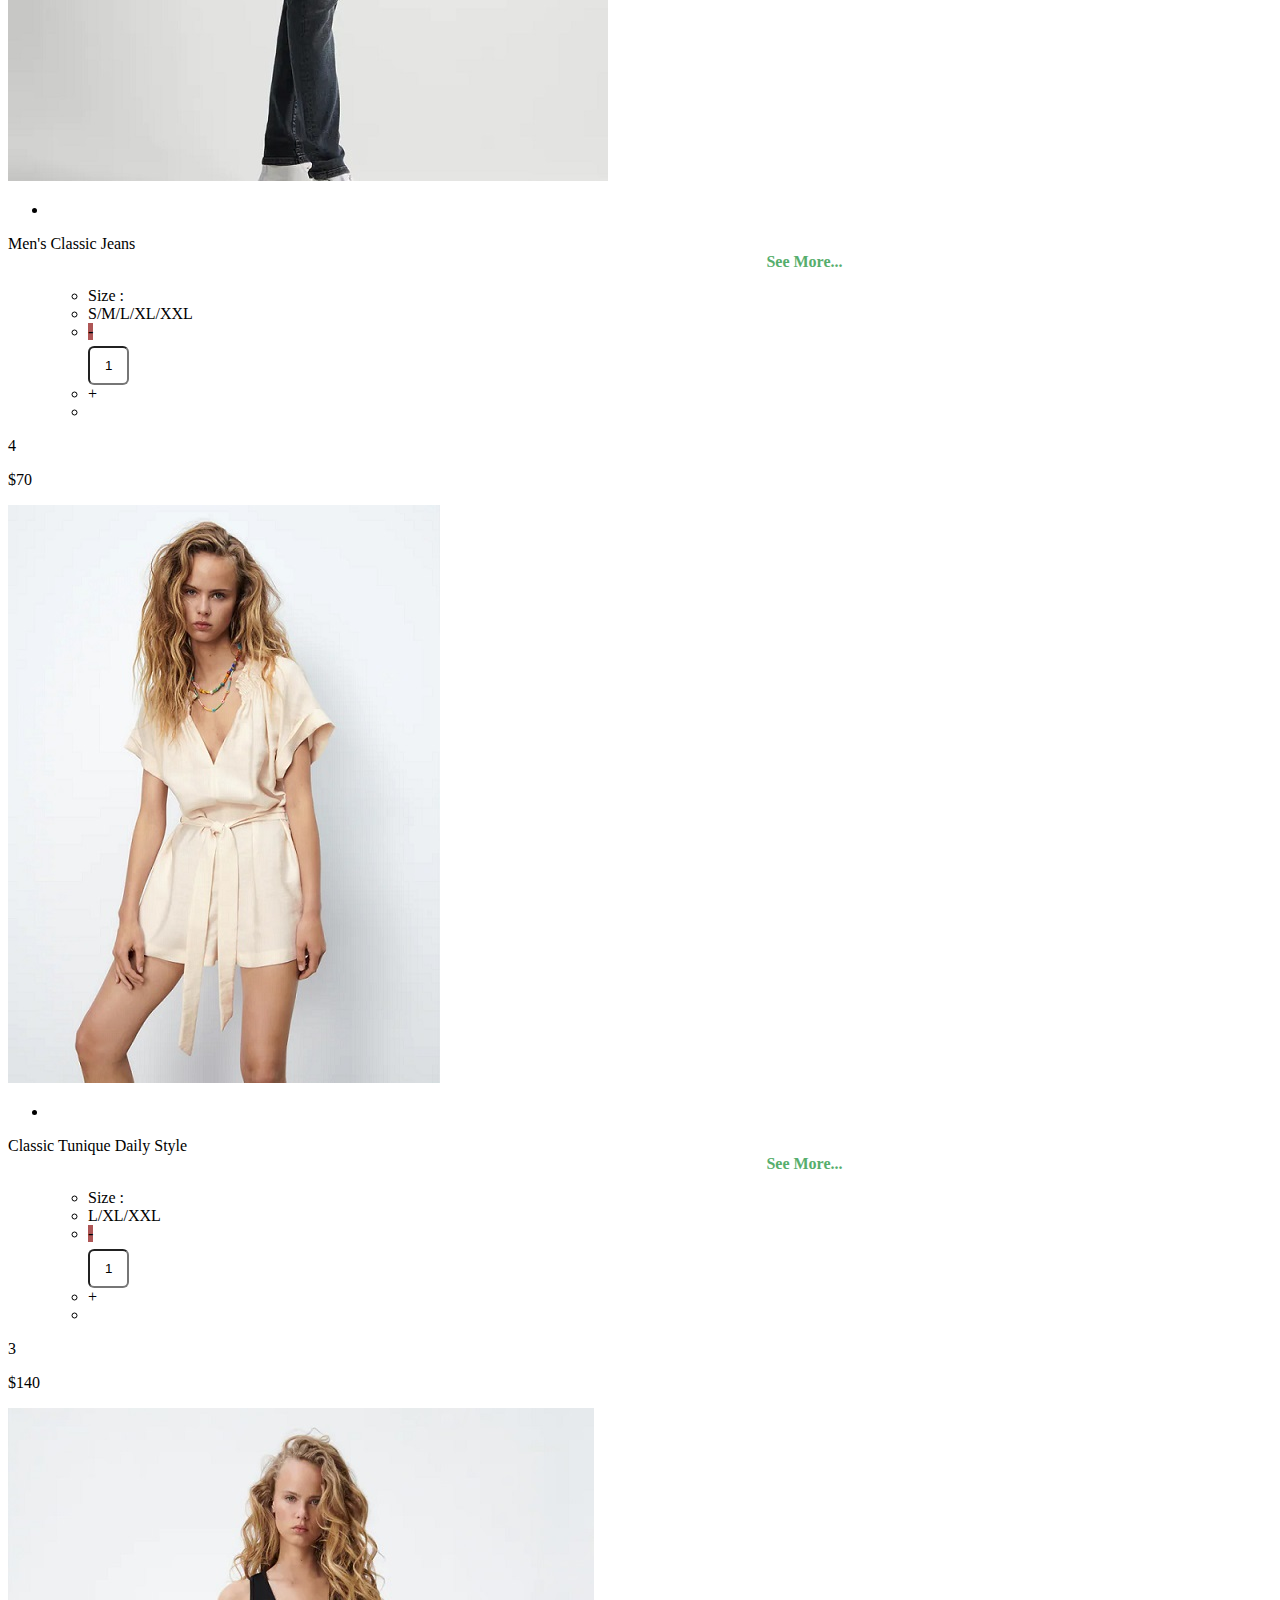
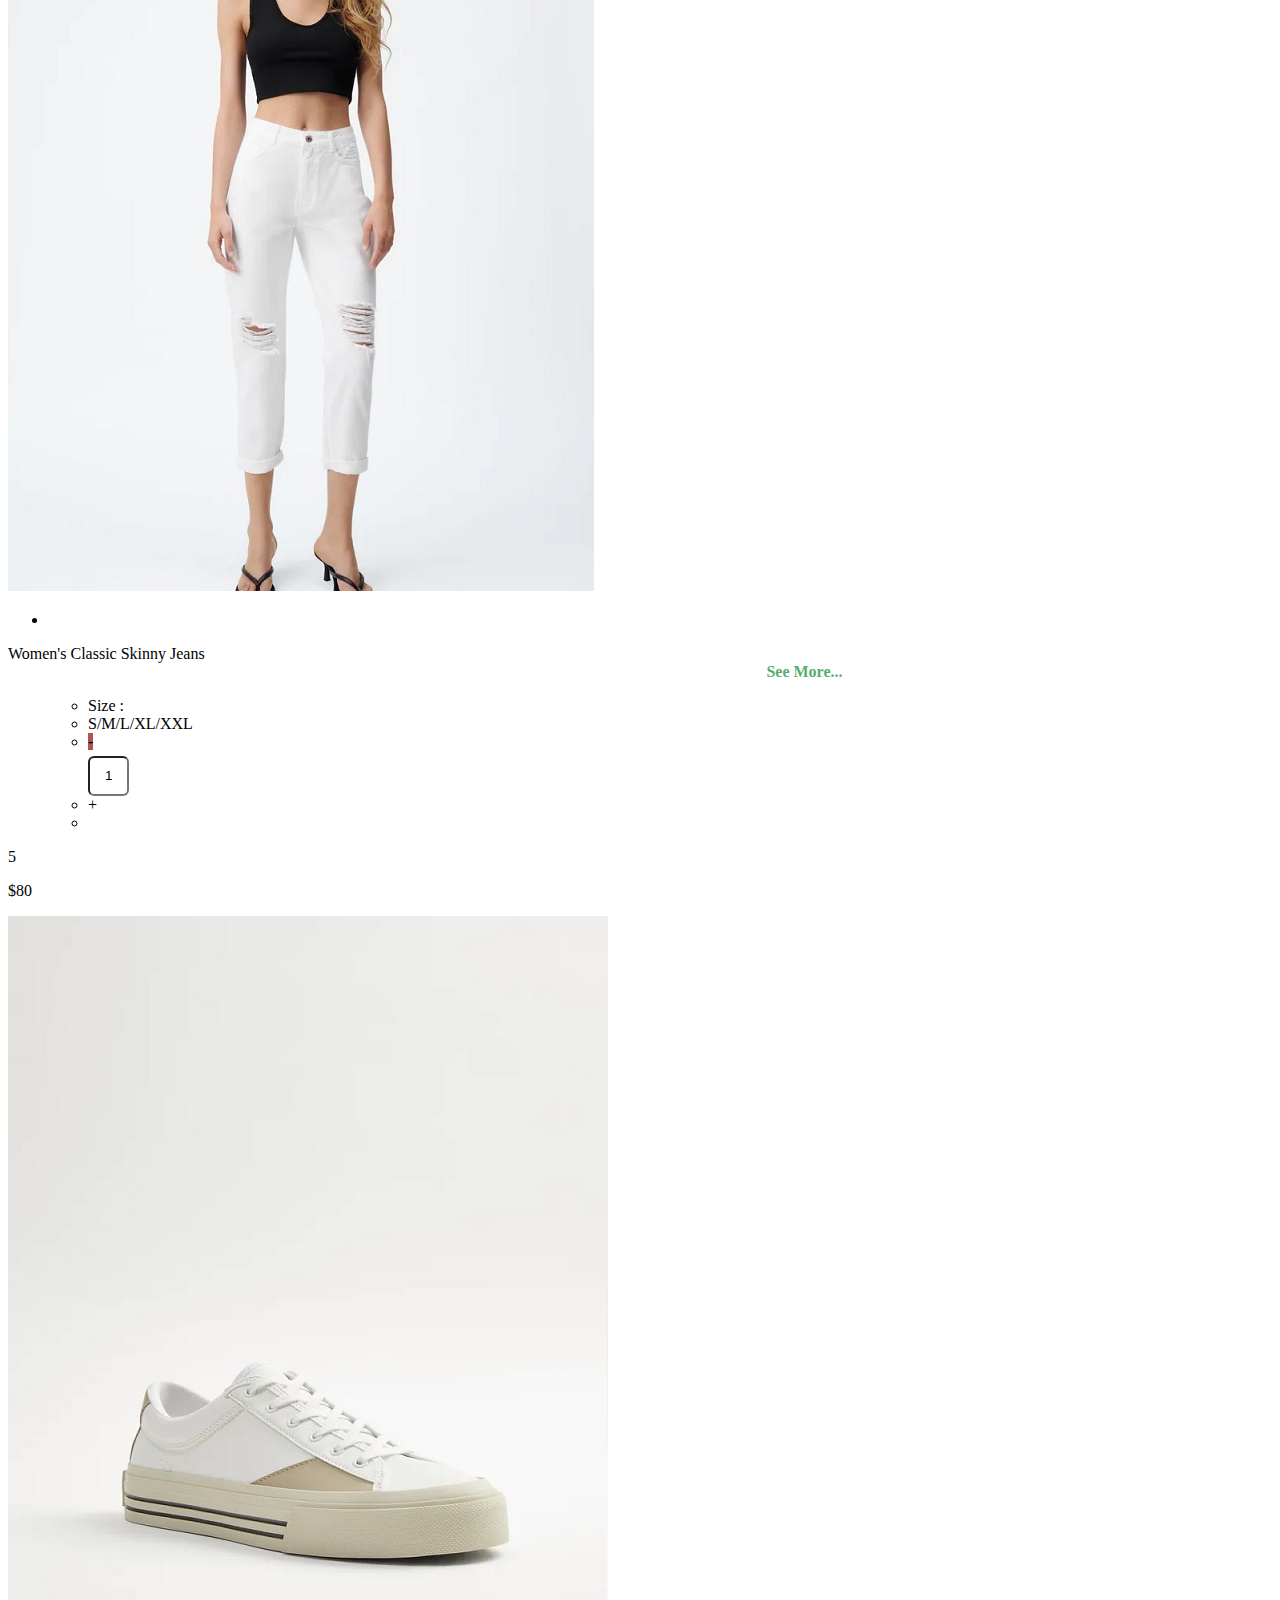
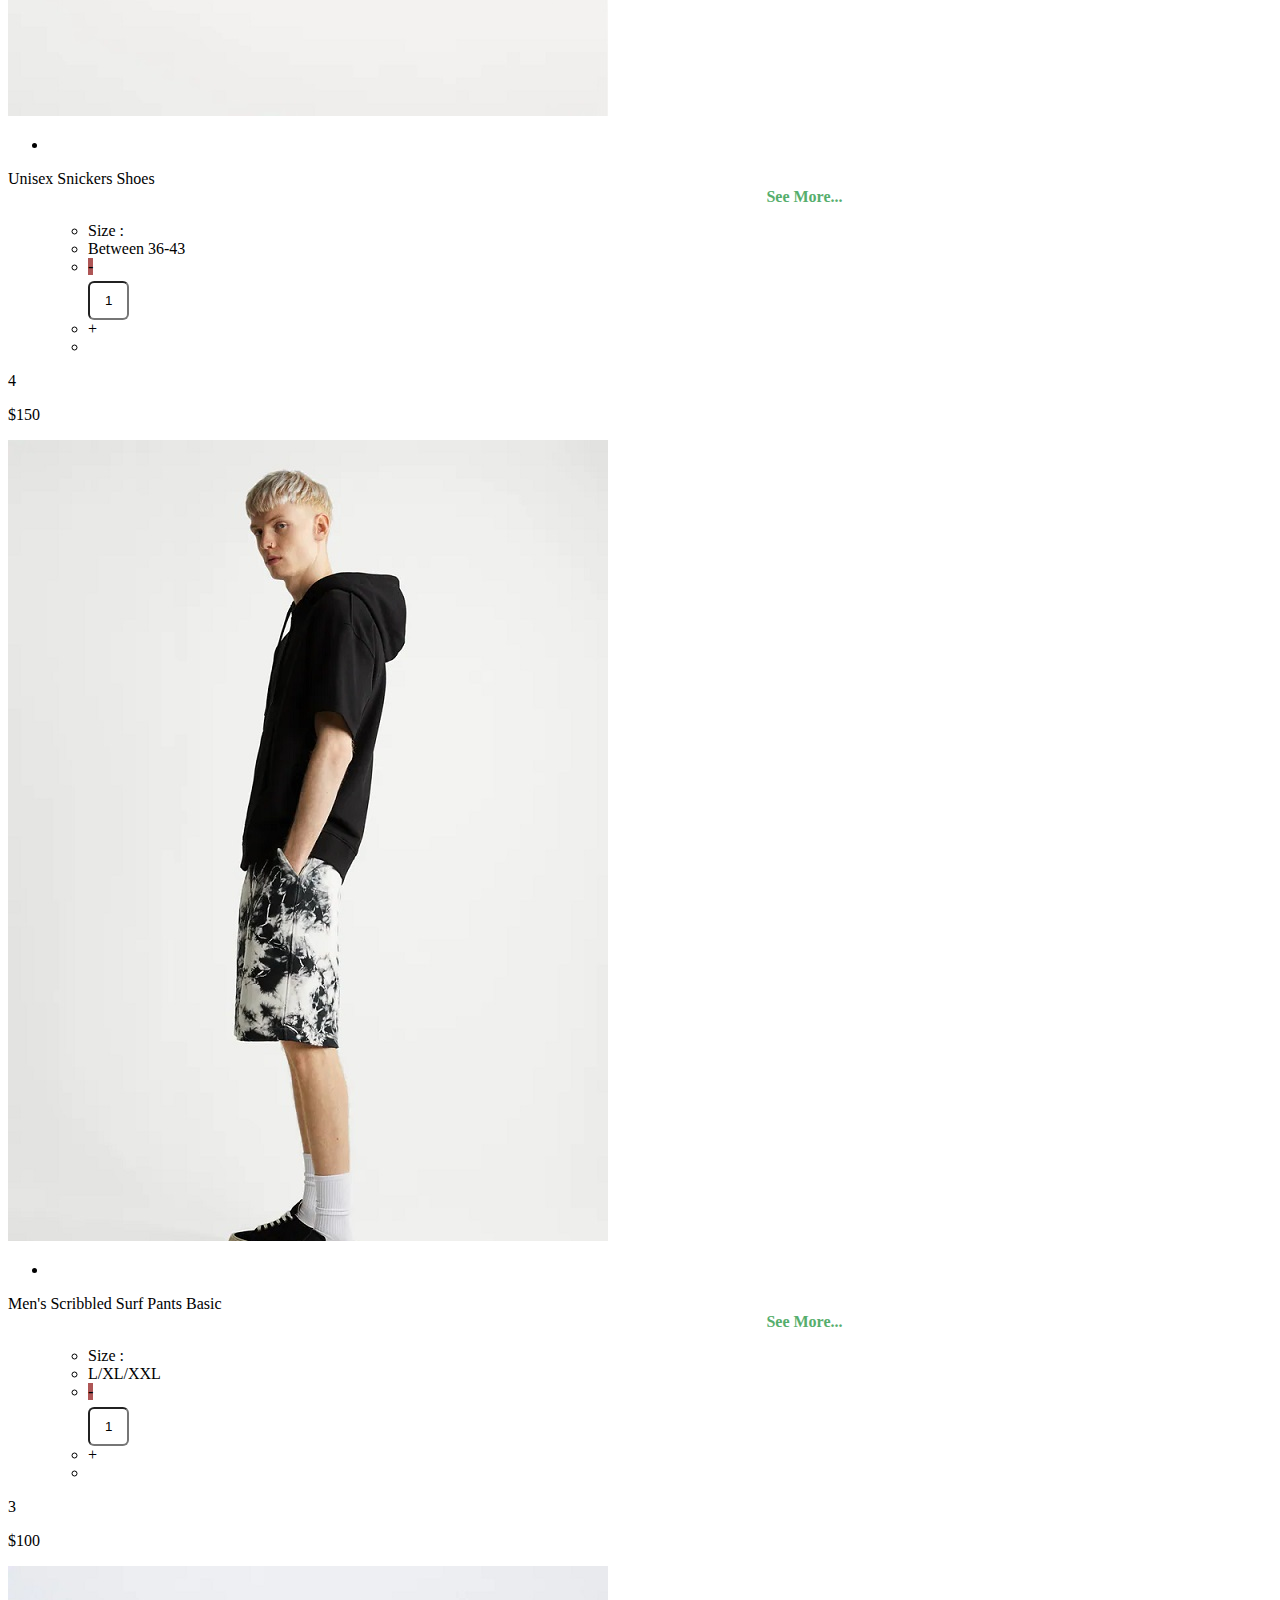
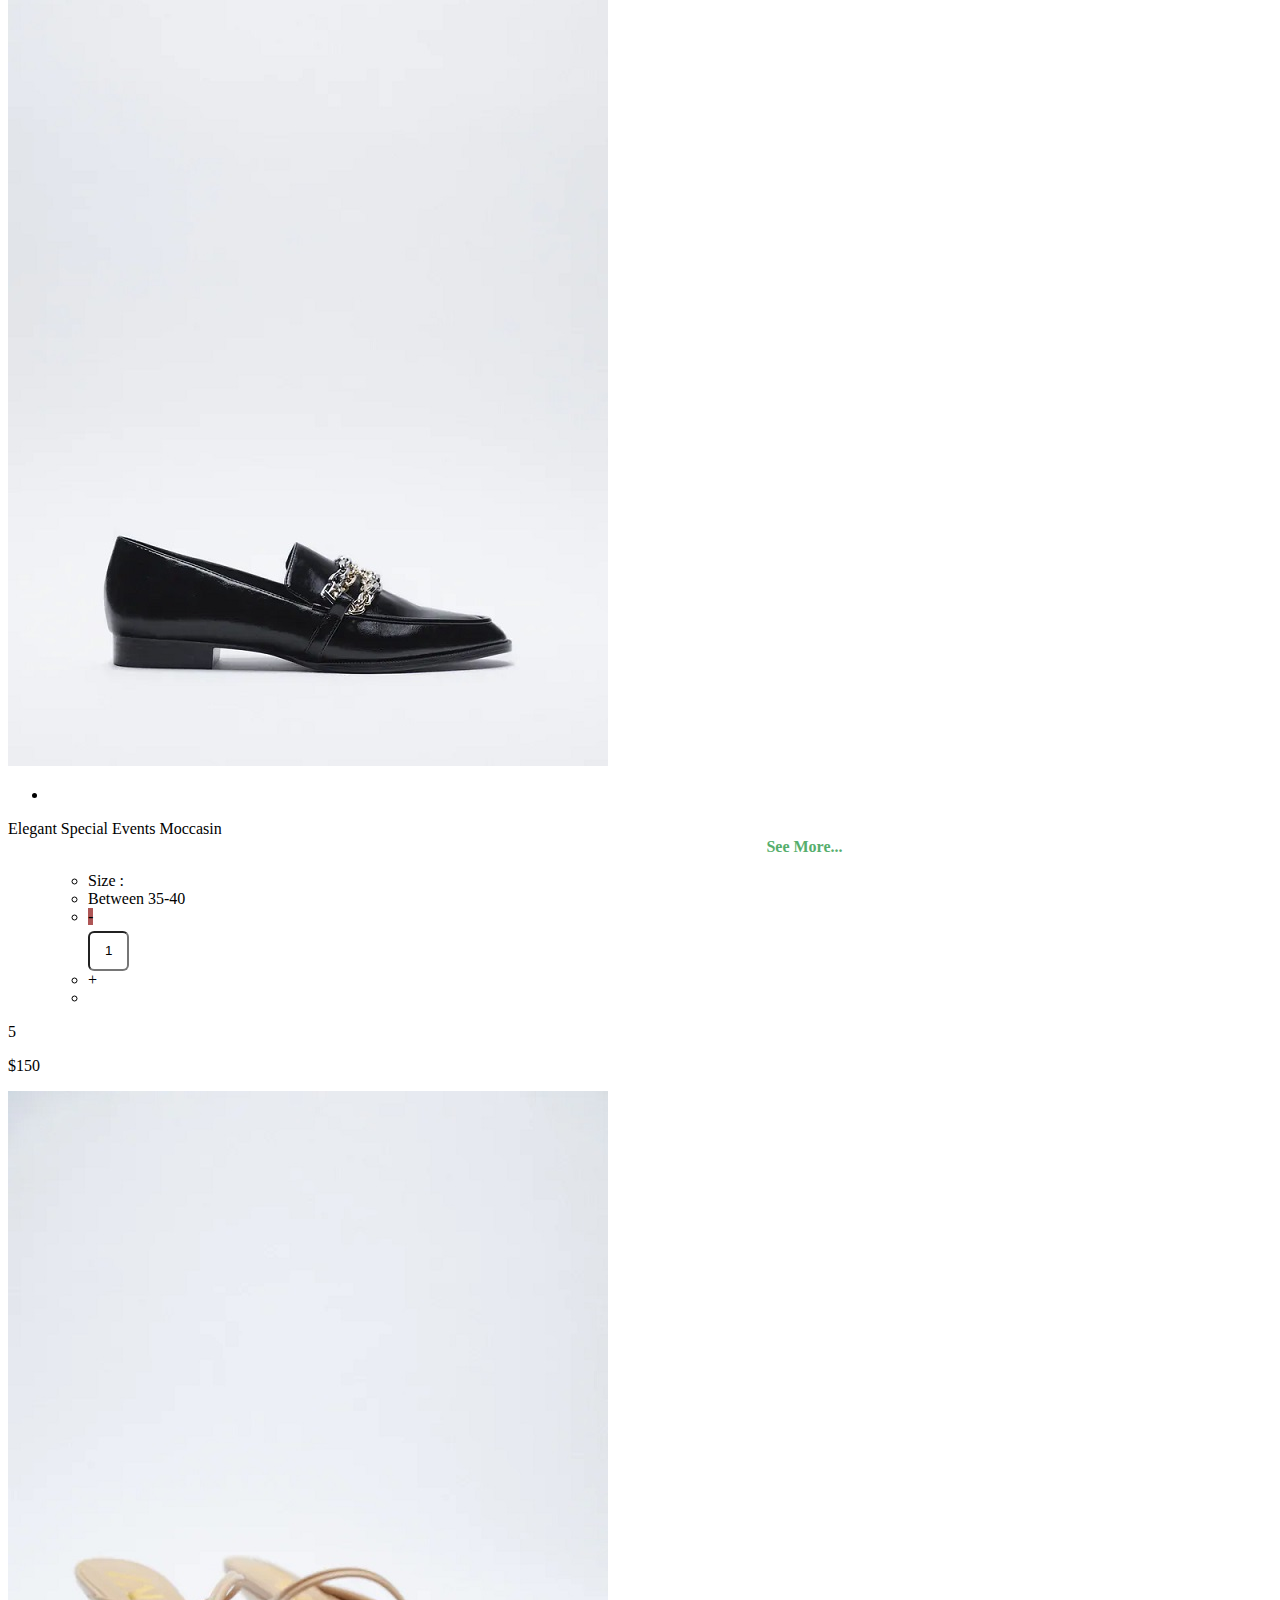
==== commit f915d1f9: "Finish Project With CSS" ====
--- a/index.html
+++ b/index.html
@@ -25,7 +25,7 @@
 
 <body onload="initPage()">
     <!-- Header -->
-    <nav class="navbar navbar-expand-lg navbar-light shadow sticky-top">
+    <nav class="navbar navbar-expand-lg navbar-light shadow sticky-top bg-white">
         <div class="container d-flex justify-content-between align-items-center">
 
             <a class="navbar-brand text-success logo h1 align-self-center" href="index.html">
@@ -67,7 +67,7 @@
     <!-- Close Header -->
 
     <!-- Modal -->
-    <div class="modal fade bg-white" id="templatemo_search" tabindex="-1" role="dialog" aria-labelledby="exampleModalLabel" aria-hidden="true">
+    <div class="modal fade bg-transparent" id="templatemo_search" tabindex="-1" role="dialog" aria-labelledby="exampleModalLabel" aria-hidden="true">
         <div class="modal-dialog modal-lg" role="document">
             <div class="w-100 pt-1 mb-5 text-right">
                 <button type="button" class="btn-close" data-bs-dismiss="modal" aria-label="Close"></button>
@@ -85,17 +85,17 @@
    
         </div>
     </div>
-    <div class="modal fade bg-white" id="templatemo_cart" role="dialog" aria-labelledby="exampleModalLabel" aria-hidden="true">
-        <div class="modal-dialog modal-lg" role="document">
+    <div class="modal fade bg-transparent" id="templatemo_cart" role="dialog" aria-labelledby="exampleModalLabel" aria-hidden="true">
+        <div class="modal-dialog modal-lg myBG" role="document">
             <div class="w-100 pt-1 mb-5 text-right">
                 <button type="button" class="btn-close" data-bs-dismiss="modal" aria-label="Close"></button>
                 <h2>Shopping Cart</h2>
                 <h4>Order Summary</h4>
             </div>
-            <div class="modal-content modal-body border-0 p-0">
+            <div class="modal-content modal-body border-0 p-0 bg-transparent">
                 <div id="cartShow" class="input-group mb-2"></div>
                 <br>
-                <div class="modal-content">
+                <div class="modal-content myBG2">
                         <div id="couponArea" class="d-flex">
                             <label for="couponCode"><strong>Coupon Code: </strong></label>
                             <input style="width: 300px;" type="text" name="" id="couponCode" placeholder="Enter Your Code Here" class="form-control bg-light border-dark">
@@ -126,13 +126,13 @@
             </div>
         </div>
     </div>
-    <div class="modal fade bg-white" id="templatemo_favs" role="dialog" aria-labelledby="exampleModalLabel" aria-hidden="true">
-        <div class="modal-dialog modal-lg" role="document">
+    <div class="modal fade bg-transparent" id="templatemo_favs" role="dialog" aria-labelledby="exampleModalLabel" aria-hidden="true">
+        <div class="modal-dialog modal-lg myBG" role="document">
             <div class="w-100 pt-1 mb-5 text-right">
                 <button type="button" class="btn-close" data-bs-dismiss="modal" aria-label="Close"></button>
                 <h1 class="nav-icon position-relative text-decoration-none">Favorites</h1>
             </div>
-            <div class="modal-content modal-body border-0 p-0">
+            <div class="modal-content modal-body border-0 p-0 myBG2">
                     <div id="favsShow" class="input-group mb-2"></div>
             </div>
         </div>
@@ -319,7 +319,7 @@
             <div class="row">
 
                 <div class="col-md-4 pt-5">
-                    <h2 class="h2 text-success border-bottom pb-3 border-light logo">Gal, Eldar & Idan</h2>
+                    <h2 class="h2 text-success border-bottom pb-3 border-light logo">Idan, Eldar & Gal</h2>
                     <ul class="list-unstyled text-light footer-link-list">
                         <li>
                             <i class="fas fa-map-marker-alt fa-fw"></i>
@@ -331,15 +331,15 @@
                         </li>
                         <li>
                             <i class="fa fa-envelope fa-fw"></i>
-                            <a class="text-decoration-none" href="mailto:GalBenshushan5@gmail.com">GalBenshushan5@gmail.com</a>
+                            <a class="text-decoration-none" href="mailto:idanharari112@gmail.com">idanharari112@gmail.com</a>
                         </li>
                         <li>
                             <i class="fa fa-envelope fa-fw"></i>
-                            <a class="text-decoration-none" href="mailto:EldarNissim3@gmail.com">EldarNissim3@gmail.com</a>
+                            <a class="text-decoration-none" href="mailto:EldarNissim3@gmail.com">eldarnissim3@gmail.com</a>
                         </li>
                         <li>
                             <i class="fa fa-envelope fa-fw"></i>
-                            <a class="text-decoration-none" href="mailto:idanharari112@gmail.com">idanharari112@gmail.com</a>
+                            <a class="text-decoration-none" href="mailto:GalBenshushan5@gmail.com">galbenshushan5@gmail.com</a>
                         </li>
                     </ul>
                 </div>
--- a/assets/css/custom.css
+++ b/assets/css/custom.css
@@ -95,4 +95,26 @@
 
 #_carticon, #_favoritesicon{
   cursor: pointer;
+}
+
+.modal-open .container-fluid, .modal-open  .container {
+  -webkit-filter: blur(1px);
+  -moz-filter: blur(1px);
+  -o-filter: blur(1px);
+    -ms-filter: blur(1px);
+    filter: blur(2px);
+}
+
+.myBG{
+  border-radius: 15px;
+  padding: 10px;
+  background-color: white;
+  min-height: 50vh;
+}
+
+.myBG2{
+  border-radius: 15px;
+  padding: 10px;
+  background-color: white;
+  min-height: 10vh;
 }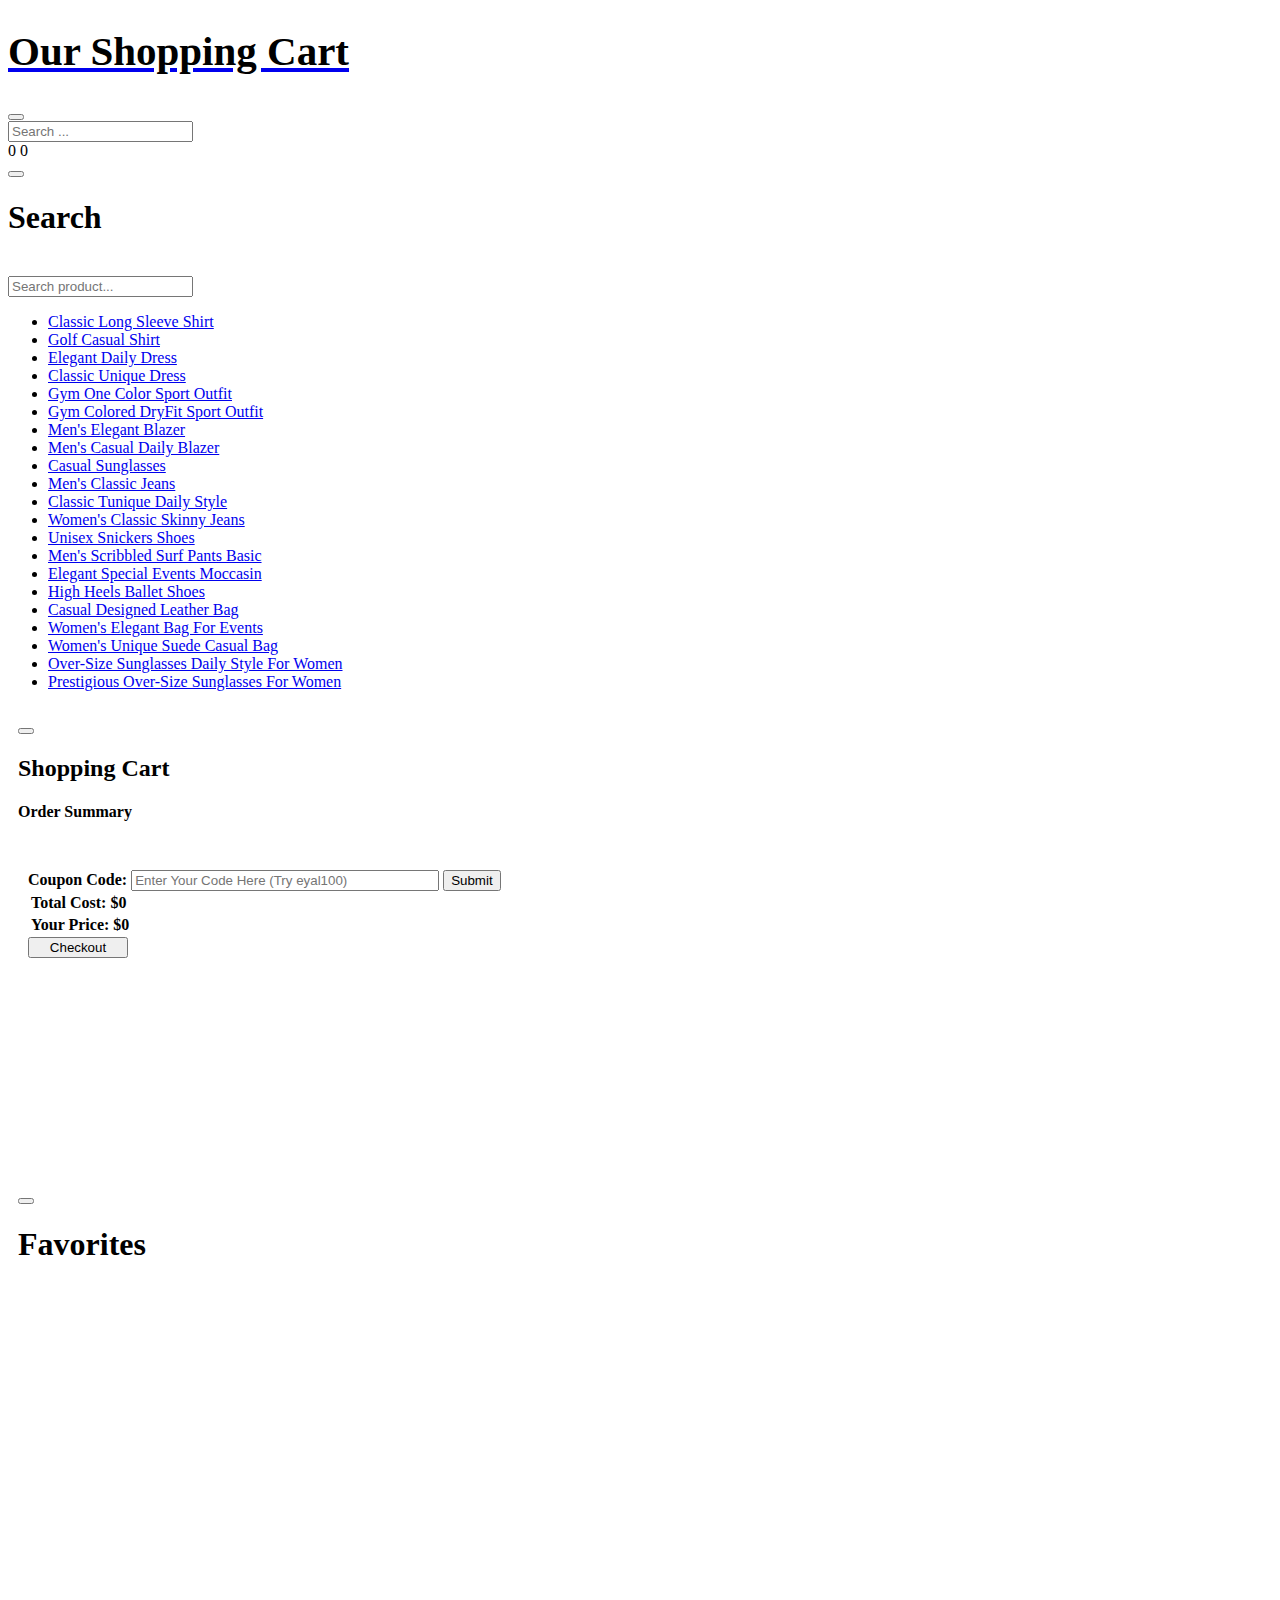
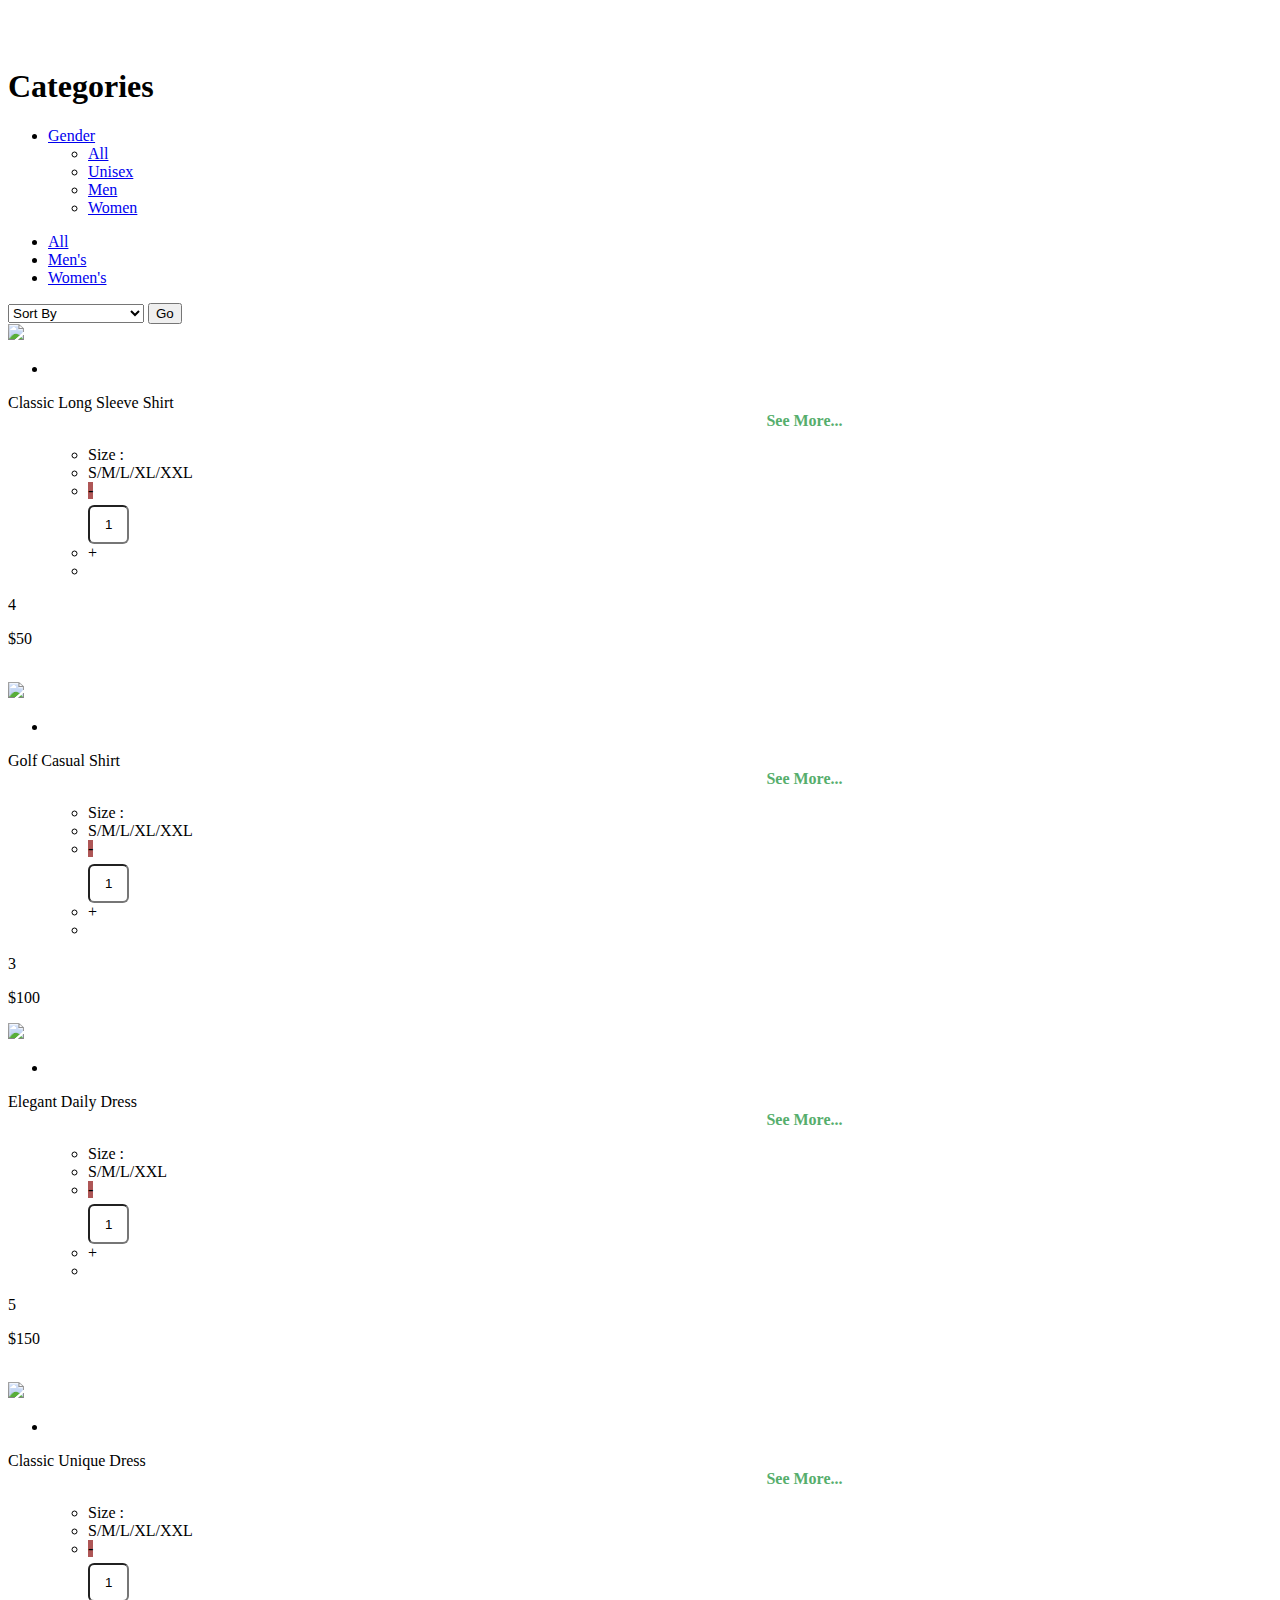
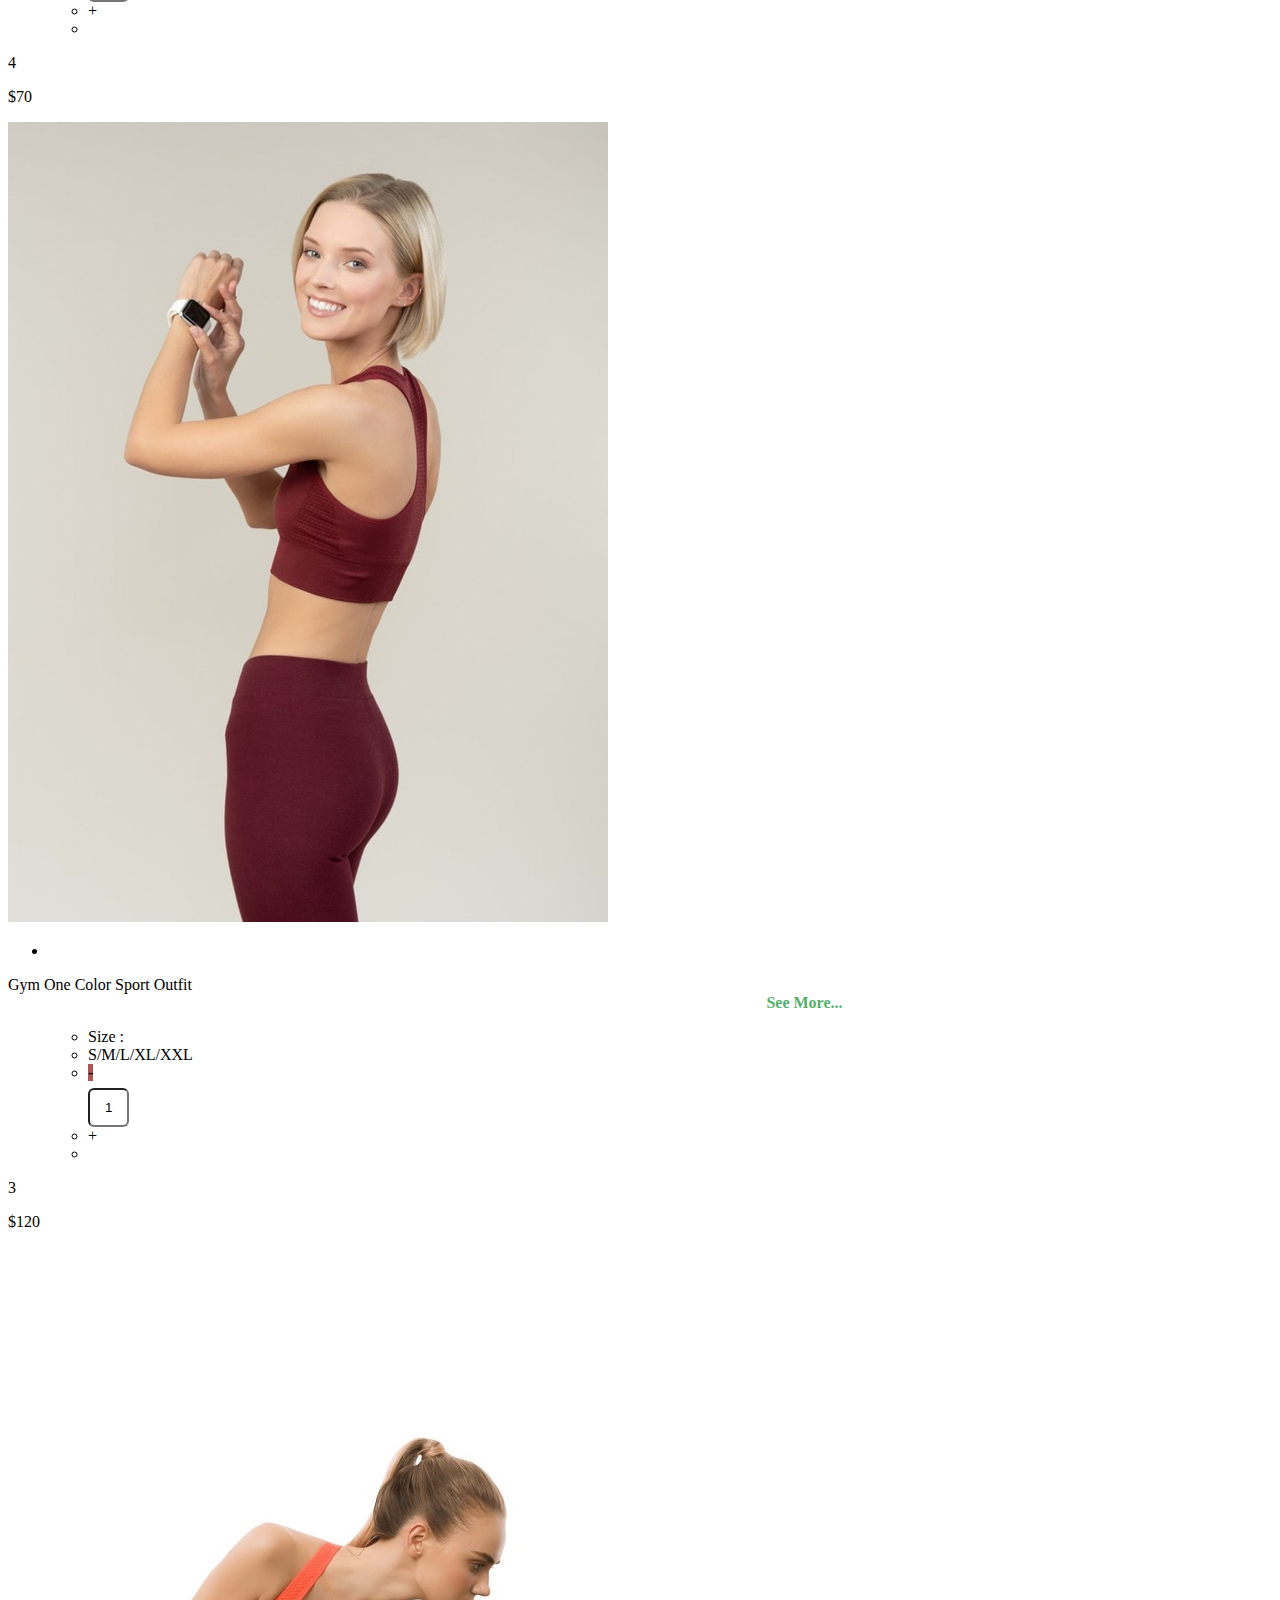
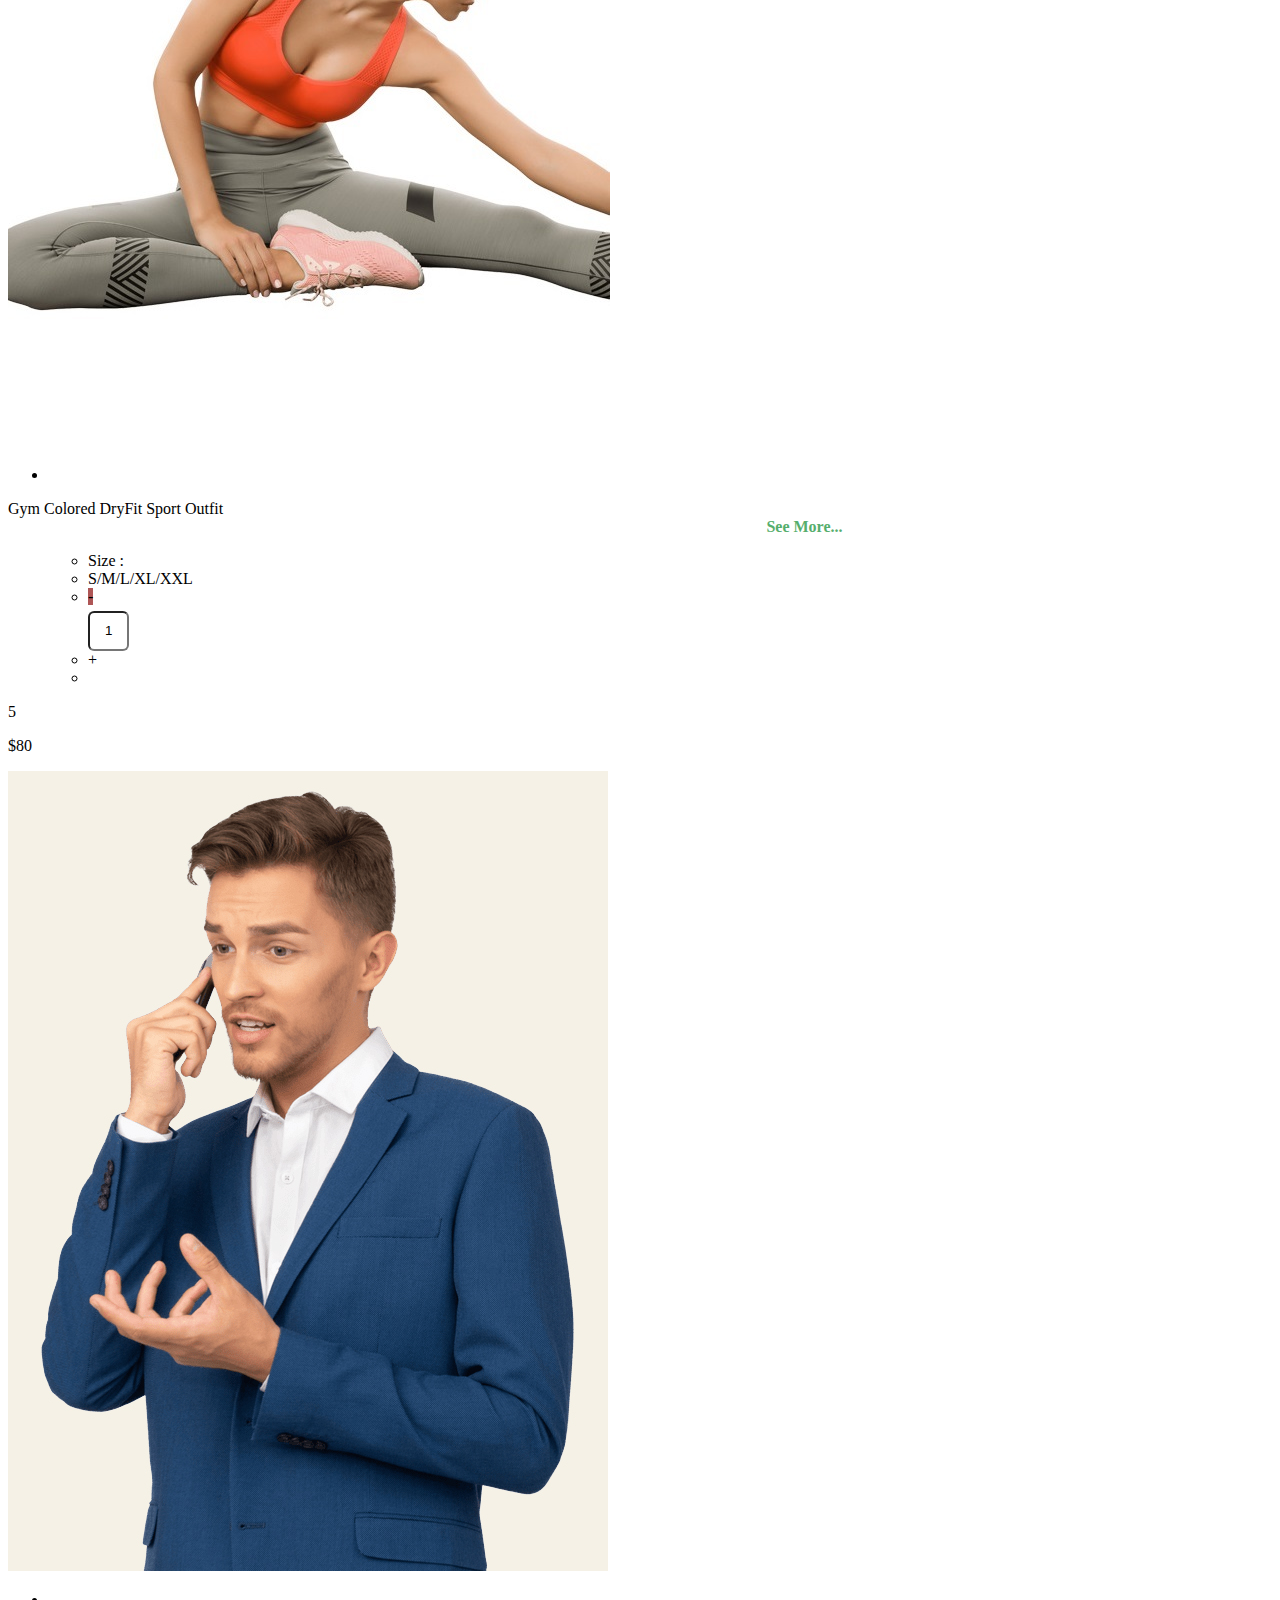
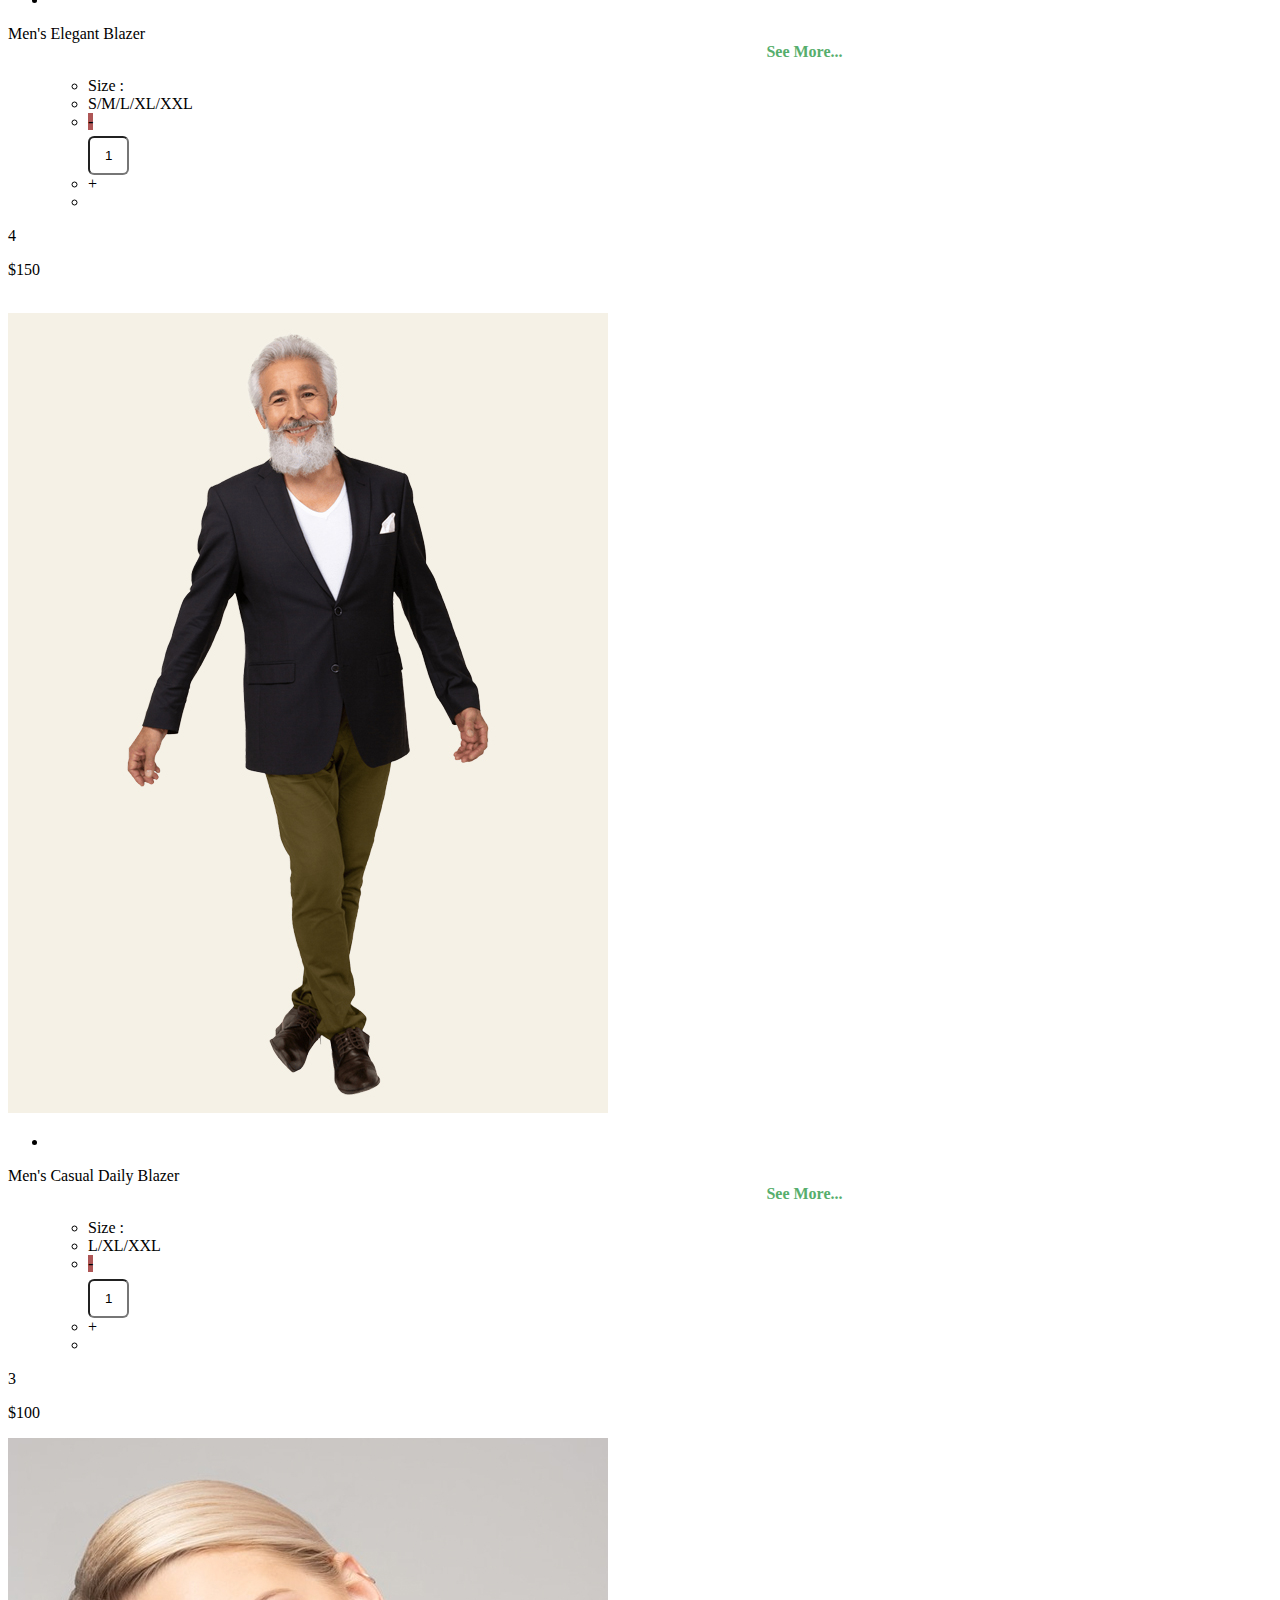
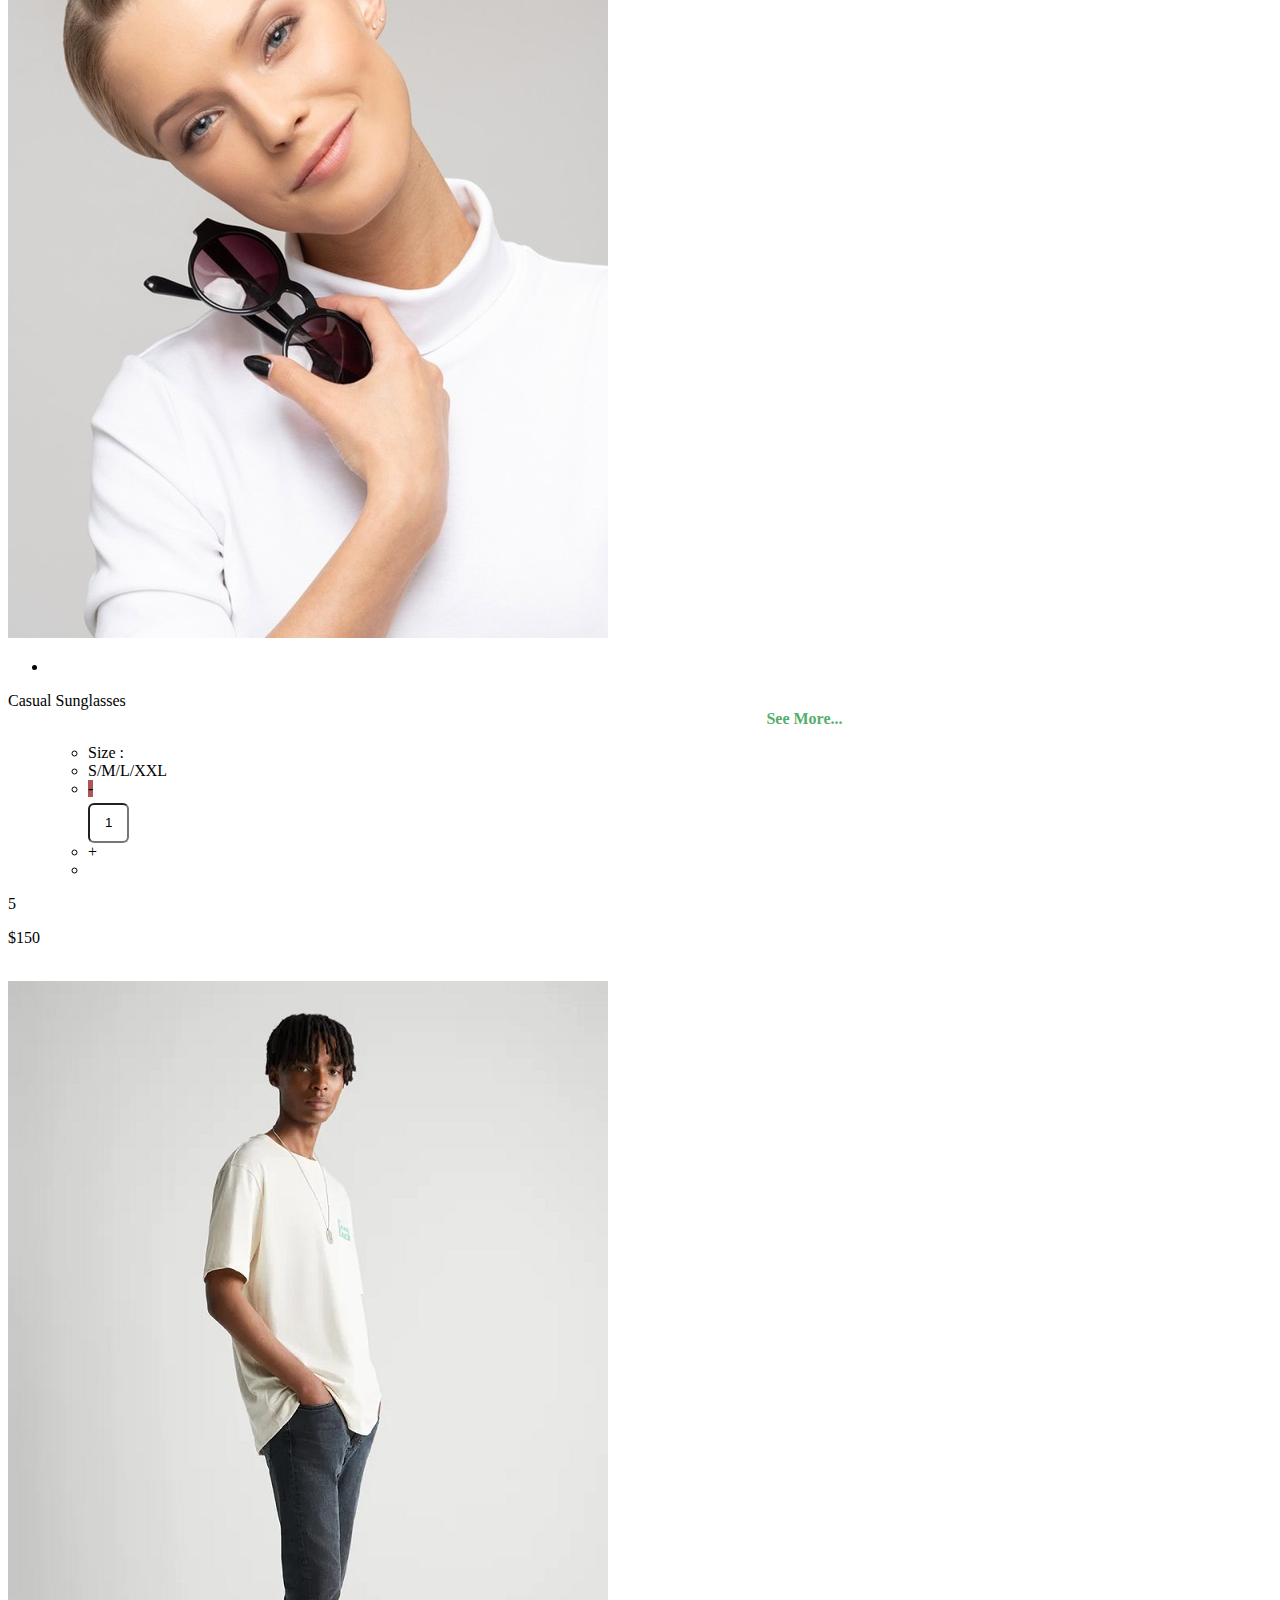
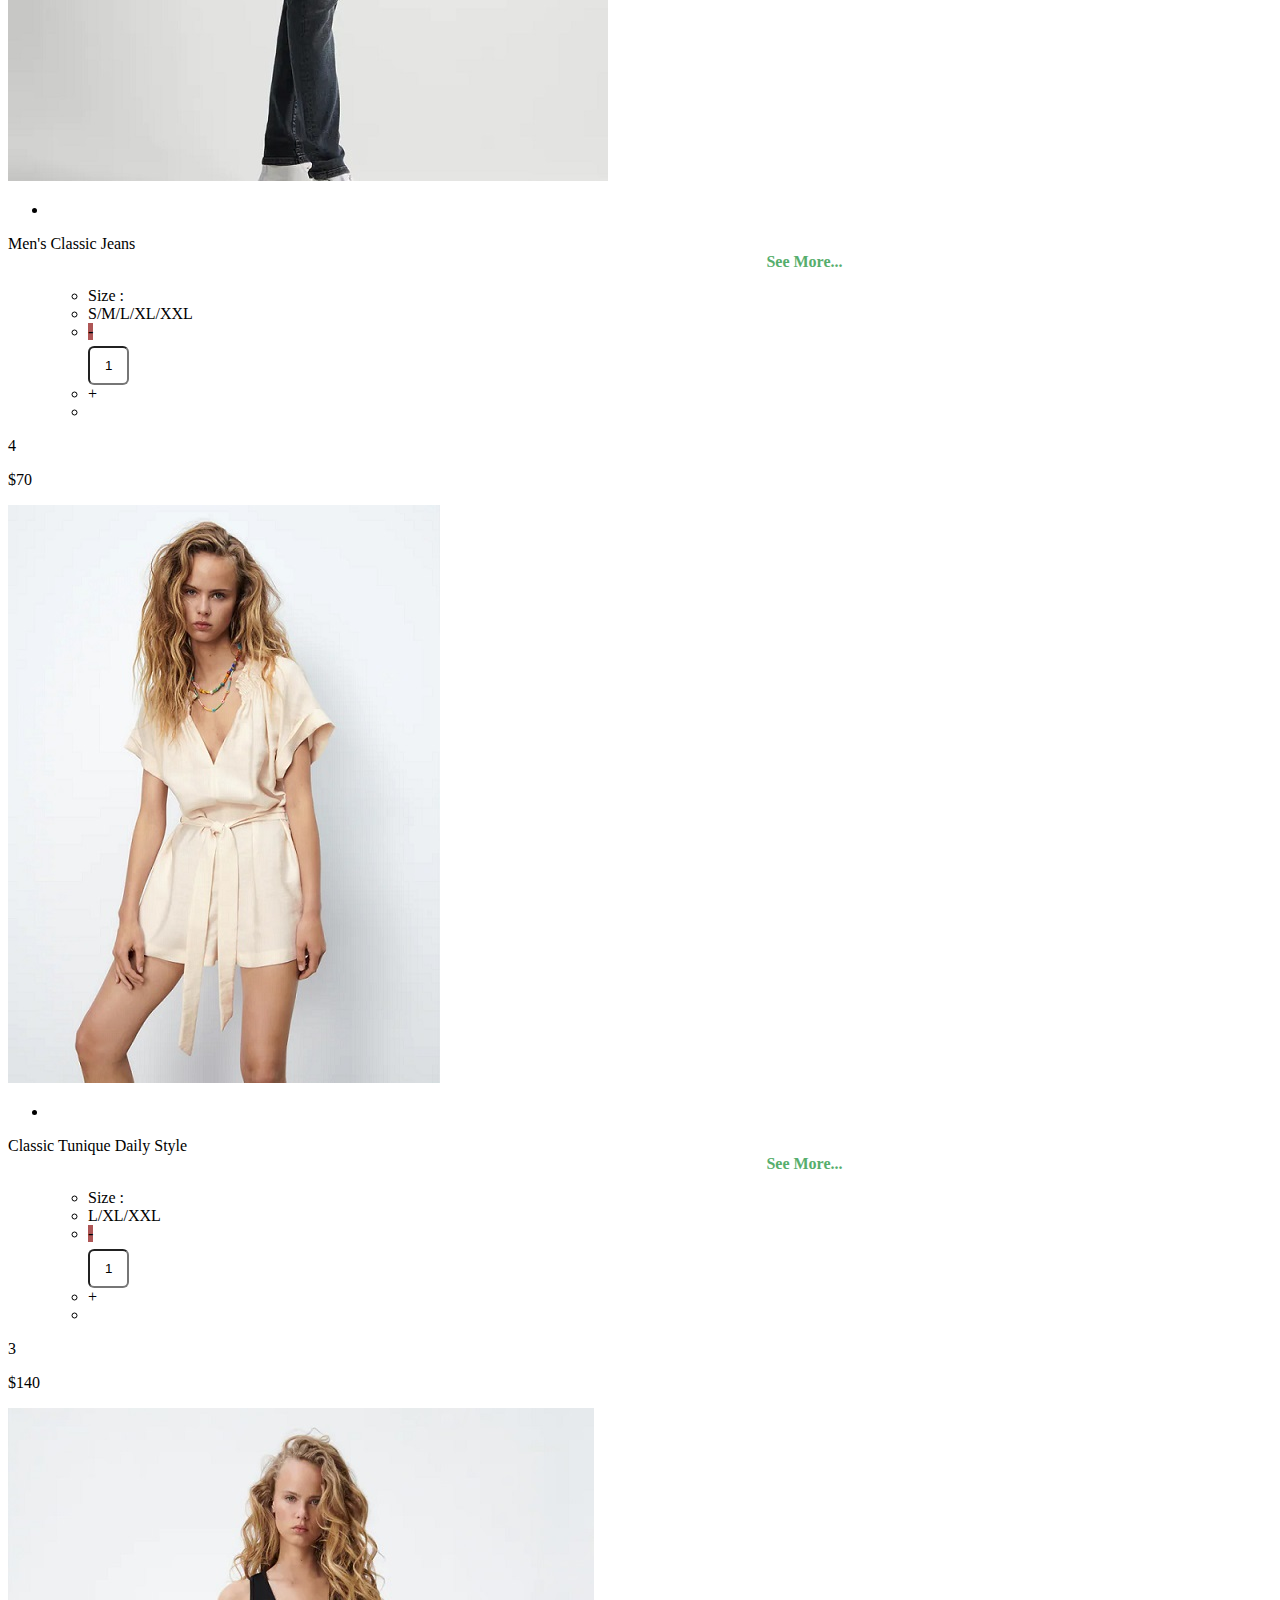
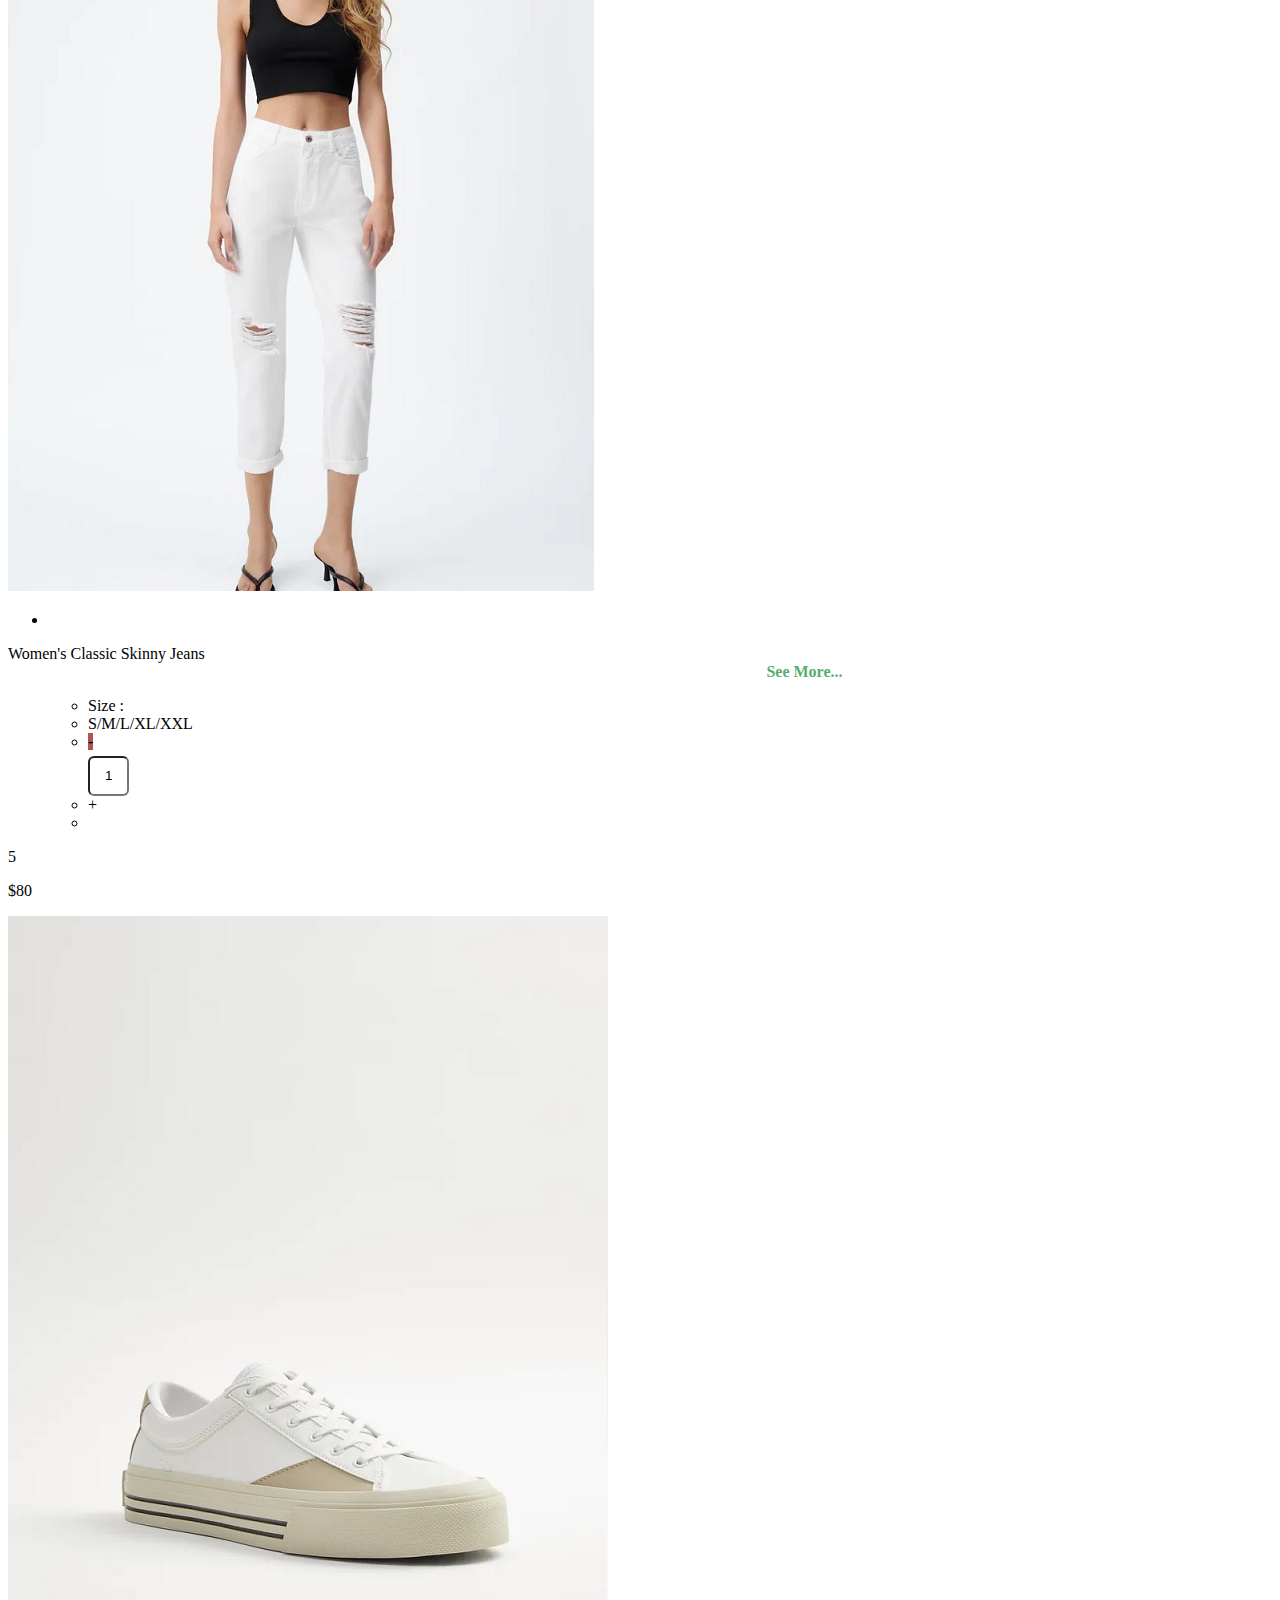
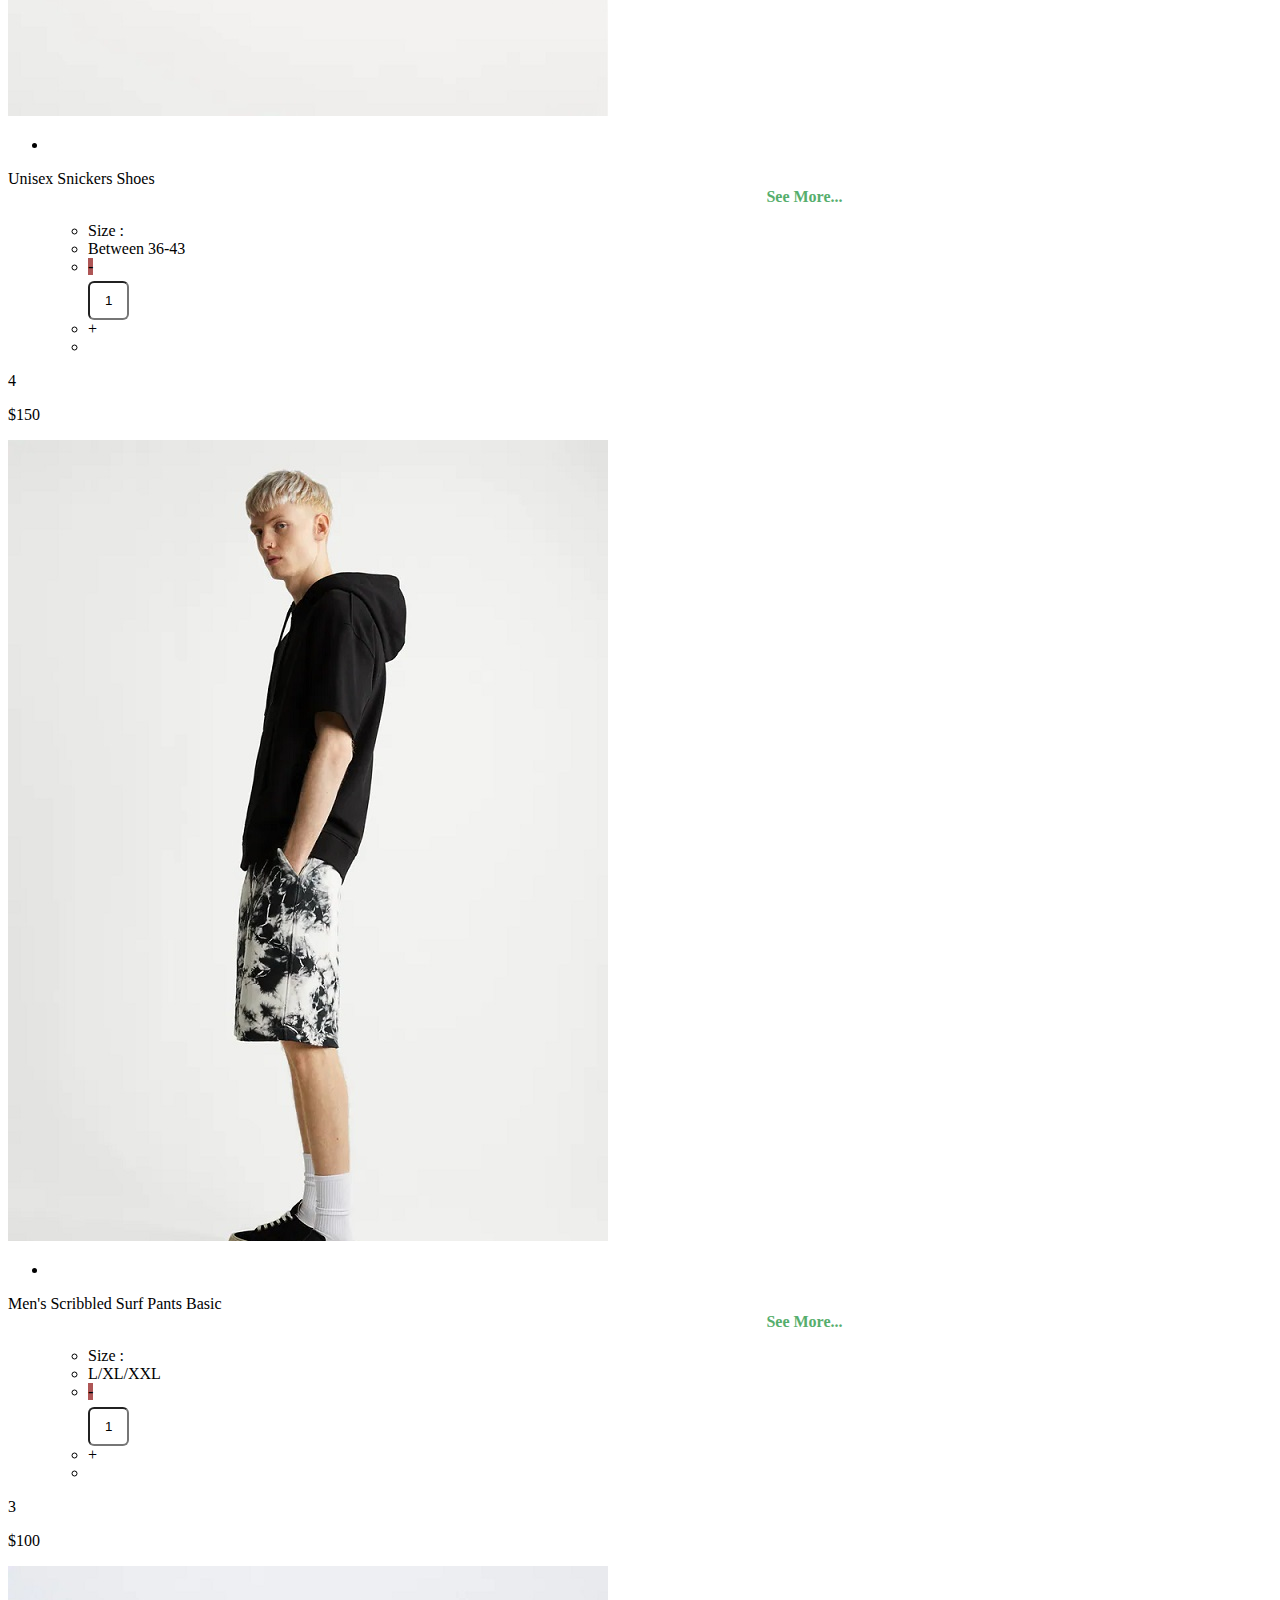
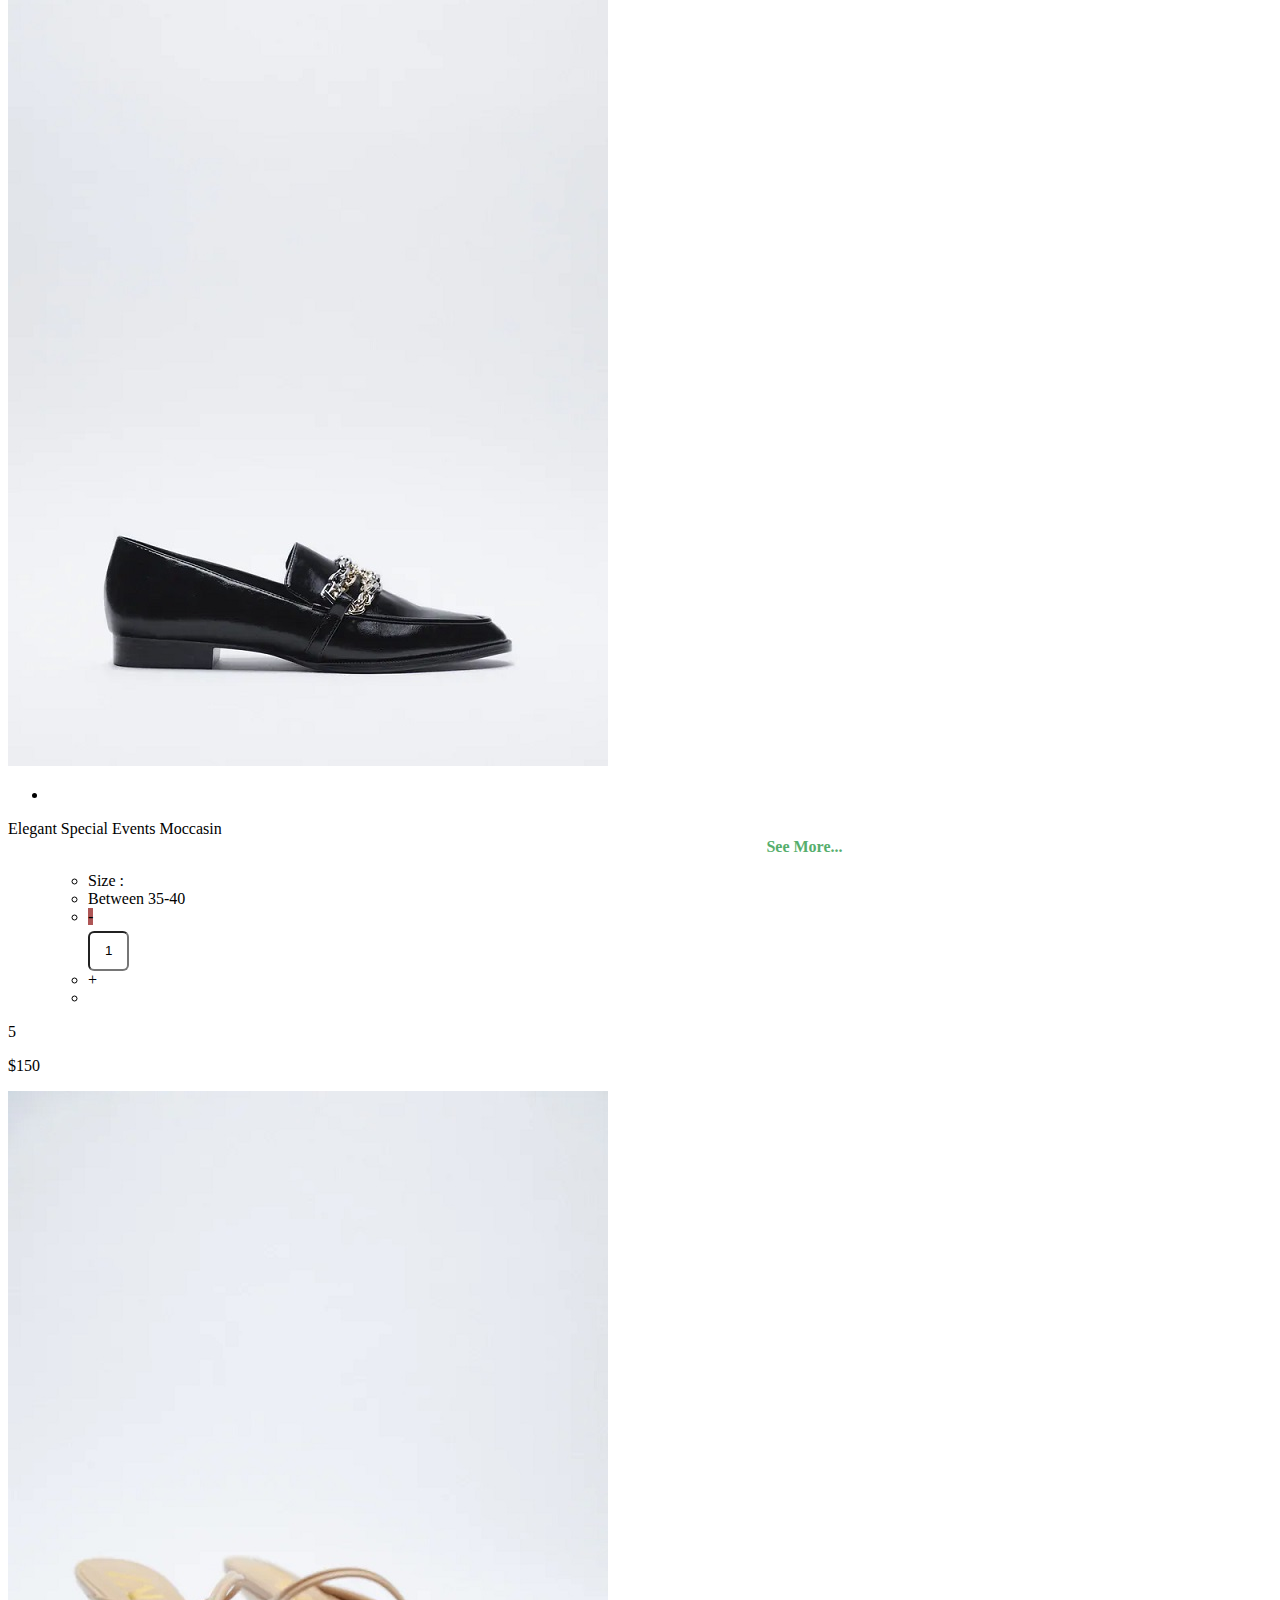
==== commit c03ab2dd: "eyal100" ====
--- a/index.html
+++ b/index.html
@@ -98,7 +98,7 @@
                 <div class="modal-content myBG2">
                         <div id="couponArea" class="d-flex">
                             <label for="couponCode"><strong>Coupon Code: </strong></label>
-                            <input style="width: 300px;" type="text" name="" id="couponCode" placeholder="Enter Your Code Here" class="form-control bg-light border-dark">
+                            <input style="width: 300px;" type="text" name="" id="couponCode" placeholder="Enter Your Code Here (Try eyal100)" class="form-control bg-light border-dark">
                             <button onclick="checkCouponCode(couponCode.value)" class="input-group-text bg-dark text-light">Submit</button>
                             <br>
                         </div>
